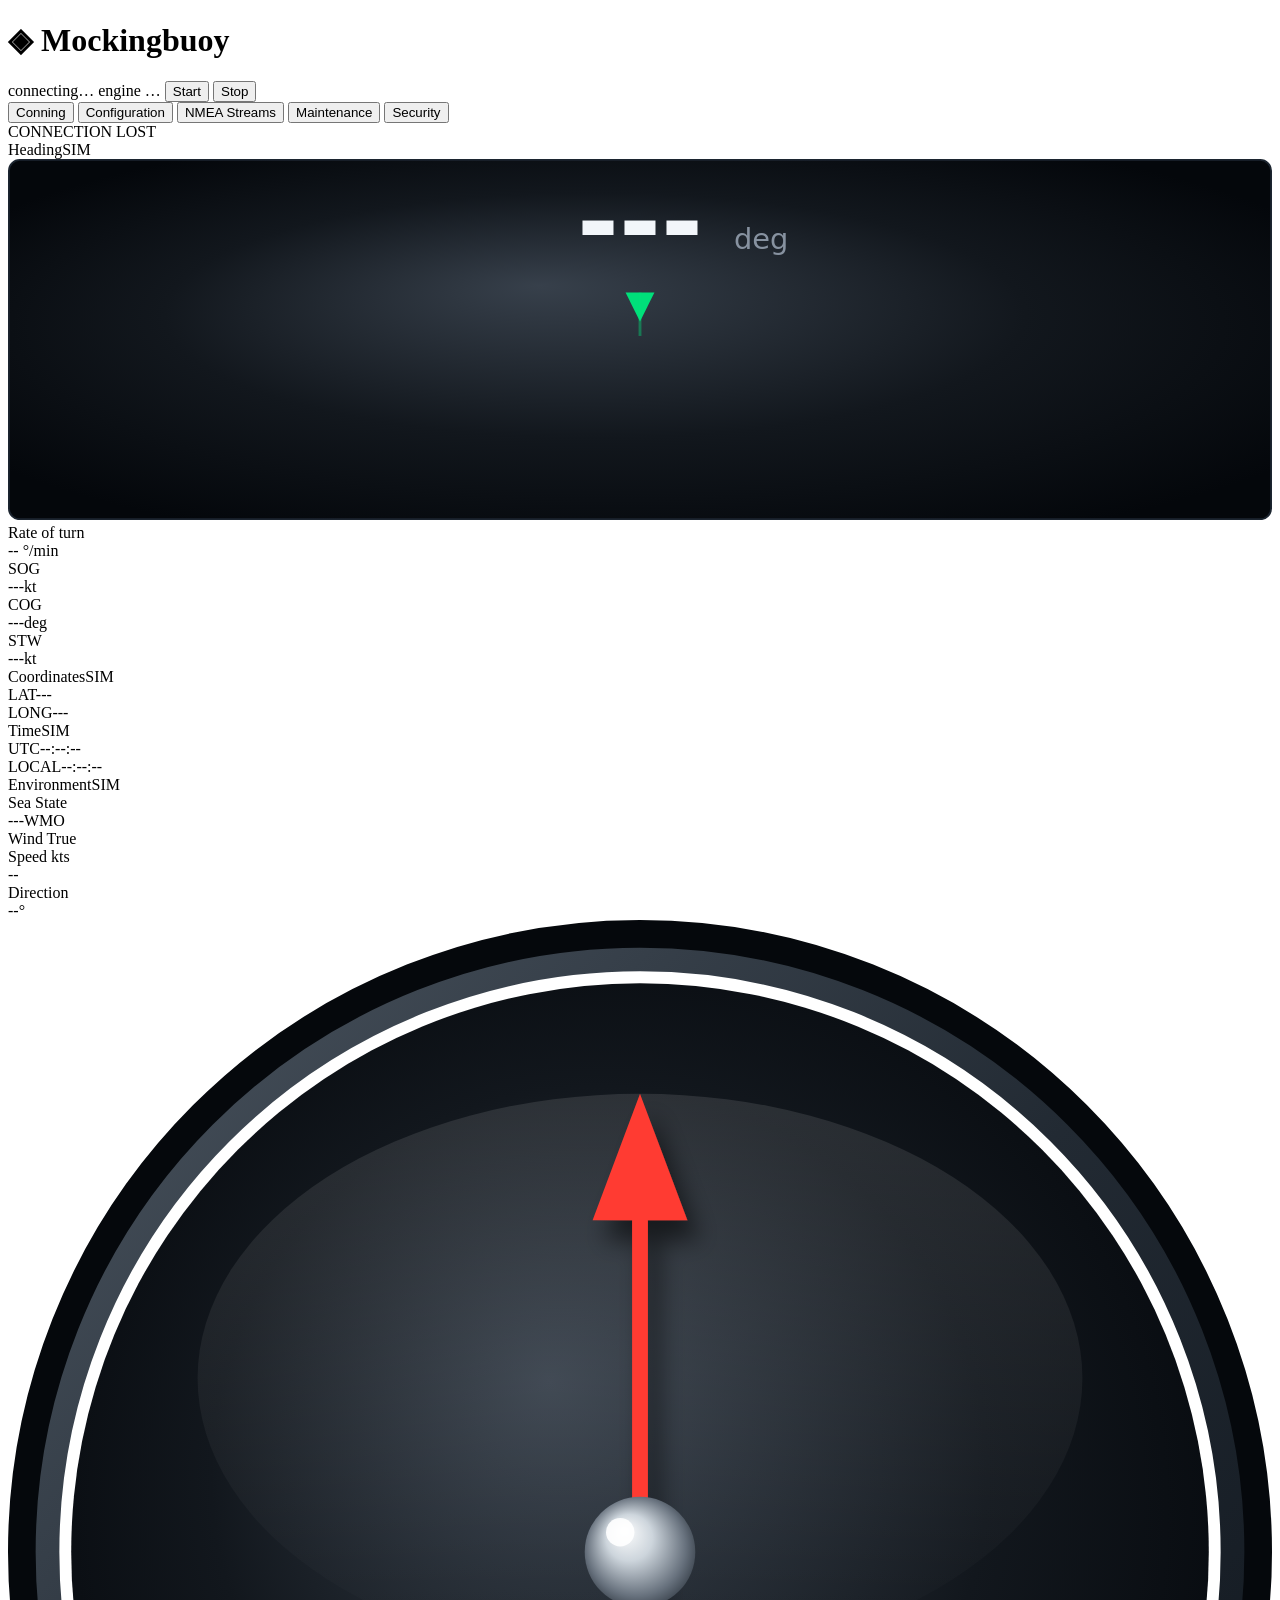
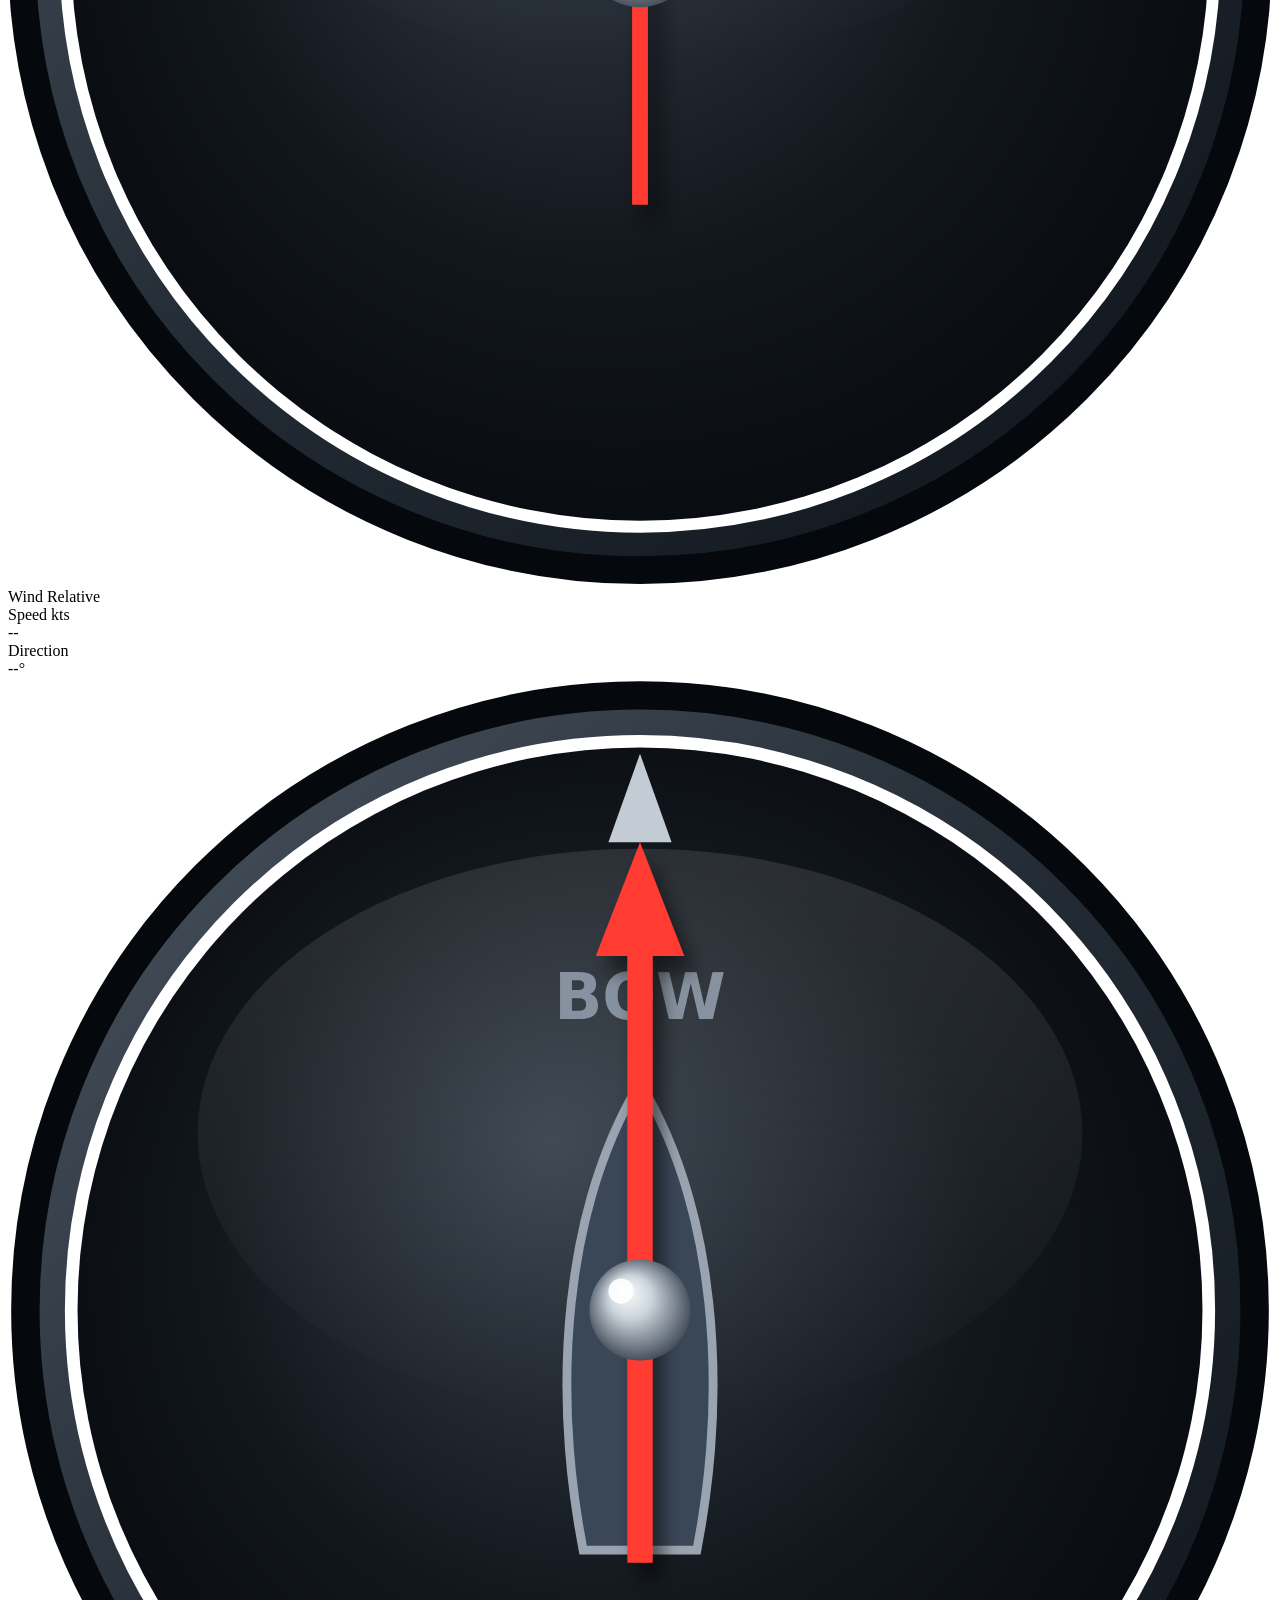
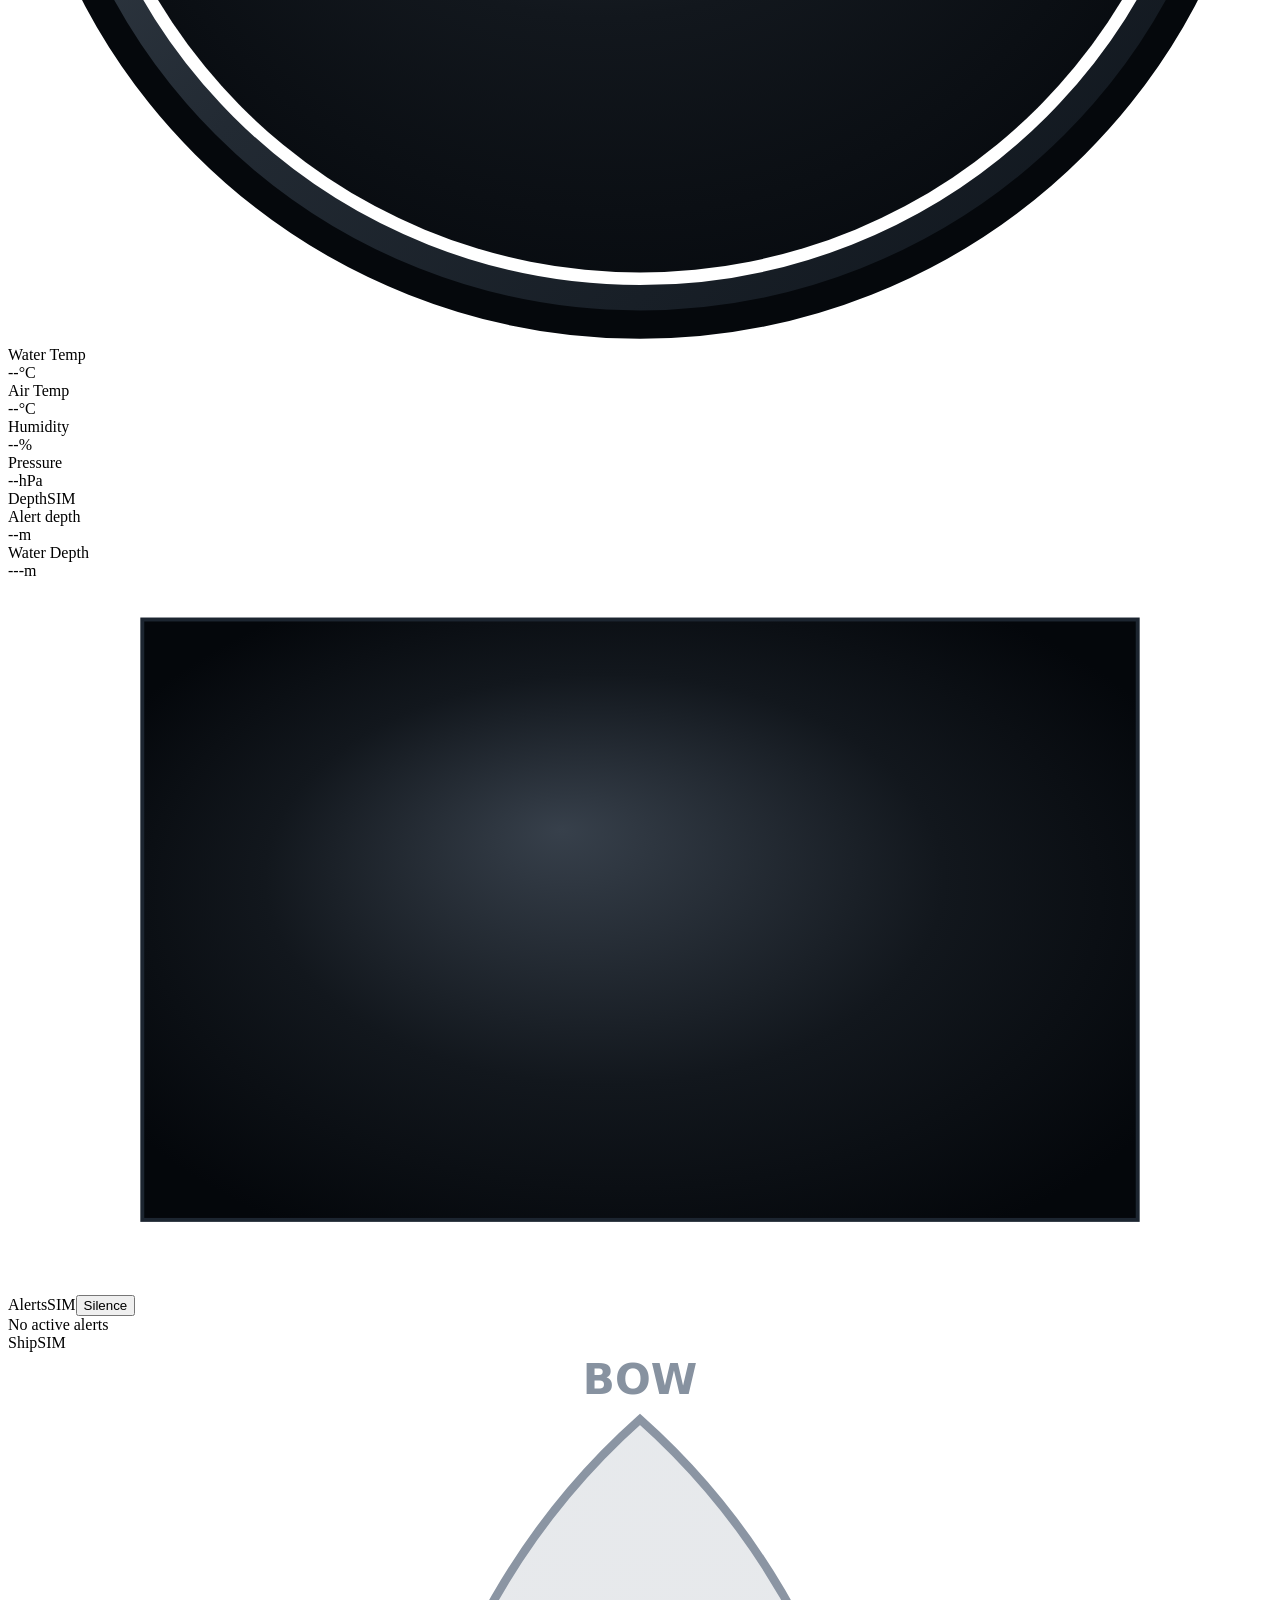
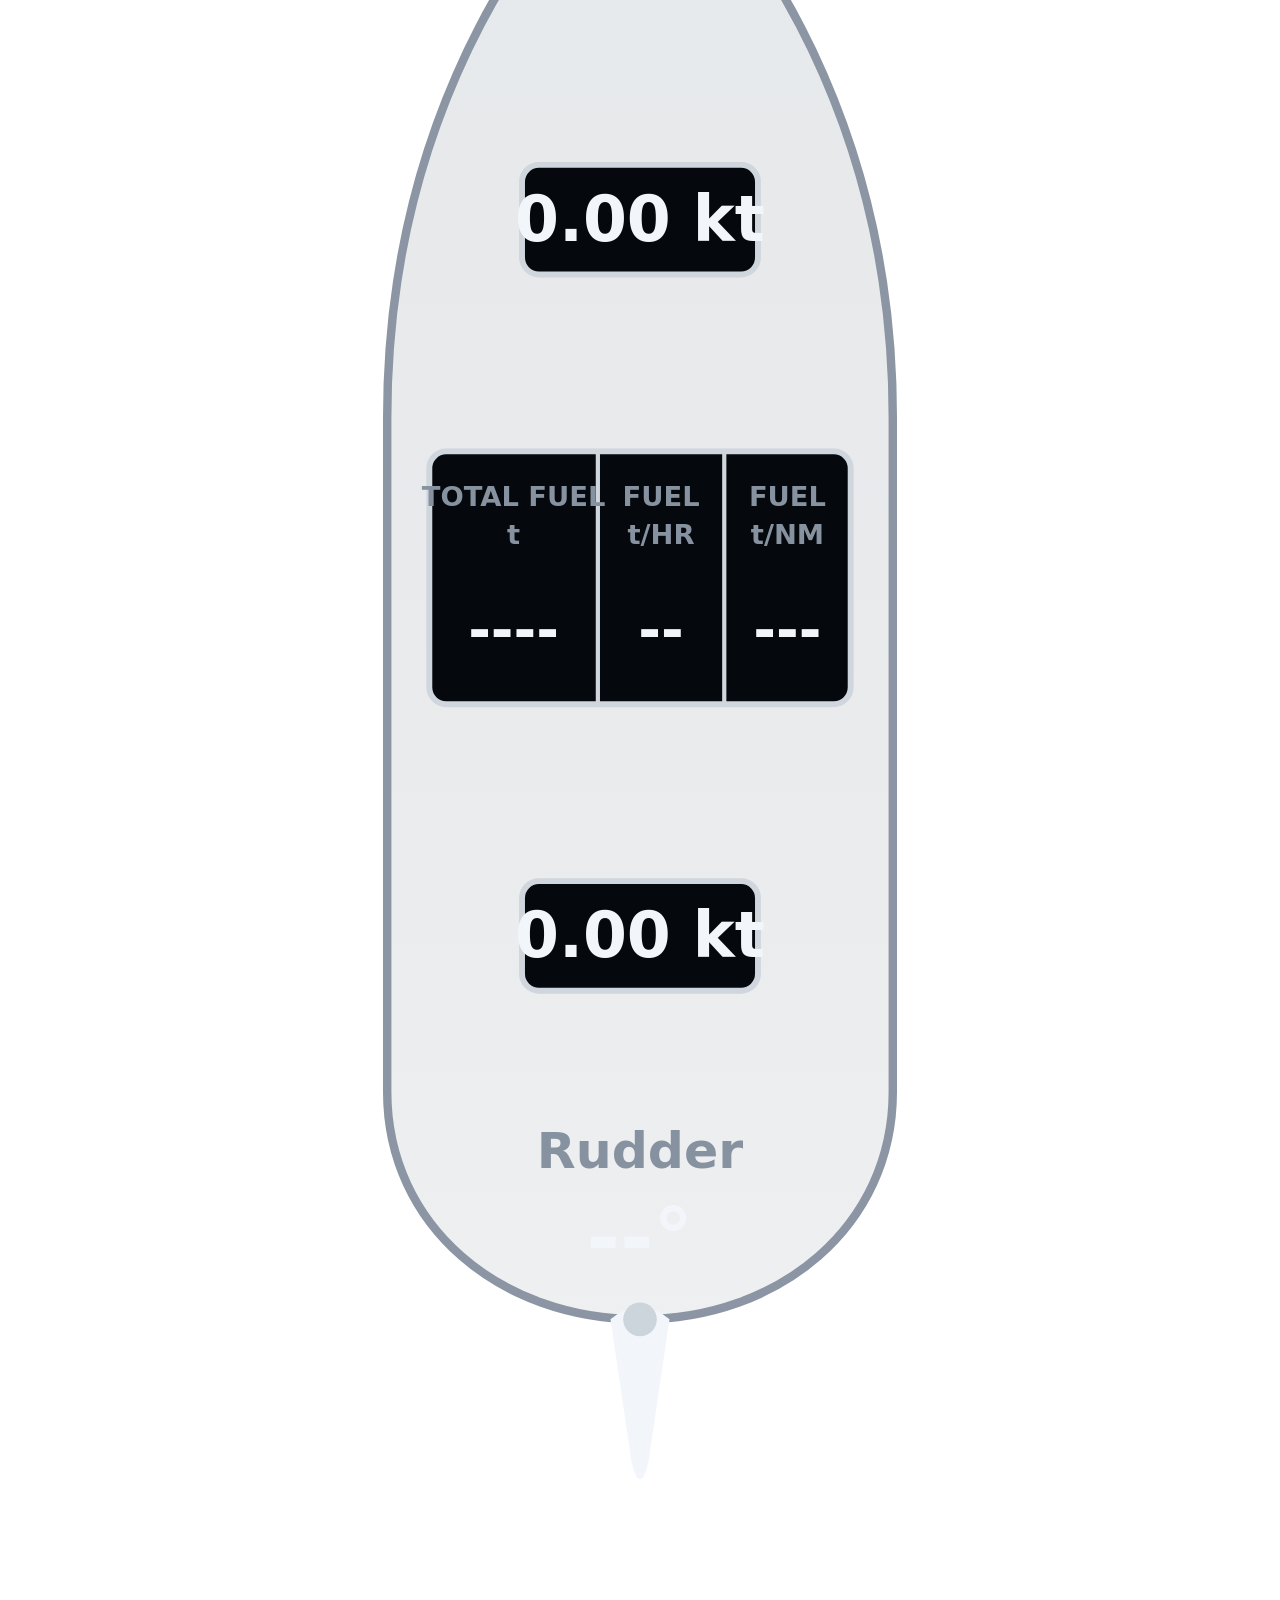
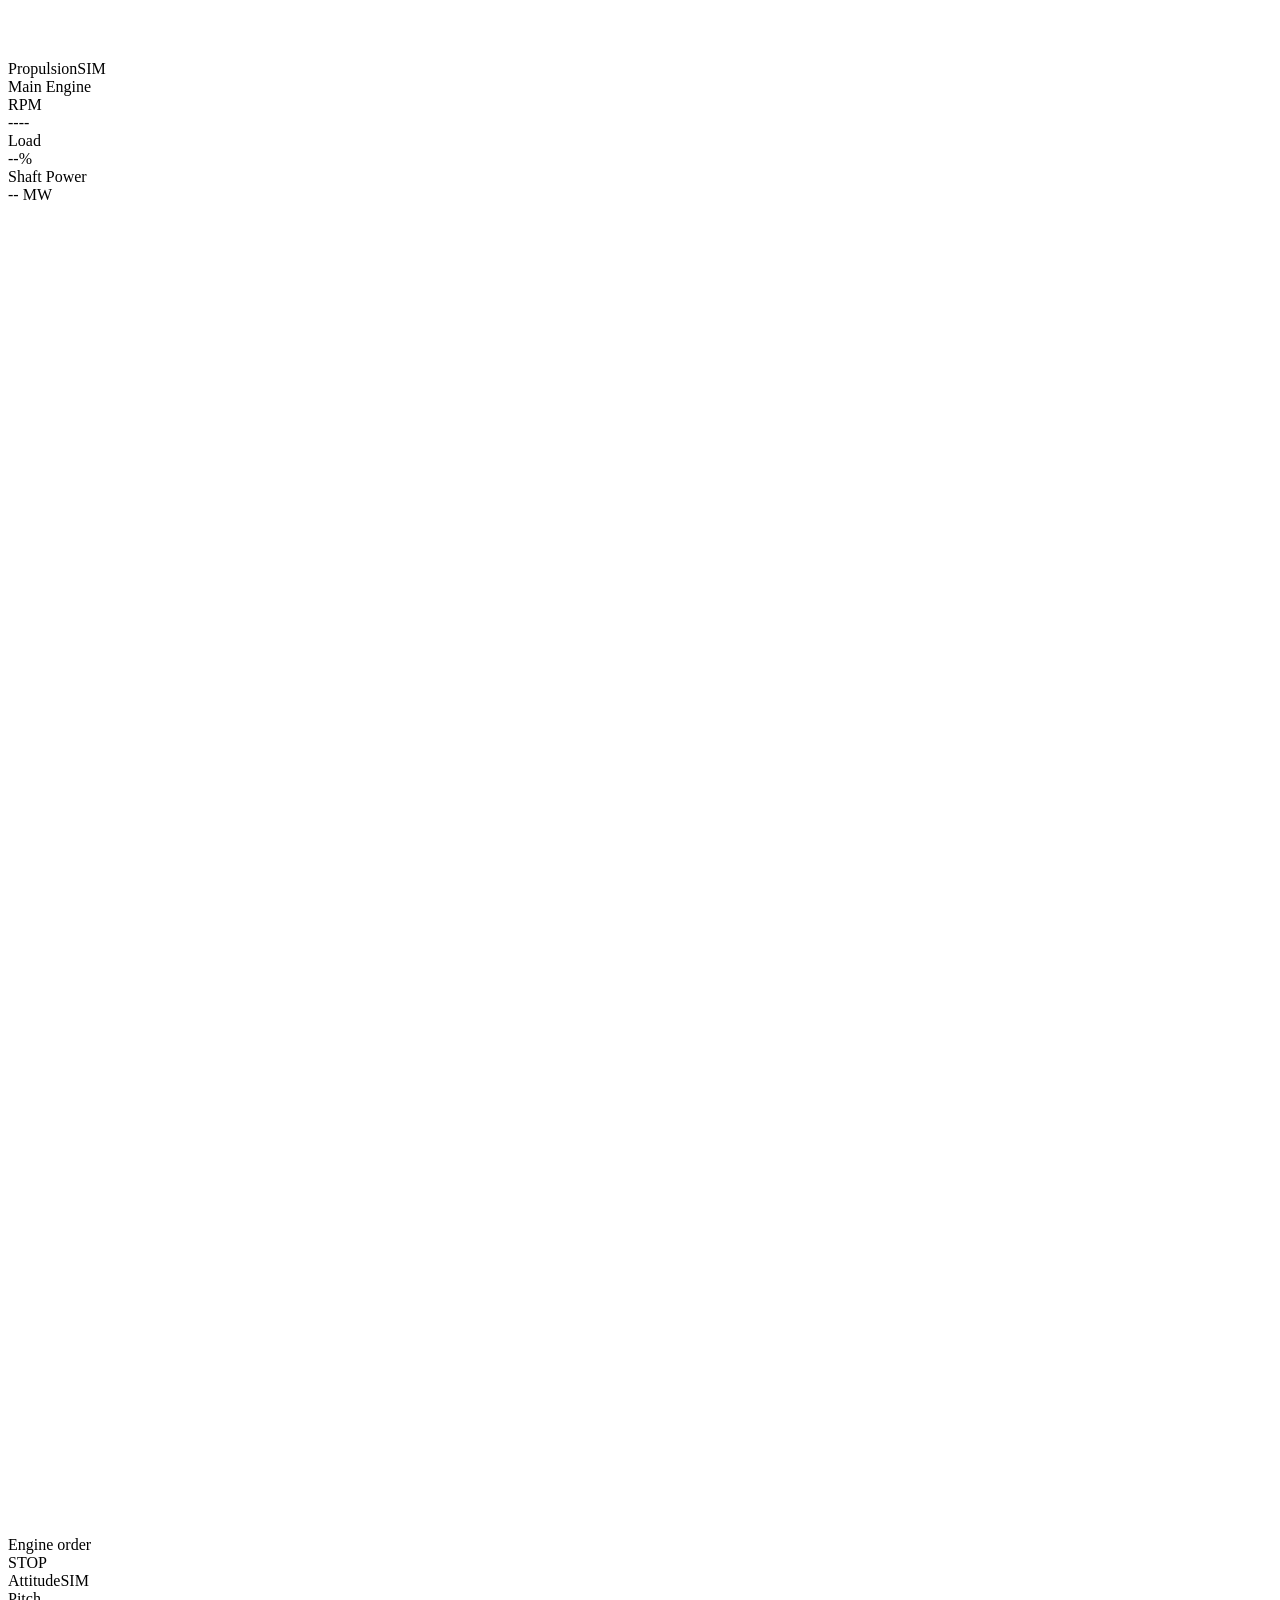
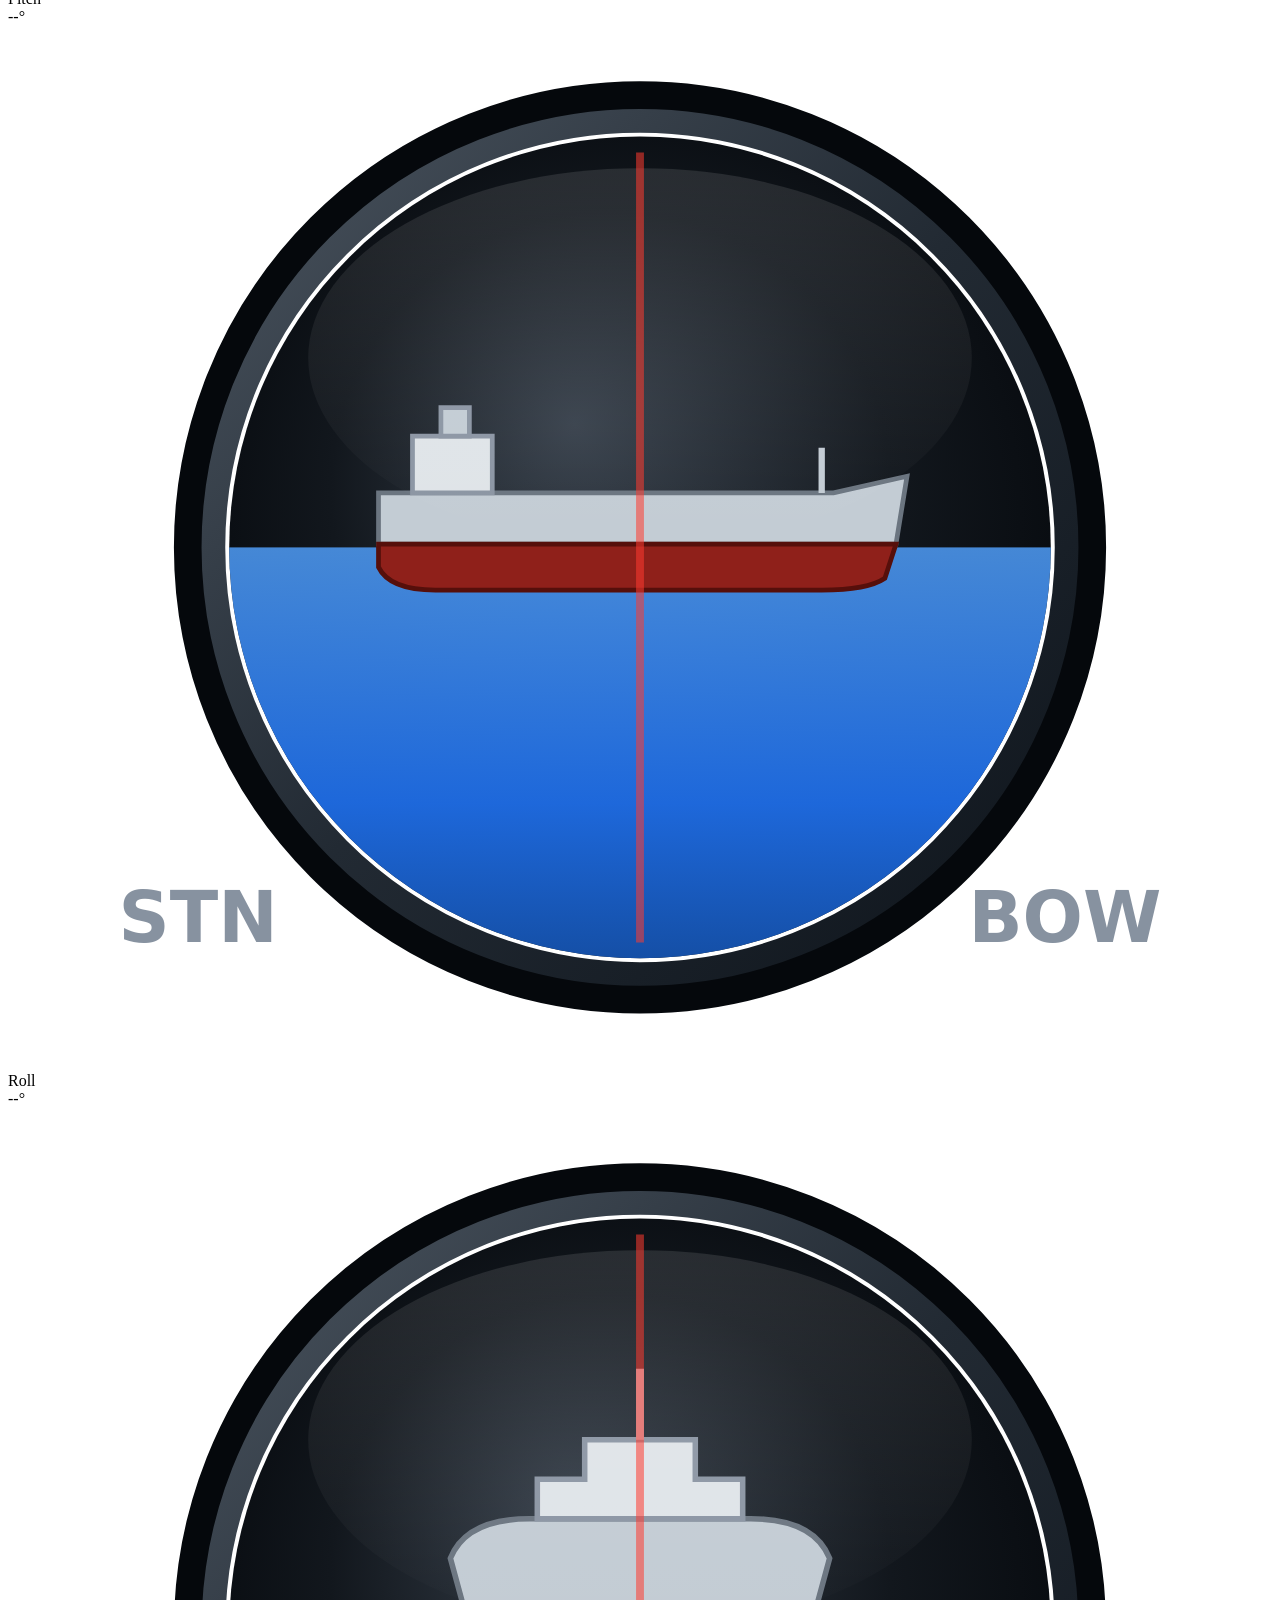
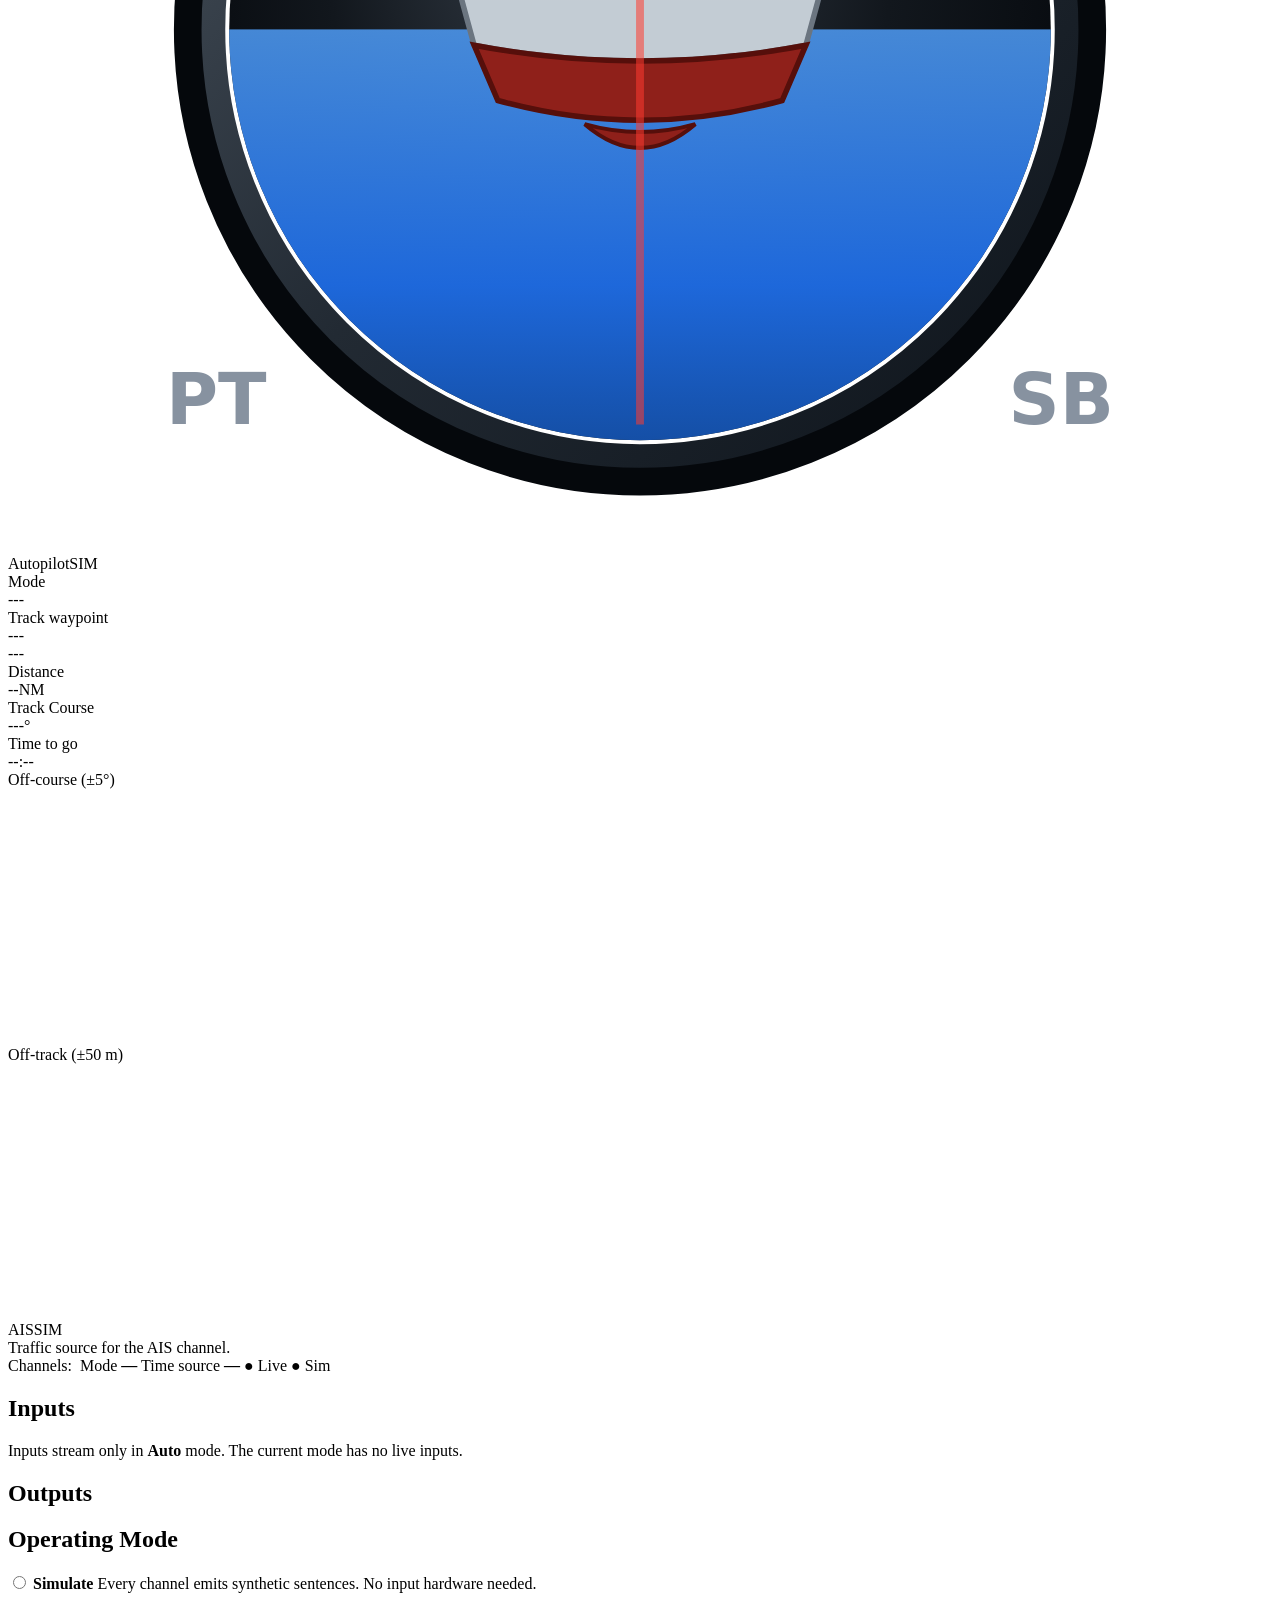
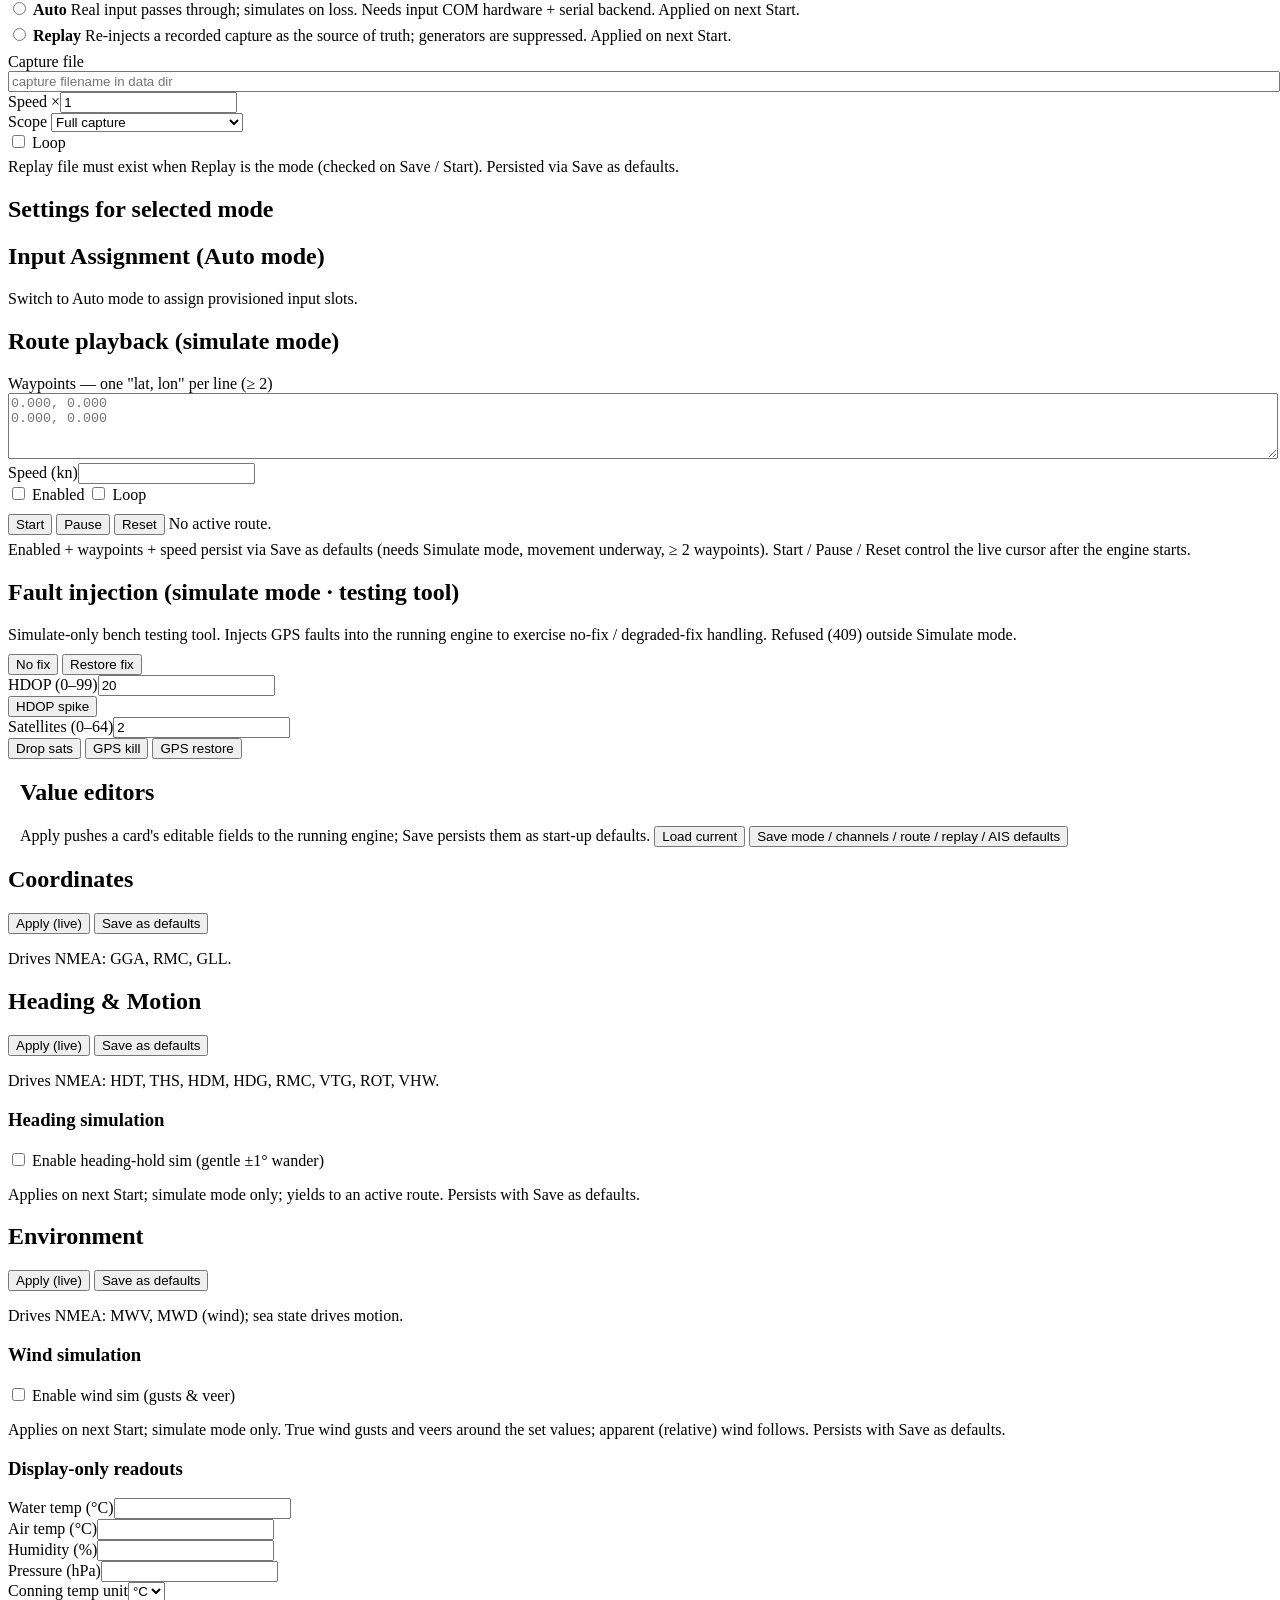
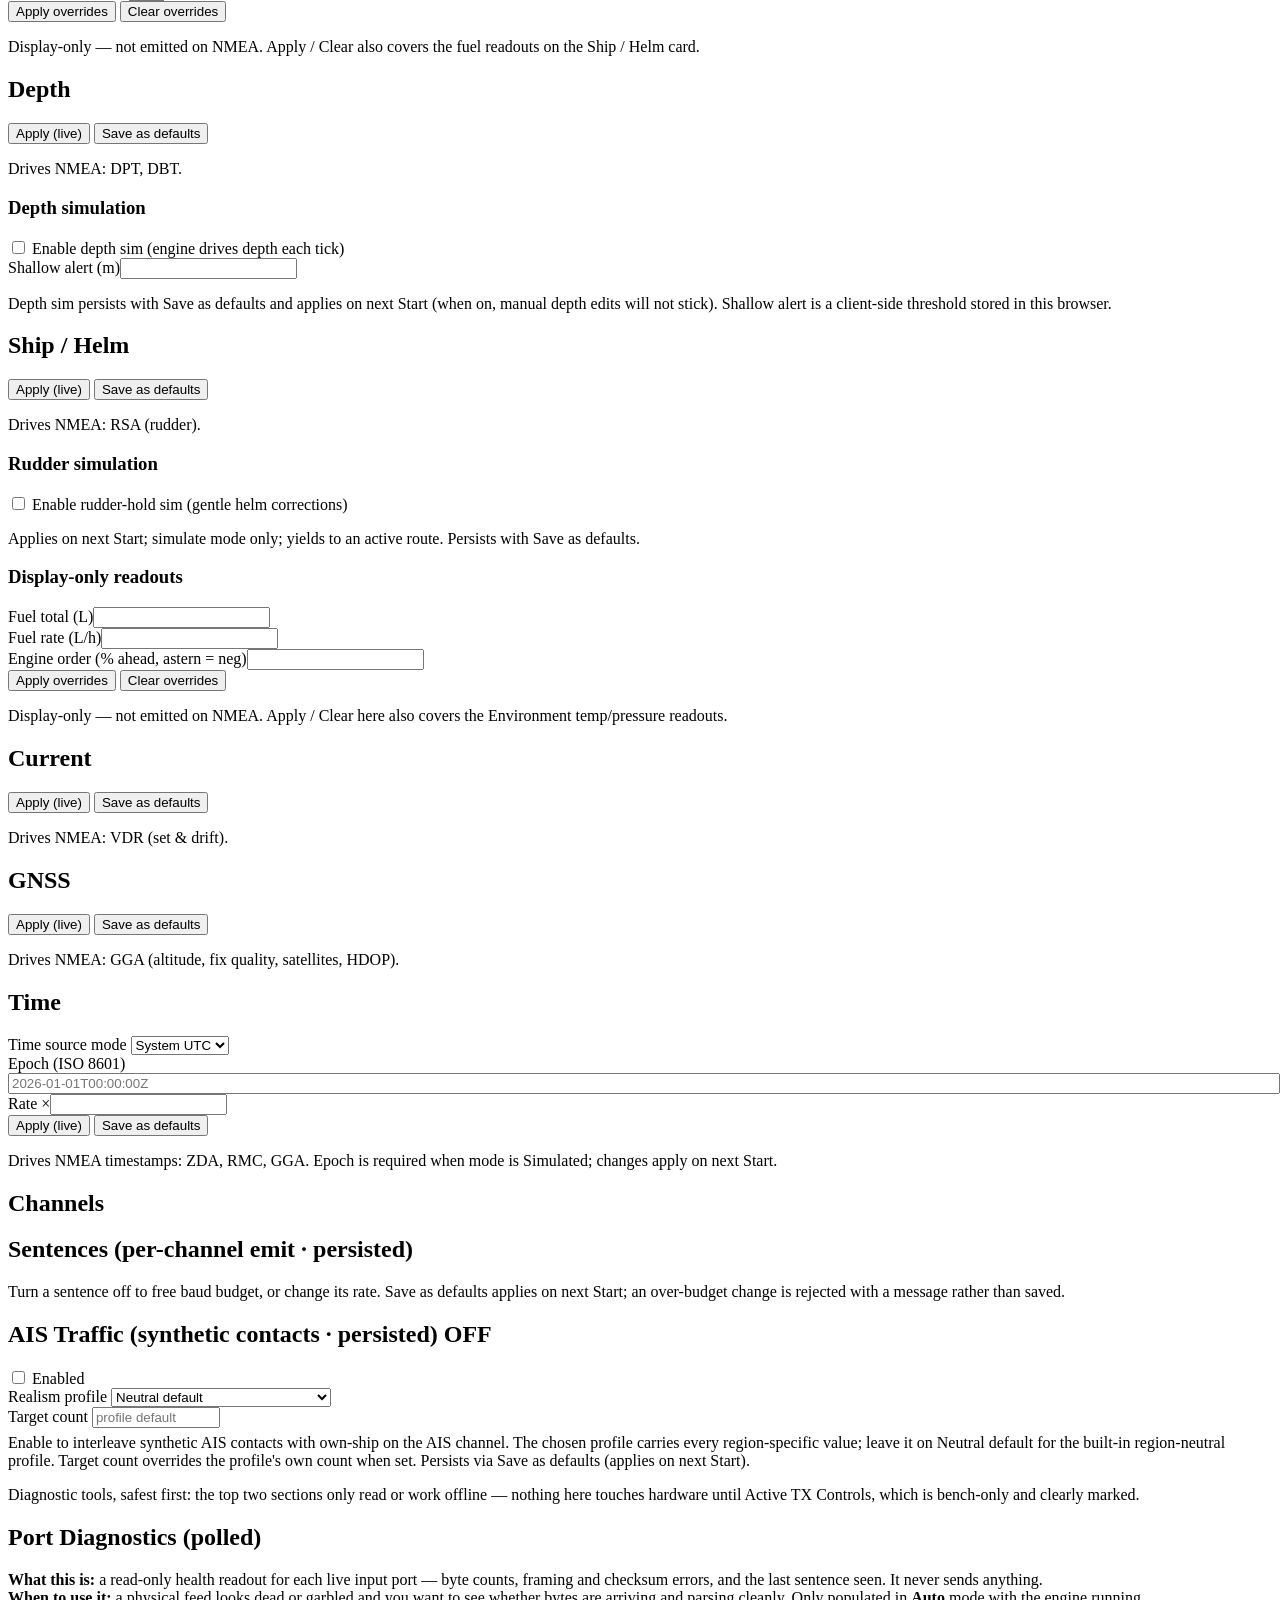
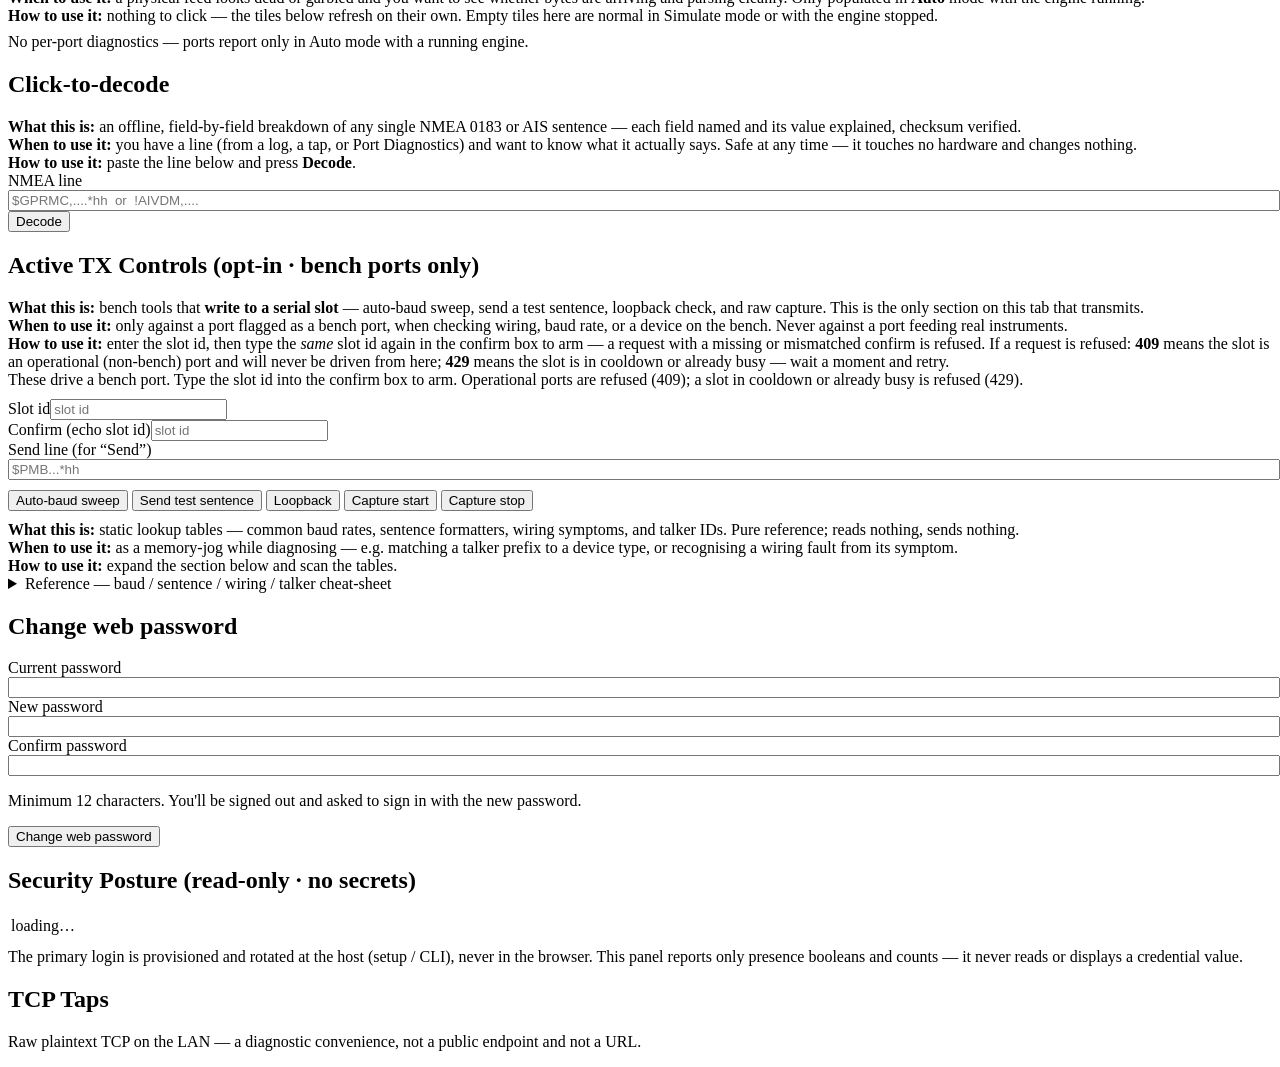
==== web/static/index.html @ baa23331 "feat(conning): realistic slow-speed merchant main engine (RPM + load) Reframes the propulsion model " ====
<!doctype html>
<html lang="en">
<head>
<meta charset="utf-8">
<meta name="viewport" content="width=device-width, initial-scale=1">
<title>Mockingbuoy Monitor</title>
<link rel="stylesheet" href="/static/app.css?v=50">
</head>
<body>

<header>
  <h1><span class="buoy">◈</span> Mockingbuoy</h1>
  <span class="conn"><span id="sse-dot" class="dot"></span><span id="sse-label">connecting…</span></span>
  <span class="spacer"></span>
  <span class="conn"><span id="eng-dot" class="dot"></span><span id="eng-label">engine …</span></span>
  <button id="btn-start" class="primary small">Start</button>
  <button id="btn-stop" class="danger small">Stop</button>
  <nav class="tabbar" id="tabbar">
    <button class="tab active" data-view="conning">Conning</button>
    <button class="tab" data-view="config">Configuration</button>
    <button class="tab" data-view="streams">NMEA Streams</button>
    <button class="tab" data-view="maintenance">Maintenance</button>
    <button class="tab" data-view="security">Security</button>
  </nav>
</header>

<!-- ==================== TAB 1: CONNING ==================== -->
<section id="view-conning" class="view active">
  <div class="stale-overlay">CONNECTION LOST</div>

  <!-- shared gradient/filter library — hidden; every gauge references these by url(#id)
       (document-wide ID resolution) so the glossy instrument recipes are defined once -->
  <svg width="0" height="0" style="position:absolute" aria-hidden="true"><defs>
    <radialGradient id="faceGrad" cx="50%" cy="50%" r="62%" fx="42%" fy="35%">
      <stop offset="0%" stop-color="#37404b"/><stop offset="55%" stop-color="#12171d"/><stop offset="100%" stop-color="#04070b"/>
    </radialGradient>
    <linearGradient id="bezelGrad" x1="0" y1="0" x2="1" y2="1">
      <stop offset="0%" stop-color="#4a545f"/><stop offset="50%" stop-color="#222a33"/><stop offset="100%" stop-color="#0e141b"/>
    </linearGradient>
    <linearGradient id="glassGrad" x1="0" y1="0" x2="0" y2="1">
      <stop offset="0%" stop-color="#ffffff" stop-opacity="0.11"/><stop offset="100%" stop-color="#ffffff" stop-opacity="0"/>
    </linearGradient>
    <radialGradient id="hubGrad" cx="50%" cy="50%" r="60%" fx="35%" fy="30%">
      <stop offset="0%" stop-color="#ffffff"/><stop offset="35%" stop-color="#cdd5dc"/><stop offset="75%" stop-color="#67717d"/><stop offset="100%" stop-color="#262e37"/>
    </radialGradient>
    <linearGradient id="hullGrad" x1="0" y1="0" x2="0" y2="1">
      <stop offset="0%" stop-color="#9aa4b0" stop-opacity="0.24"/><stop offset="100%" stop-color="#5a6470" stop-opacity="0.10"/>
    </linearGradient>
    <linearGradient id="engFill" x1="0" y1="0" x2="1" y2="0">
      <stop offset="0%" stop-color="#013d1f"/><stop offset="20%" stop-color="#08843f"/><stop offset="46%" stop-color="#16b45c"/><stop offset="64%" stop-color="#077038"/><stop offset="100%" stop-color="#012c15"/>
    </linearGradient>
    <linearGradient id="seaGrad" x1="0" y1="0" x2="0" y2="1">
      <stop offset="0%" stop-color="#4a92e6"/><stop offset="45%" stop-color="#1f6feb"/><stop offset="100%" stop-color="#0c3a7a"/>
    </linearGradient>
    <linearGradient id="diaGrad" x1="0" y1="0" x2="0" y2="1">
      <stop offset="0%" stop-color="#1fb767"/><stop offset="50%" stop-color="#0f8f48"/><stop offset="100%" stop-color="#045b2c"/>
    </linearGradient>
    <filter id="needleShadow" x="-40%" y="-40%" width="180%" height="180%">
      <feDropShadow dx="1.5" dy="2.5" stdDeviation="1.5" flood-color="#000" flood-opacity="0.55"/>
    </filter>
  </defs></svg>

  <!-- INS grid: coords | primary | propulsion / env | ship | autopilot / depth | helm | alerts -->
  <div class="conn-ins">

    <!-- PRIMARY: HDG tape + Rate of Turn on top, then SOG / COG / STW bignums -->
    <div class="ins-panel p-primary">
      <div class="ins-hdr"><span>Heading</span><span id="pill-heading" class="stat-pill sim">SIM</span></div>
      <!-- heading tape: POC-style linear scale, big centred heading, scrolls as she turns -->
      <svg id="heading-tape" viewBox="0 0 700 200" aria-label="heading">
        <rect x="0.5" y="0.5" width="699" height="199" rx="6" fill="url(#faceGrad)" stroke="#1c2530"/>
        <text id="heading-big" x="350" y="54" fill="#f2f6fa" font-size="56" font-weight="700" font-family="Segoe UI, system-ui, sans-serif" text-anchor="middle">---</text>
        <text x="402" y="50" fill="#8792a0" font-size="16" font-family="Segoe UI, system-ui, sans-serif" text-anchor="start">deg</text>
        <clipPath id="htClip"><rect x="6" y="74" width="688" height="124"/></clipPath>
        <g clip-path="url(#htClip)"><g id="hdg-arc"></g></g>
        <polygon points="350,90 342,74 358,74" fill="#00e07a"/>
        <line x1="350" y1="74" x2="350" y2="98" stroke="#00e07a" stroke-width="1.6" stroke-opacity="0.4"/>
      </svg>
      <div class="rot-block">
        <div class="rot-label">Rate of turn</div>
        <div class="rot-value"><span id="rot-val" class="v-live">--</span> <span class="rot-unit">°/min</span></div>
      </div>
      <div class="pri-row">
        <div class="ro-item">
          <div class="ins-label">SOG</div>
          <div class="ins-val-row"><span id="pri-sog" class="ins-bignum v-live">---</span><span class="ins-unit">kt</span></div>
        </div>
        <div class="ro-item">
          <div class="ins-label">COG</div>
          <div class="ins-val-row"><span id="pri-cog" class="ins-bignum v-live">---</span><span class="ins-unit">deg</span></div>
        </div>
        <div class="ro-item">
          <div class="ins-label">STW</div>
          <div class="ins-val-row"><span id="pri-stw" class="ins-bignum v-live">---</span><span class="ins-unit">kt</span></div>
        </div>
      </div>
    </div>

    <!-- LEFT COLUMN: coordinates, time, environment, depth stacked flush -->
    <div class="conn-col conn-col-left">
    <!-- COORDINATES -->
    <div class="ins-panel p-coords">
      <div class="ins-hdr"><span>Coordinates</span><span id="pill-coords" class="stat-pill sim">SIM</span></div>
      <div class="coord-row"><span class="coord-label">LAT</span><span class="coord-val v-live"><span id="ro-lat" class="coord-num">---</span><span id="ro-lat-h" class="coord-hemi"></span></span></div>
      <div class="coord-row"><span class="coord-label">LONG</span><span class="coord-val v-live"><span id="ro-lon" class="coord-num">---</span><span id="ro-lon-h" class="coord-hemi"></span></span></div>
    </div>
    <!-- TIME -->
    <div class="ins-panel p-time">
      <div class="ins-hdr"><span>Time</span><span id="pill-time" class="stat-pill sim">SIM</span></div>
      <div class="coord-row"><span class="coord-label">UTC</span><span id="ro-utc" class="coord-val">--:--:--</span></div>
      <div class="coord-row"><span class="coord-label">LOCAL</span><span id="ro-local" class="coord-val">--:--:--</span></div>
    </div>
    <!-- ENVIRONMENT: sea state + wind TRUE + wind RELATIVE dials + weather -->
    <div class="ins-panel p-env">
      <div class="ins-hdr"><span>Environment</span><span id="pill-env" class="stat-pill sim">SIM</span></div>
      <div class="env-sea">
        <div class="ins-label">Sea State</div>
        <div class="ins-val-row"><span id="ro-sea" class="ins-bignum v-live">---</span><span class="ins-unit">WMO</span></div>
      </div>
      <div class="env-dials">
        <!-- wind TRUE: north-up arrow dial -->
        <div class="env-dial">
          <div class="env-dial-label">Wind True</div>
          <div class="wind-stats">
            <div class="wind-stat"><div class="wind-stat-t">Speed kts</div><div class="wind-stat-v"><span id="wtd-spd" class="v-live">--</span></div></div>
            <div class="wind-stat"><div class="wind-stat-t">Direction</div><div class="wind-stat-v"><span id="wtd-dir" class="v-live">--</span>°</div></div>
          </div>
          <svg id="wind-true-dial" viewBox="0 0 160 160" aria-label="true wind">
            <circle cx="80" cy="80" r="78" fill="none" stroke="#05080c" stroke-width="4"/>
            <circle cx="80" cy="80" r="75" fill="none" stroke="url(#bezelGrad)" stroke-width="3"/>
            <circle cx="80" cy="80" r="72" fill="url(#faceGrad)"/>
            <ellipse cx="80" cy="58" rx="56" ry="36" fill="url(#glassGrad)"/>
            <g id="wtd-ticks"></g>
            <g id="wtd-needle" filter="url(#needleShadow)">
              <polygon points="80,22 74,38 79,38 79,112 81,112 81,38 86,38" fill="#ff3b30"/>
            </g>
            <circle cx="80" cy="80" r="7" fill="url(#hubGrad)"/>
            <circle cx="77.5" cy="77.5" r="1.8" fill="#ffffff" fill-opacity="0.9"/>
          </svg>
        </div>
        <!-- wind RELATIVE: apparent wind vs bow (danger sector + ship glyph) -->
        <div class="env-dial">
          <div class="env-dial-label">Wind Relative</div>
          <div class="wind-stats">
            <div class="wind-stat"><div class="wind-stat-t">Speed kts</div><div class="wind-stat-v"><span id="wrd-spd" class="v-live">--</span></div></div>
            <div class="wind-stat"><div class="wind-stat-t">Direction</div><div class="wind-stat-v"><span id="wrd-ang" class="v-live">--</span>°</div></div>
          </div>
          <svg id="wind-rel-dial" viewBox="0 0 200 200" aria-label="relative wind">
            <defs><clipPath id="wrdClip"><circle cx="100" cy="100" r="89"/></clipPath></defs>
            <circle cx="100" cy="100" r="97" fill="none" stroke="#05080c" stroke-width="5"/>
            <circle cx="100" cy="100" r="93" fill="none" stroke="url(#bezelGrad)" stroke-width="4"/>
            <circle cx="100" cy="100" r="89" fill="url(#faceGrad)"/>
            <g clip-path="url(#wrdClip)">
              <ellipse cx="100" cy="72" rx="70" ry="45" fill="url(#glassGrad)"/>
            </g>
            <g id="wind-ticks"></g>
            <!-- bow marker -->
            <polygon points="100,12 95,26 105,26" fill="#c3ccd4"/>
            <text x="100" y="54" fill="#8792a0" font-size="10" font-family="Segoe UI, system-ui, sans-serif" font-weight="700" text-anchor="middle">BOW</text>
            <!-- centred ship glyph (bow up), enlarged for legibility -->
            <path d="M100,64 C112,84 114,112 109,138 L91,138 C86,112 88,84 100,64 Z" fill="#3a4757" stroke="#9aa4b0" stroke-width="1.4"/>
            <!-- apparent wind (solid 3D needle) -->
            <g id="wind-app" filter="url(#needleShadow)">
              <polygon points="100,26 93,44 98,44 98,140 102,140 102,44 107,44" fill="#ff3b30"/>
            </g>
            <circle cx="100" cy="100" r="8" fill="url(#hubGrad)"/>
            <circle cx="97" cy="97" r="2" fill="#ffffff" fill-opacity="0.9"/>
          </svg>
        </div>
      </div>
      <div class="env-readings">
        <div class="env-cell">
          <div class="ins-label">Water Temp</div>
          <div class="ins-val-row"><span id="env-wtemp" class="env-num v-sim">--</span><span id="env-wtemp-unit" class="ins-unit">°C</span></div>
        </div>
        <div class="env-cell">
          <div class="ins-label">Air Temp</div>
          <div class="ins-val-row"><span id="env-atemp" class="env-num v-sim">--</span><span id="env-atemp-unit" class="ins-unit">°C</span></div>
        </div>
        <div class="env-cell">
          <div class="ins-label">Humidity</div>
          <div class="ins-val-row"><span id="env-hum" class="env-num v-sim">--</span><span class="ins-unit">%</span></div>
        </div>
        <div class="env-cell">
          <div class="ins-label">Pressure</div>
          <div class="ins-val-row"><span id="env-press" class="env-num v-sim">--</span><span class="ins-unit">hPa</span></div>
        </div>
      </div>
    </div>
    <!-- DEPTH: water depth value + alert constant + taller 1 Hz history graph -->
    <div class="ins-panel p-depth">
      <div class="ins-hdr"><span>Depth</span><span id="pill-depth" class="stat-pill sim">SIM</span></div>
      <div class="depth-vals">
        <div class="ro-item">
          <div class="ins-label">Alert depth</div>
          <div class="ins-val-row"><span id="depth-alert" class="ins-bignum v-sim">--</span><span class="ins-unit">m</span></div>
        </div>
        <div class="ro-item ro-right">
          <div class="ins-label">Water Depth</div>
          <div class="ins-val-row"><span id="ro-depth" class="ins-bignum v-live">---</span><span class="ins-unit">m</span></div>
        </div>
      </div>
      <svg id="depth-graph" viewBox="0 0 320 180" aria-label="depth history">
        <rect x="34" y="10" width="252" height="152" fill="url(#faceGrad)" stroke="#1c2530"/>
        <g id="depth-dyn"></g>
      </svg>
    </div>
    <!-- ALERTS: derived + rendered inside applyHealth; keyed Ack (re-arms) + cosmetic Silence -->
    <div class="ins-panel p-alerts">
      <div class="ins-hdr"><span>Alerts</span><span id="pill-alerts" class="stat-pill sim">SIM</span><button id="alerts-silence" class="small">Silence</button></div>
      <div id="alerts-list" class="alerts-list"><div class="hint">No active alerts</div></div>
    </div>
    </div><!-- /conn-col-left -->

    <!-- SHIP: schematic + derived vectors + fuel + heading compass repeater -->
    <div class="ins-panel p-ship">
      <div class="ins-hdr"><span>Ship</span><span id="pill-ship" class="stat-pill sim">SIM</span></div>
      <!-- schematic (bow-up, heading-up) with vectors derived from real emitted fields (green) -->
      <div class="ship-fill">
      <svg id="ship-schem" viewBox="0 0 300 452" aria-label="ship schematic with derived vectors, fuel, and rudder">
        <text x="150" y="10" fill="#8792a0" font-size="10" font-family="Segoe UI, system-ui, sans-serif" font-weight="700" text-anchor="middle">BOW</text>
        <!-- hull (bow up): raked bow, then straight sides back from the widest beam to the stern taper -->
        <path d="M150,16 C186,48 210,98 210,158 L210,318 C210,350 183,372 150,372 C117,372 90,350 90,318 L90,158 C90,98 114,48 150,16 Z" fill="url(#hullGrad)" stroke="#8b95a3" stroke-width="2"/>
        <!-- ground-track / set-drift vectors (green, derived) -->
        <g id="ship-vec-cur" opacity="0">
          <line x1="150" y1="195" x2="150" y2="195" stroke="#00e07a" stroke-width="2.5" stroke-dasharray="6 4"/>
          <polygon points="150,195 145,205 155,205" fill="#00e07a"/>
        </g>
        <g id="ship-vec-cog" opacity="0">
          <line x1="150" y1="195" x2="150" y2="195" stroke="#00e07a" stroke-width="3"/>
          <polygon points="150,195 144,205 156,205" fill="#00e07a"/>
        </g>
        <!-- athwartships (lateral) walk direction: a solid tip beside the box, port/stbd by sign -->
        <g id="ship-abow" opacity="0"><polygon fill="#f2f6fa"/></g>
        <g id="ship-astern" opacity="0"><polygon fill="#f2f6fa"/></g>
        <!-- bow-walk readout box (centred + narrowed so a port/stbd walk arrow has room on either side) -->
        <rect x="122" y="98" width="56" height="26" rx="4" fill="#05080c" stroke="#cfd6dd" stroke-width="1.4"/>
        <text id="ship-vbow" x="150" y="116" fill="#f2f6fa" font-size="15" font-weight="700" font-family="Segoe UI, system-ui, sans-serif" text-anchor="middle">0.00 kt</text>
        <!-- centre fuel table; two-row headers so each column reads cleanly (white outline to match the walk boxes) -->
        <rect x="100" y="166" width="100" height="60" rx="4" fill="#05080c" stroke="#cfd6dd" stroke-width="1.4"/>
        <line x1="140" y1="166" x2="140" y2="226" stroke="#cfd6dd" stroke-width="1"/>
        <line x1="170" y1="166" x2="170" y2="226" stroke="#cfd6dd" stroke-width="1"/>
        <text x="120" y="179" fill="#8792a0" font-size="6.5" font-family="Segoe UI, system-ui, sans-serif" font-weight="700" text-anchor="middle">TOTAL FUEL</text>
        <text x="120" y="188" fill="#8792a0" font-size="6.5" font-family="Segoe UI, system-ui, sans-serif" font-weight="700" text-anchor="middle">t</text>
        <text x="155" y="179" fill="#8792a0" font-size="6.5" font-family="Segoe UI, system-ui, sans-serif" font-weight="700" text-anchor="middle">FUEL</text>
        <text x="155" y="188" fill="#8792a0" font-size="6.5" font-family="Segoe UI, system-ui, sans-serif" font-weight="700" text-anchor="middle">t/HR</text>
        <text x="185" y="179" fill="#8792a0" font-size="6.5" font-family="Segoe UI, system-ui, sans-serif" font-weight="700" text-anchor="middle">FUEL</text>
        <text x="185" y="188" fill="#8792a0" font-size="6.5" font-family="Segoe UI, system-ui, sans-serif" font-weight="700" text-anchor="middle">t/NM</text>
        <text id="fuel-total" x="120" y="213" fill="#f2f6fa" font-size="13" font-weight="700" font-family="Segoe UI, system-ui, sans-serif" text-anchor="middle">----</text>
        <text id="fuel-rate" x="155" y="213" fill="#f2f6fa" font-size="13" font-weight="700" font-family="Segoe UI, system-ui, sans-serif" text-anchor="middle">--</text>
        <text id="fuel-pernm" x="185" y="213" fill="#f2f6fa" font-size="13" font-weight="700" font-family="Segoe UI, system-ui, sans-serif" text-anchor="middle">---</text>
        <!-- engine-order ASTERN telegraph: red arrow below the fuel box, shown only when engine order < -1% -->
        <g id="ship-astern-arrow" opacity="0">
          <line x1="150" y1="230" x2="150" y2="248" stroke="#e5484d" stroke-width="4"/>
          <polygon points="150,258 142,246 158,246" fill="#e5484d"/>
        </g>
        <!-- stern-walk readout box (centred + narrowed to match the bow box; dropped below the fuel box
             by the same gap the bow box has above it, leaving room for the astern arrow) -->
        <rect x="122" y="268" width="56" height="26" rx="4" fill="#05080c" stroke="#cfd6dd" stroke-width="1.4"/>
        <text id="ship-vstern" x="150" y="286" fill="#f2f6fa" font-size="15" font-weight="700" font-family="Segoe UI, system-ui, sans-serif" text-anchor="middle">0.00 kt</text>
        <!-- rudder readout inside the hull near the stern (JPG placement) -->
        <text x="150" y="336" fill="#8792a0" font-size="12" font-family="Segoe UI, system-ui, sans-serif" font-weight="700" text-anchor="middle">Rudder</text>
        <text x="150" y="359" fill="#f2f6fa" font-size="19" font-weight="700" font-family="Segoe UI, system-ui, sans-serif" text-anchor="middle"><tspan id="ship-rud-val">--</tspan>°</text>
        <!-- graduated rudder fan (protractor) + deflecting blade at the stern -->
        <g id="ship-rud-scale"></g>
        <g id="ship-rud-blade" transform="rotate(0 150 372)">
          <path d="M143,372 Q150,366 157,372 L152,406 Q150,414 148,406 Z" fill="#f2f6fa"/>
        </g>
        <circle cx="150" cy="372" r="4" fill="#cdd5dc"/>
      </svg>
      </div>
    </div>

    <!-- RIGHT COLUMN: propulsion, autopilot, alerts stacked -->
    <div class="conn-col conn-col-right">
    <!-- PROPULSION: single slow-speed main engine (RPM + LOAD bars + shaft power), amber = display-only (s.sim) -->
    <div class="ins-panel p-propulsion">
      <div class="ins-hdr"><span>Propulsion</span><span id="pill-prop" class="stat-pill sim">SIM</span></div>
      <div class="prop-gauges">
        <div class="prop-col">
          <div class="prop-title">Main Engine</div>
          <div class="prop-stats">
            <div class="prop-stat"><div class="prop-stat-t">RPM</div><div class="prop-stat-v"><span id="prop-rpm" class="v-sim">----</span></div></div>
            <div class="prop-stat"><div class="prop-stat-t">Load</div><div class="prop-stat-v"><span id="prop-load" class="v-sim">--</span>%</div></div>
            <div class="prop-stat"><div class="prop-stat-t">Shaft Power</div><div class="prop-stat-v"><span id="prop-power" class="v-sim">--</span> MW</div></div>
          </div>
          <svg id="prop-main" viewBox="0 0 200 210" aria-label="main engine"></svg>
        </div>
      </div>
      <div class="prop-order-row">
        <div class="ro-item">
          <div class="ins-label">Engine order</div>
          <div class="ins-val-row"><span id="prop-order" class="stat-pill sim">STOP</span></div>
        </div>
      </div>
    </div>

    <!-- ATTITUDE: twin marine inclinometers (pitch/trim + roll/heel) — sits under propulsion -->
    <div class="ins-panel p-helm">
      <div class="ins-hdr"><span>Attitude</span><span id="pill-attitude" class="stat-pill sim">SIM</span></div>
      <div class="incl-dials">
        <div class="incl-dial">
          <div class="env-dial-label">Pitch</div>
          <div class="incl-val"><span id="incl-pitch" class="v-live">--</span>°</div>
          <svg id="incl-pitch-dial" viewBox="0 0 160 132" aria-label="pitch inclinometer">
            <clipPath id="ipClip"><circle cx="80" cy="66" r="52"/></clipPath>
            <circle cx="80" cy="66" r="57" fill="none" stroke="#05080c" stroke-width="4"/>
            <circle cx="80" cy="66" r="54" fill="none" stroke="url(#bezelGrad)" stroke-width="3"/>
            <circle cx="80" cy="66" r="52" fill="url(#faceGrad)"/>
            <g clip-path="url(#ipClip)">
              <g id="incl-pitch-scale"></g>
              <rect x="8" y="66" width="144" height="72" fill="url(#seaGrad)" fill-opacity="0.92"/>
              <g id="incl-pitch-glyph">
                <!-- container-ship side profile: grey topsides + raked bow (right) — scaled ~0.72 -->
                <path d="M46.9,59.1 L104.5,59.1 L113.8,57.0 L112.4,65.6 L46.9,65.6 Z" fill="#c3ccd4" stroke="#6b7580" stroke-width="0.6"/>
                <!-- dark-red antifouling band low on the hull (below waterline) -->
                <path d="M46.9,65.6 L112.4,65.6 L111.0,69.9 Q108.8,71.4 103.0,71.4 L54.1,71.4 Q48.3,71.4 46.9,68.5 Z" fill="#8f201a" stroke="#560f0b" stroke-width="0.6"/>
                <!-- aft accommodation block + funnel -->
                <path d="M51.2,59.1 L51.2,51.9 L61.3,51.9 L61.3,59.1 Z" fill="#dfe4e8" stroke="#8b95a3" stroke-width="0.6"/>
                <path d="M54.8,51.9 L54.8,48.3 L58.4,48.3 L58.4,51.9 Z" fill="#c3ccd4" stroke="#8b95a3" stroke-width="0.6"/>
                <line x1="103.0" y1="59.1" x2="103.0" y2="53.4" stroke="#c3ccd4" stroke-width="0.8"/>
              </g>
              <ellipse cx="80" cy="42" rx="42" ry="24" fill="url(#glassGrad)"/>
              <line x1="80" y1="16" x2="80" y2="116" stroke="#ff3b30" stroke-width="1" stroke-opacity="0.55"/>
            </g>
            <text x="14" y="116" fill="#8792a0" font-size="9" font-family="Segoe UI, system-ui, sans-serif" font-weight="700">STN</text>
            <text x="146" y="116" fill="#8792a0" font-size="9" font-family="Segoe UI, system-ui, sans-serif" font-weight="700" text-anchor="end">BOW</text>
          </svg>
        </div>
        <div class="incl-dial">
          <div class="env-dial-label">Roll</div>
          <div class="incl-val"><span id="incl-roll" class="v-live">--</span>°</div>
          <svg id="incl-roll-dial" viewBox="0 0 160 132" aria-label="roll inclinometer">
            <clipPath id="irClip"><circle cx="80" cy="66" r="52"/></clipPath>
            <circle cx="80" cy="66" r="57" fill="none" stroke="#05080c" stroke-width="4"/>
            <circle cx="80" cy="66" r="54" fill="none" stroke="url(#bezelGrad)" stroke-width="3"/>
            <circle cx="80" cy="66" r="52" fill="url(#faceGrad)"/>
            <g clip-path="url(#irClip)">
              <g id="incl-roll-scale"></g>
              <rect x="8" y="66" width="144" height="72" fill="url(#seaGrad)" fill-opacity="0.92"/>
              <g id="incl-roll-glyph">
                <!-- bulk-carrier bow-on: grey flared topsides above the waterline (y68) -->
                <path d="M56,57 Q58,52 66,52 L94,52 Q102,52 104,57 L101,68 Q80,72 59,68 Z" fill="#c3ccd4" stroke="#6b7580" stroke-width="0.7"/>
                <!-- dark-red antifouling hull + bulbous bow (below waterline, low) -->
                <path d="M59,68 Q80,72 101,68 L98,75 Q80,80 62,75 Z" fill="#8f201a" stroke="#560f0b" stroke-width="0.7"/>
                <path d="M73,78 Q80,84 87,78 Q80,80 73,78 Z" fill="#8f201a" stroke="#560f0b" stroke-width="0.5"/>
                <!-- tiered white accommodation block + mast -->
                <path d="M67,52 L67,47 L73,47 L73,42 L87,42 L87,47 L93,47 L93,52 Z" fill="#dfe4e8" stroke="#8b95a3" stroke-width="0.7"/>
                <line x1="80" y1="42" x2="80" y2="33" stroke="#c3ccd4" stroke-width="1"/>
              </g>
              <ellipse cx="80" cy="42" rx="42" ry="24" fill="url(#glassGrad)"/>
              <line x1="80" y1="16" x2="80" y2="116" stroke="#ff3b30" stroke-width="1" stroke-opacity="0.55"/>
            </g>
            <text x="20" y="116" fill="#8792a0" font-size="9" font-family="Segoe UI, system-ui, sans-serif" font-weight="700">PT</text>
            <text x="140" y="116" fill="#8792a0" font-size="9" font-family="Segoe UI, system-ui, sans-serif" font-weight="700" text-anchor="end">SB</text>
          </svg>
        </div>
      </div>
    </div>

    <!-- AUTOPILOT: mode pill + synthetic track point + metrics + linear off-course/off-track (amber = display-only, s.sim) -->
    <div class="ins-panel p-autopilot">
      <div class="ins-hdr"><span>Autopilot</span><span id="pill-autopilot" class="stat-pill sim">SIM</span></div>
      <div class="ap-top">
        <div class="ap-mode-cell">
          <div class="ins-label">Mode</div>
          <span id="ap-mode" class="ap-pill v-sim">---</span>
        </div>
        <div class="ap-track">
          <div class="ins-label">Track waypoint</div>
          <div class="ins-val-row"><span id="ap-track-lat" class="ap-coord v-sim">---</span></div>
          <div class="ins-val-row"><span id="ap-track-lon" class="ap-coord v-sim">---</span></div>
        </div>
      </div>
      <div class="ap-metrics">
        <div class="ap-cell"><div class="ins-label">Distance</div><div class="ins-val-row"><span id="ap-dist" class="ap-num v-sim">--</span><span class="ins-unit">NM</span></div></div>
        <div class="ap-cell"><div class="ins-label">Track Course</div><div class="ins-val-row"><span id="ap-course" class="ap-num v-sim">---</span><span class="ins-unit">°</span></div></div>
        <div class="ap-cell"><div class="ins-label">Time to go</div><div class="ins-val-row"><span id="ap-ttg" class="ap-num v-sim">--:--</span></div></div>
      </div>
      <div class="ap-ind">
        <div class="ins-label">Off-course (±5°)</div>
        <svg id="ap-offcourse" viewBox="0 0 220 44" aria-label="off course"></svg>
      </div>
      <div class="ap-ind">
        <div class="ins-label">Off-track (±50 m)</div>
        <svg id="ap-xtd" viewBox="0 0 220 44" aria-label="cross-track error"></svg>
      </div>
    </div>
    <!-- AIS: traffic-source status for the AIS channel (moved into the alerts' vacated slot) -->
    <div class="ins-panel p-ais">
      <div class="ins-hdr"><span>AIS</span><span id="pill-ais" class="stat-pill sim">SIM</span></div>
      <div class="hint">Traffic source for the AIS channel.</div>
    </div>
    </div><!-- /conn-col-right -->

  </div>

  <!-- data-source strip (neutral, no source colour coding) -->
  <div class="src-strip" id="src-strip">
    <span class="kv">Channels:</span>
    <span id="src-chips" style="display:inline-flex;gap:8px;flex-wrap:wrap;"></span>
    <span class="spacer" style="flex:1"></span>
    <span class="kv">Mode <b id="strip-mode">—</b></span>
    <span class="kv">Time source <b id="strip-time">—</b></span>
    <span class="ins-legend">
      <span class="lg lg-live" title="Value backed by a live NMEA sentence"><span class="dotc">●</span> Live</span>
      <span class="lg lg-sim" title="Display-only simulated value (not emitted as NMEA)"><span class="dotc">●</span> Sim</span>
    </span>
  </div>
</section>

<!-- ==================== TAB 2: NMEA STREAMS ==================== -->
<section id="view-streams" class="view">
  <div class="streams-wrap">
    <section class="streams-section" id="streams-in-section">
      <h2 class="streams-h">Inputs</h2>
      <div class="panes-grid" id="panes-in"></div>
      <div class="empty-state" id="streams-in-empty">
        Inputs stream only in <b>Auto</b> mode. The current mode has no live inputs.
      </div>
    </section>
    <section class="streams-section" id="streams-out-section">
      <h2 class="streams-h">Outputs</h2>
      <div class="panes-grid" id="panes-out"></div>
    </section>
  </div>
</section>

<!-- ==================== TAB 3: CONFIG ==================== -->
<section id="view-config" class="view">
  <div class="card">
    <h2>Operating Mode</h2>
    <div class="ctl-row" style="align-items:flex-start;">
      <label class="switch"><input type="radio" name="cfg-mode" value="simulate"> <b>Simulate</b></label>
      <span class="hint">Every channel emits synthetic sentences. No input hardware needed.</span>
    </div>
    <div class="ctl-row" style="align-items:flex-start;margin-top:6px;">
      <label class="switch"><input type="radio" name="cfg-mode" value="auto"> <b>Auto</b></label>
      <span class="hint">Real input passes through; simulates on loss. Needs input COM hardware + serial backend. Applied on next Start.</span>
    </div>
    <div class="ctl-row" style="align-items:flex-start;margin-top:6px;">
      <label class="switch"><input type="radio" name="cfg-mode" value="replay"> <b>Replay</b></label>
      <span class="hint">Re-injects a recorded capture as the source of truth; generators are suppressed. Applied on next Start.</span>
    </div>
    <div class="ctl-row" id="cfg-replay-fields" style="margin-top:8px;">
      <div class="field" style="flex:1;min-width:220px;">
        <label for="cfg-replay-file">Capture file</label>
        <input id="cfg-replay-file" type="text" style="width:100%;" placeholder="capture filename in data dir">
      </div>
      <div class="field"><label for="cfg-replay-speed">Speed ×</label><input id="cfg-replay-speed" type="number" step="any" value="1"></div>
      <div class="field"><label for="cfg-replay-scope">Scope</label>
        <select id="cfg-replay-scope">
          <option value="full">Full capture</option>
          <option value="ais-only">AIS-only (simulate own-ship)</option>
        </select>
      </div>
      <label class="switch"><input type="checkbox" id="cfg-replay-loop"> Loop</label>
    </div>
    <p class="hint" style="margin:6px 0 0;">Replay file must exist when Replay is the mode (checked on Save / Start). Persisted via Save as defaults.</p>
  </div>

  <!-- A1: mode-context cards moved directly under Operating Mode. setMode() still toggles
       these by id (cfg-inputs-card / cfg-route-card / cfg-fault-card) — ids kept intact. -->
  <div id="cfg-mode-settings">
    <h2 class="mode-settings-head">Settings for selected mode</h2>

    <div class="card" id="cfg-inputs-card">
      <h2>Input Assignment <span class="hint">(Auto mode)</span></h2>
      <div id="cfg-inputs" class="ctl-row" style="gap:16px;"></div>
      <p class="hint" id="cfg-inputs-note" style="margin-top:8px;">Switch to Auto mode to assign provisioned input slots.</p>
    </div>

    <div class="card" id="cfg-route-card">
      <h2>Route playback <span class="hint">(simulate mode)</span></h2>
      <div class="ctl-row" style="align-items:flex-start;">
        <div class="field" style="flex:1;min-width:240px;">
          <label for="cfg-route-wpts">Waypoints — one "lat, lon" per line (≥ 2)</label>
          <textarea id="cfg-route-wpts" rows="4" style="width:100%;" placeholder="0.000, 0.000&#10;0.000, 0.000"></textarea>
        </div>
        <div class="field"><label for="cfg-route-speed">Speed (kn)</label><input id="cfg-route-speed" type="number" step="any"></div>
        <label class="switch"><input type="checkbox" id="cfg-route-enabled"> Enabled</label>
        <label class="switch"><input type="checkbox" id="cfg-route-loop"> Loop</label>
      </div>
      <div class="ctl-row" style="margin-top:10px;">
        <button id="route-start" class="primary small">Start</button>
        <button id="route-pause" class="small">Pause</button>
        <button id="route-reset" class="small">Reset</button>
        <span id="route-progress" class="hint">No active route.</span>
      </div>
      <p class="hint mode-note" style="margin:6px 0 0;display:none;">Switch to Simulate mode to drive own-ship along a route.</p>
      <p class="hint" style="margin:6px 0 0;">
        Enabled + waypoints + speed persist via Save as defaults (needs Simulate mode, movement
        underway, ≥ 2 waypoints). Start / Pause / Reset control the live cursor after the engine starts.
      </p>
    </div>

    <div class="card" id="cfg-fault-card">
      <h2>Fault injection <span class="hint">(simulate mode · testing tool)</span></h2>
      <div class="warnbox" style="margin-bottom:10px;">
        Simulate-only bench testing tool. Injects GPS faults into the running engine to exercise
        no-fix / degraded-fix handling. Refused (409) outside Simulate mode.
      </div>
      <div class="ctl-row" style="align-items:flex-end;">
        <button id="fault-no_fix" class="small">No fix</button>
        <button id="fault-restore_fix" class="small">Restore fix</button>
        <div class="field"><label for="fault-hdop-val">HDOP (0–99)</label><input id="fault-hdop-val" type="number" step="any" value="20"></div>
        <button id="fault-hdop_spike" class="small">HDOP spike</button>
        <div class="field"><label for="fault-sats-val">Satellites (0–64)</label><input id="fault-sats-val" type="number" step="any" value="2"></div>
        <button id="fault-drop_sats" class="small">Drop sats</button>
        <button id="fault-gps_kill" class="danger small">GPS kill</button>
        <button id="fault-gps_restore" class="small">GPS restore</button>
        <span id="fault-msg" class="msg"></span>
      </div>
      <p class="hint mode-note" style="margin:8px 0 0;display:none;">Switch to Simulate mode to inject GPS faults.</p>
    </div>
  </div>

  <!-- A2: per-section value editors, one card per Conning section. app.js builds the
       wire-backed data-field inputs into each grp-* container; index.html owns the card
       scaffolding, per-card Apply/Save/msg, the display-only override inputs, the time
       controls and the depth-sim toggle. -->
  <div class="cfg-editors">
    <div class="ctl-row" style="margin:4px 12px 8px;align-items:center;">
      <h2 class="editors-head">Value editors</h2>
      <span class="hint">Apply pushes a card's editable fields to the running engine; Save persists them as start-up defaults.</span>
      <span class="spacer" style="flex:1"></span>
      <span id="cfg-msg" class="msg"></span>
      <button id="cfg-load" class="small">Load current</button>
      <button id="cfg-save" class="small">Save mode / channels / route / replay / AIS defaults</button>
    </div>

    <!-- Coordinates -->
    <div class="card">
      <h2>Coordinates</h2>
      <div class="ctl-row" id="grp-coordinates"></div>
      <div class="ctl-row cfg-card-actions">
        <button id="cfg-apply-coordinates" class="primary small">Apply (live)</button>
        <button id="cfg-save-coordinates" class="small">Save as defaults</button>
        <span id="cfg-msg-coordinates" class="msg"></span>
      </div>
      <p class="hint drives-note">Drives NMEA: GGA, RMC, GLL.</p>
    </div>

    <!-- Heading & Motion -->
    <div class="card">
      <h2>Heading &amp; Motion</h2>
      <div class="ctl-row" id="grp-heading-motion"></div>
      <div class="ctl-row cfg-card-actions">
        <button id="cfg-apply-heading-motion" class="primary small">Apply (live)</button>
        <button id="cfg-save-heading-motion" class="small">Save as defaults</button>
        <span id="cfg-msg-heading-motion" class="msg"></span>
      </div>
      <p class="hint drives-note">Drives NMEA: HDT, THS, HDM, HDG, RMC, VTG, ROT, VHW.</p>

      <h3>Heading simulation</h3>
      <div class="ctl-row" style="align-items:center;">
        <label class="switch"><input type="checkbox" id="cfg-heading_sim-enabled"> Enable heading-hold sim (gentle ±1° wander)</label>
      </div>
      <p class="hint">Applies on next Start; simulate mode only; yields to an active route. Persists with Save as defaults.</p>
    </div>

    <!-- Environment (+ display-only readouts) -->
    <div class="card">
      <h2>Environment</h2>
      <div class="ctl-row" id="grp-environment"></div>
      <div class="ctl-row cfg-card-actions">
        <button id="cfg-apply-environment" class="primary small">Apply (live)</button>
        <button id="cfg-save-environment" class="small">Save as defaults</button>
        <span id="cfg-msg-environment" class="msg"></span>
      </div>
      <p class="hint drives-note">Drives NMEA: MWV, MWD (wind); sea state drives motion.</p>

      <h3>Wind simulation</h3>
      <div class="ctl-row" style="align-items:center;">
        <label class="switch"><input type="checkbox" id="cfg-wind_sim-enabled"> Enable wind sim (gusts &amp; veer)</label>
      </div>
      <p class="hint">Applies on next Start; simulate mode only. True wind gusts and veers around the set values; apparent (relative) wind follows. Persists with Save as defaults.</p>

      <h3>Display-only readouts</h3>
      <div class="ctl-row">
        <div class="field"><label for="cfg-water_temp_c">Water temp (°C)</label><input id="cfg-water_temp_c" data-override="water_temp_c" type="number" step="any"></div>
        <div class="field"><label for="cfg-air_temp_c">Air temp (°C)</label><input id="cfg-air_temp_c" data-override="air_temp_c" type="number" step="any"></div>
        <div class="field"><label for="cfg-humidity_pct">Humidity (%)</label><input id="cfg-humidity_pct" data-override="humidity_pct" type="number" step="any"></div>
        <div class="field"><label for="cfg-pressure_hpa">Pressure (hPa)</label><input id="cfg-pressure_hpa" data-override="pressure_hpa" type="number" step="any"></div>
        <div class="field"><label for="cfg-temp-unit">Conning temp unit</label><select id="cfg-temp-unit"><option value="C">°C</option><option value="F">°F</option></select></div>
      </div>
      <div class="ctl-row cfg-card-actions">
        <button id="cfg-override-apply" class="small">Apply overrides</button>
        <button id="cfg-override-clear" class="small">Clear overrides</button>
      </div>
      <p class="hint display-only-note">Display-only — not emitted on NMEA. Apply / Clear also covers the fuel readouts on the Ship / Helm card.</p>
    </div>

    <!-- Depth (+ depth-sim toggle) -->
    <div class="card">
      <h2>Depth</h2>
      <div class="ctl-row" id="grp-depth"></div>
      <div class="ctl-row cfg-card-actions">
        <button id="cfg-apply-depth" class="primary small">Apply (live)</button>
        <button id="cfg-save-depth" class="small">Save as defaults</button>
        <span id="cfg-msg-depth" class="msg"></span>
      </div>
      <p class="hint drives-note">Drives NMEA: DPT, DBT.</p>

      <h3>Depth simulation</h3>
      <div class="ctl-row" style="align-items:center;">
        <label class="switch"><input type="checkbox" id="cfg-depth_sim-enabled"> Enable depth sim (engine drives depth each tick)</label>
        <div class="field"><label for="cfg-depth-alert">Shallow alert (m)</label><input id="cfg-depth-alert" type="number" step="any"></div>
      </div>
      <p class="hint">Depth sim persists with Save as defaults and applies on next Start (when on, manual depth edits will not stick). Shallow alert is a client-side threshold stored in this browser.</p>
    </div>

    <!-- Ship / Helm (+ fuel display-only readouts) -->
    <div class="card">
      <h2>Ship / Helm</h2>
      <div class="ctl-row" id="grp-ship-helm"></div>
      <div class="ctl-row cfg-card-actions">
        <button id="cfg-apply-ship-helm" class="primary small">Apply (live)</button>
        <button id="cfg-save-ship-helm" class="small">Save as defaults</button>
        <span id="cfg-msg-ship-helm" class="msg"></span>
      </div>
      <p class="hint drives-note">Drives NMEA: RSA (rudder).</p>

      <h3>Rudder simulation</h3>
      <div class="ctl-row" style="align-items:center;">
        <label class="switch"><input type="checkbox" id="cfg-rudder_sim-enabled"> Enable rudder-hold sim (gentle helm corrections)</label>
      </div>
      <p class="hint">Applies on next Start; simulate mode only; yields to an active route. Persists with Save as defaults.</p>

      <h3>Display-only readouts</h3>
      <div class="ctl-row">
        <div class="field"><label for="cfg-fuel_total_l">Fuel total (L)</label><input id="cfg-fuel_total_l" data-override="fuel_total_l" type="number" step="any"></div>
        <div class="field"><label for="cfg-fuel_rate_lph">Fuel rate (L/h)</label><input id="cfg-fuel_rate_lph" data-override="fuel_rate_lph" type="number" step="any"></div>
        <div class="field"><label for="cfg-engine_order_pct">Engine order (% ahead, astern = neg)</label><input id="cfg-engine_order_pct" data-override="engine_order_pct" type="number" step="any" min="-100" max="100"></div>
      </div>
      <div class="ctl-row cfg-card-actions">
        <button id="cfg-override-apply-ship" class="small">Apply overrides</button>
        <button id="cfg-override-clear-ship" class="small">Clear overrides</button>
      </div>
      <p class="hint display-only-note">Display-only — not emitted on NMEA. Apply / Clear here also covers the Environment temp/pressure readouts.</p>
    </div>

    <!-- Current -->
    <div class="card">
      <h2>Current</h2>
      <div class="ctl-row" id="grp-current"></div>
      <div class="ctl-row cfg-card-actions">
        <button id="cfg-apply-current" class="primary small">Apply (live)</button>
        <button id="cfg-save-current" class="small">Save as defaults</button>
        <span id="cfg-msg-current" class="msg"></span>
      </div>
      <p class="hint drives-note">Drives NMEA: VDR (set &amp; drift).</p>
    </div>

    <!-- GNSS -->
    <div class="card">
      <h2>GNSS</h2>
      <div class="ctl-row" id="grp-gnss"></div>
      <div class="ctl-row cfg-card-actions">
        <button id="cfg-apply-gnss" class="primary small">Apply (live)</button>
        <button id="cfg-save-gnss" class="small">Save as defaults</button>
        <span id="cfg-msg-gnss" class="msg"></span>
      </div>
      <p class="hint drives-note">Drives NMEA: GGA (altitude, fix quality, satellites, HDOP).</p>
    </div>

    <!-- Time (A5) -->
    <div class="card">
      <h2>Time</h2>
      <div class="ctl-row" id="grp-time"></div>
      <div class="ctl-row">
        <div class="field">
          <label for="cfg-time_source_mode">Time source mode</label>
          <select id="cfg-time_source_mode">
            <option value="system_utc">System UTC</option>
            <option value="simulated">Simulated</option>
            <option value="hold">Hold</option>
          </select>
        </div>
        <div class="field" style="flex:1;min-width:220px;"><label for="cfg-time_source_epoch">Epoch (ISO 8601)</label><input id="cfg-time_source_epoch" type="text" style="width:100%;" placeholder="2026-01-01T00:00:00Z"></div>
        <div class="field"><label for="cfg-time_source_rate">Rate ×</label><input id="cfg-time_source_rate" type="number" step="any"></div>
      </div>
      <div class="ctl-row cfg-card-actions">
        <button id="cfg-apply-time" class="primary small">Apply (live)</button>
        <button id="cfg-save-time" class="small">Save as defaults</button>
        <span id="cfg-msg-time" class="msg"></span>
      </div>
      <p class="hint drives-note">Drives NMEA timestamps: ZDA, RMC, GGA. Epoch is required when mode is Simulated; changes apply on next Start.</p>
    </div>
  </div>

  <div class="card">
    <h2>Channels</h2>
    <div id="cfg-channels" class="ctl-row" style="gap:16px;"></div>
  </div>

  <div class="card" id="cfg-sentences-card">
    <h2>Sentences <span class="hint">(per-channel emit · persisted)</span></h2>
    <div id="cfg-sentences"></div>
    <p class="hint" style="margin-top:8px;">
      Turn a sentence off to free baud budget, or change its rate. Save as defaults applies on next
      Start; an over-budget change is rejected with a message rather than saved.
    </p>
  </div>

  <div class="card" id="cfg-ais-traffic-card">
    <h2>AIS Traffic <span class="hint">(synthetic contacts · persisted)</span>
      <span id="cfg-ais-traffic-src" class="src src-off">OFF</span></h2>
    <div class="ctl-row" style="align-items:flex-start;">
      <label class="switch"><input type="checkbox" id="cfg-ais-enabled"> Enabled</label>
      <div class="field">
        <label for="cfg-ais-profile">Realism profile</label>
        <select id="cfg-ais-profile" style="min-width:220px;">
          <option value="">Neutral default</option>
        </select>
      </div>
      <div class="field">
        <label for="cfg-ais-count">Target count</label>
        <input id="cfg-ais-count" type="number" step="1" min="0" style="width:120px;" placeholder="profile default">
      </div>
    </div>
    <p class="hint" style="margin:6px 0 0;">
      Enable to interleave synthetic AIS contacts with own-ship on the AIS channel. The chosen
      profile carries every region-specific value; leave it on Neutral default for the built-in
      region-neutral profile. Target count overrides the profile's own count when set. Persists via
      Save as defaults (applies on next Start).
    </p>
  </div>
</section>

<!-- ==================== TAB 4: MAINTENANCE ==================== -->
<section id="view-maintenance" class="view">
  <p class="tab-intro">Diagnostic tools, safest first: the top two sections only read or work offline — nothing here touches hardware until Active TX Controls, which is bench-only and clearly marked.</p>

  <div class="card">
    <h2>Port Diagnostics <span class="hint">(polled)</span></h2>
    <div class="infobox">
      <b>What this is:</b> a read-only health readout for each live input port — byte counts, framing and
      checksum errors, and the last sentence seen. It never sends anything.<br>
      <b>When to use it:</b> a physical feed looks dead or garbled and you want to see whether bytes are
      arriving and parsing cleanly. Only populated in <b>Auto</b> mode with the engine running.<br>
      <b>How to use it:</b> nothing to click — the tiles below refresh on their own. Empty tiles here are
      normal in Simulate mode or with the engine stopped.
    </div>
    <div class="diag-grid" id="diag-grid"></div>
    <p class="hint" id="diag-empty" style="margin-top:8px;">No per-port diagnostics — ports report only in Auto mode with a running engine.</p>
  </div>

  <div class="card">
    <h2>Click-to-decode</h2>
    <div class="infobox">
      <b>What this is:</b> an offline, field-by-field breakdown of any single NMEA 0183 or AIS sentence —
      each field named and its value explained, checksum verified.<br>
      <b>When to use it:</b> you have a line (from a log, a tap, or Port Diagnostics) and want to know what
      it actually says. Safe at any time — it touches no hardware and changes nothing.<br>
      <b>How to use it:</b> paste the line below and press <b>Decode</b>.
    </div>
    <div class="ctl-row">
      <div class="field" style="flex:1;min-width:260px;">
        <label for="dec-line">NMEA line</label>
        <input id="dec-line" type="text" style="width:100%;" placeholder="$GPRMC,....*hh  or  !AIVDM,....">
      </div>
      <button id="dec-btn" class="primary">Decode</button>
    </div>
    <div id="dec-out" style="margin-top:10px;"></div>
  </div>

  <div class="card">
    <h2>Active TX Controls <span class="hint">(opt-in · bench ports only)</span></h2>
    <div class="infobox">
      <b>What this is:</b> bench tools that <b>write to a serial slot</b> — auto-baud sweep, send a test
      sentence, loopback check, and raw capture. This is the only section on this tab that transmits.<br>
      <b>When to use it:</b> only against a port flagged as a bench port, when checking wiring, baud rate,
      or a device on the bench. Never against a port feeding real instruments.<br>
      <b>How to use it:</b> enter the slot id, then type the <em>same</em> slot id again in the confirm box
      to arm — a request with a missing or mismatched confirm is refused. If a request is refused:
      <b>409</b> means the slot is an operational (non-bench) port and will never be driven from here;
      <b>429</b> means the slot is in cooldown or already busy — wait a moment and retry.
    </div>
    <div class="warnbox" style="margin-bottom:10px;">
      These drive a bench port. Type the slot id into the confirm box to arm. Operational ports are refused
      (409); a slot in cooldown or already busy is refused (429).
    </div>
    <div class="ctl-row">
      <div class="field"><label for="act-slot">Slot id</label><input id="act-slot" type="text" placeholder="slot id"></div>
      <div class="field"><label for="act-confirm">Confirm (echo slot id)</label><input id="act-confirm" type="text" placeholder="slot id"></div>
      <div class="field" style="flex:1;min-width:220px;"><label for="act-line">Send line (for “Send”)</label><input id="act-line" type="text" style="width:100%;" placeholder="$PMB...*hh"></div>
    </div>
    <div class="ctl-row" style="margin-top:10px;">
      <button id="act-sweep">Auto-baud sweep</button>
      <button id="act-send">Send test sentence</button>
      <button id="act-loop">Loopback</button>
      <button id="act-cap-start">Capture start</button>
      <button id="act-cap-stop">Capture stop</button>
      <span id="act-msg" class="msg"></span>
    </div>
    <div id="act-out" style="margin-top:10px;"></div>
  </div>

  <div class="card">
    <div class="infobox">
      <b>What this is:</b> static lookup tables — common baud rates, sentence formatters, wiring symptoms,
      and talker IDs. Pure reference; reads nothing, sends nothing.<br>
      <b>When to use it:</b> as a memory-jog while diagnosing — e.g. matching a talker prefix to a device
      type, or recognising a wiring fault from its symptom.<br>
      <b>How to use it:</b> expand the section below and scan the tables.
    </div>
    <details class="ref">
      <summary>Reference — baud / sentence / wiring / talker cheat-sheet</summary>
      <h3>Baud rates</h3>
      <table class="kvtable">
        <tr><td>4800</td><td>Standard NMEA 0183 talker rate (GNSS, heading, depth, wind)</td></tr>
        <tr><td>38400</td><td>High-speed NMEA 0183-HS (AIS receivers / transponders)</td></tr>
        <tr><td>9600</td><td>Common for some GNSS and instrument bridges</td></tr>
      </table>
      <h3>Common sentence formatters</h3>
      <table class="kvtable">
        <tr><td>RMC</td><td>Recommended minimum: position, SOG, COG, date, time</td></tr>
        <tr><td>GGA</td><td>Fix data: position, fix quality, satellites, HDOP, altitude</td></tr>
        <tr><td>GLL / VTG</td><td>Geographic position / course + speed over ground</td></tr>
        <tr><td>HDT / HDG</td><td>True heading / magnetic heading + deviation + variation</td></tr>
        <tr><td>ROT</td><td>Rate of turn (degrees per minute, +stbd / -port)</td></tr>
        <tr><td>DBT / DPT</td><td>Depth below transducer / depth of water</td></tr>
        <tr><td>MWV / VHW</td><td>Wind speed + angle / water speed + heading</td></tr>
        <tr><td>VDM / VDO</td><td>AIS received report / own-vessel report</td></tr>
        <tr><td>ZDA</td><td>UTC date &amp; time + local zone offset</td></tr>
        <tr><td>MWD</td><td>Wind direction (true &amp; magnetic) + wind speed</td></tr>
        <tr><td>XDR</td><td>Transducer measurements (temperature, pressure, attitude, generic)</td></tr>
        <tr><td>RSA</td><td>Rudder sensor angle (port / starboard, degrees)</td></tr>
        <tr><td>VDR</td><td>Set &amp; drift — water current direction + speed</td></tr>
        <tr><td>PASHR</td><td>Attitude: heading, roll, pitch, heave (proprietary)</td></tr>
        <tr><td>THS</td><td>True heading + mode / status indicator</td></tr>
        <tr><td>HDM</td><td>Magnetic heading (degrees)</td></tr>
      </table>
      <h3>Wiring / pinout notes</h3>
      <table class="kvtable">
        <tr><td>Differential pair</td><td>NMEA 0183 uses a balanced A (+) / B (−) signal pair; keep it twisted</td></tr>
        <tr><td>Reversed A/B</td><td>Bytes arrive but nothing is printable/framed — swap the A and B leads</td></tr>
        <tr><td>Silent port</td><td>No bytes at all — TX/RX swapped, open line, or a dead talker</td></tr>
        <tr><td>Multi-talker</td><td>More than one talker on one listener collides — use a multiplexer</td></tr>
      </table>
      <h3>Talker IDs</h3>
      <table class="kvtable">
        <tr><td>GP / GN / GL / GA</td><td>GNSS: GPS / multi-constellation / GLONASS / Galileo</td></tr>
        <tr><td>HE / HC</td><td>Gyro (true) heading / magnetic compass</td></tr>
        <tr><td>AI</td><td>AIS station</td></tr>
        <tr><td>II / IN</td><td>Integrated instrumentation / integrated navigation</td></tr>
        <tr><td>SD / VW / WI</td><td>Depth sounder / water speed / weather instrument</td></tr>
      </table>
    </details>
  </div>
</section>

<!-- ==================== TAB 5: SECURITY ==================== -->
<section id="view-security" class="view">
  <div id="sec-default-banner" class="infobox" style="display:none;">
    <b>You're still using the auto-generated setup password.</b>
    Set your own web password so only you can reach this device.
    <div style="margin-top:8px;">
      <button id="sec-banner-change" class="primary small">Change now</button>
      <button id="sec-banner-dismiss" class="small">I've already changed it</button>
    </div>
  </div>
  <div class="card" id="sec-pw-card">
    <h2>Change web password</h2>
    <div class="field"><label for="sec-pw-current">Current password</label><input id="sec-pw-current" type="password" autocomplete="current-password" style="width:100%;"></div>
    <div class="field"><label for="sec-pw-new">New password</label><input id="sec-pw-new" type="password" autocomplete="new-password" style="width:100%;"></div>
    <div class="field"><label for="sec-pw-confirm">Confirm password</label><input id="sec-pw-confirm" type="password" autocomplete="new-password" style="width:100%;"></div>
    <p class="hint" id="sec-pw-hint">Minimum 12 characters. You'll be signed out and asked to sign in with the new password.</p>
    <button id="sec-pw-submit" class="primary small">Change web password</button>
    <p class="msg" id="sec-pw-status"></p>
  </div>
  <div class="card">
    <h2>Security Posture <span class="hint">(read-only · no secrets)</span></h2>
    <table class="kvtable" id="sec-table" style="max-width:640px;">
      <tr><td>loading…</td><td></td></tr>
    </table>
    <p class="hint" style="margin-top:10px;">
      The primary login is provisioned and rotated at the host (setup / CLI), never in the browser.
      This panel reports only presence booleans and counts — it never reads or displays a credential value.
    </p>
  </div>
  <div class="card">
    <h2>TCP Taps</h2>
    <div id="sec-taps"></div>
    <p class="hint" style="margin-top:8px;">Raw plaintext TCP on the LAN — a diagnostic convenience, not a public endpoint and not a URL.</p>
  </div>
</section>

<div id="toast" class="toast"></div>

<script src="/static/app.js?v=50"></script>
</body>
</html>
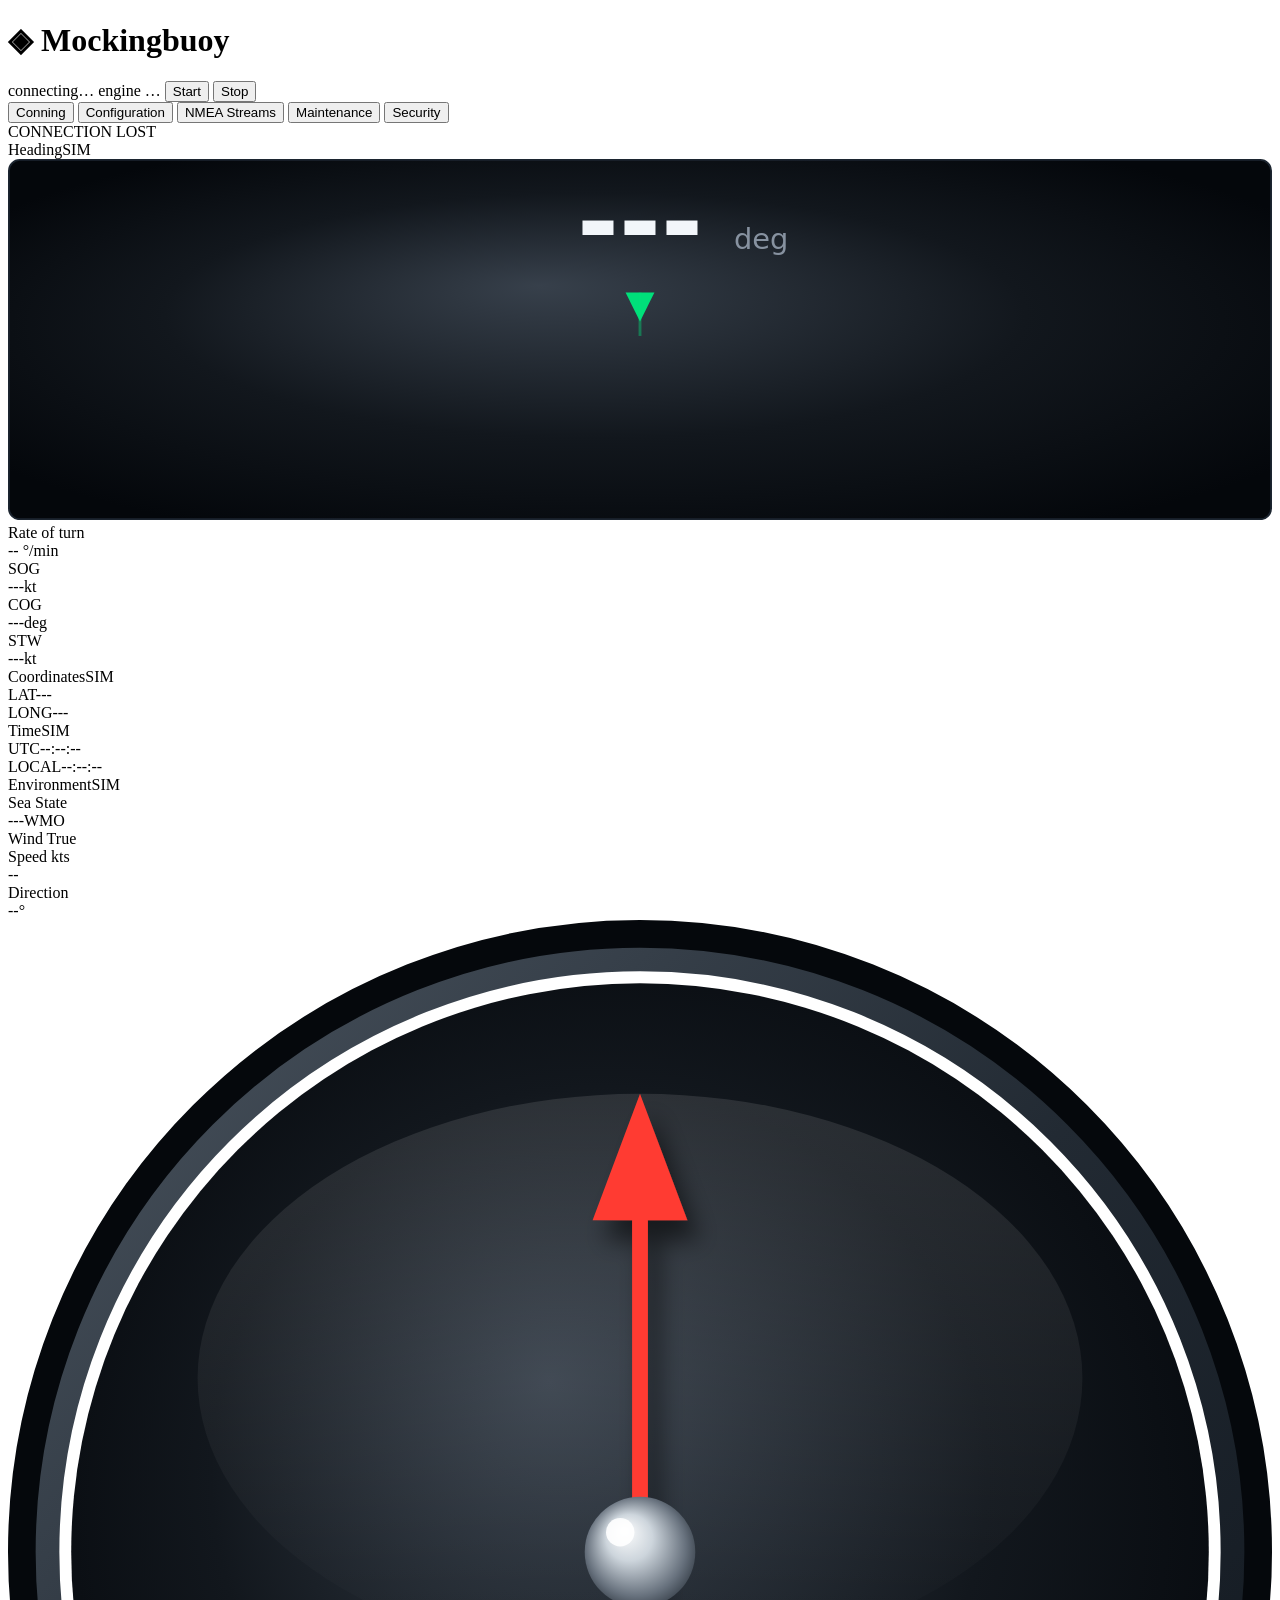
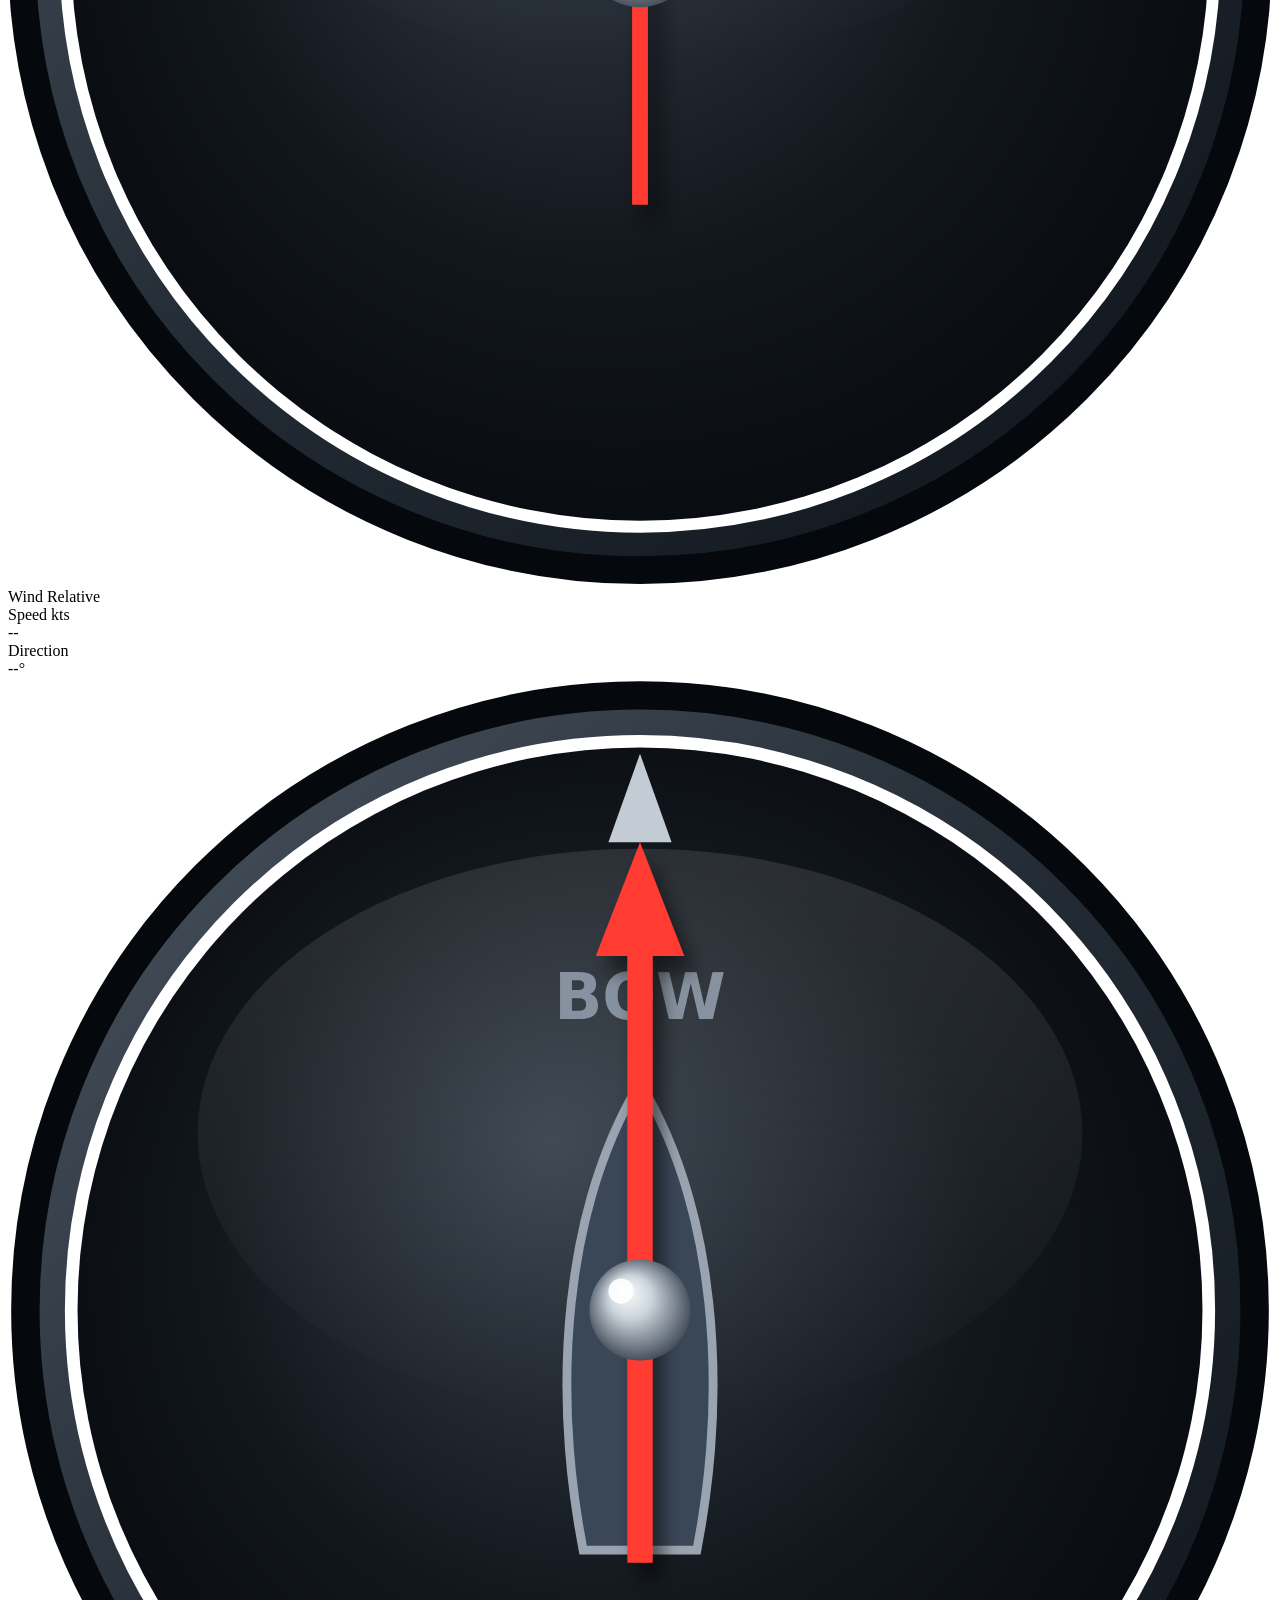
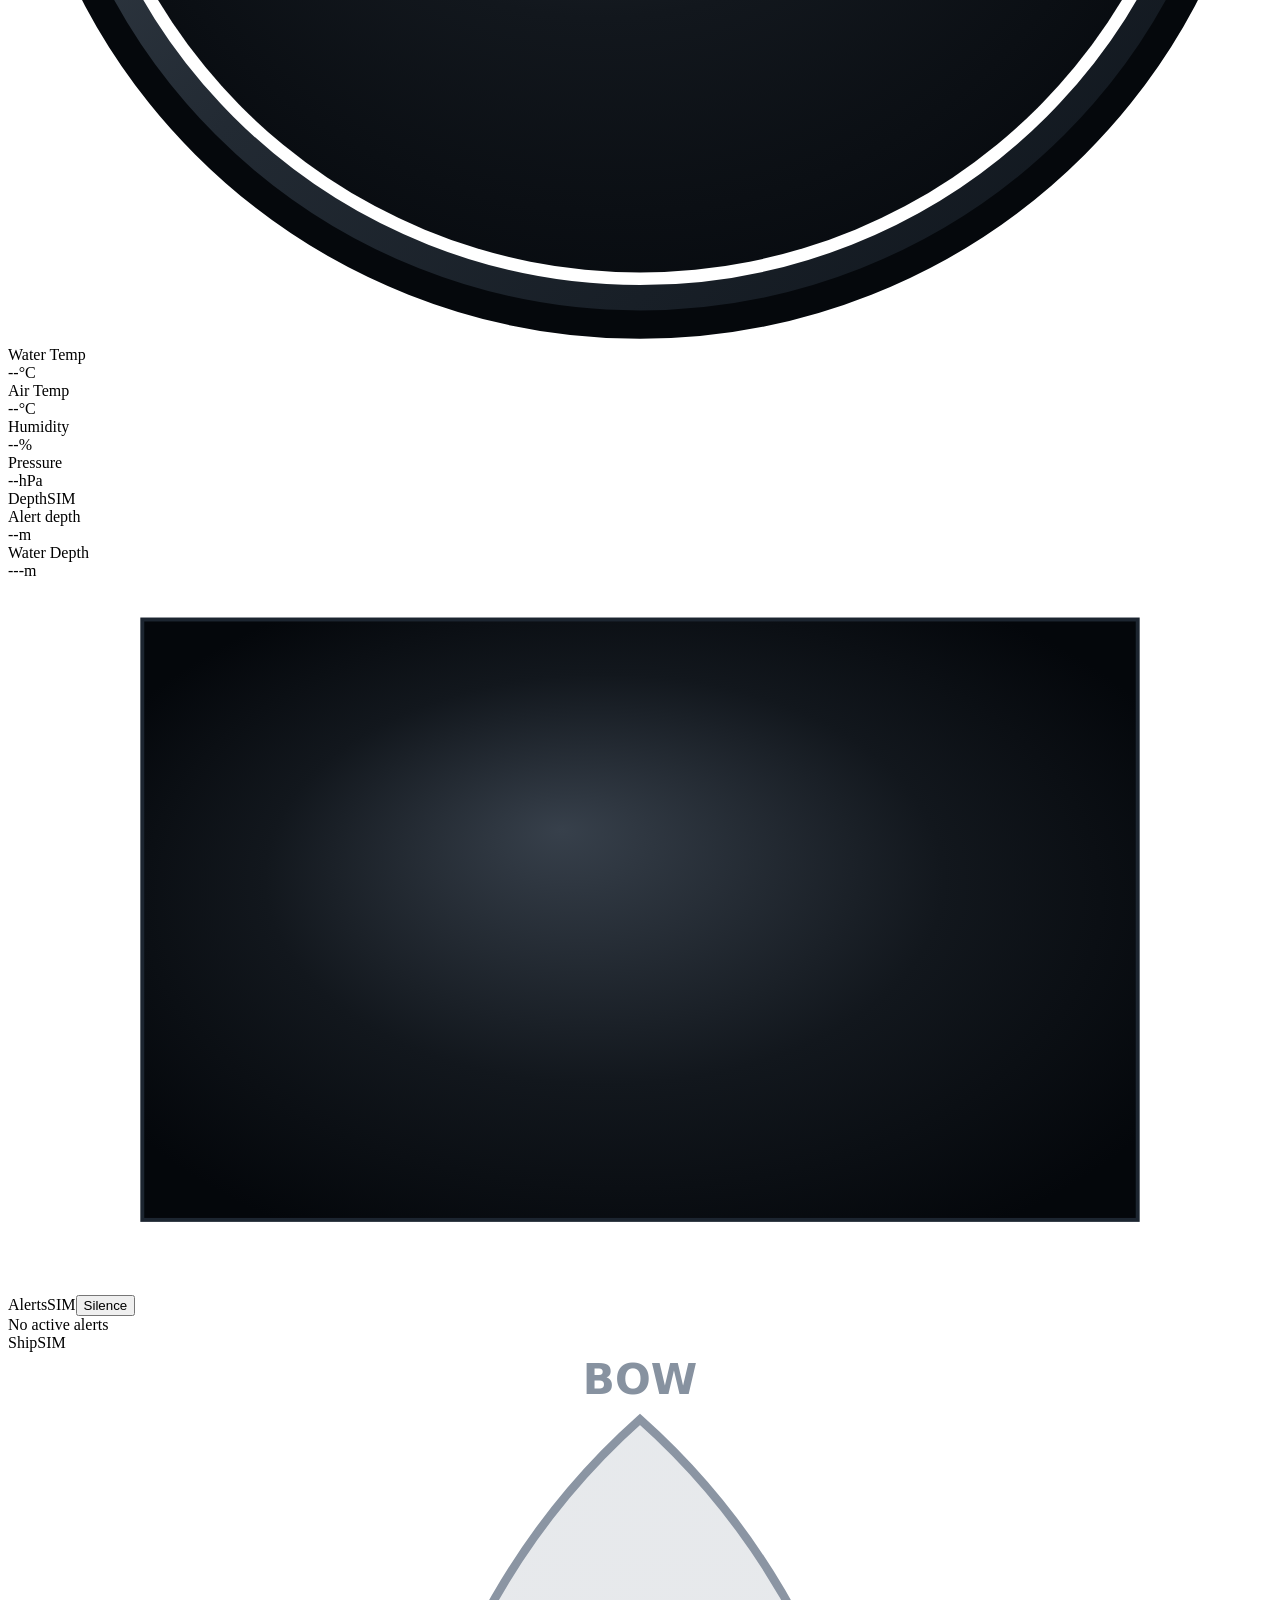
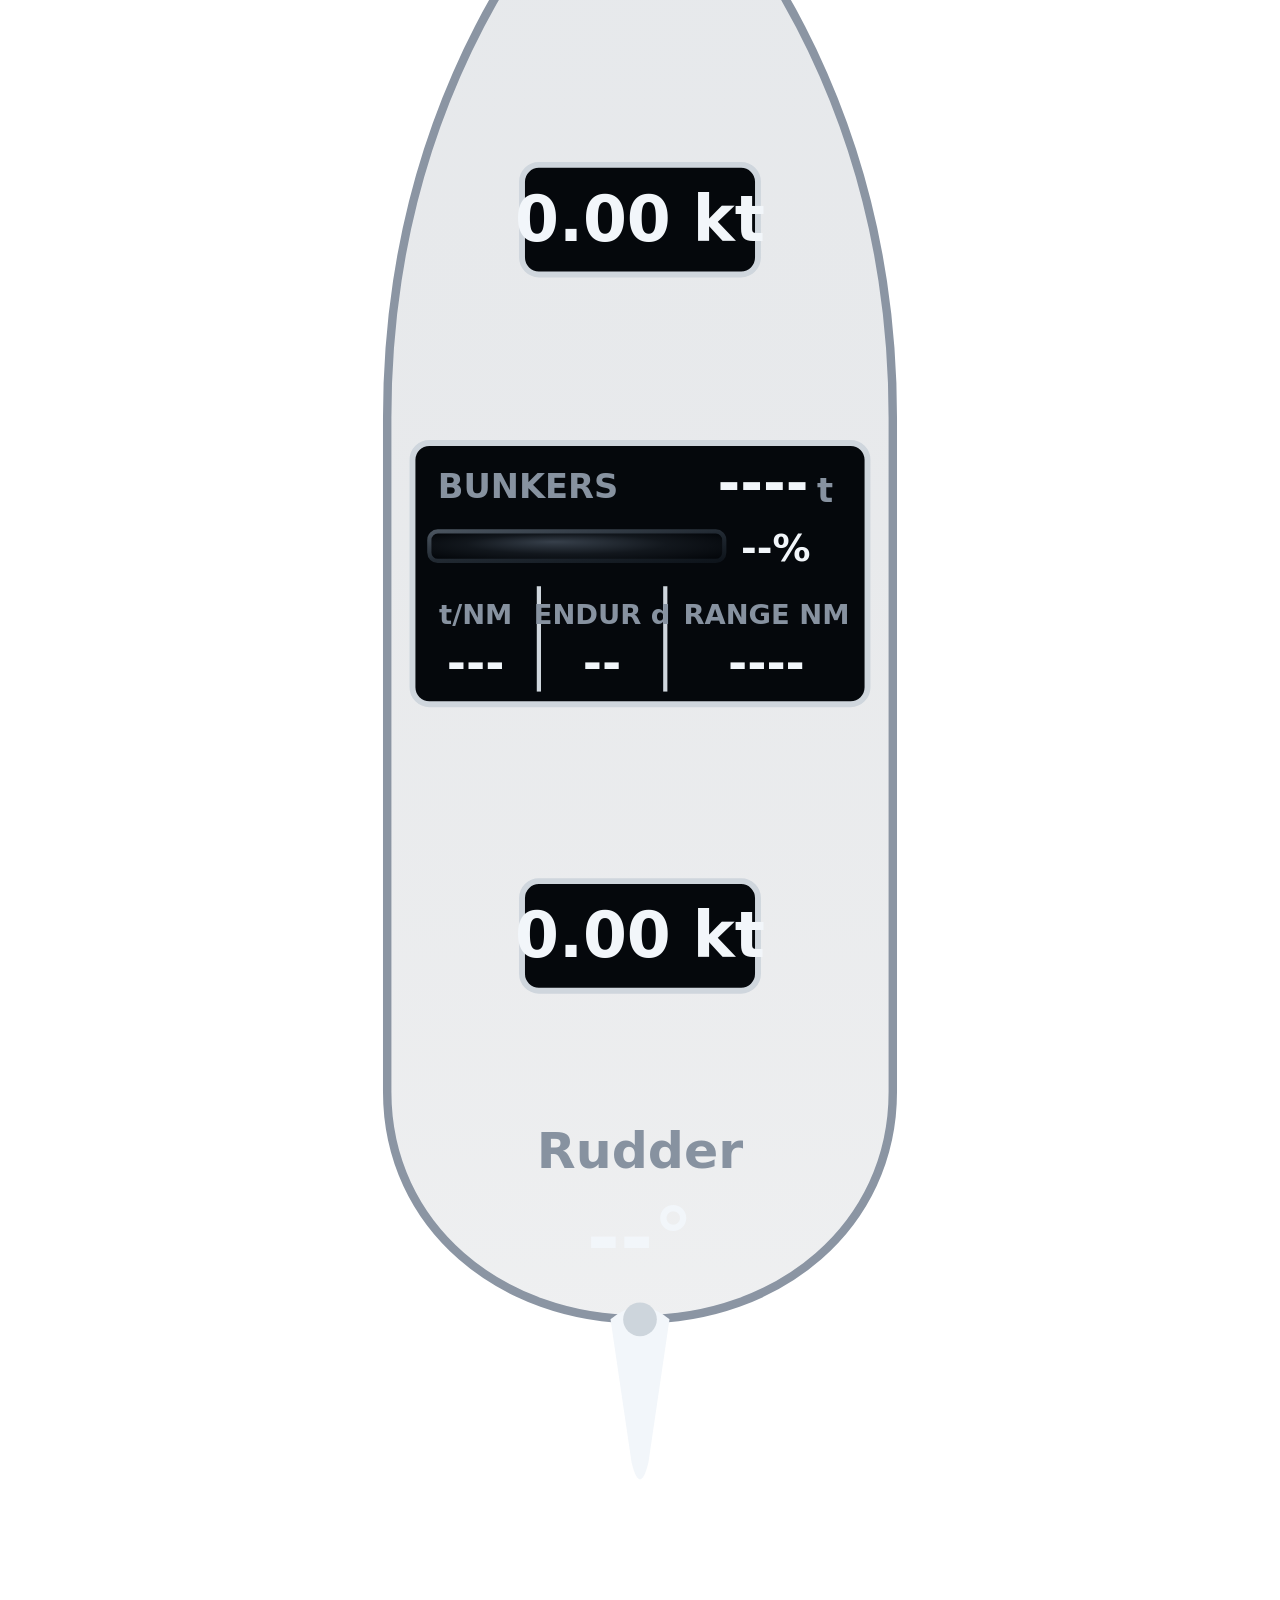
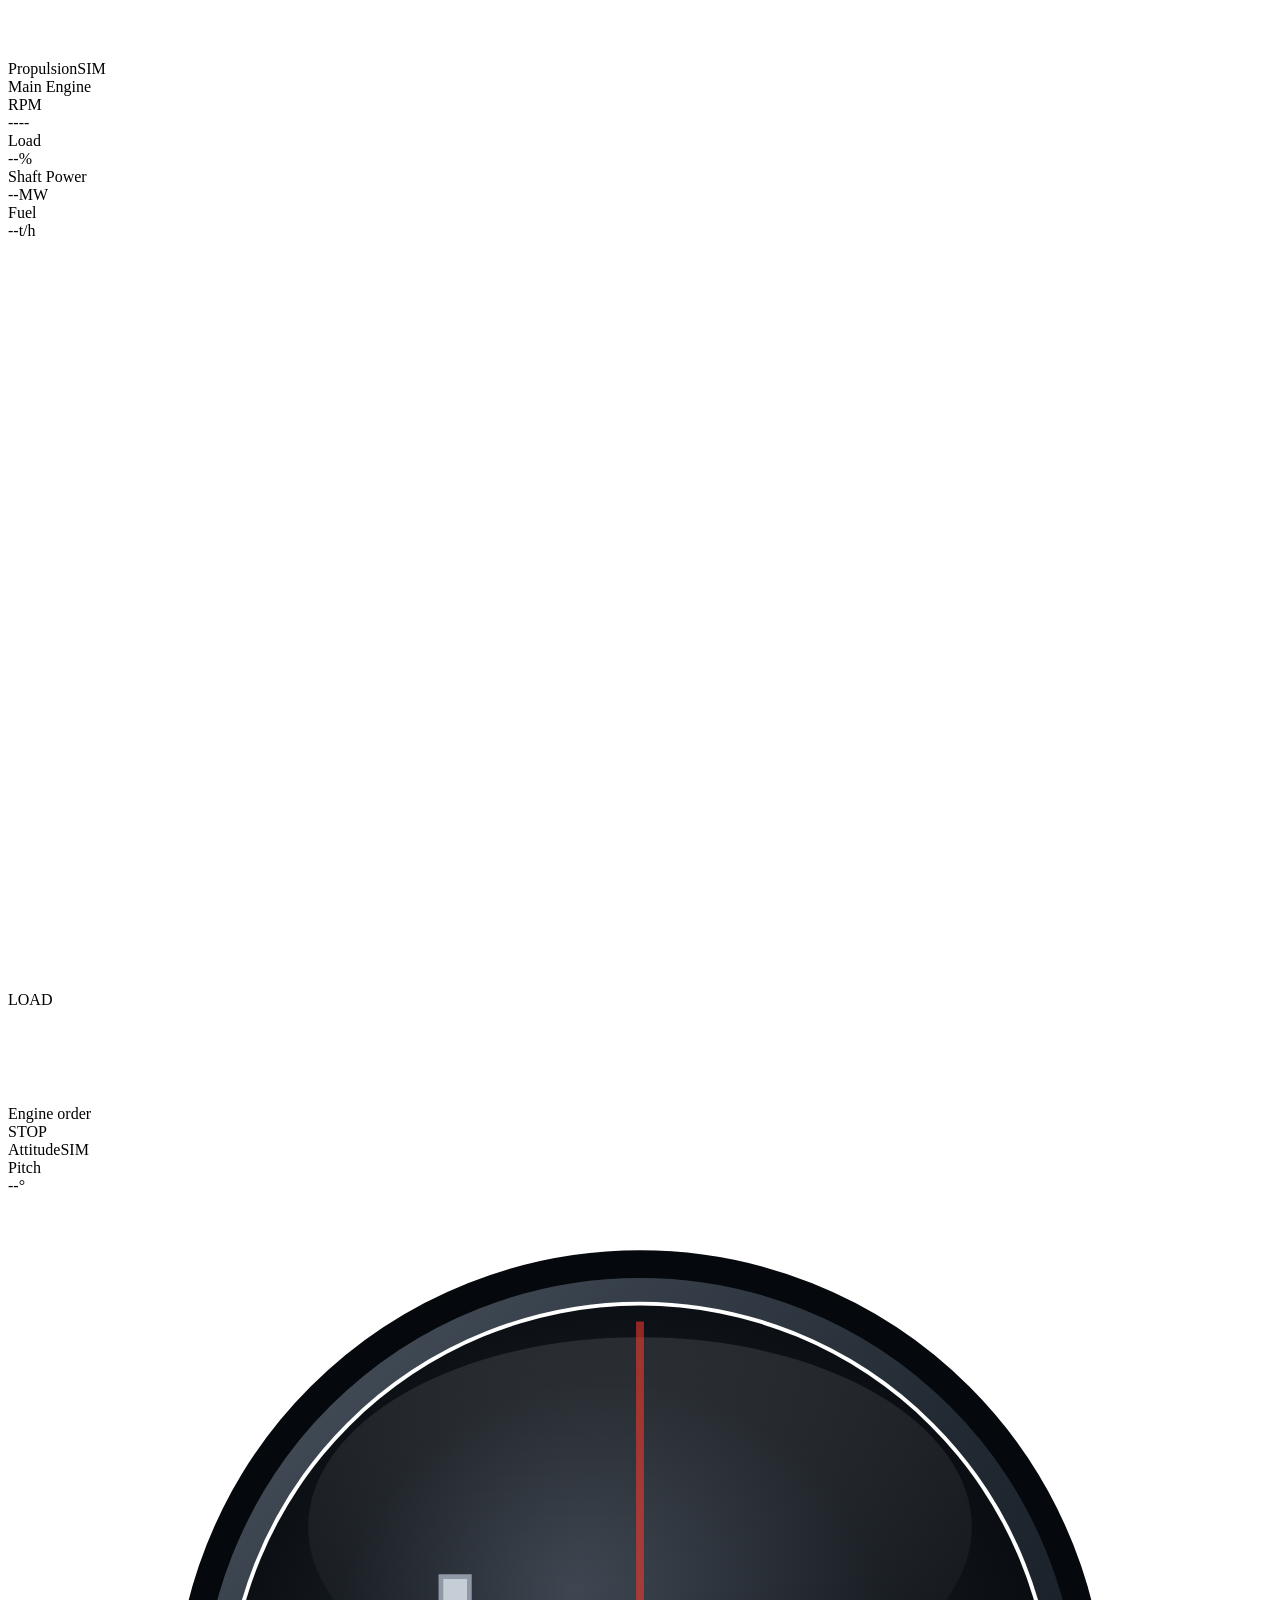
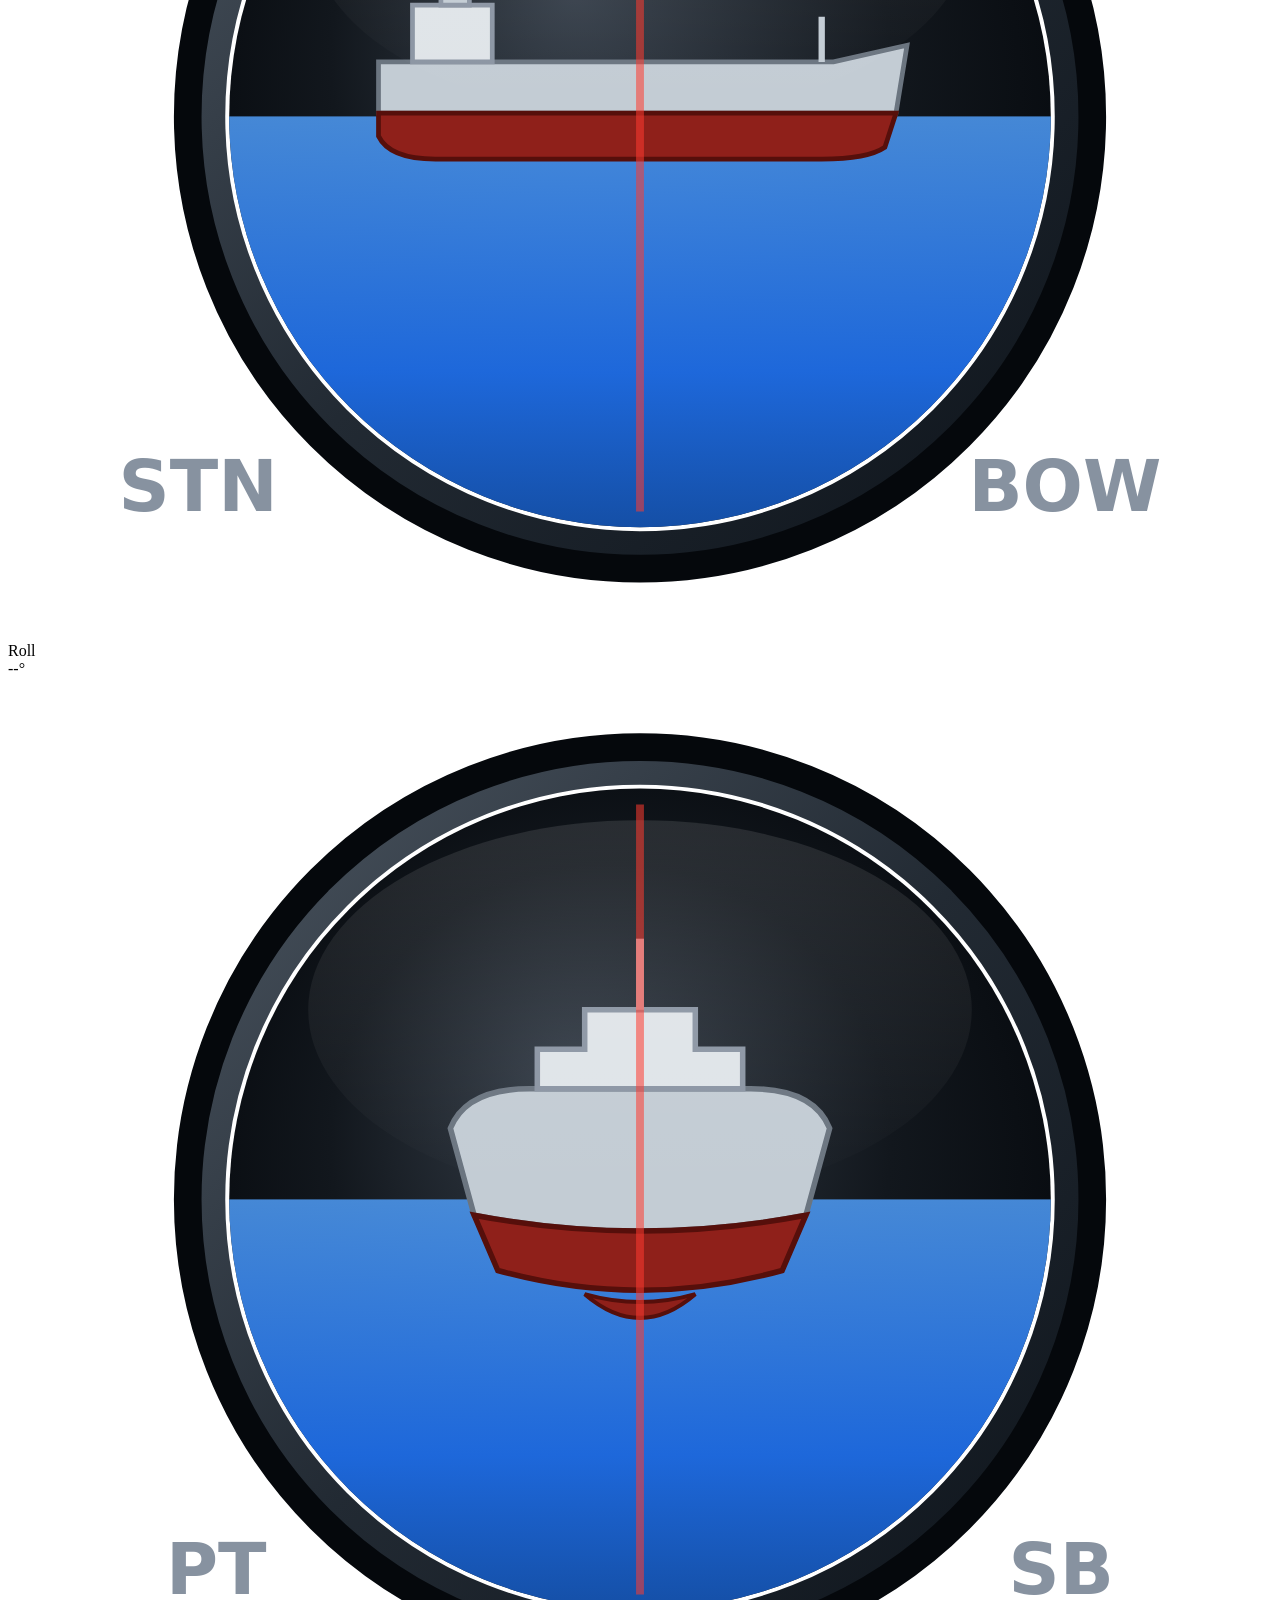
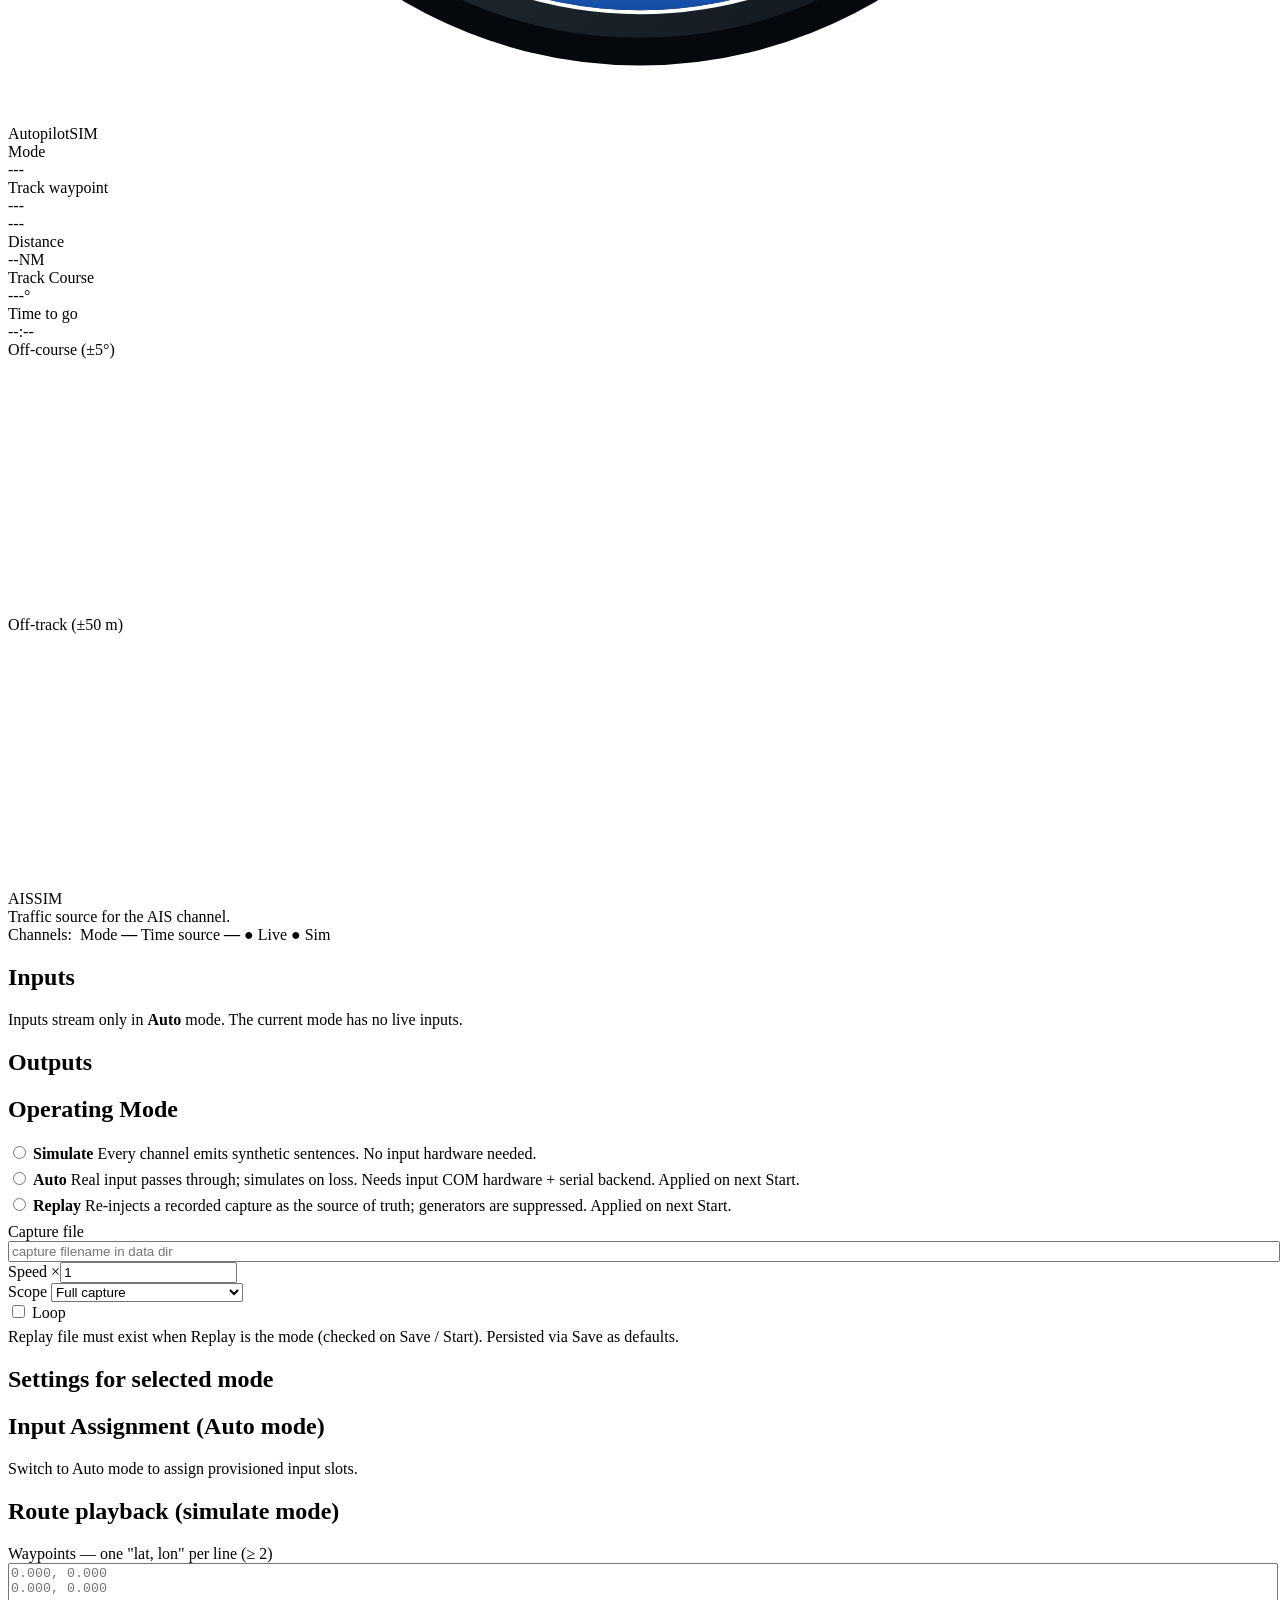
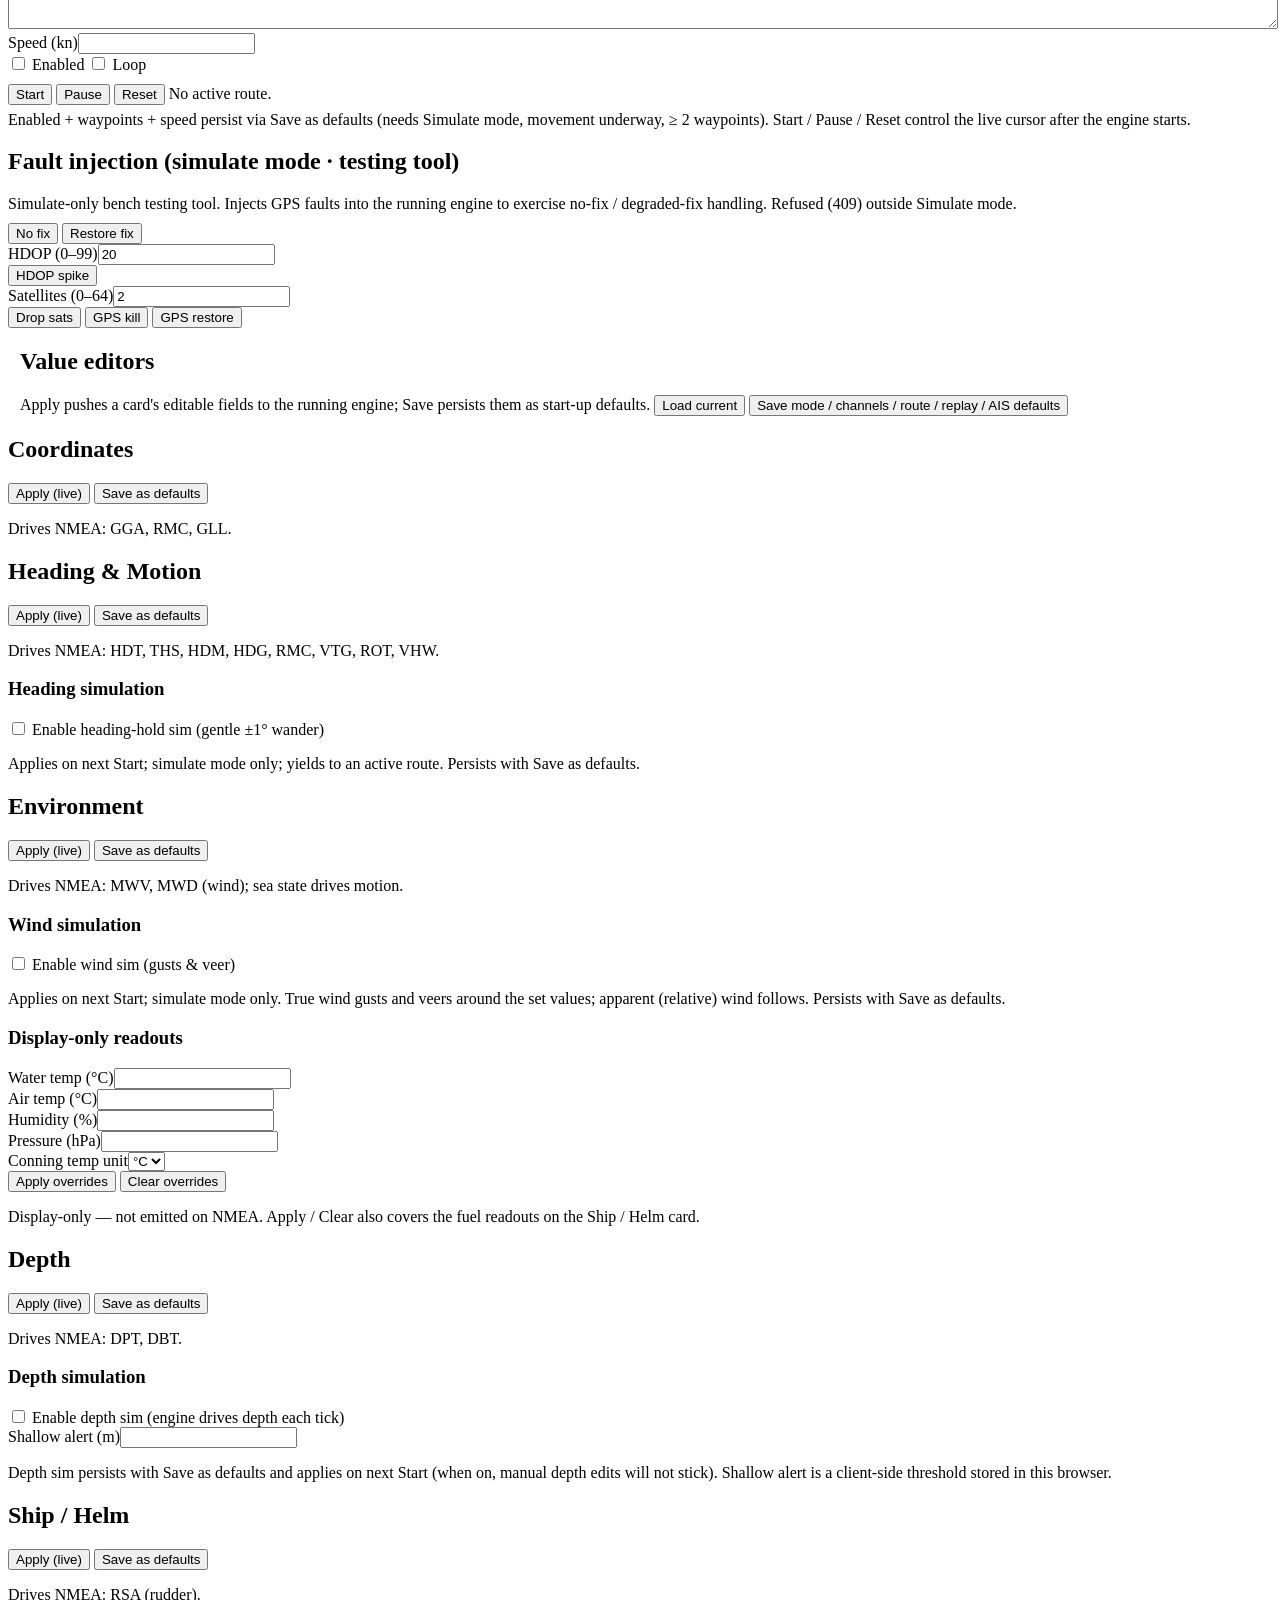
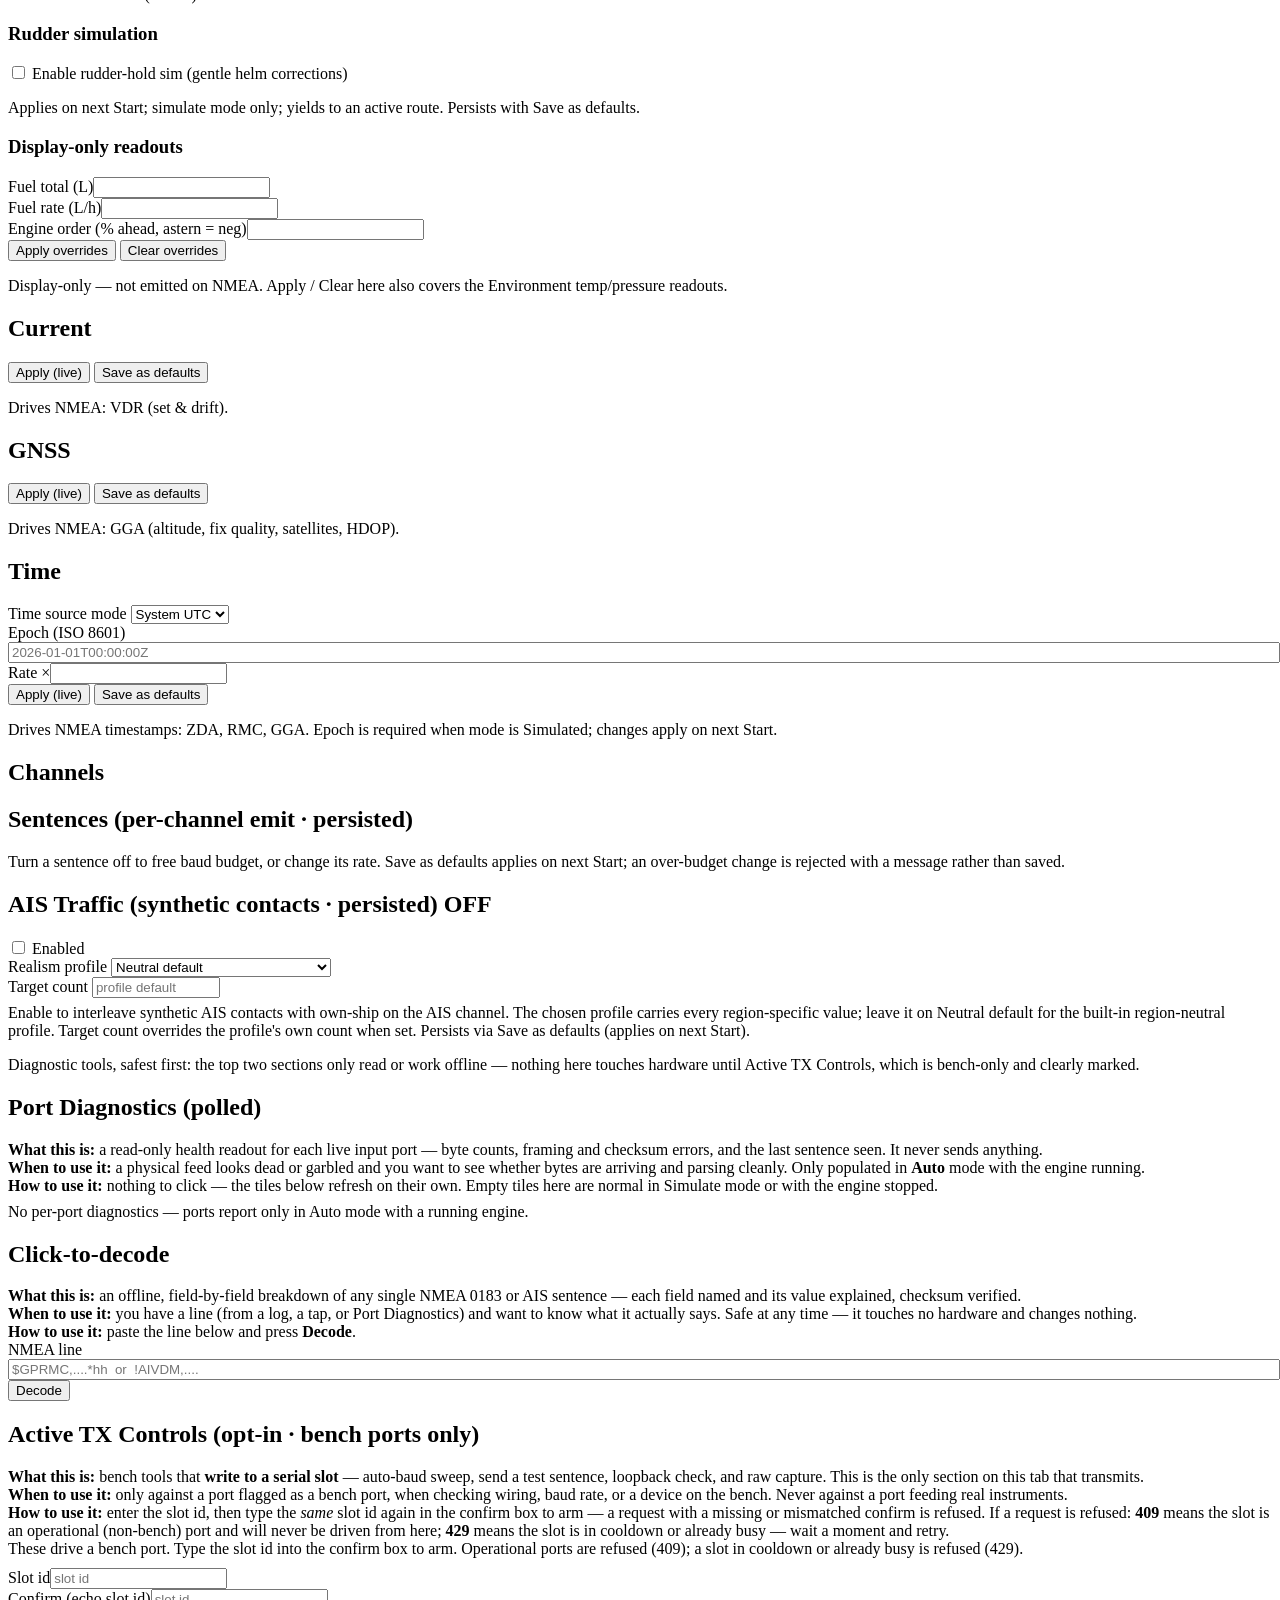
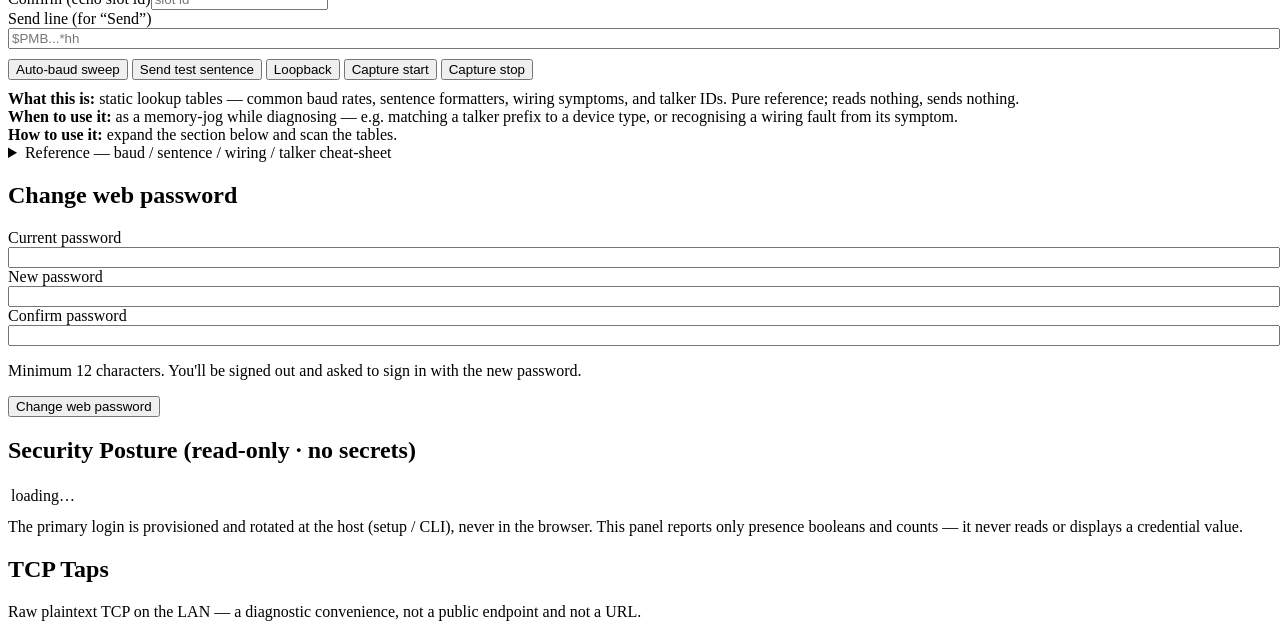
==== commit bd5e37df: "feat(conning): ahead/astern engine tach + ship bunker gauge Propulsion panel: replace the twin verti" ====
--- a/web/static/index.html
+++ b/web/static/index.html
@@ -236,19 +236,25 @@
         <!-- bow-walk readout box (centred + narrowed so a port/stbd walk arrow has room on either side) -->
         <rect x="122" y="98" width="56" height="26" rx="4" fill="#05080c" stroke="#cfd6dd" stroke-width="1.4"/>
         <text id="ship-vbow" x="150" y="116" fill="#f2f6fa" font-size="15" font-weight="700" font-family="Segoe UI, system-ui, sans-serif" text-anchor="middle">0.00 kt</text>
-        <!-- centre fuel table; two-row headers so each column reads cleanly (white outline to match the walk boxes) -->
-        <rect x="100" y="166" width="100" height="60" rx="4" fill="#05080c" stroke="#cfd6dd" stroke-width="1.4"/>
-        <line x1="140" y1="166" x2="140" y2="226" stroke="#cfd6dd" stroke-width="1"/>
-        <line x1="170" y1="166" x2="170" y2="226" stroke="#cfd6dd" stroke-width="1"/>
-        <text x="120" y="179" fill="#8792a0" font-size="6.5" font-family="Segoe UI, system-ui, sans-serif" font-weight="700" text-anchor="middle">TOTAL FUEL</text>
-        <text x="120" y="188" fill="#8792a0" font-size="6.5" font-family="Segoe UI, system-ui, sans-serif" font-weight="700" text-anchor="middle">t</text>
-        <text x="155" y="179" fill="#8792a0" font-size="6.5" font-family="Segoe UI, system-ui, sans-serif" font-weight="700" text-anchor="middle">FUEL</text>
-        <text x="155" y="188" fill="#8792a0" font-size="6.5" font-family="Segoe UI, system-ui, sans-serif" font-weight="700" text-anchor="middle">t/HR</text>
-        <text x="185" y="179" fill="#8792a0" font-size="6.5" font-family="Segoe UI, system-ui, sans-serif" font-weight="700" text-anchor="middle">FUEL</text>
-        <text x="185" y="188" fill="#8792a0" font-size="6.5" font-family="Segoe UI, system-ui, sans-serif" font-weight="700" text-anchor="middle">t/NM</text>
-        <text id="fuel-total" x="120" y="213" fill="#f2f6fa" font-size="13" font-weight="700" font-family="Segoe UI, system-ui, sans-serif" text-anchor="middle">----</text>
-        <text id="fuel-rate" x="155" y="213" fill="#f2f6fa" font-size="13" font-weight="700" font-family="Segoe UI, system-ui, sans-serif" text-anchor="middle">--</text>
-        <text id="fuel-pernm" x="185" y="213" fill="#f2f6fa" font-size="13" font-weight="700" font-family="Segoe UI, system-ui, sans-serif" text-anchor="middle">---</text>
+        <!-- centre BUNKER gauge: capacity fill bar + total tonnes, over a 3-col voyage row
+             (economy / endurance / range); white outline matches the walk boxes -->
+        <rect x="96" y="164" width="108" height="62" rx="4" fill="#05080c" stroke="#cfd6dd" stroke-width="1.4"/>
+        <text x="102" y="177" fill="#8792a0" font-size="8" font-family="Segoe UI, system-ui, sans-serif" font-weight="700" text-anchor="start">BUNKERS</text>
+        <text id="fuel-total" x="190" y="178" fill="#f2f6fa" font-size="13" font-weight="700" font-family="Segoe UI, system-ui, sans-serif" text-anchor="end">----</text>
+        <text x="192" y="178" fill="#8792a0" font-size="8" font-family="Segoe UI, system-ui, sans-serif" font-weight="700" text-anchor="start">t</text>
+        <!-- capacity fill bar (% of bunkers remaining) — bar + % shifted left so 100% clears the box edge -->
+        <rect x="100" y="185" width="70" height="7" rx="2" fill="url(#faceGrad)" stroke="url(#bezelGrad)" stroke-width="1"/>
+        <rect id="fuel-bar" x="101" y="186" width="0" height="5" rx="1" fill="url(#engFill)"/>
+        <text id="fuel-pct" x="174" y="192" fill="#f2f6fa" font-size="9" font-weight="700" font-family="Segoe UI, system-ui, sans-serif" text-anchor="start">--%</text>
+        <!-- voyage row: economy / endurance / range — narrower t/NM + ENDUR, wider RANGE (shifted left) -->
+        <line x1="126" y1="198" x2="126" y2="223" stroke="#cfd6dd" stroke-width="1"/>
+        <line x1="156" y1="198" x2="156" y2="223" stroke="#cfd6dd" stroke-width="1"/>
+        <text x="111" y="207" fill="#8792a0" font-size="6.5" font-family="Segoe UI, system-ui, sans-serif" font-weight="700" text-anchor="middle">t/NM</text>
+        <text x="141" y="207" fill="#8792a0" font-size="6.5" font-family="Segoe UI, system-ui, sans-serif" font-weight="700" text-anchor="middle">ENDUR d</text>
+        <text x="180" y="207" fill="#8792a0" font-size="6.5" font-family="Segoe UI, system-ui, sans-serif" font-weight="700" text-anchor="middle">RANGE NM</text>
+        <text id="fuel-pernm" x="111" y="220" fill="#f2f6fa" font-size="11" font-weight="700" font-family="Segoe UI, system-ui, sans-serif" text-anchor="middle">---</text>
+        <text id="fuel-endur" x="141" y="220" fill="#f2f6fa" font-size="11" font-weight="700" font-family="Segoe UI, system-ui, sans-serif" text-anchor="middle">--</text>
+        <text id="fuel-range" x="180" y="220" fill="#f2f6fa" font-size="11" font-weight="700" font-family="Segoe UI, system-ui, sans-serif" text-anchor="middle">----</text>
         <!-- engine-order ASTERN telegraph: red arrow below the fuel box, shown only when engine order < -1% -->
         <g id="ship-astern-arrow" opacity="0">
           <line x1="150" y1="230" x2="150" y2="248" stroke="#e5484d" stroke-width="4"/>
@@ -273,25 +279,25 @@
 
     <!-- RIGHT COLUMN: propulsion, autopilot, alerts stacked -->
     <div class="conn-col conn-col-right">
-    <!-- PROPULSION: single slow-speed main engine (RPM + LOAD bars + shaft power), amber = display-only (s.sim) -->
+    <!-- PROPULSION: single slow-speed main engine on one ahead/astern tachometer (order vs actual rpm)
+         + hero readouts + slim load bar; amber values = display-only (s.sim) -->
     <div class="ins-panel p-propulsion">
       <div class="ins-hdr"><span>Propulsion</span><span id="pill-prop" class="stat-pill sim">SIM</span></div>
-      <div class="prop-gauges">
-        <div class="prop-col">
-          <div class="prop-title">Main Engine</div>
-          <div class="prop-stats">
-            <div class="prop-stat"><div class="prop-stat-t">RPM</div><div class="prop-stat-v"><span id="prop-rpm" class="v-sim">----</span></div></div>
-            <div class="prop-stat"><div class="prop-stat-t">Load</div><div class="prop-stat-v"><span id="prop-load" class="v-sim">--</span>%</div></div>
-            <div class="prop-stat"><div class="prop-stat-t">Shaft Power</div><div class="prop-stat-v"><span id="prop-power" class="v-sim">--</span> MW</div></div>
-          </div>
-          <svg id="prop-main" viewBox="0 0 200 210" aria-label="main engine"></svg>
-        </div>
+      <div class="prop-title">Main Engine</div>
+      <div class="prop-stats">
+        <div class="prop-stat prop-stat-hero"><div class="prop-stat-t">RPM</div><div class="prop-stat-v"><span id="prop-rpm" class="v-sim">----</span></div></div>
+        <div class="prop-stat"><div class="prop-stat-t">Load</div><div class="prop-stat-v"><span id="prop-load" class="v-sim">--</span><span class="prop-unit">%</span></div></div>
+        <div class="prop-stat"><div class="prop-stat-t">Shaft Power</div><div class="prop-stat-v"><span id="prop-power" class="v-sim">--</span><span class="prop-unit">MW</span></div></div>
+        <div class="prop-stat"><div class="prop-stat-t">Fuel</div><div class="prop-stat-v"><span id="prop-fuel" class="v-sim">--</span><span class="prop-unit">t/h</span></div></div>
+      </div>
+      <svg id="prop-main" class="prop-tach" viewBox="0 0 220 130" aria-label="main engine ahead/astern tachometer"></svg>
+      <div class="prop-loadbar">
+        <span class="prop-loadbar-t">LOAD</span>
+        <svg id="prop-load-bar" viewBox="0 0 220 16" preserveAspectRatio="none" aria-label="engine load"></svg>
       </div>
       <div class="prop-order-row">
-        <div class="ro-item">
-          <div class="ins-label">Engine order</div>
-          <div class="ins-val-row"><span id="prop-order" class="stat-pill sim">STOP</span></div>
-        </div>
+        <div class="ins-label">Engine order</div>
+        <span id="prop-order" class="stat-pill sim">STOP</span>
       </div>
     </div>
 
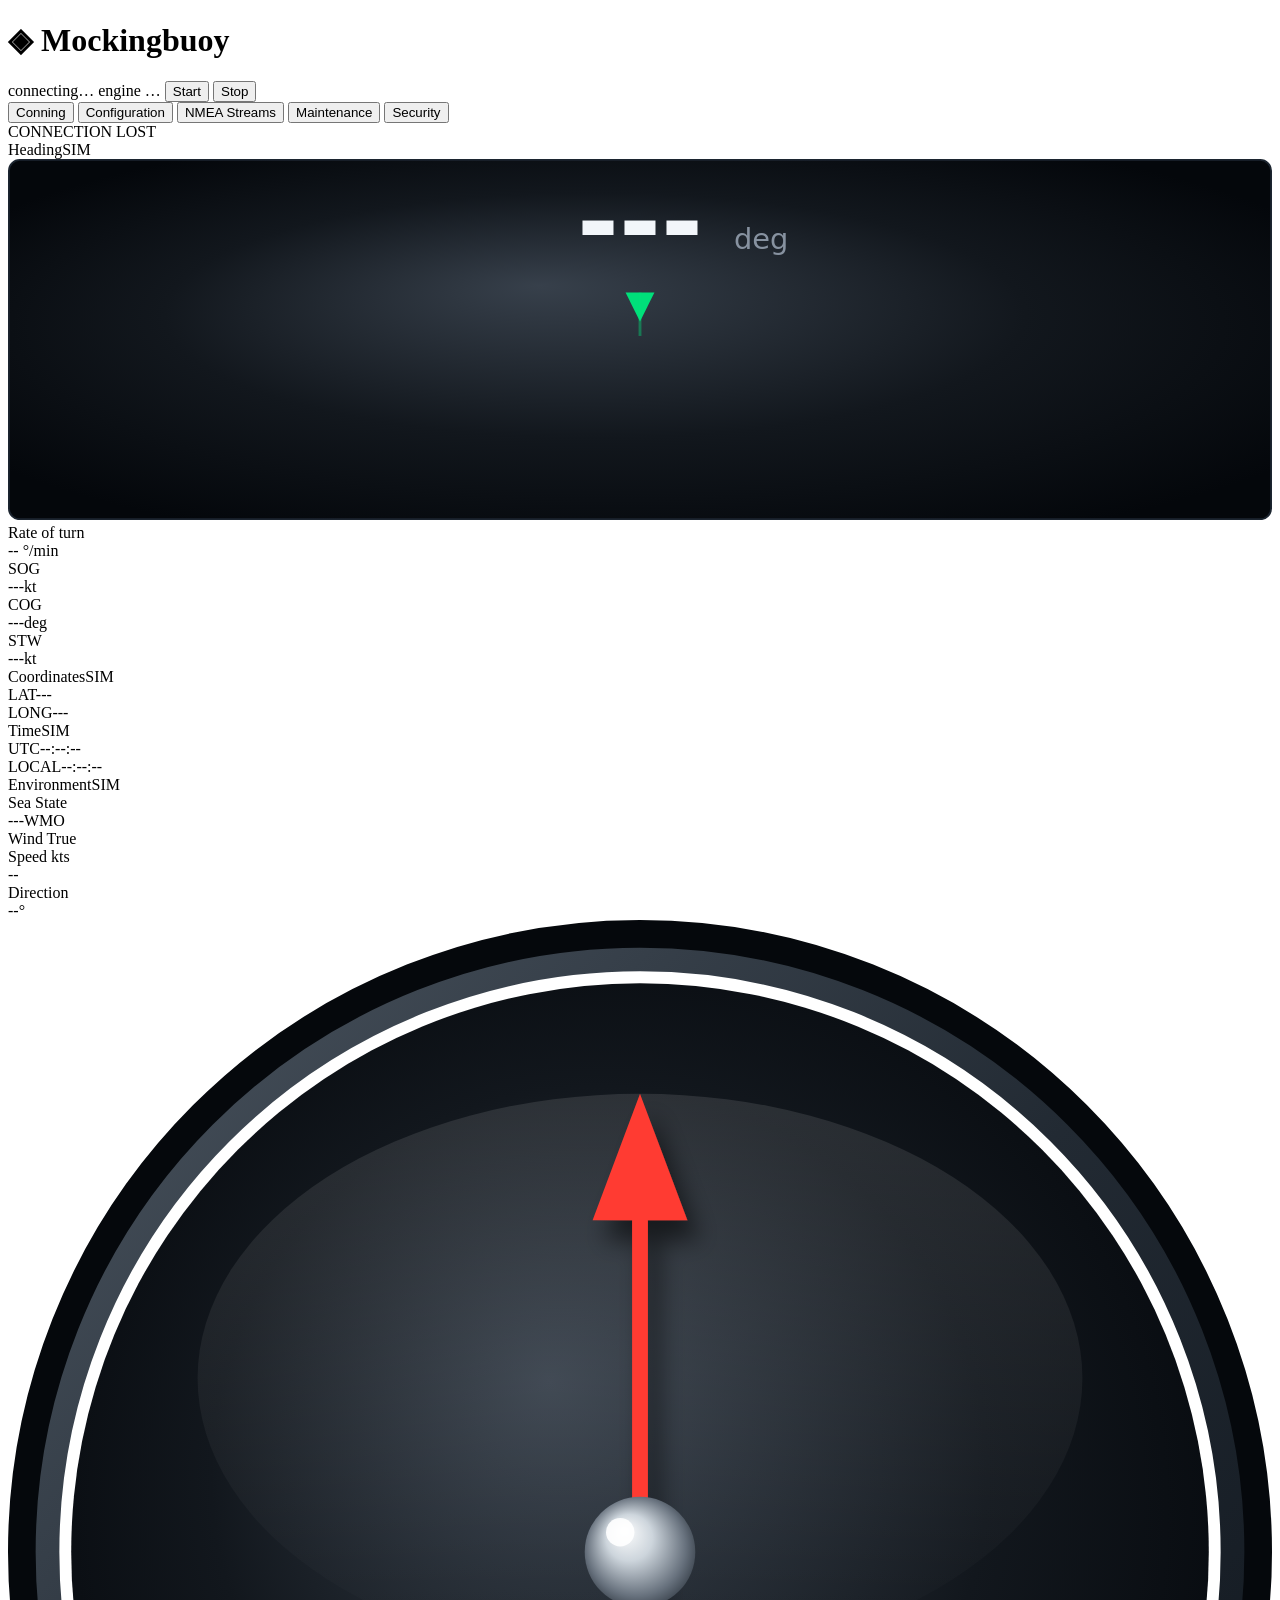
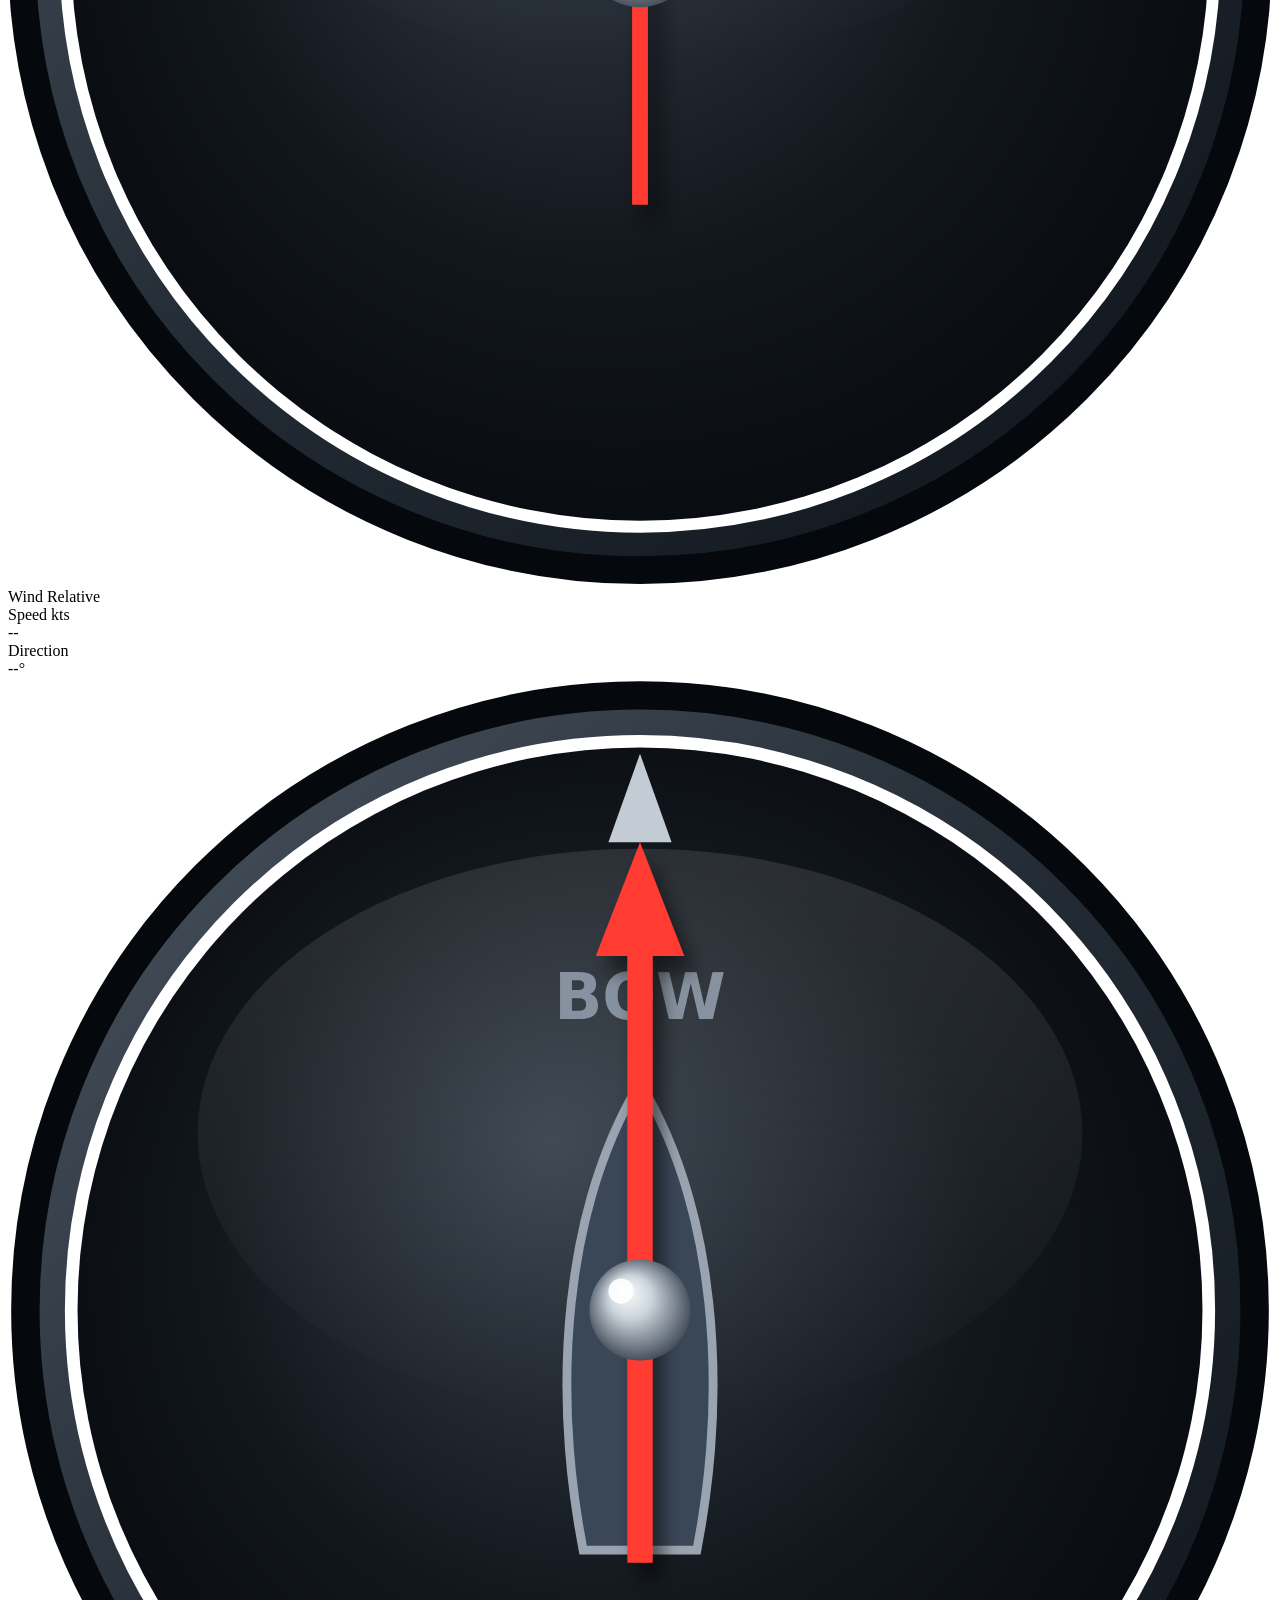
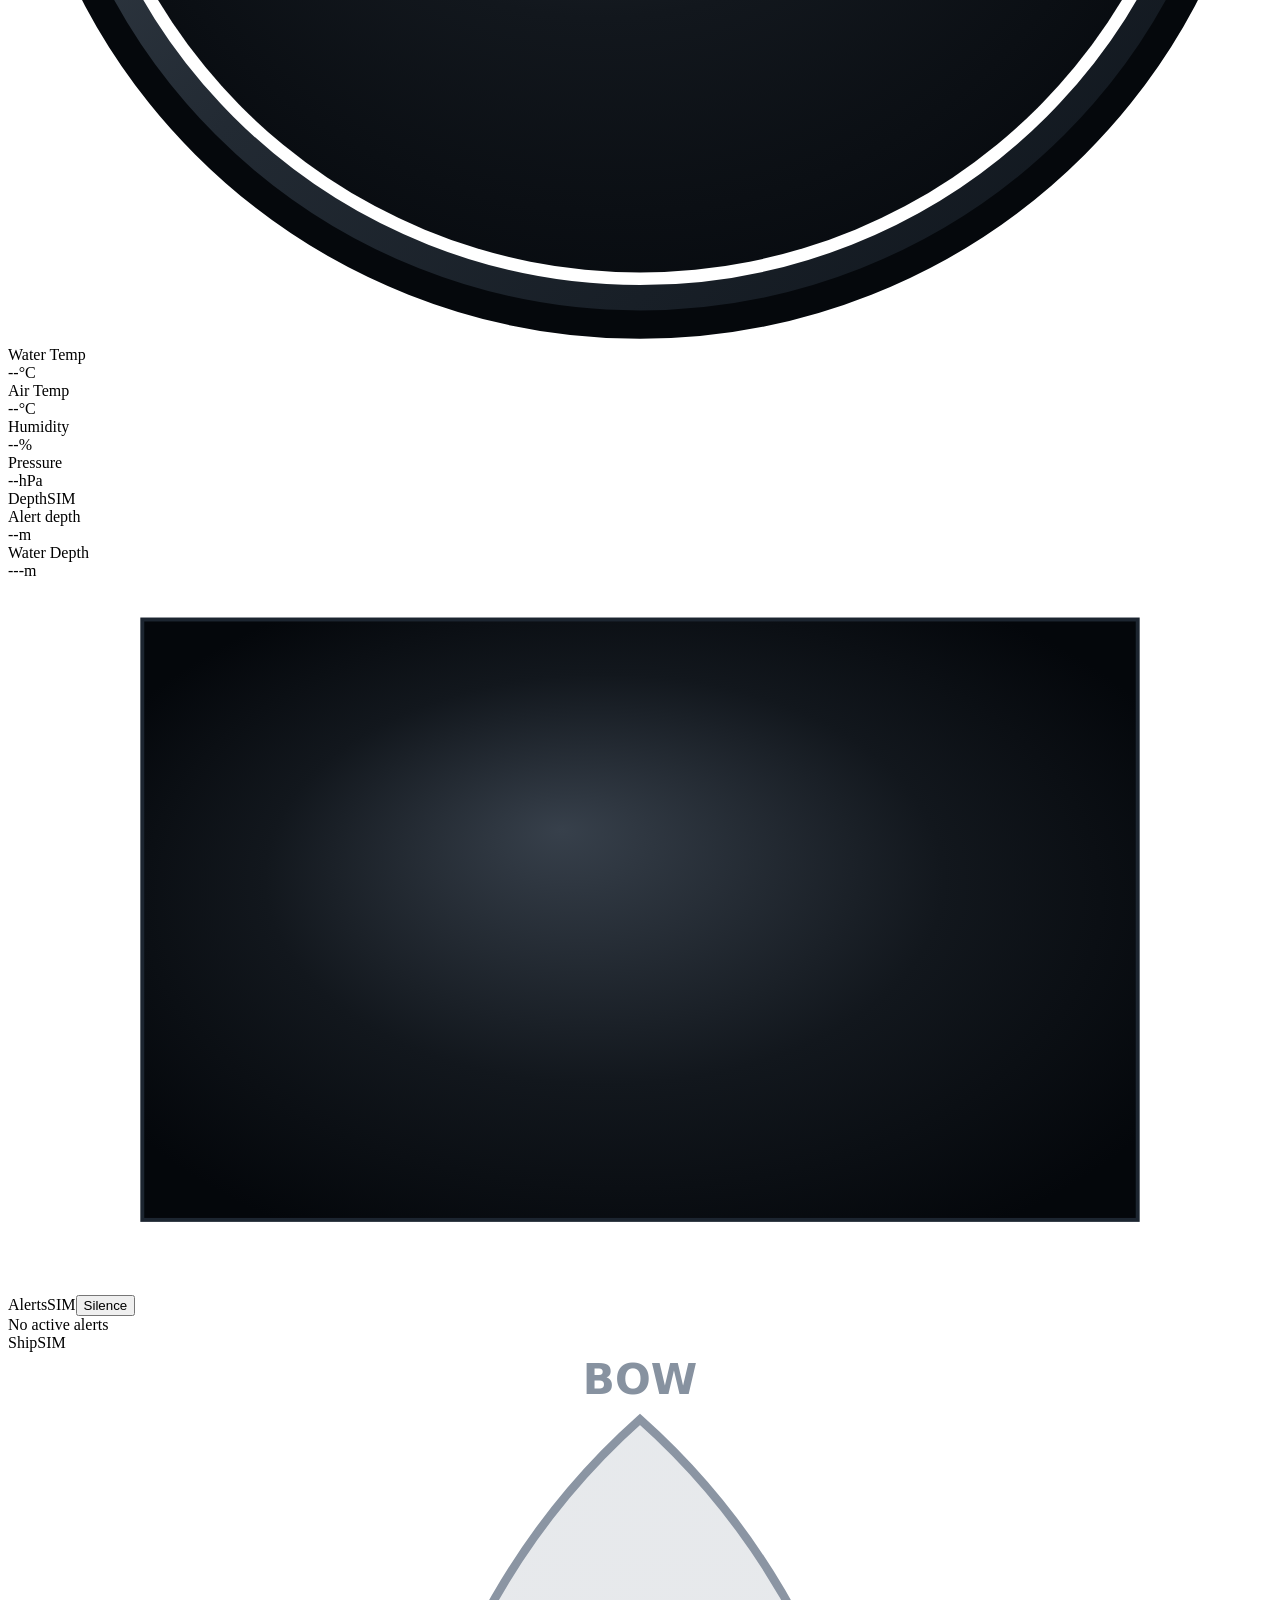
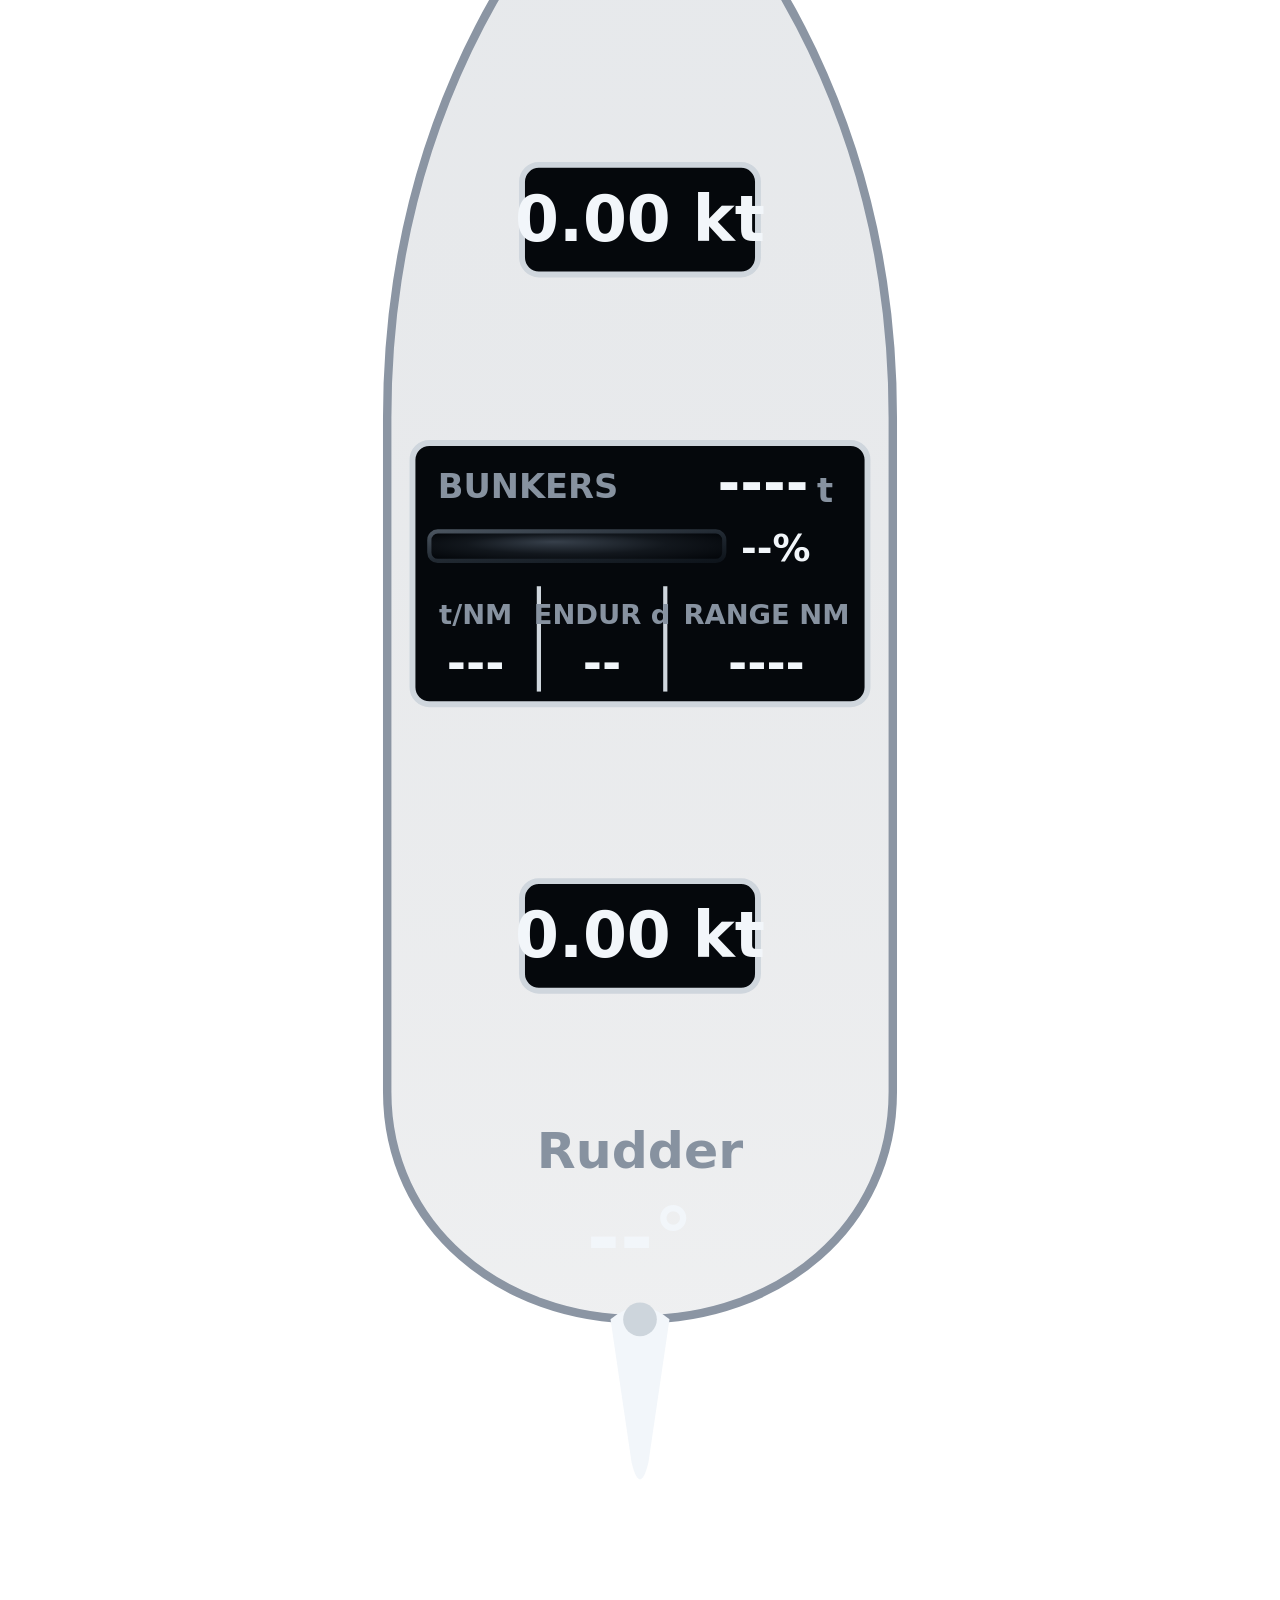
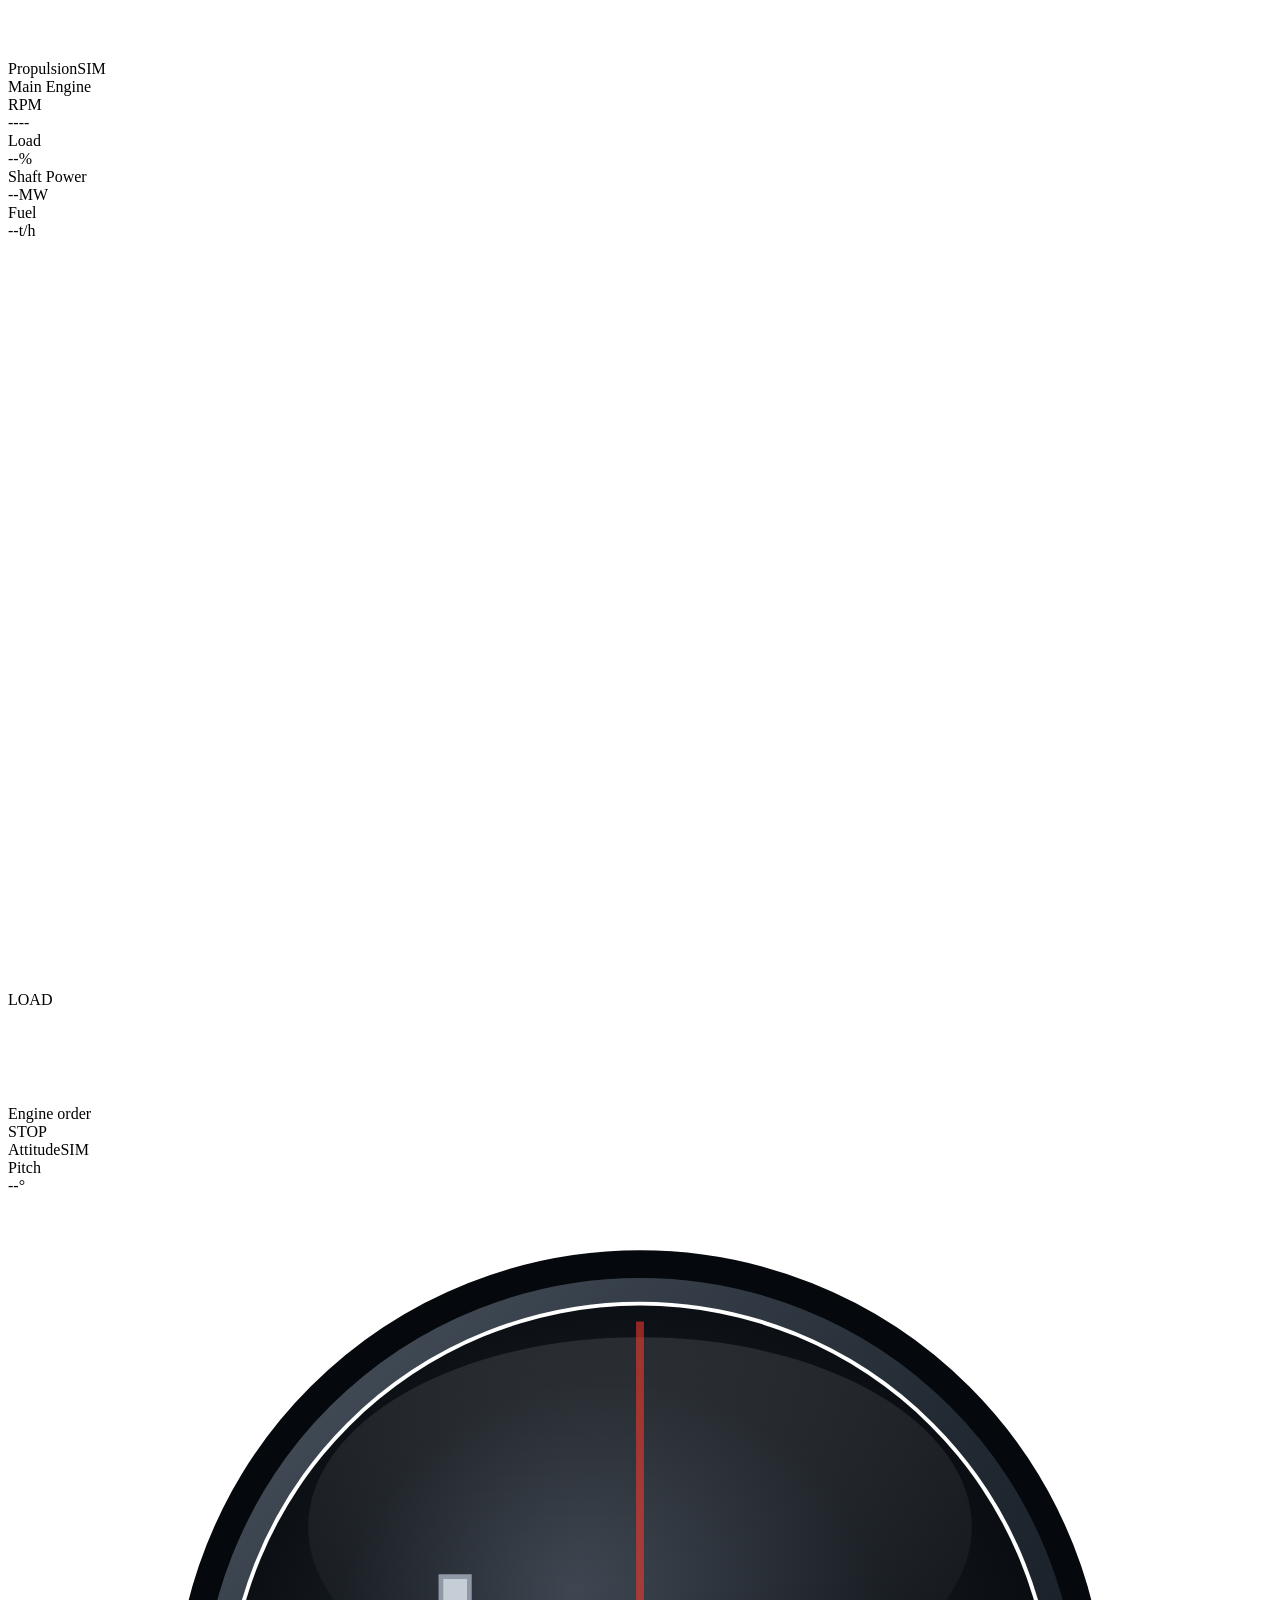
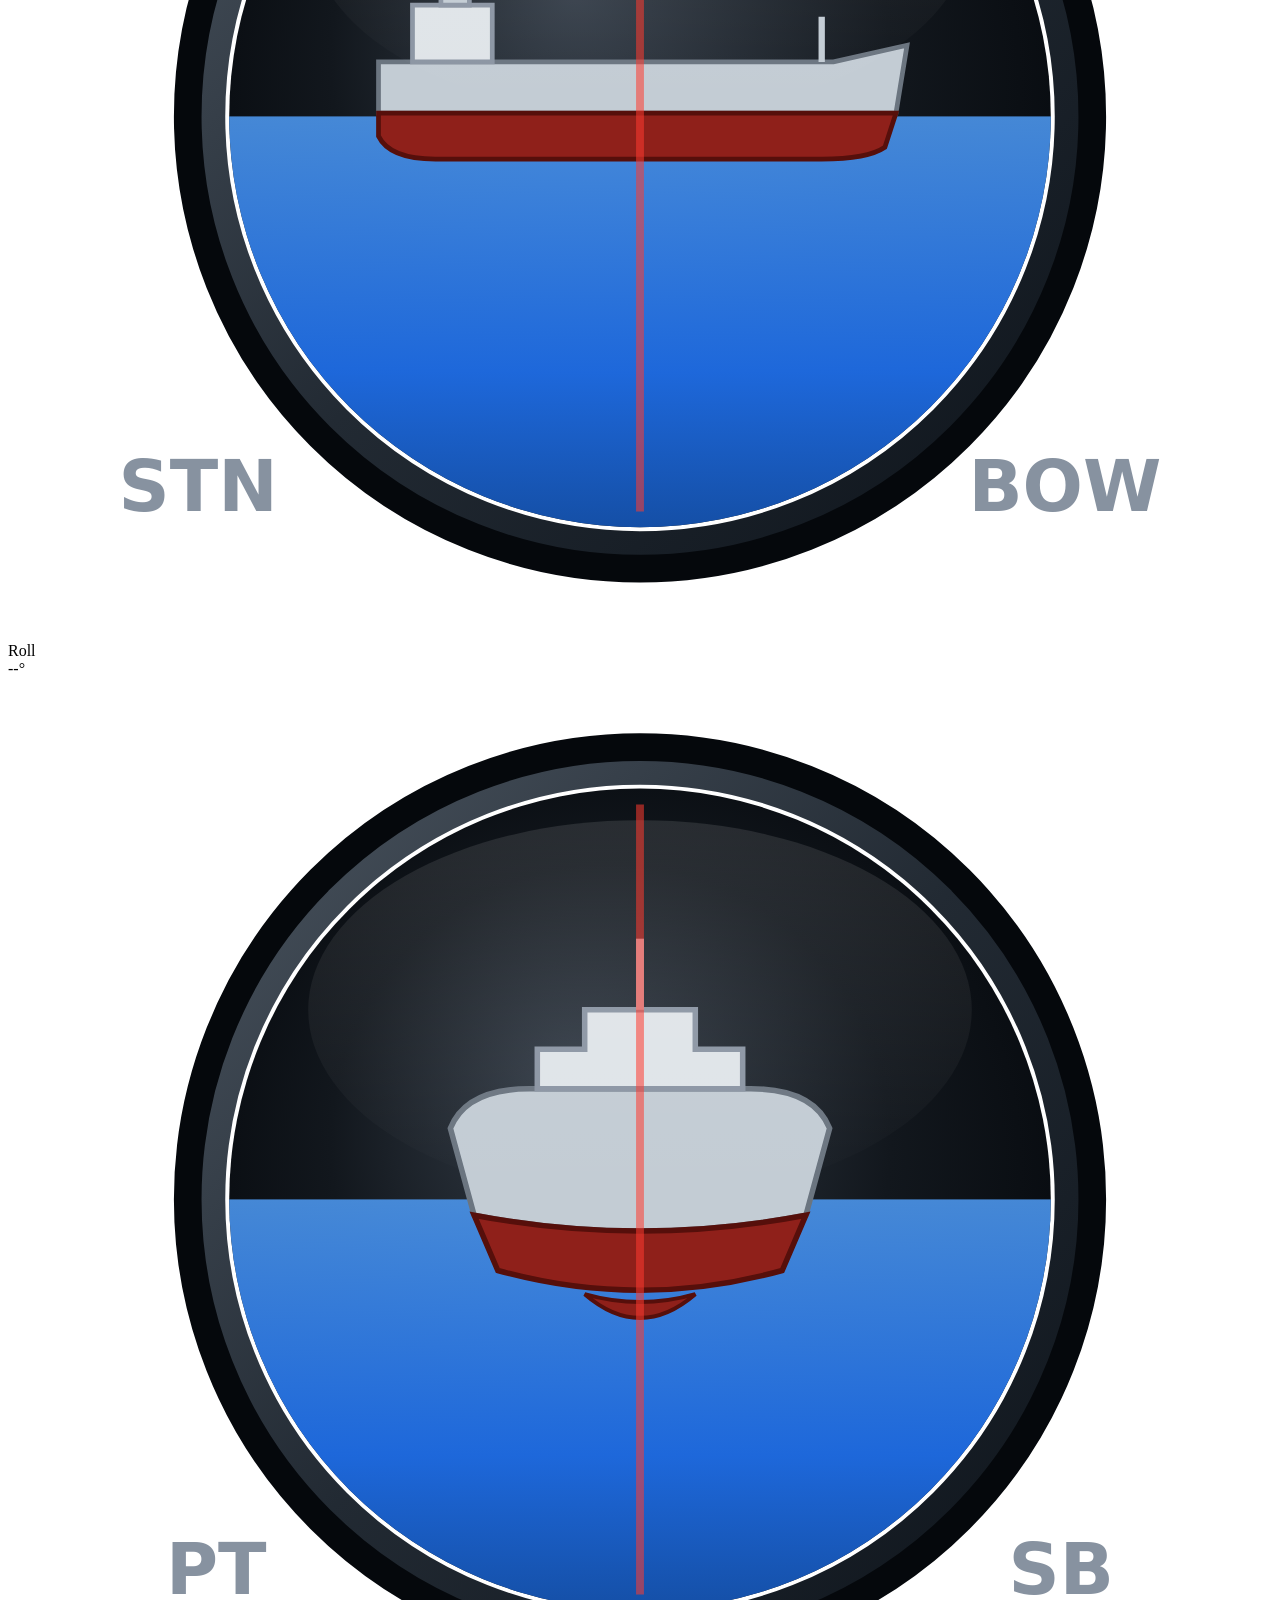
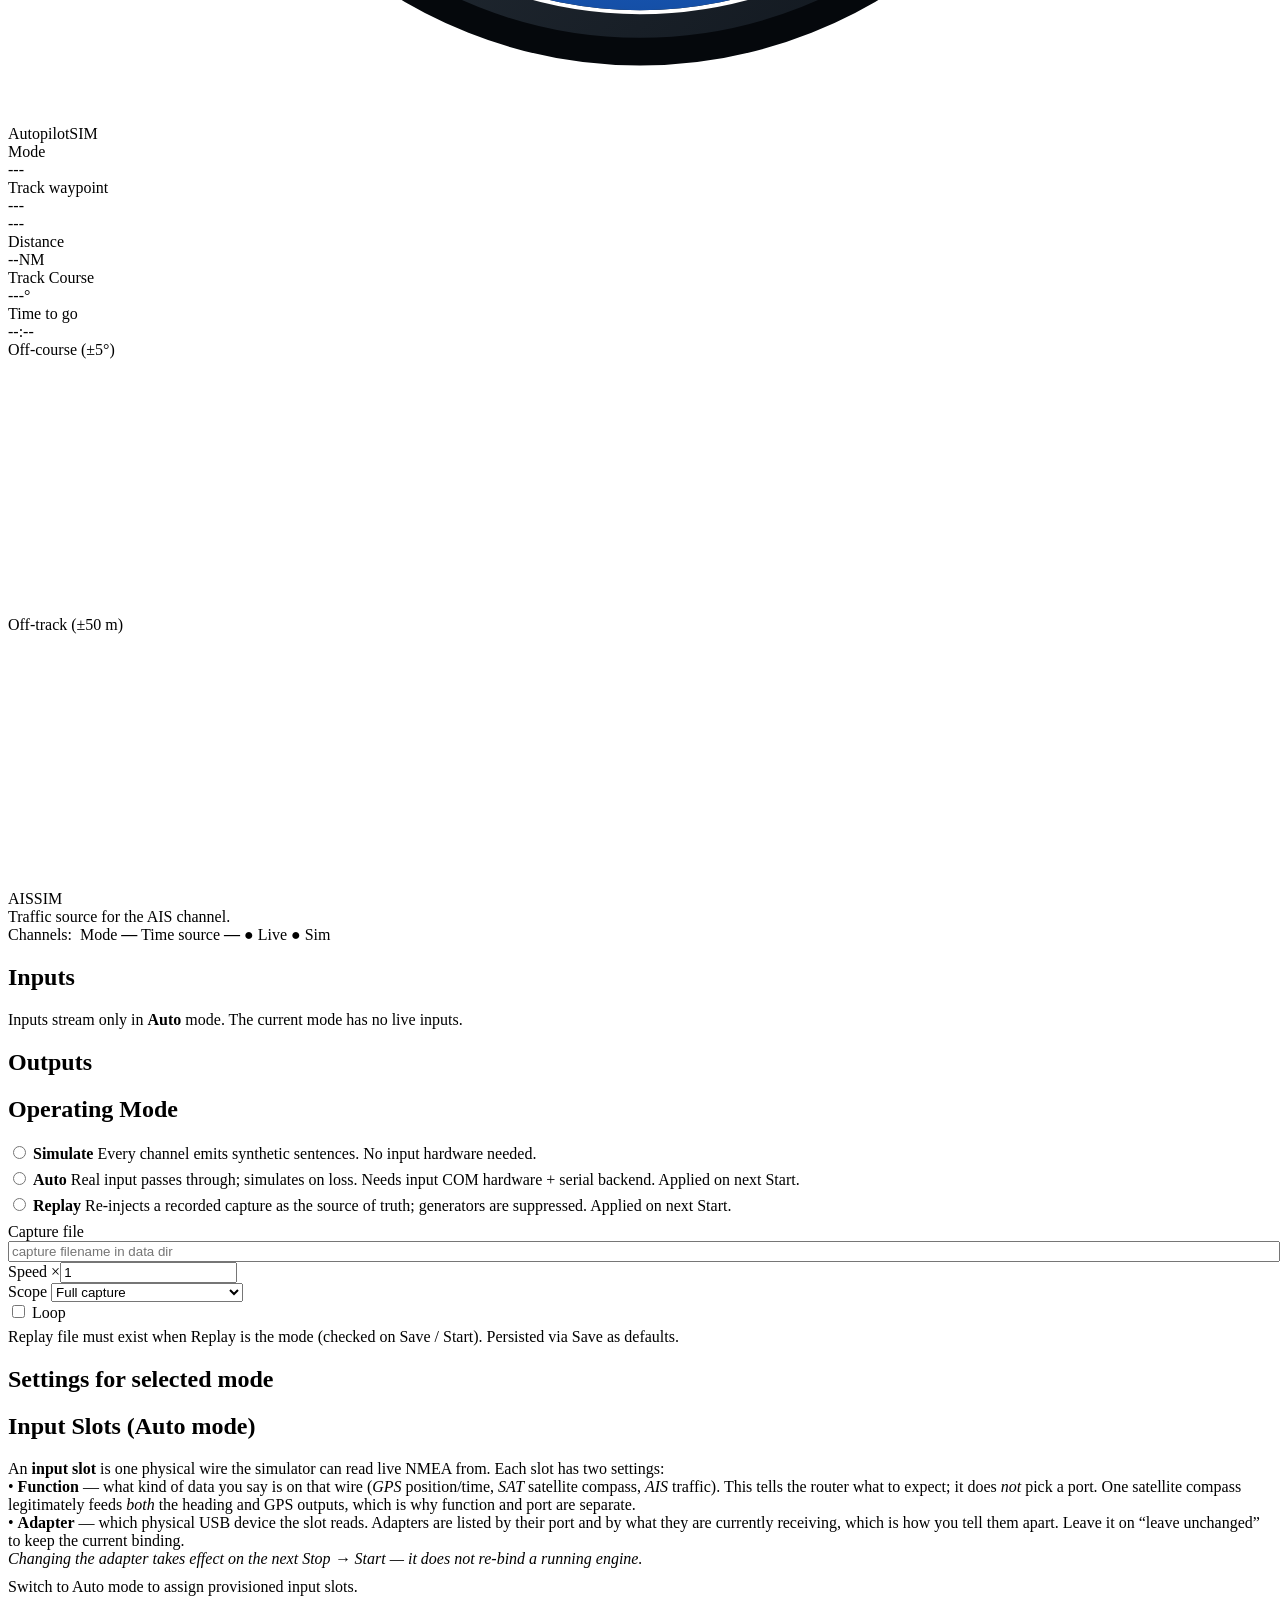
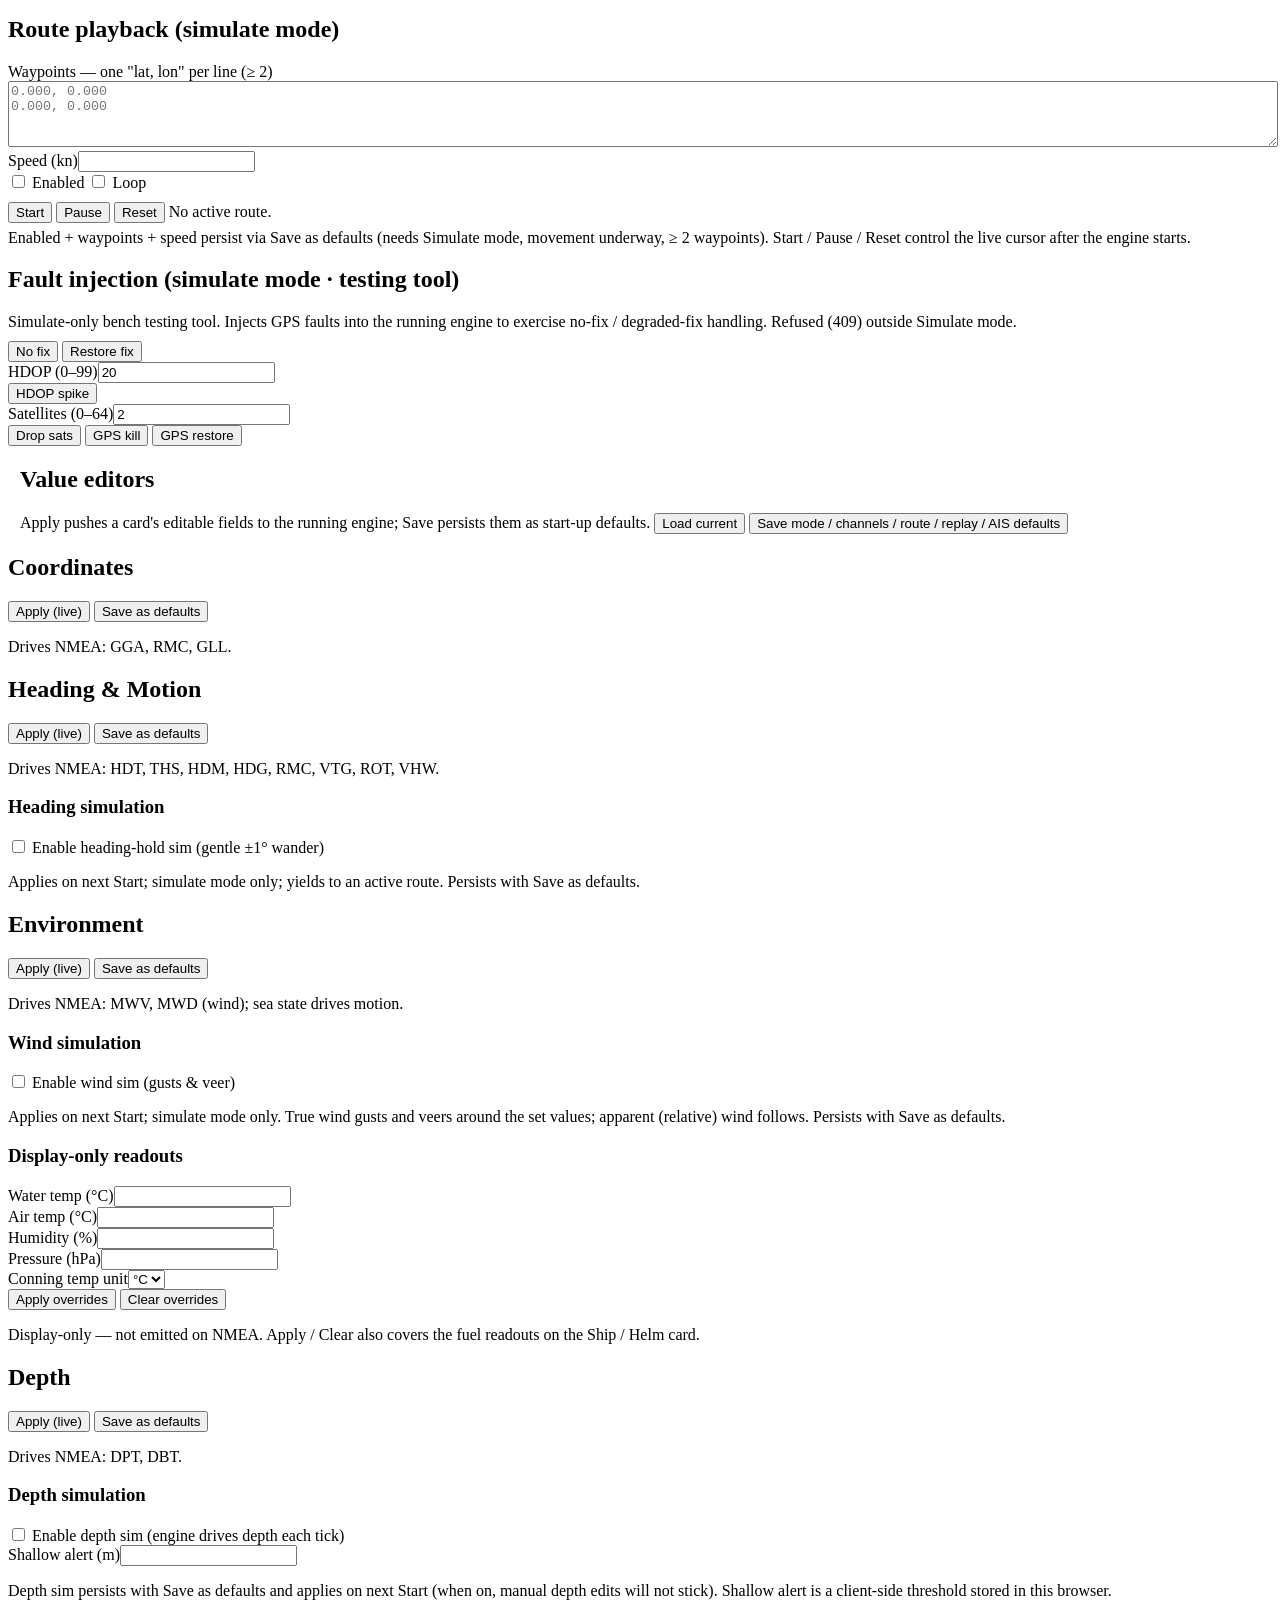
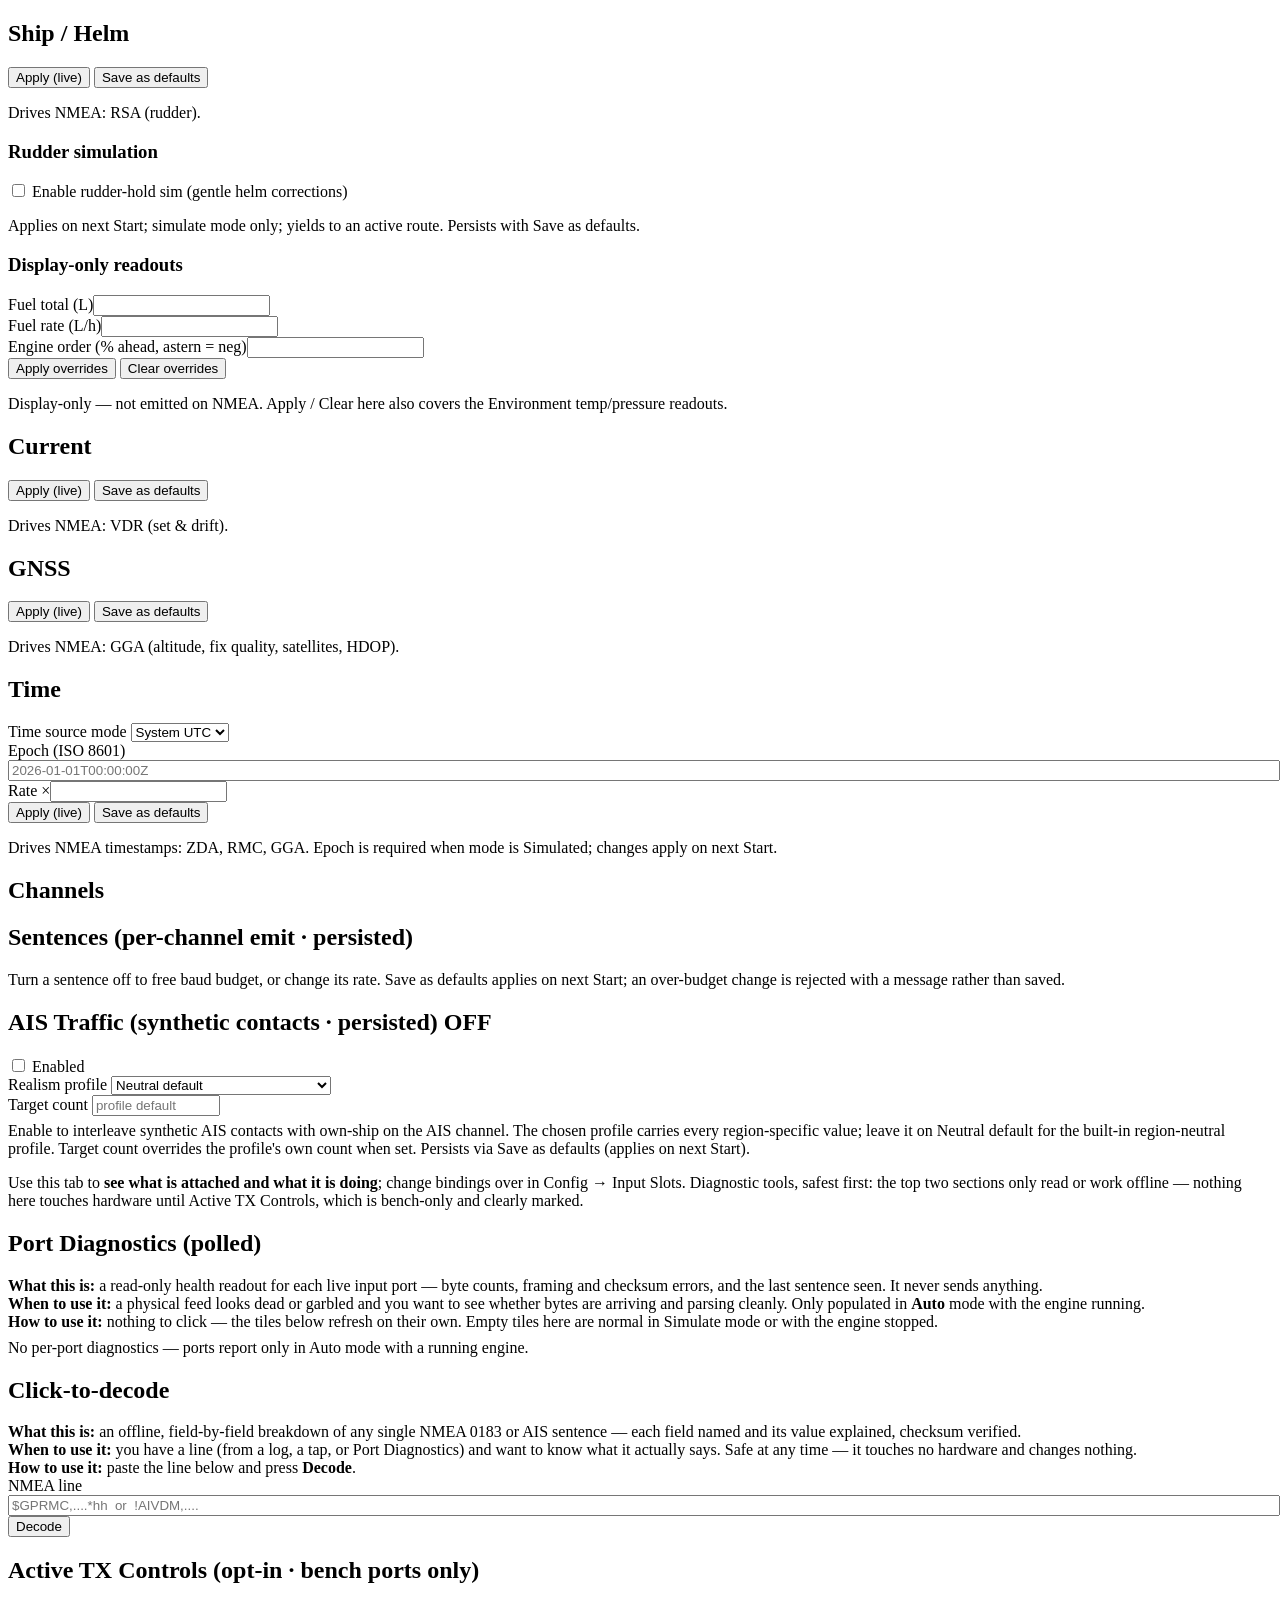
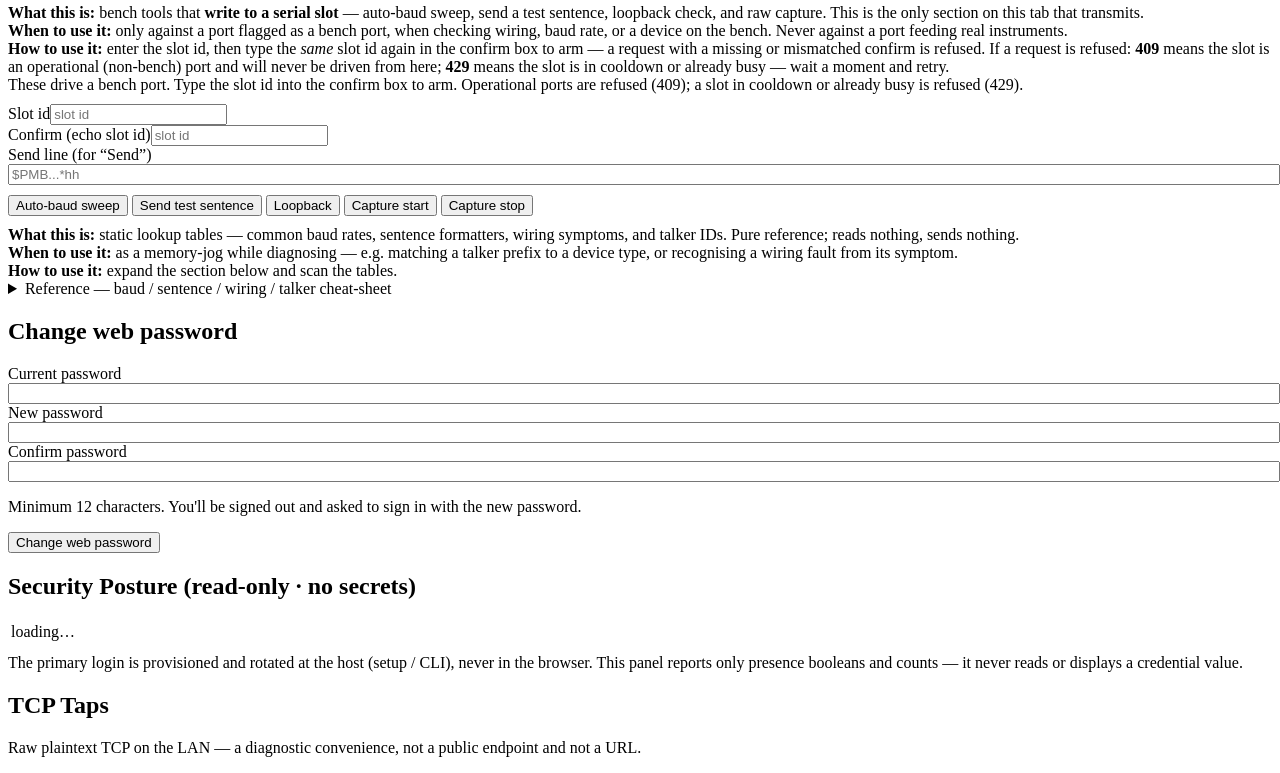
==== commit f3ff9cde: "feat(config): bind input slots to a physical adapter; explain what a slot is Answers "you select GPS" ====
--- a/web/static/index.html
+++ b/web/static/index.html
@@ -471,7 +471,20 @@
     <h2 class="mode-settings-head">Settings for selected mode</h2>
 
     <div class="card" id="cfg-inputs-card">
-      <h2>Input Assignment <span class="hint">(Auto mode)</span></h2>
+      <h2>Input Slots <span class="hint">(Auto mode)</span></h2>
+      <p class="hint" style="margin:0 0 10px;">
+        An <strong>input slot</strong> is one physical wire the simulator can read live NMEA from.
+        Each slot has two settings:
+        <br>&bull; <strong>Function</strong> &mdash; what kind of data you say is on that wire
+        (<em>GPS</em> position/time, <em>SAT</em> satellite compass, <em>AIS</em> traffic). This tells the
+        router what to expect; it does <em>not</em> pick a port. One satellite compass legitimately feeds
+        <em>both</em> the heading and GPS outputs, which is why function and port are separate.
+        <br>&bull; <strong>Adapter</strong> &mdash; which physical USB device the slot reads. Adapters are
+        listed by their port and by what they are currently receiving, which is how you tell them apart.
+        Leave it on &ldquo;leave unchanged&rdquo; to keep the current binding.
+        <br><em>Changing the adapter takes effect on the next Stop &rarr; Start &mdash; it does not re-bind a
+        running engine.</em>
+      </p>
       <div id="cfg-inputs" class="ctl-row" style="gap:16px;"></div>
       <p class="hint" id="cfg-inputs-note" style="margin-top:8px;">Switch to Auto mode to assign provisioned input slots.</p>
     </div>
@@ -736,7 +749,7 @@
 
 <!-- ==================== TAB 4: MAINTENANCE ==================== -->
 <section id="view-maintenance" class="view">
-  <p class="tab-intro">Diagnostic tools, safest first: the top two sections only read or work offline — nothing here touches hardware until Active TX Controls, which is bench-only and clearly marked.</p>
+  <p class="tab-intro">Use this tab to <strong>see what is attached and what it is doing</strong>; change bindings over in Config &rarr; Input Slots. Diagnostic tools, safest first: the top two sections only read or work offline — nothing here touches hardware until Active TX Controls, which is bench-only and clearly marked.</p>
 
   <div class="card">
     <h2>Port Diagnostics <span class="hint">(polled)</span></h2>
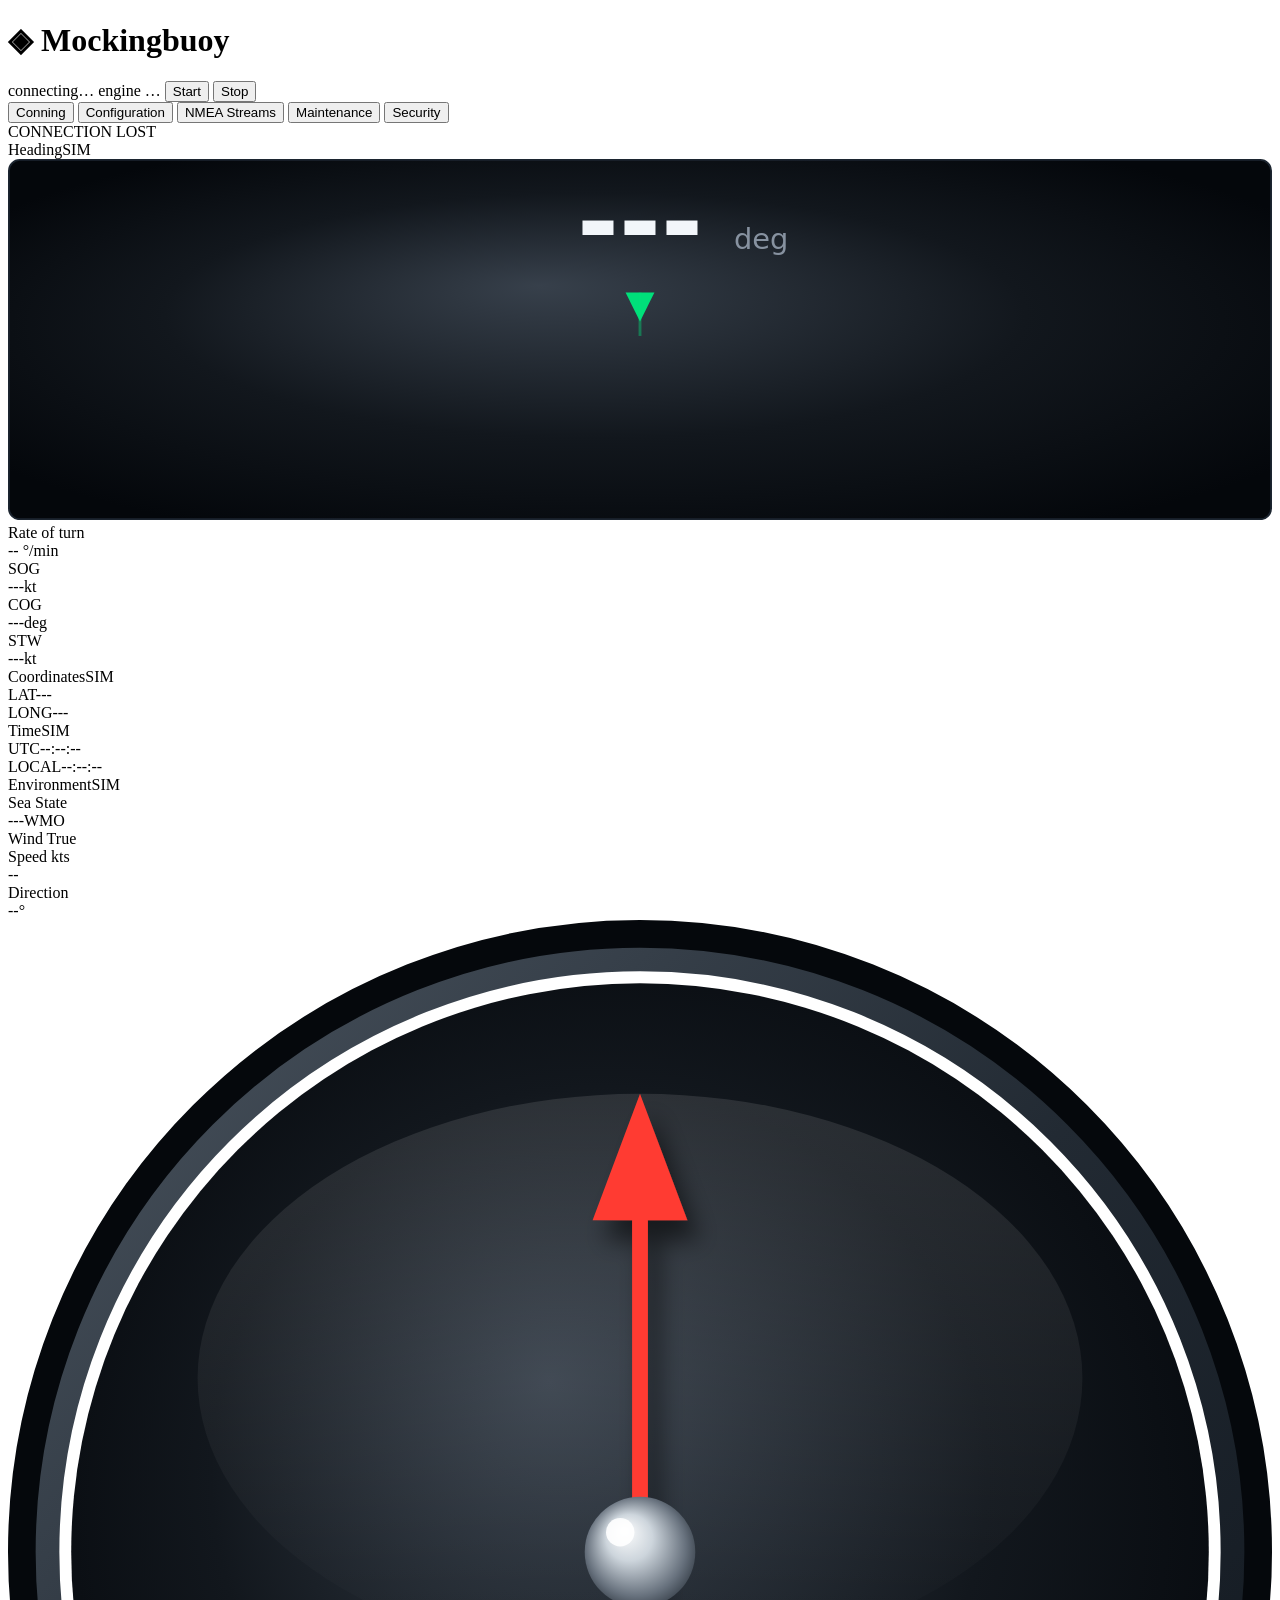
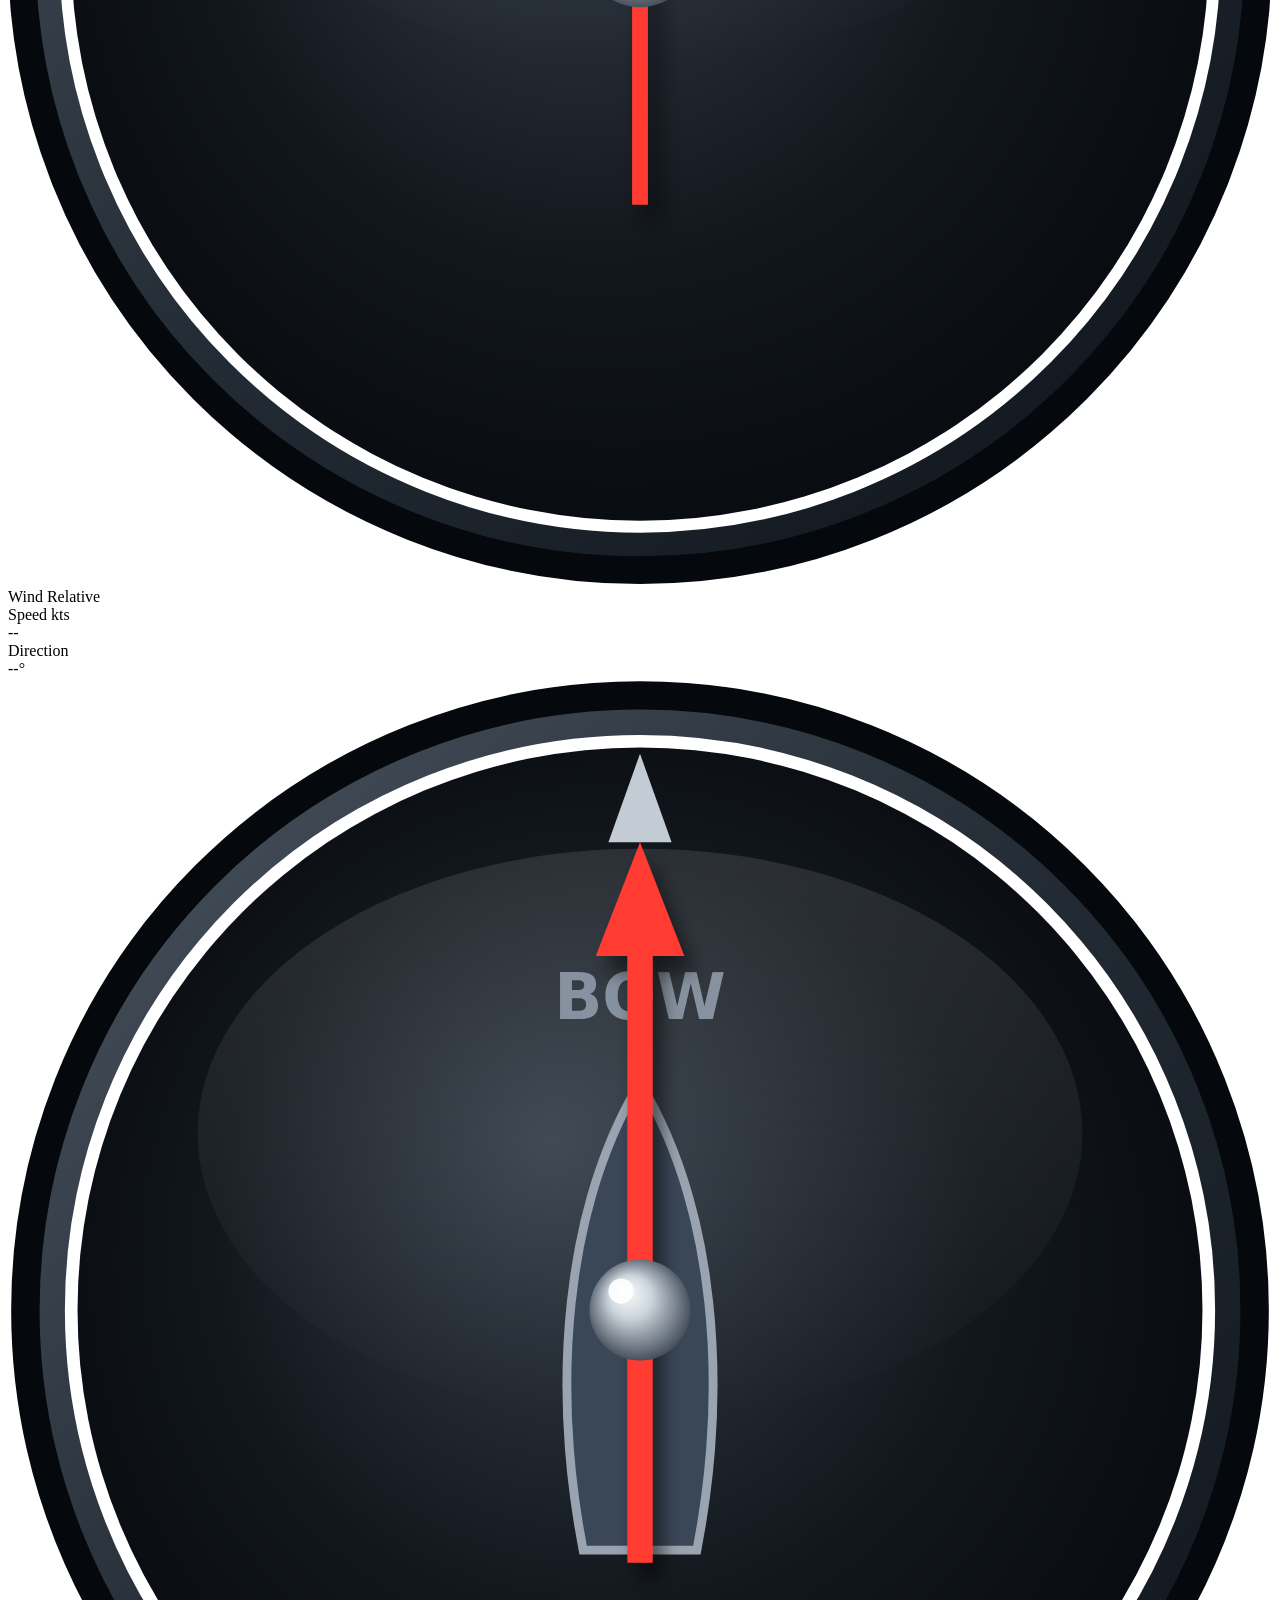
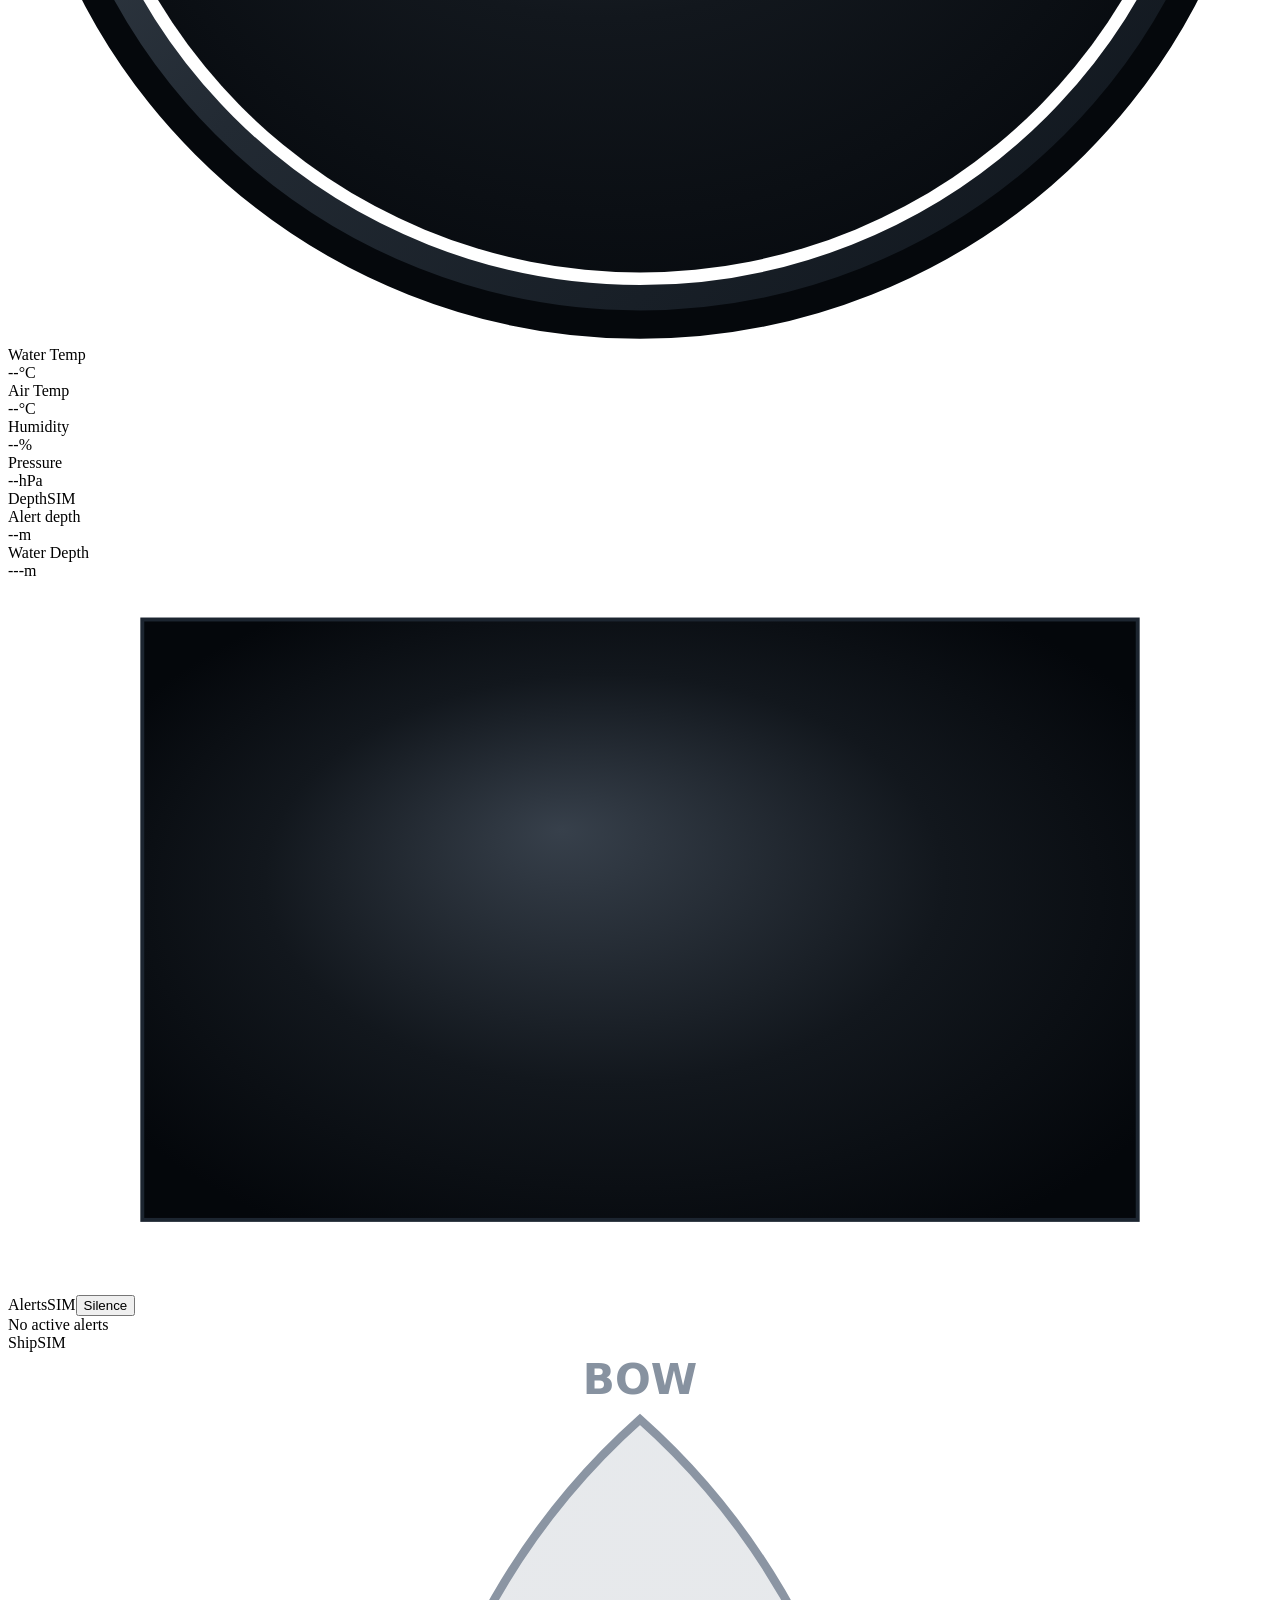
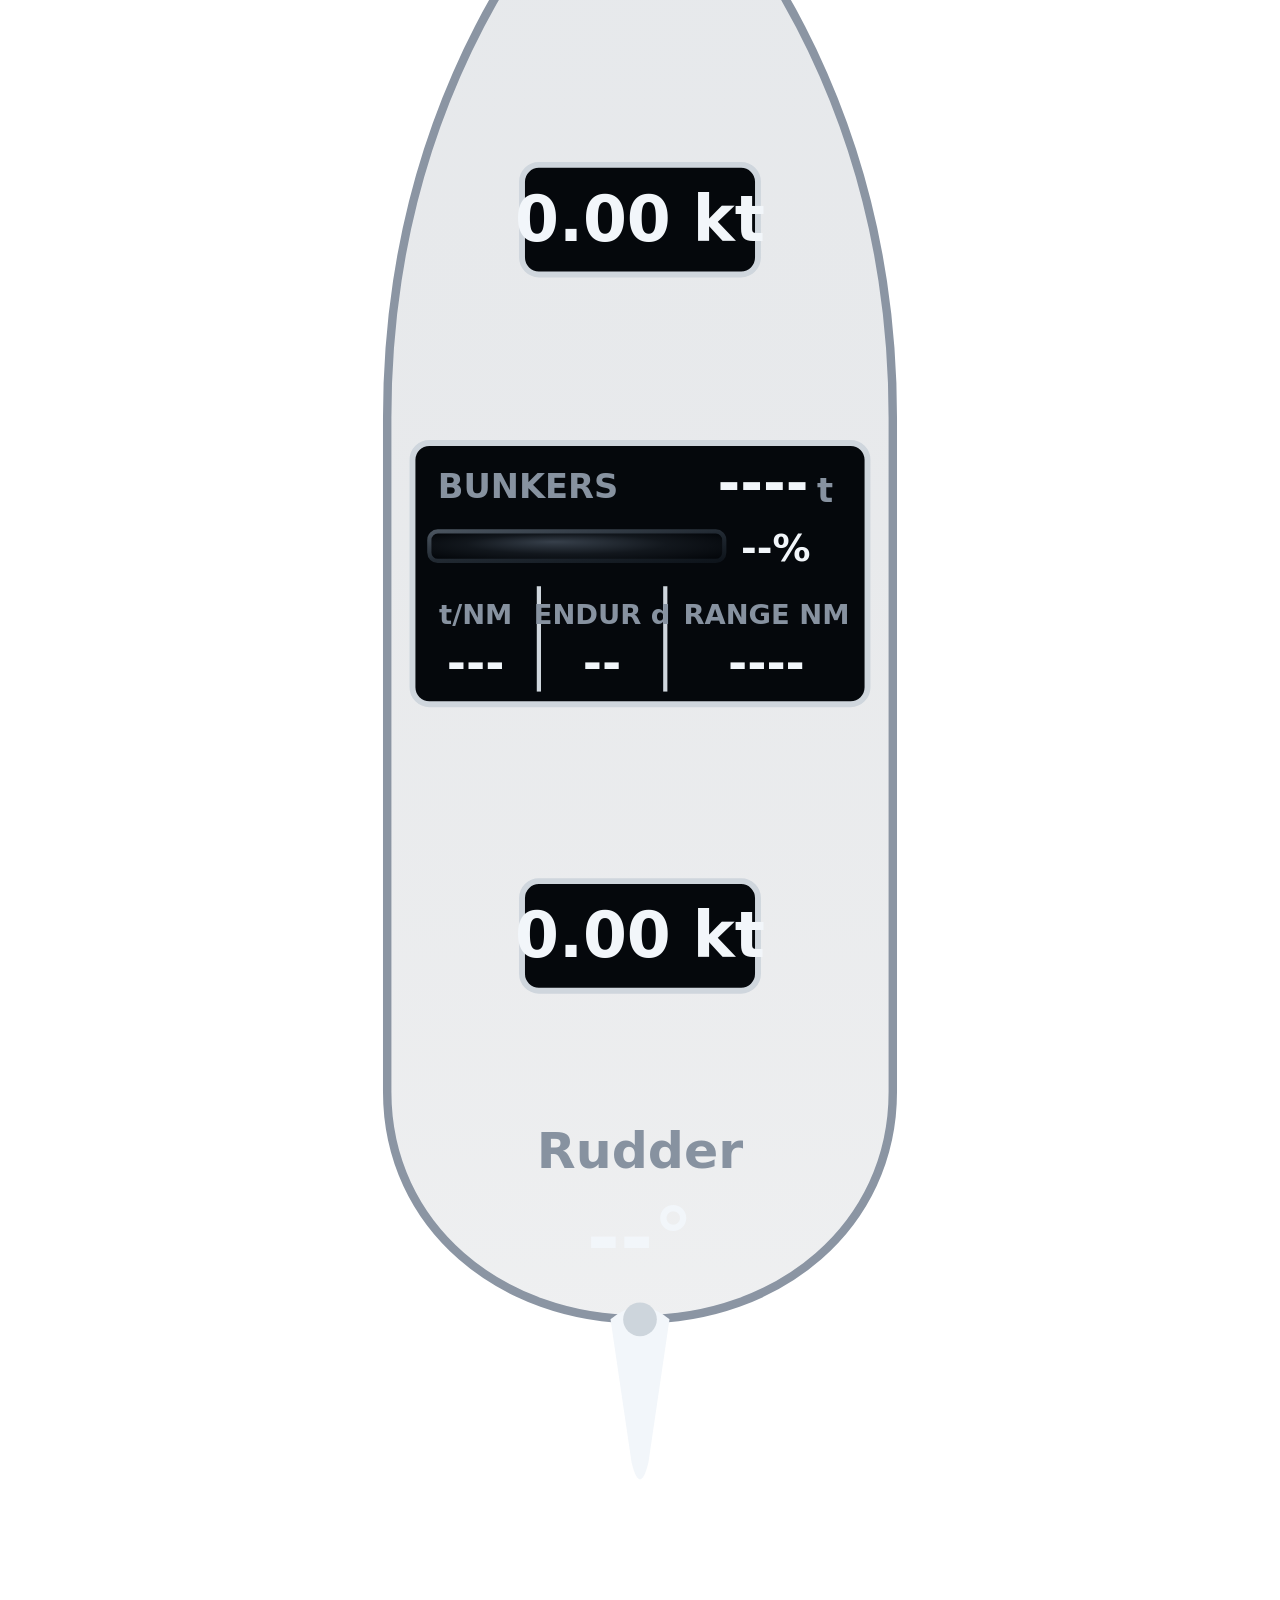
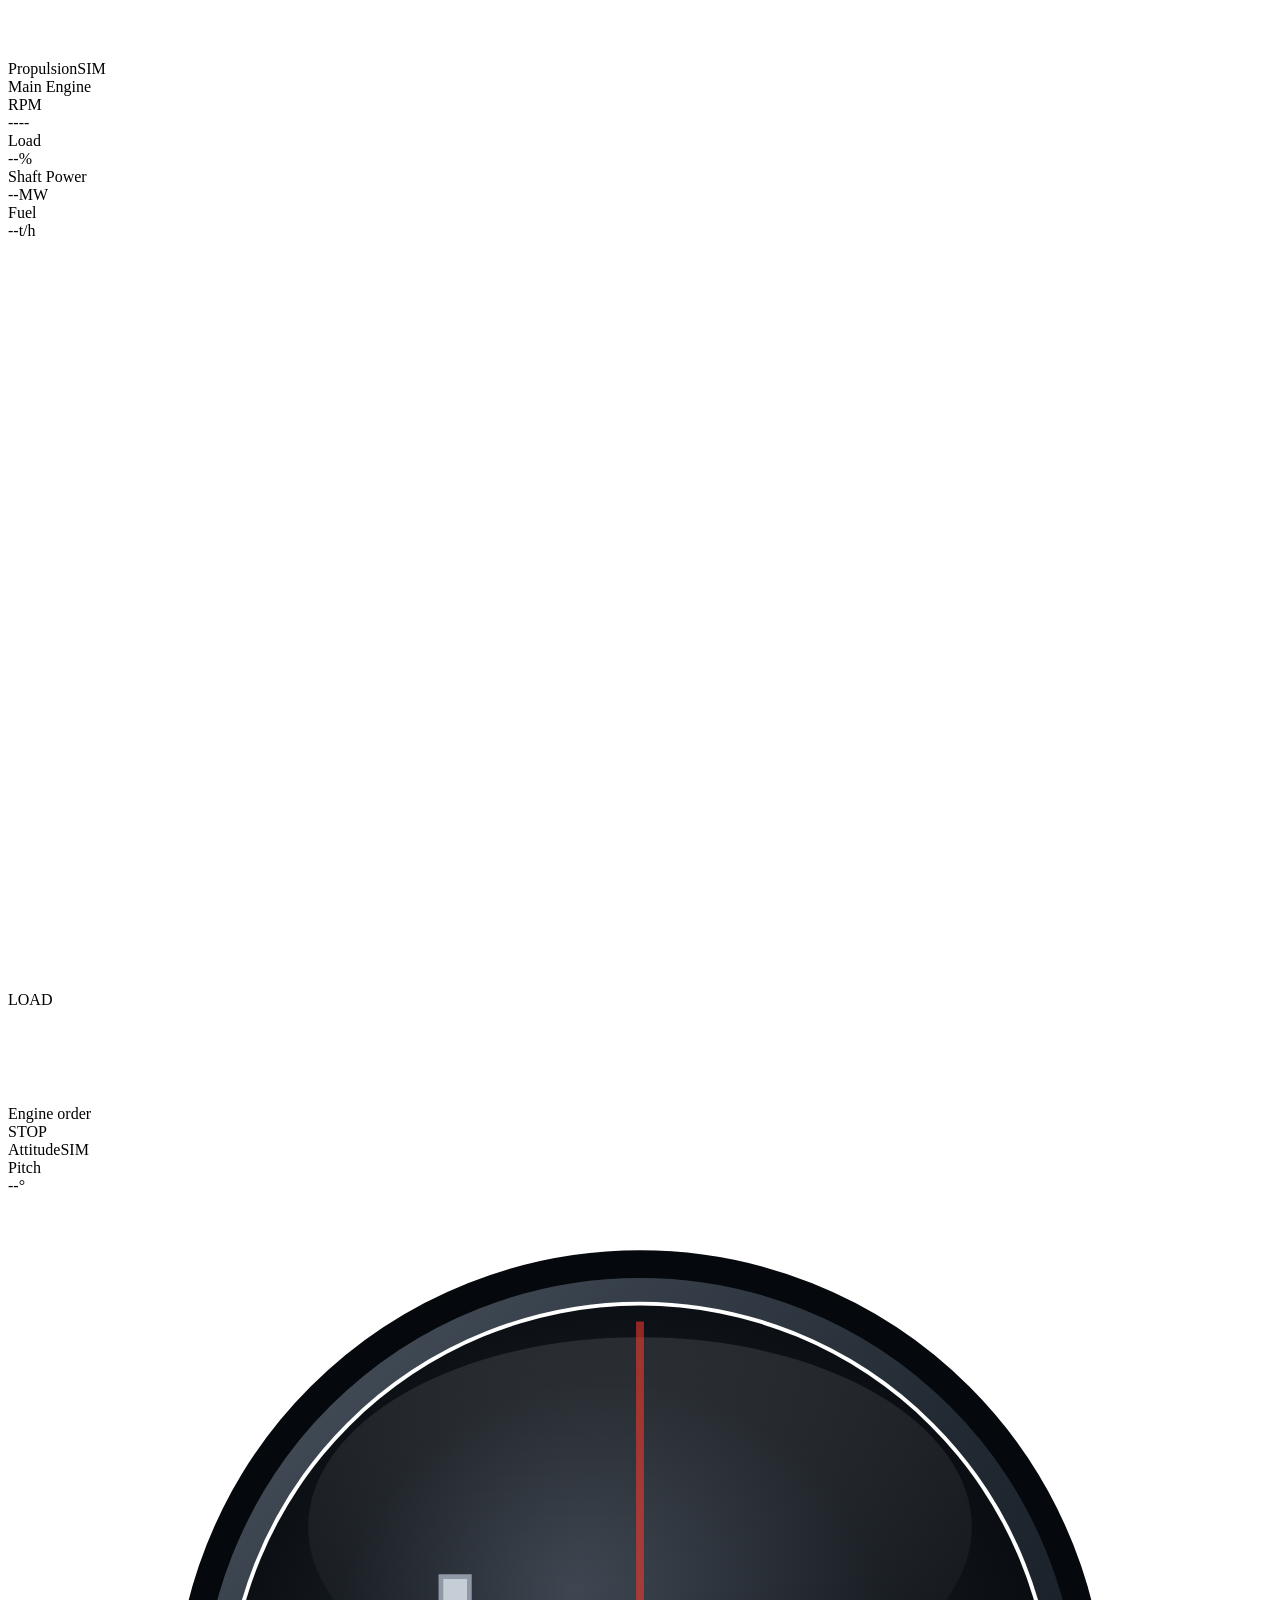
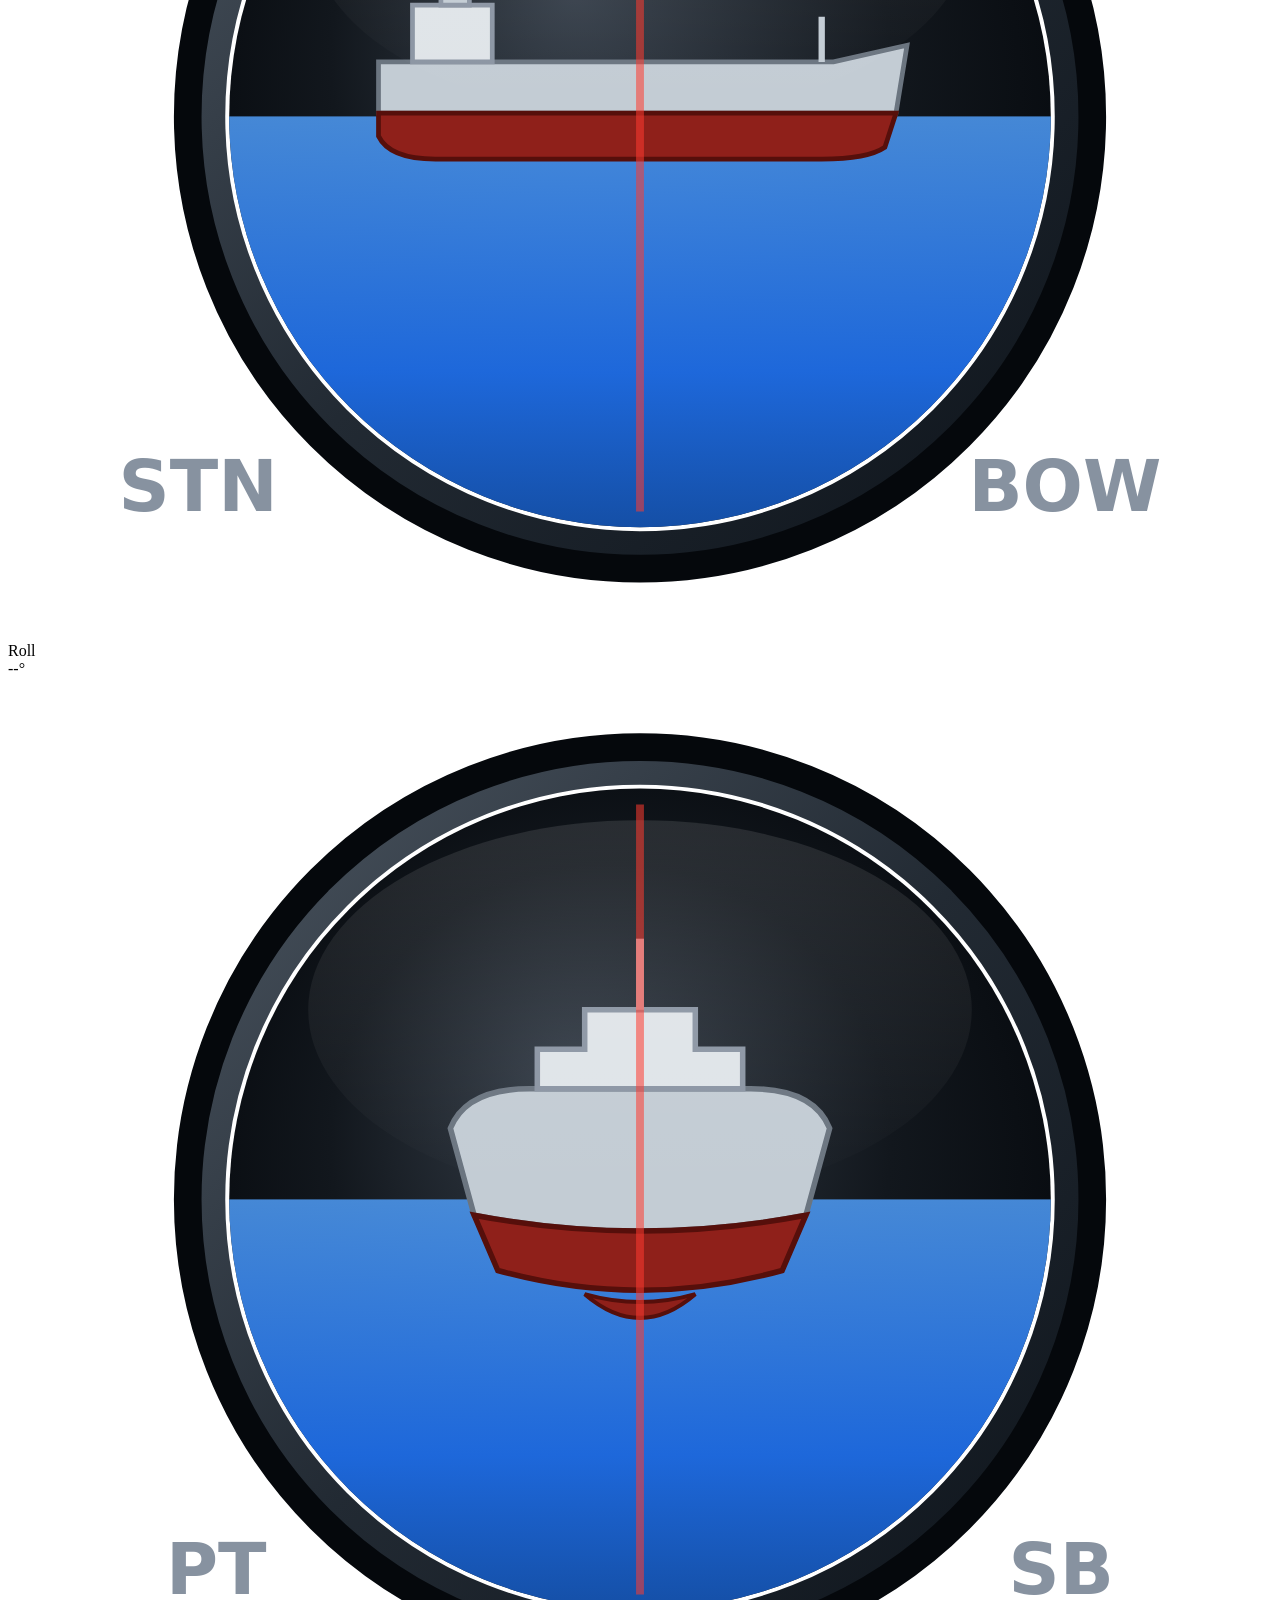
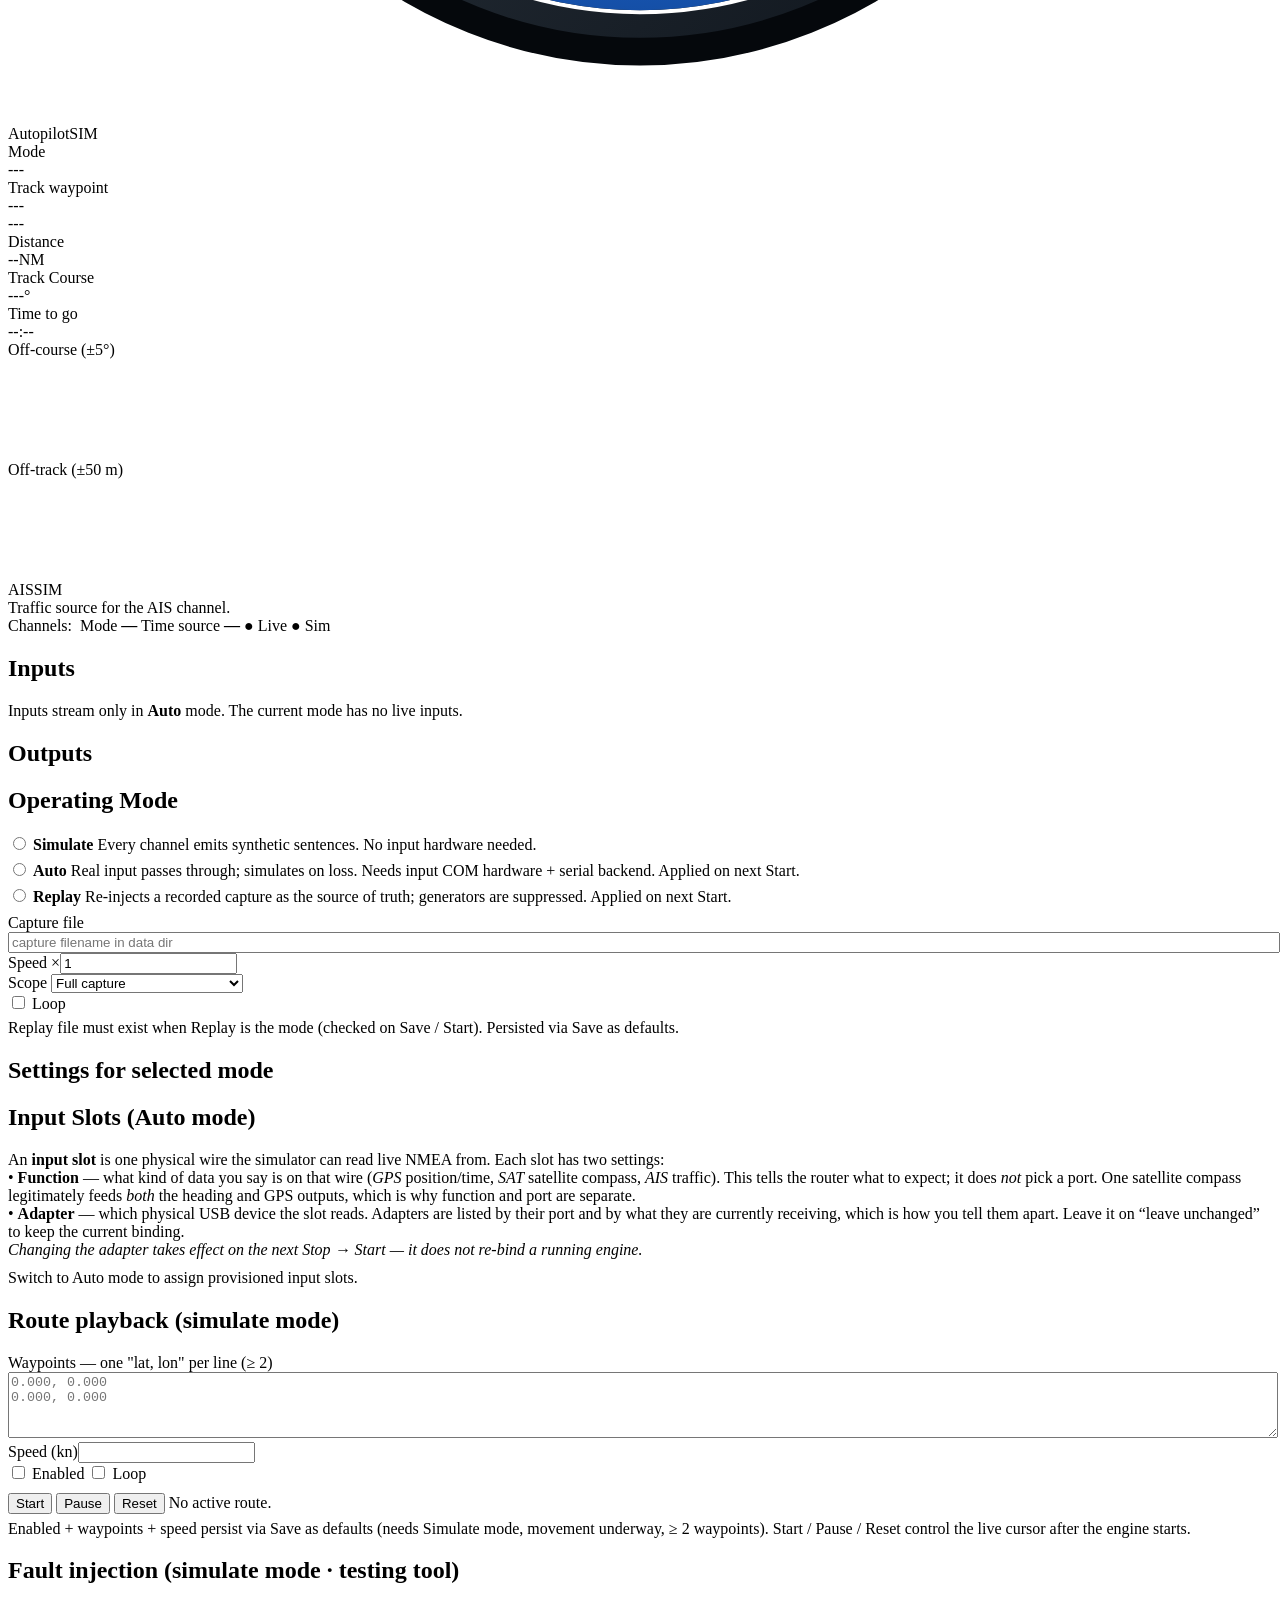
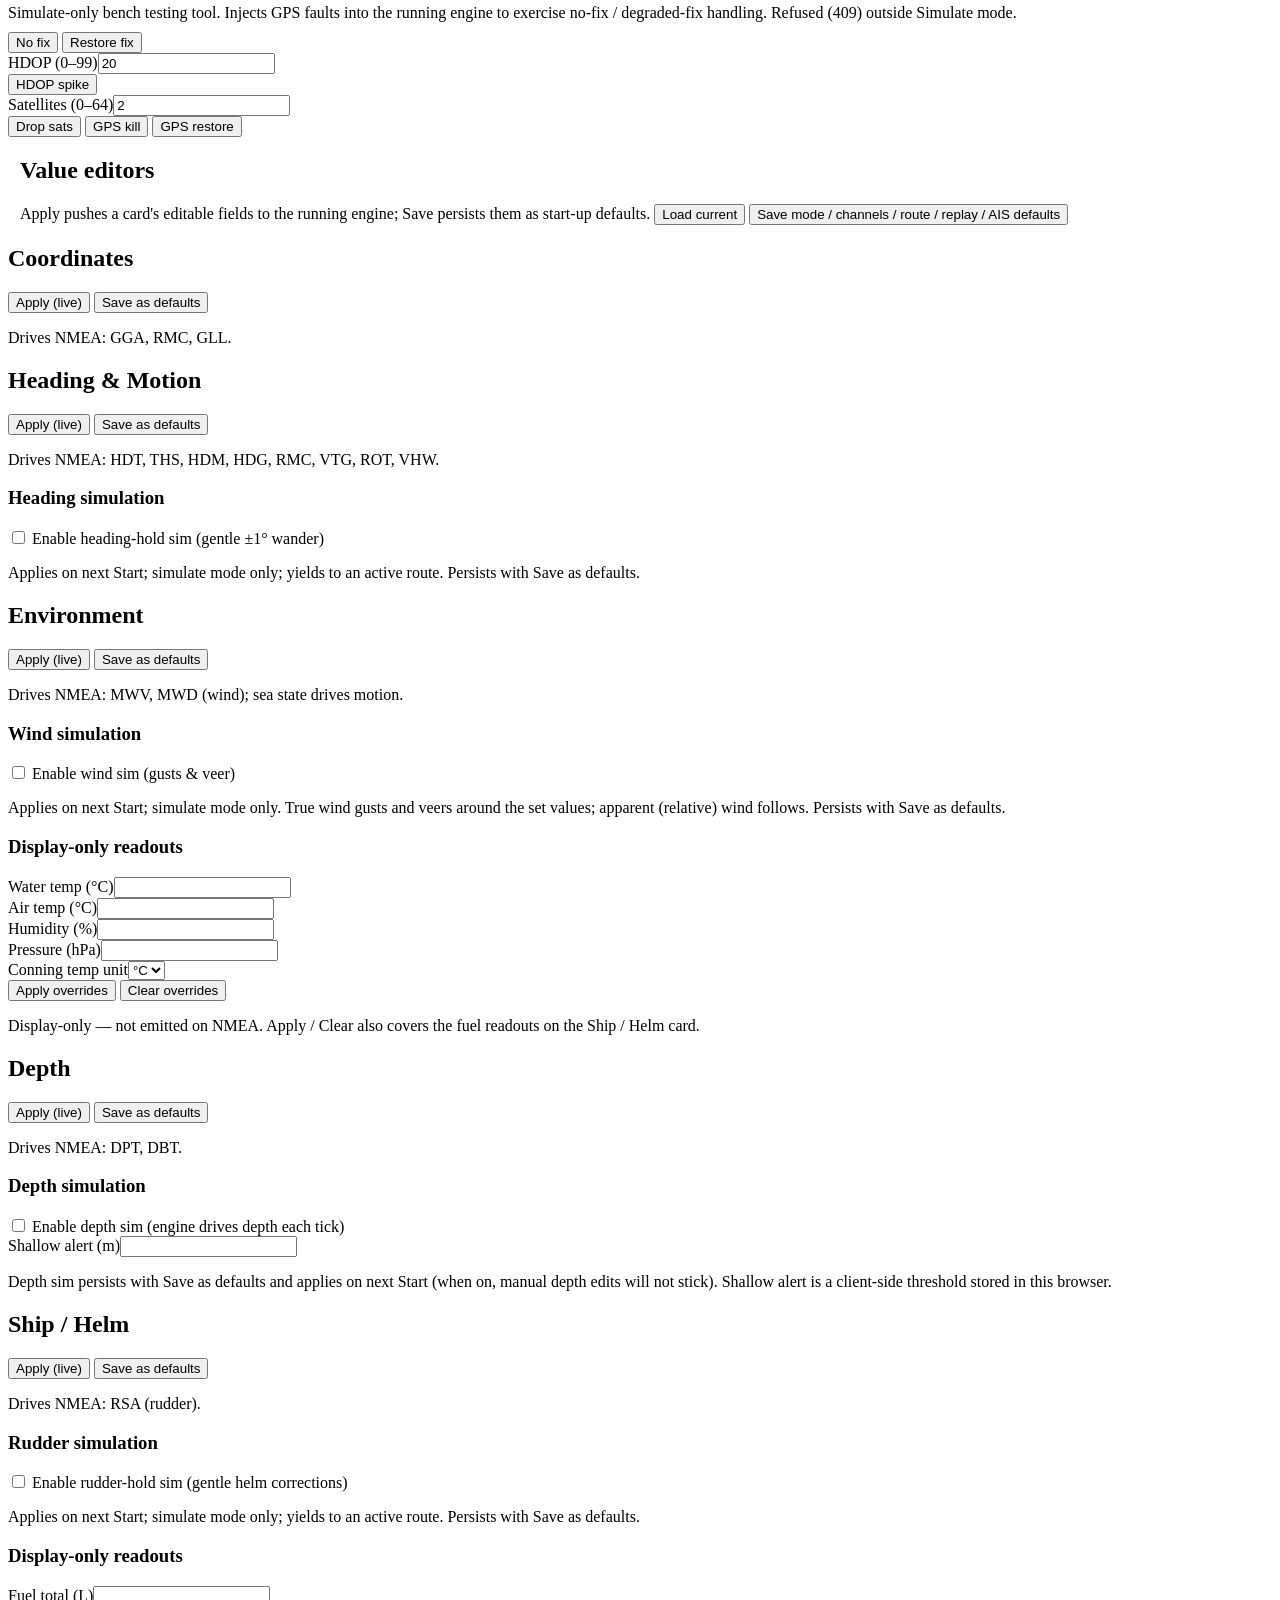
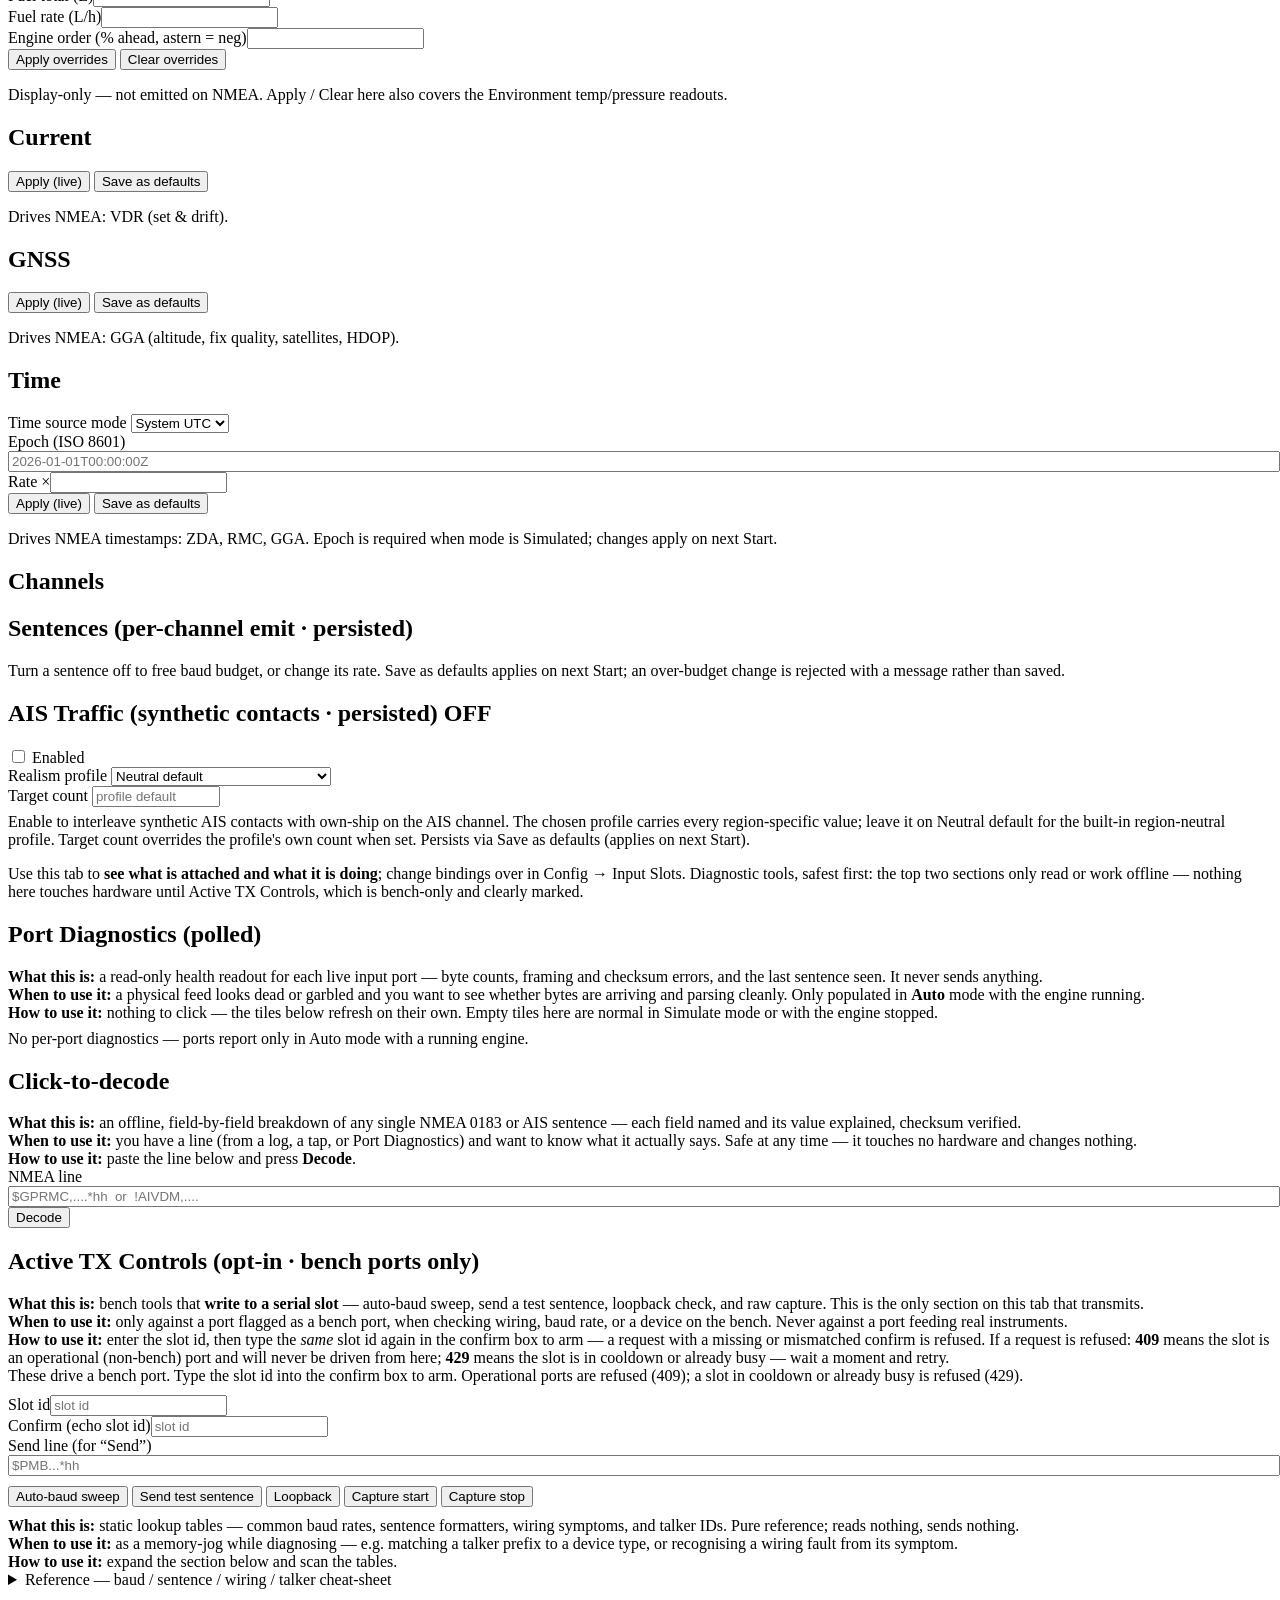
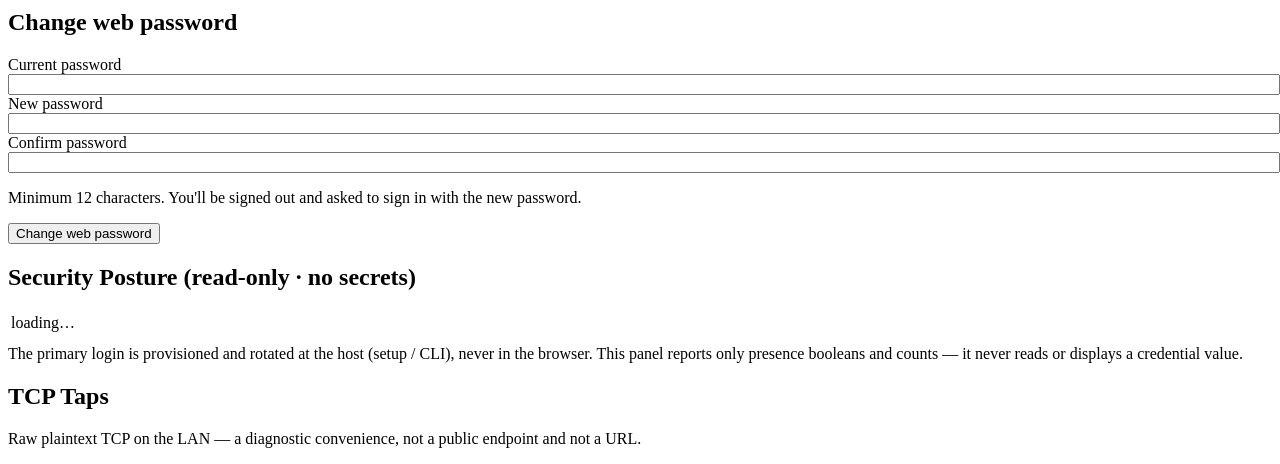
==== commit b2da61ba: "feat(inputs): per-input On/Off toggle to rehearse signal loss without unplugging Input slots had no " ====
--- a/web/static/index.html
+++ b/web/static/index.html
@@ -385,11 +385,11 @@
       </div>
       <div class="ap-ind">
         <div class="ins-label">Off-course (±5°)</div>
-        <svg id="ap-offcourse" viewBox="0 0 220 44" aria-label="off course"></svg>
+        <svg id="ap-offcourse" viewBox="0 0 360 28" aria-label="off course"></svg>
       </div>
       <div class="ap-ind">
         <div class="ins-label">Off-track (±50 m)</div>
-        <svg id="ap-xtd" viewBox="0 0 220 44" aria-label="cross-track error"></svg>
+        <svg id="ap-xtd" viewBox="0 0 360 28" aria-label="cross-track error"></svg>
       </div>
     </div>
     <!-- AIS: traffic-source status for the AIS channel (moved into the alerts' vacated slot) -->
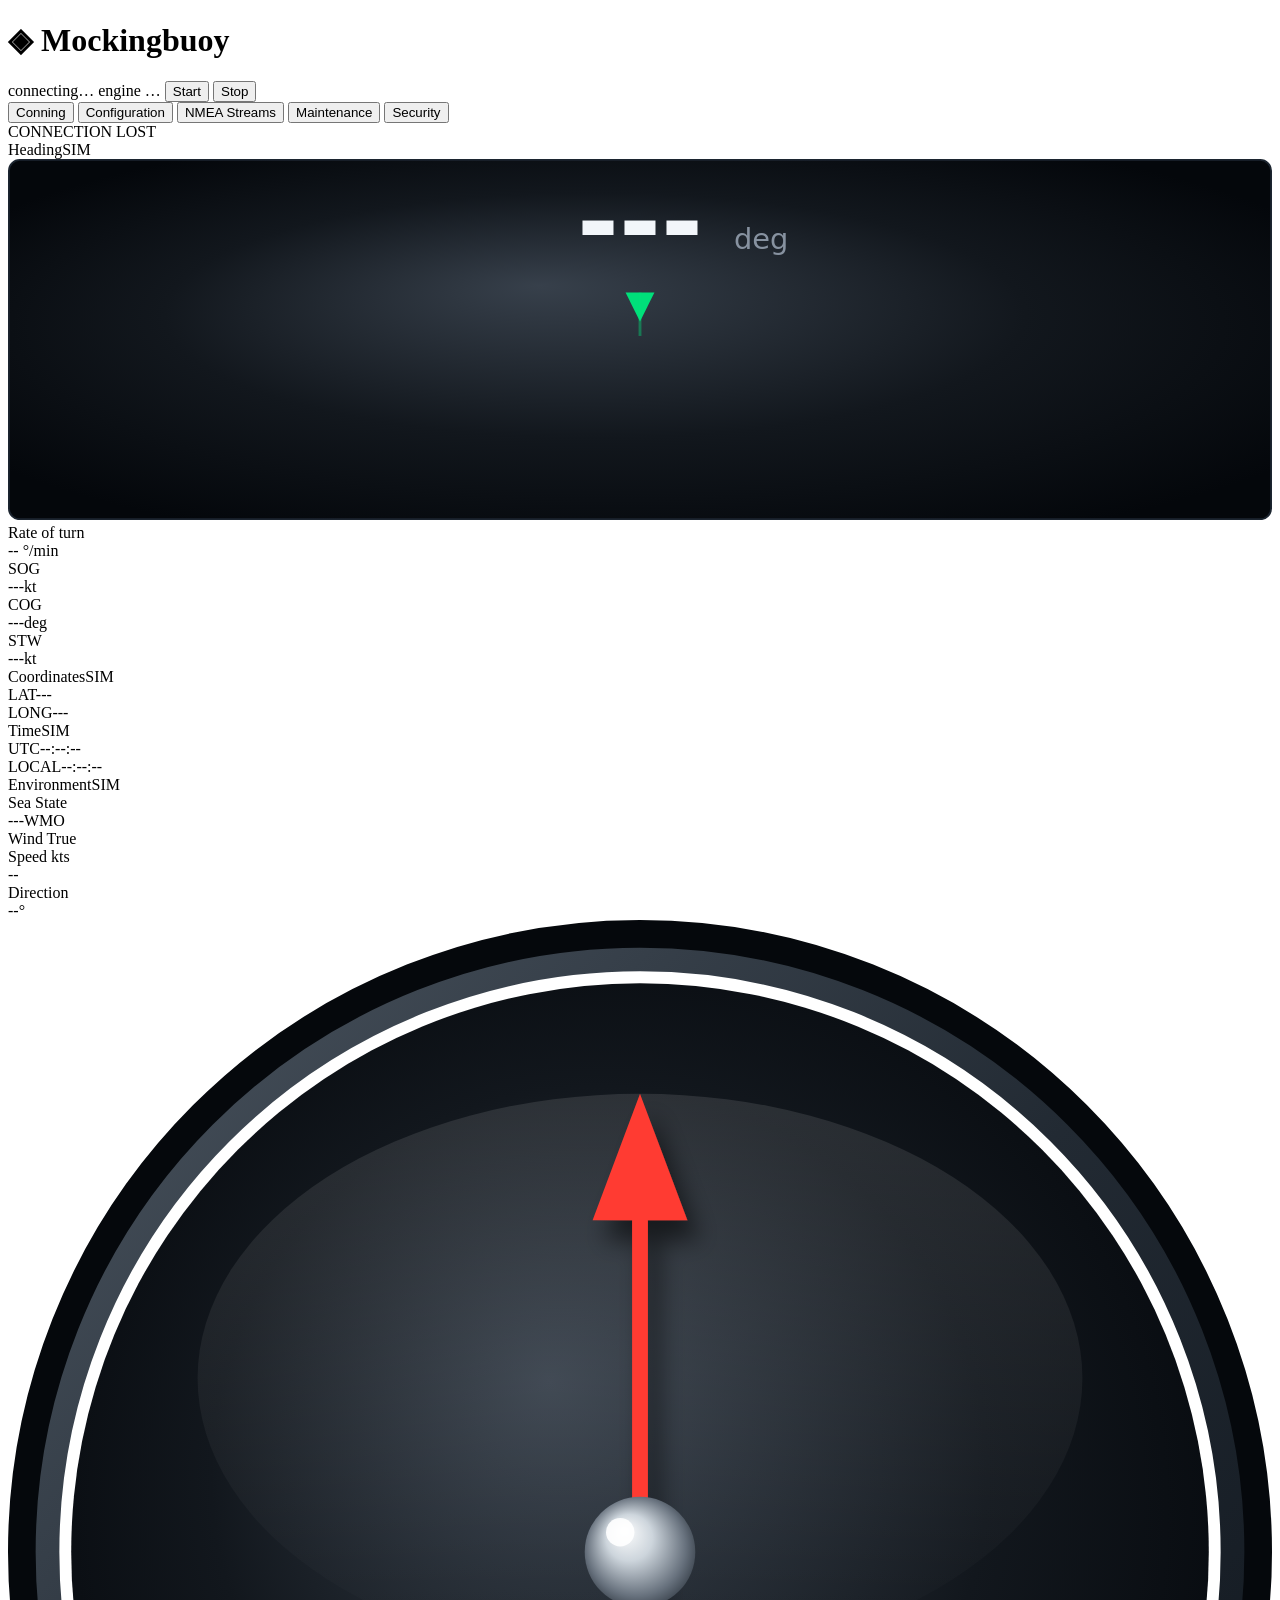
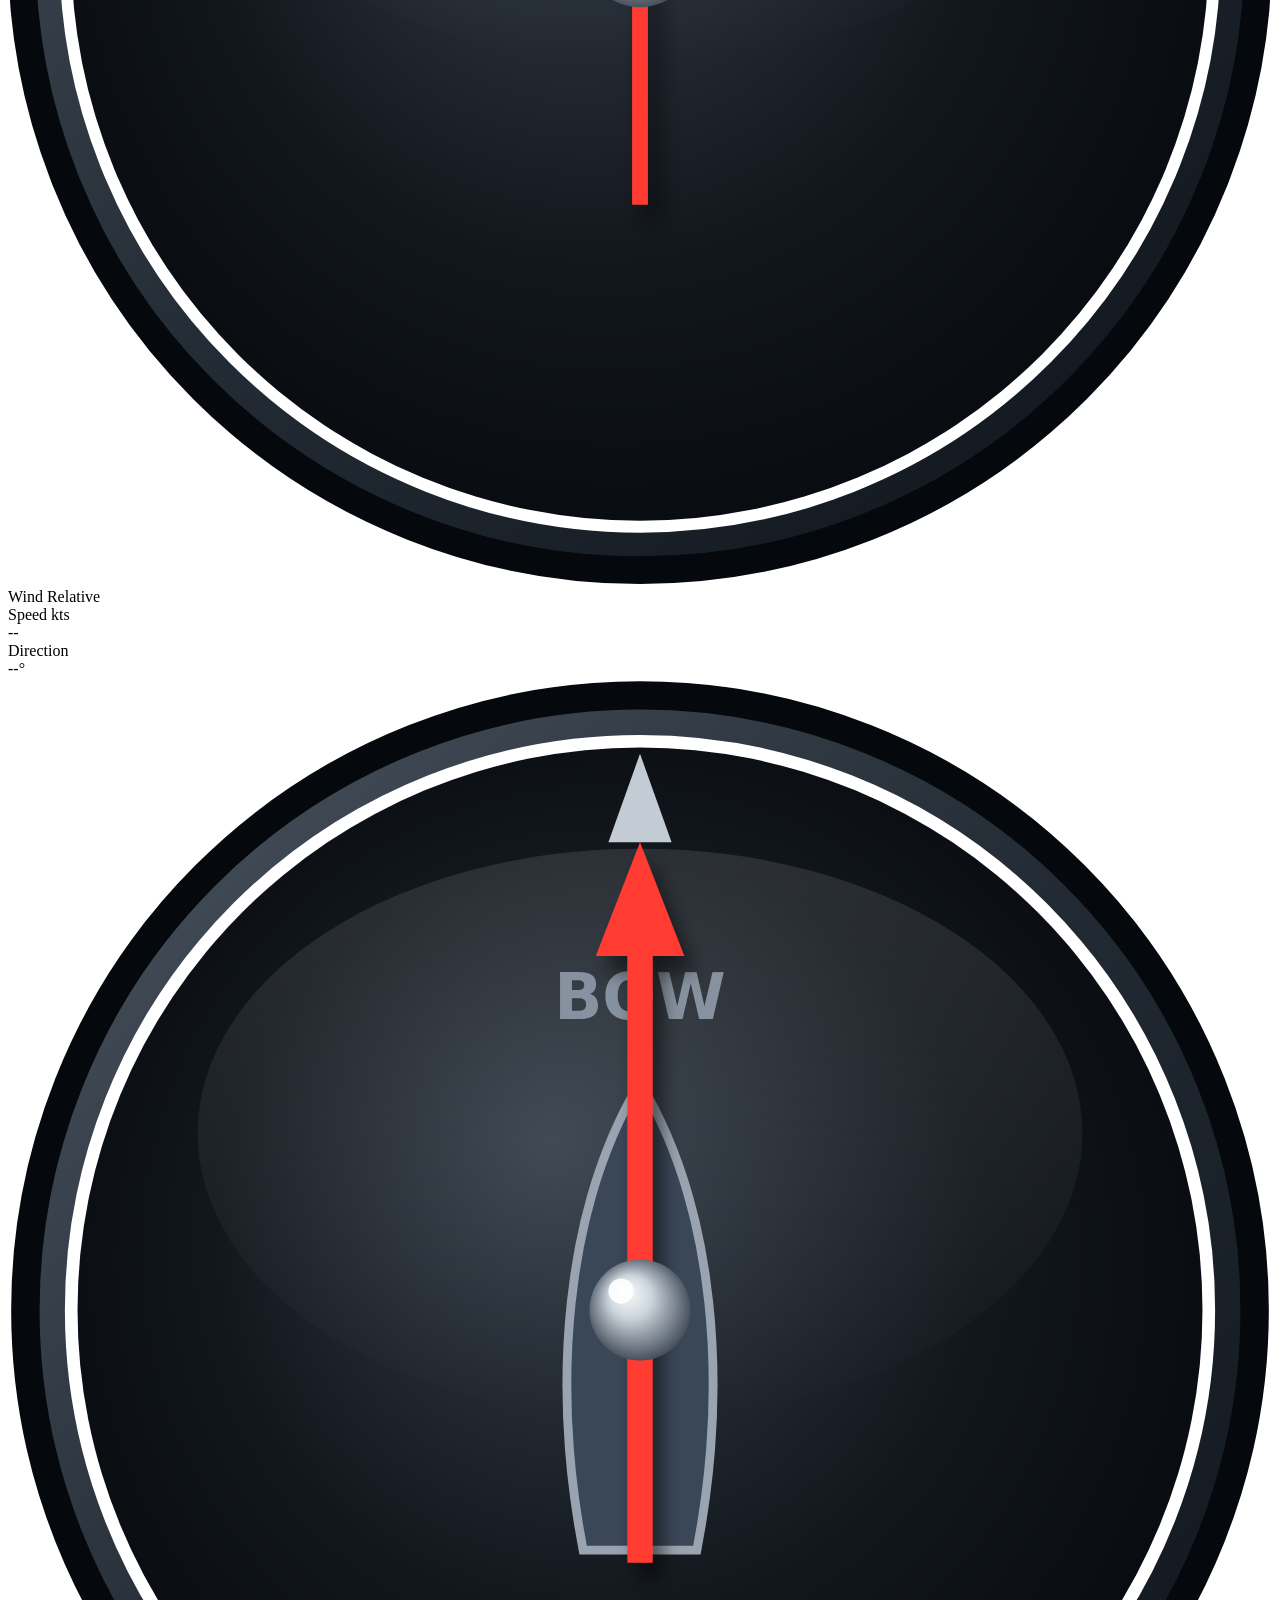
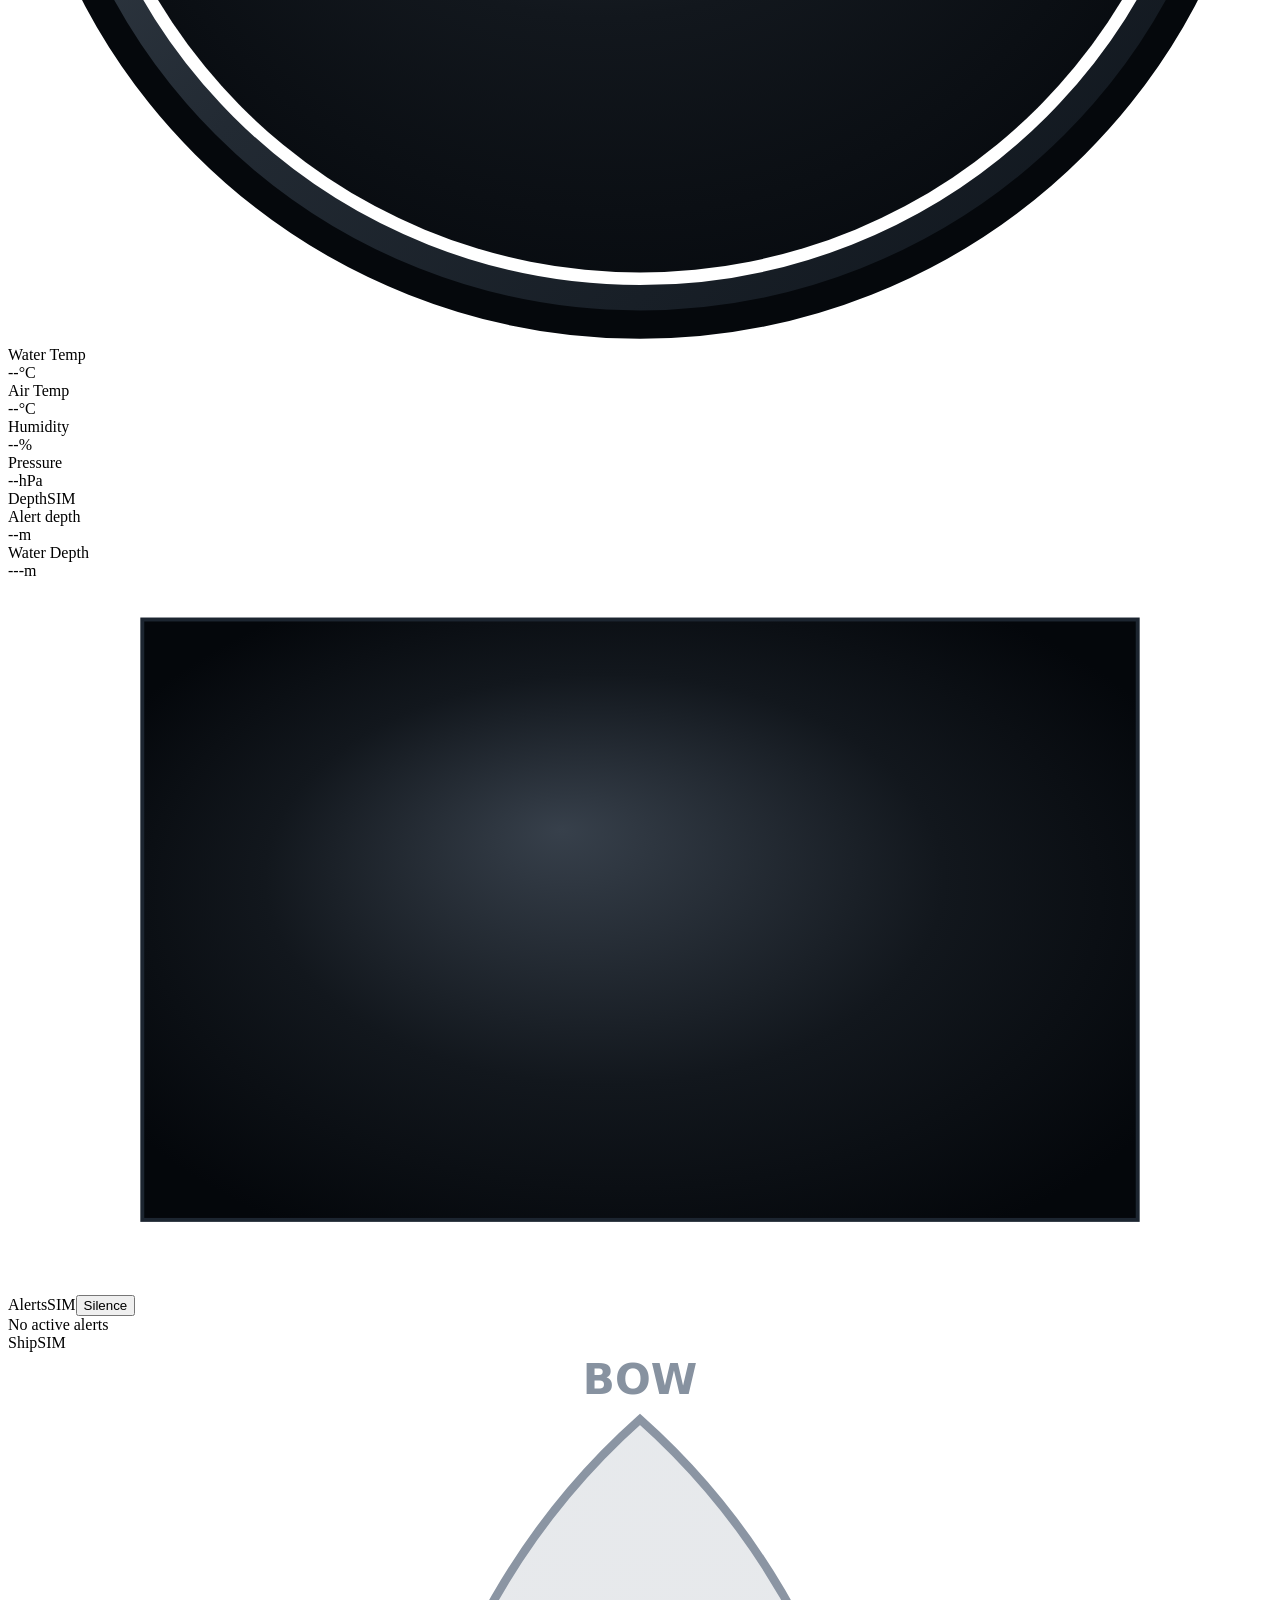
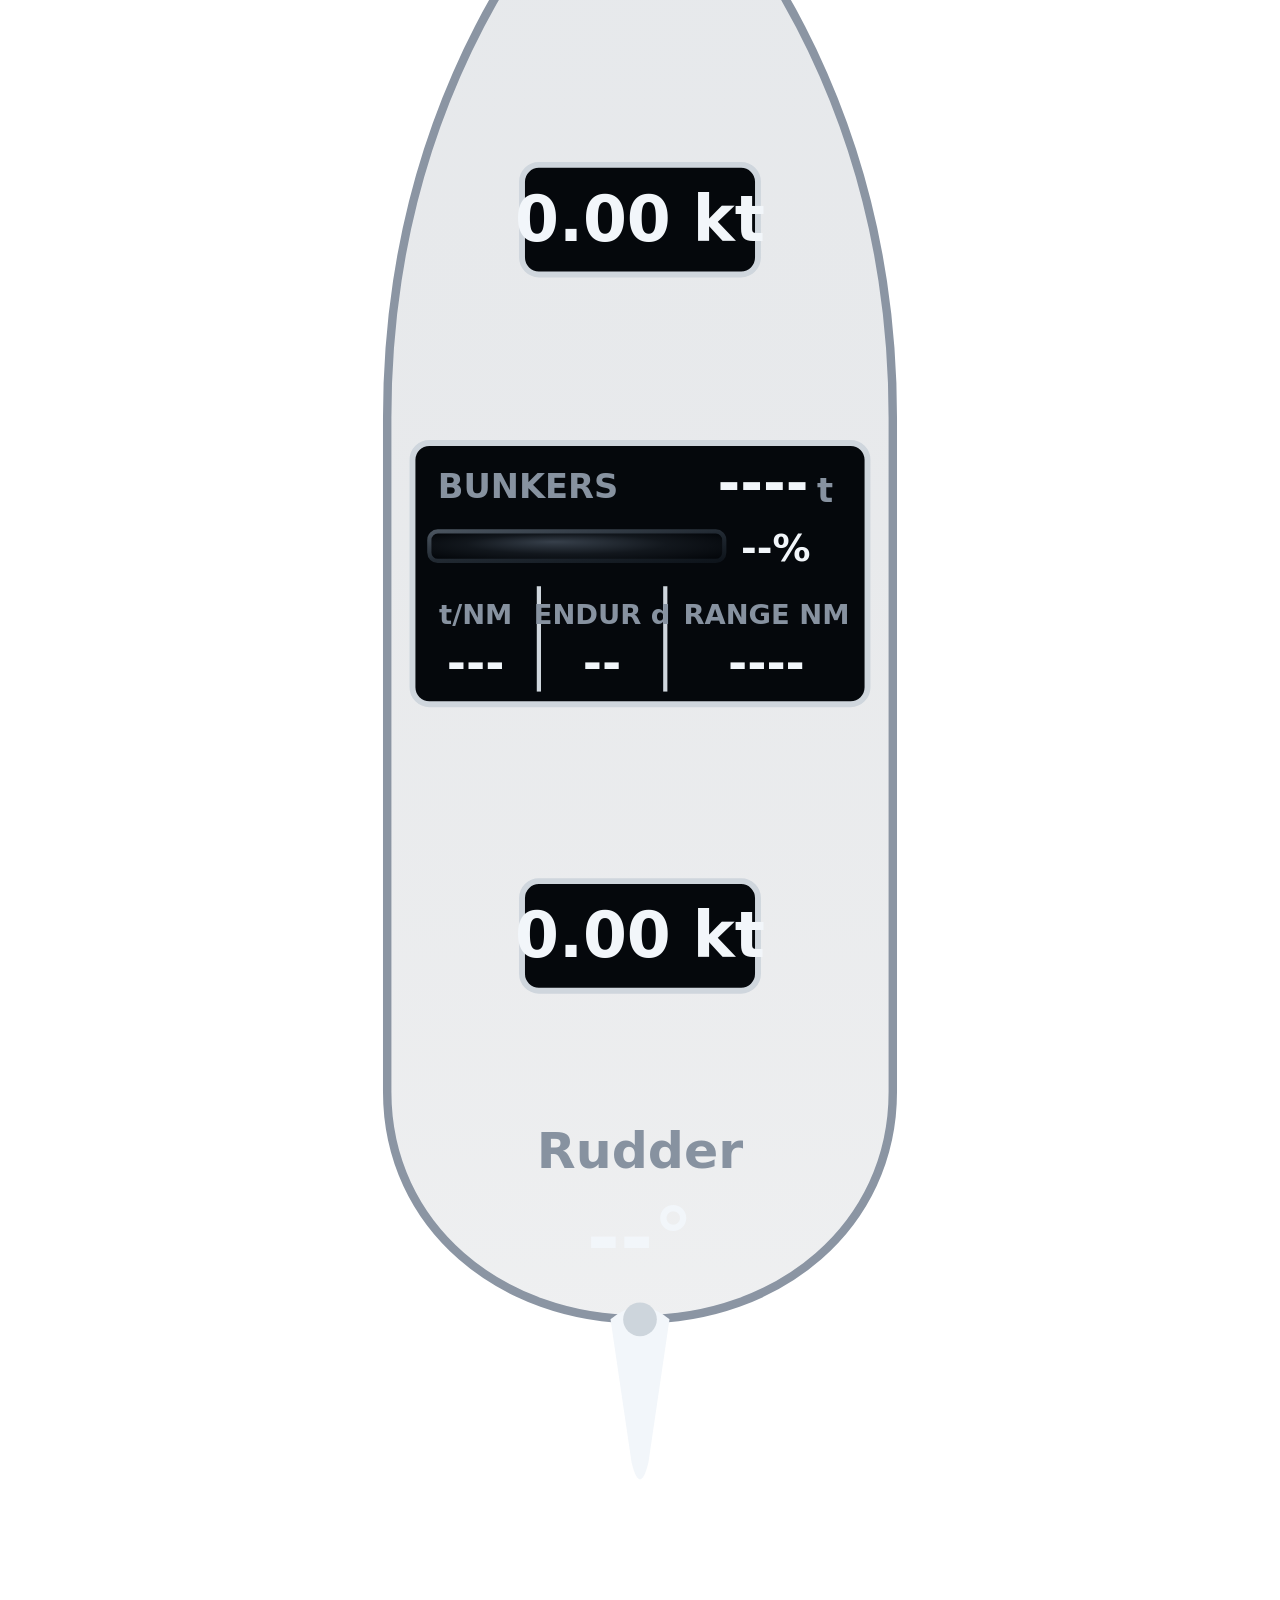
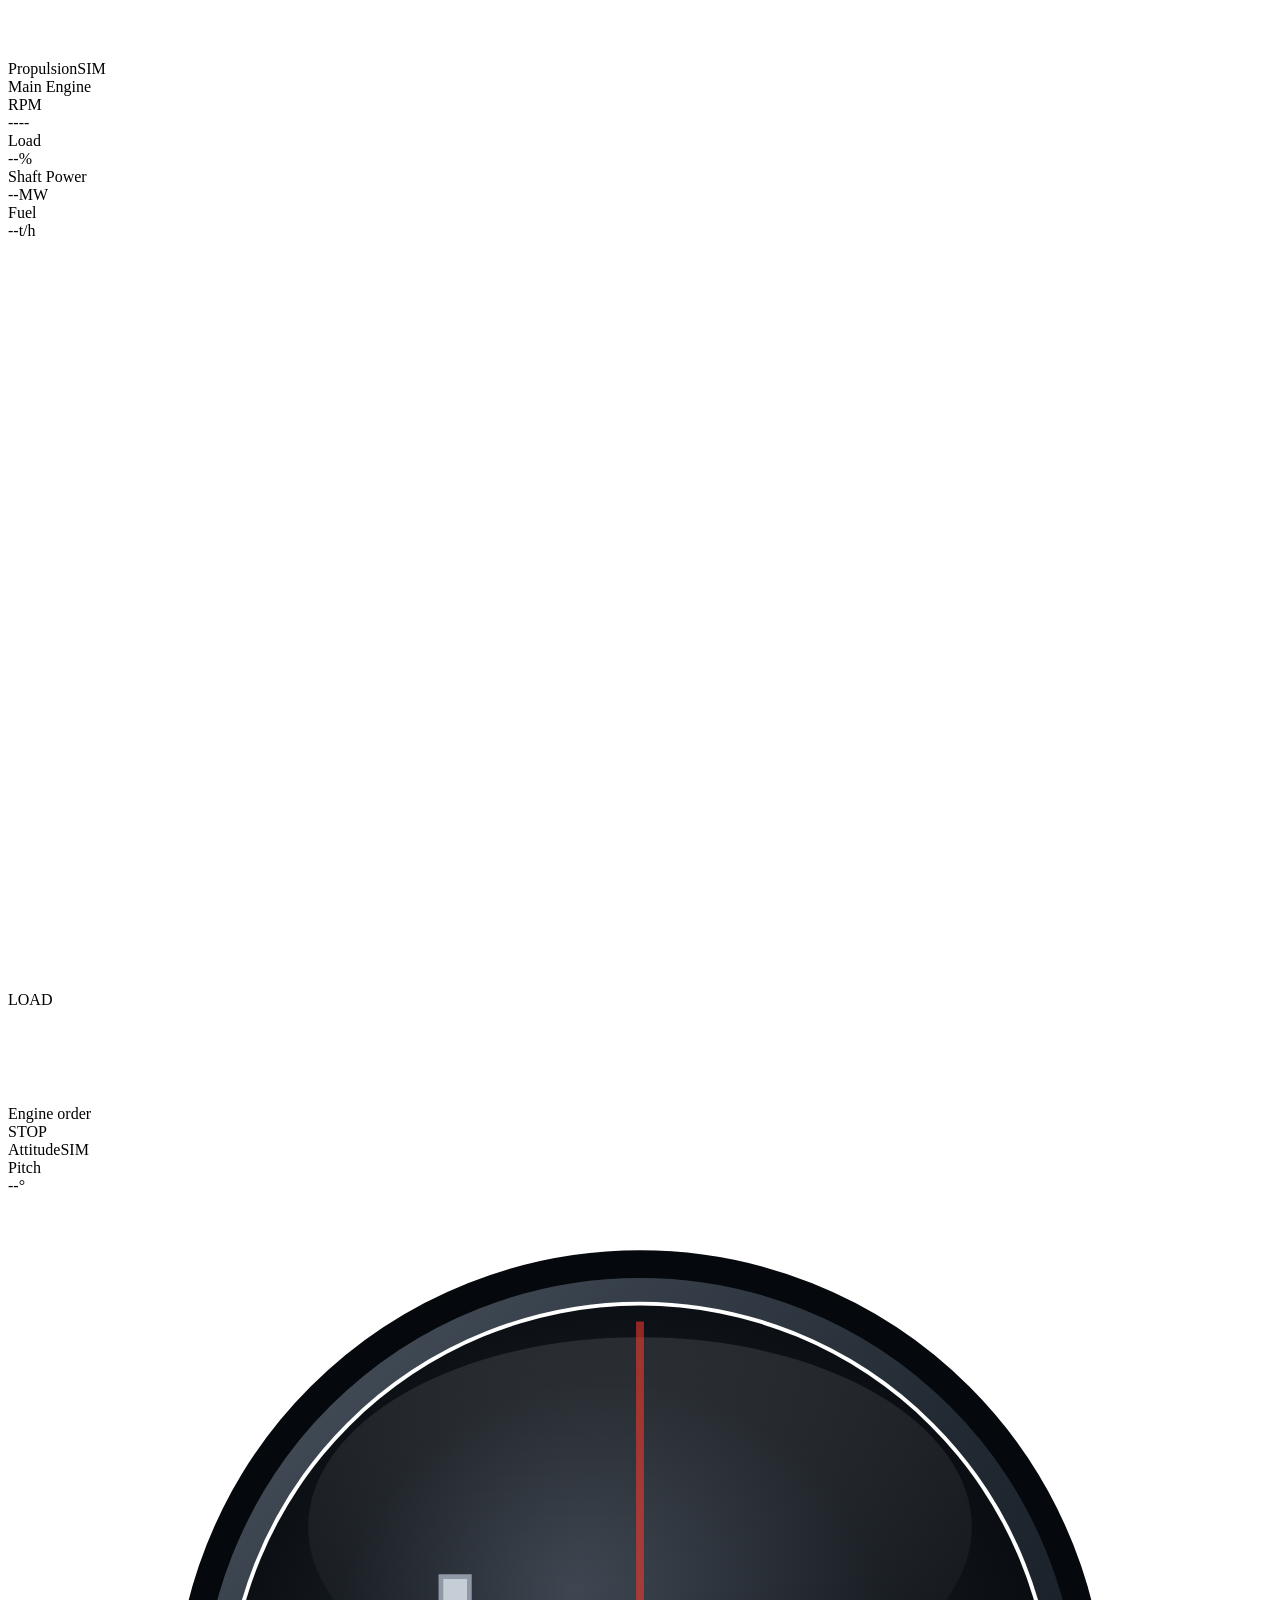
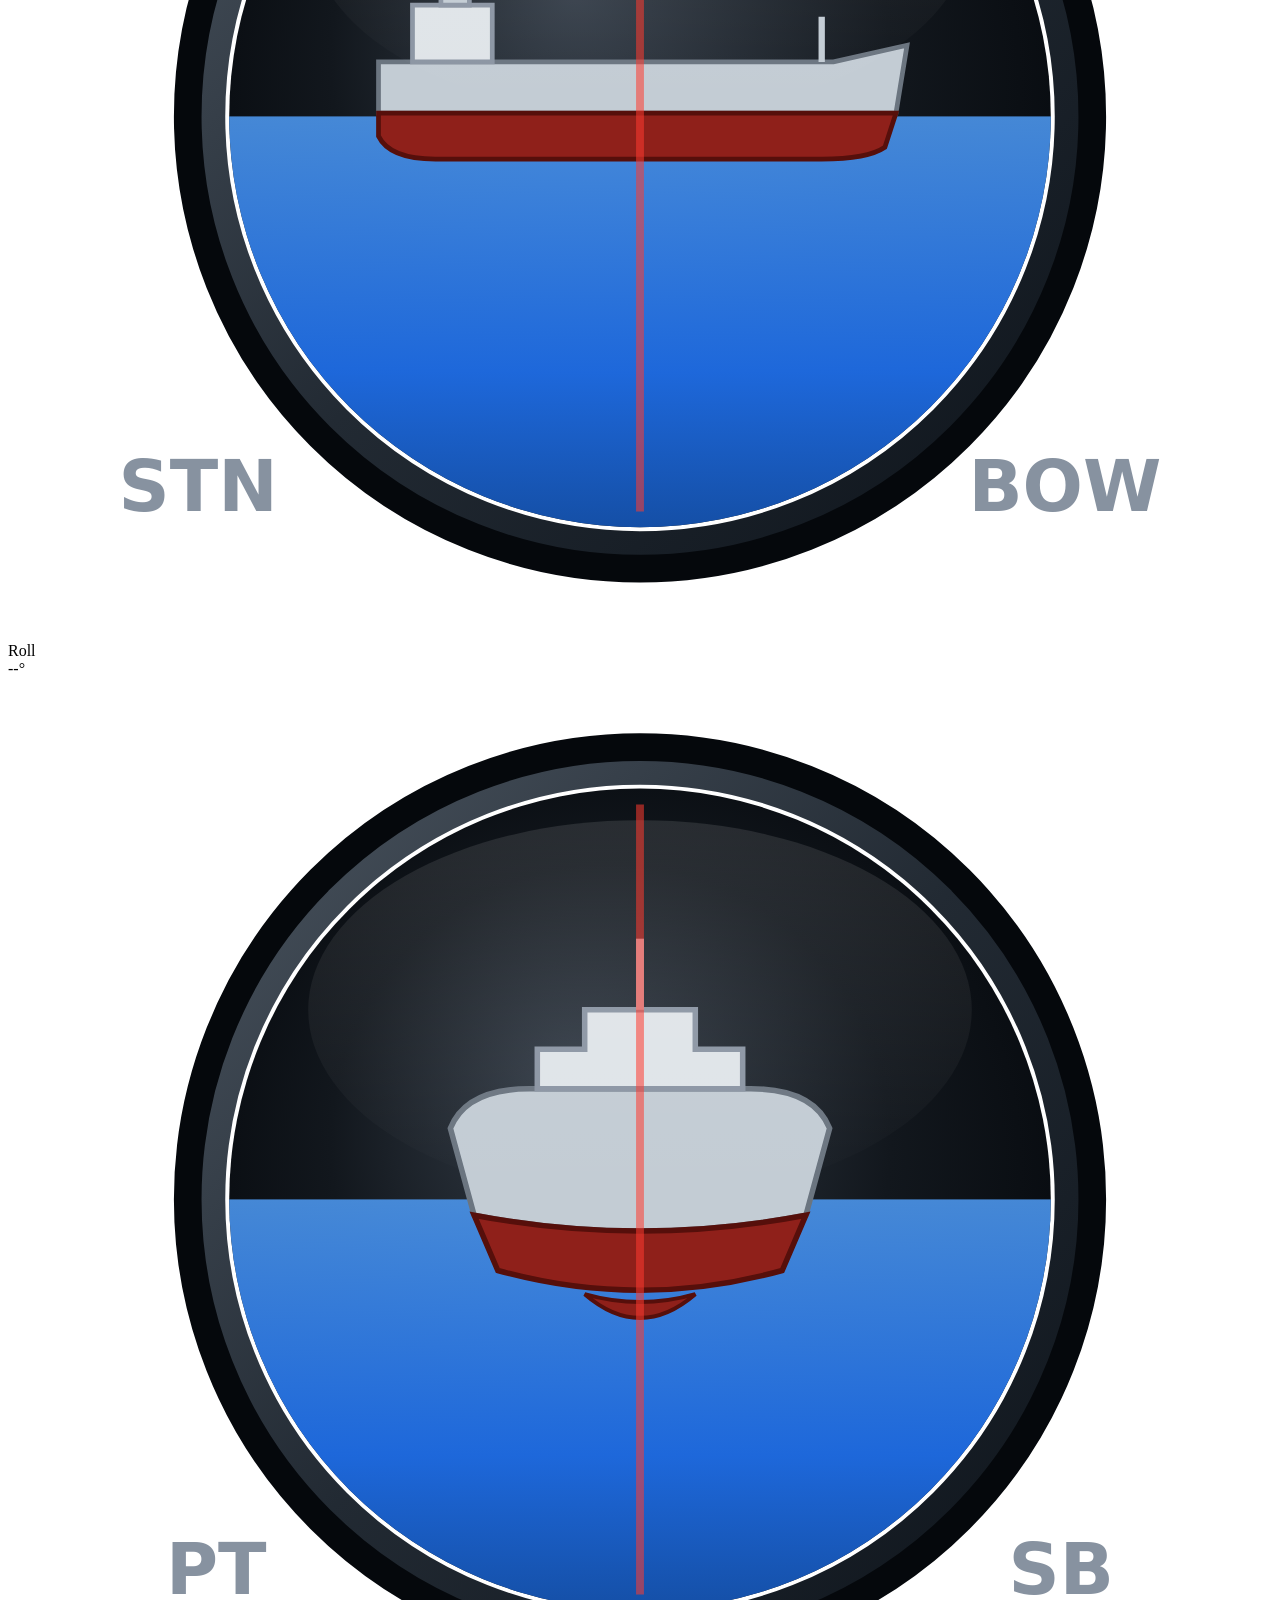
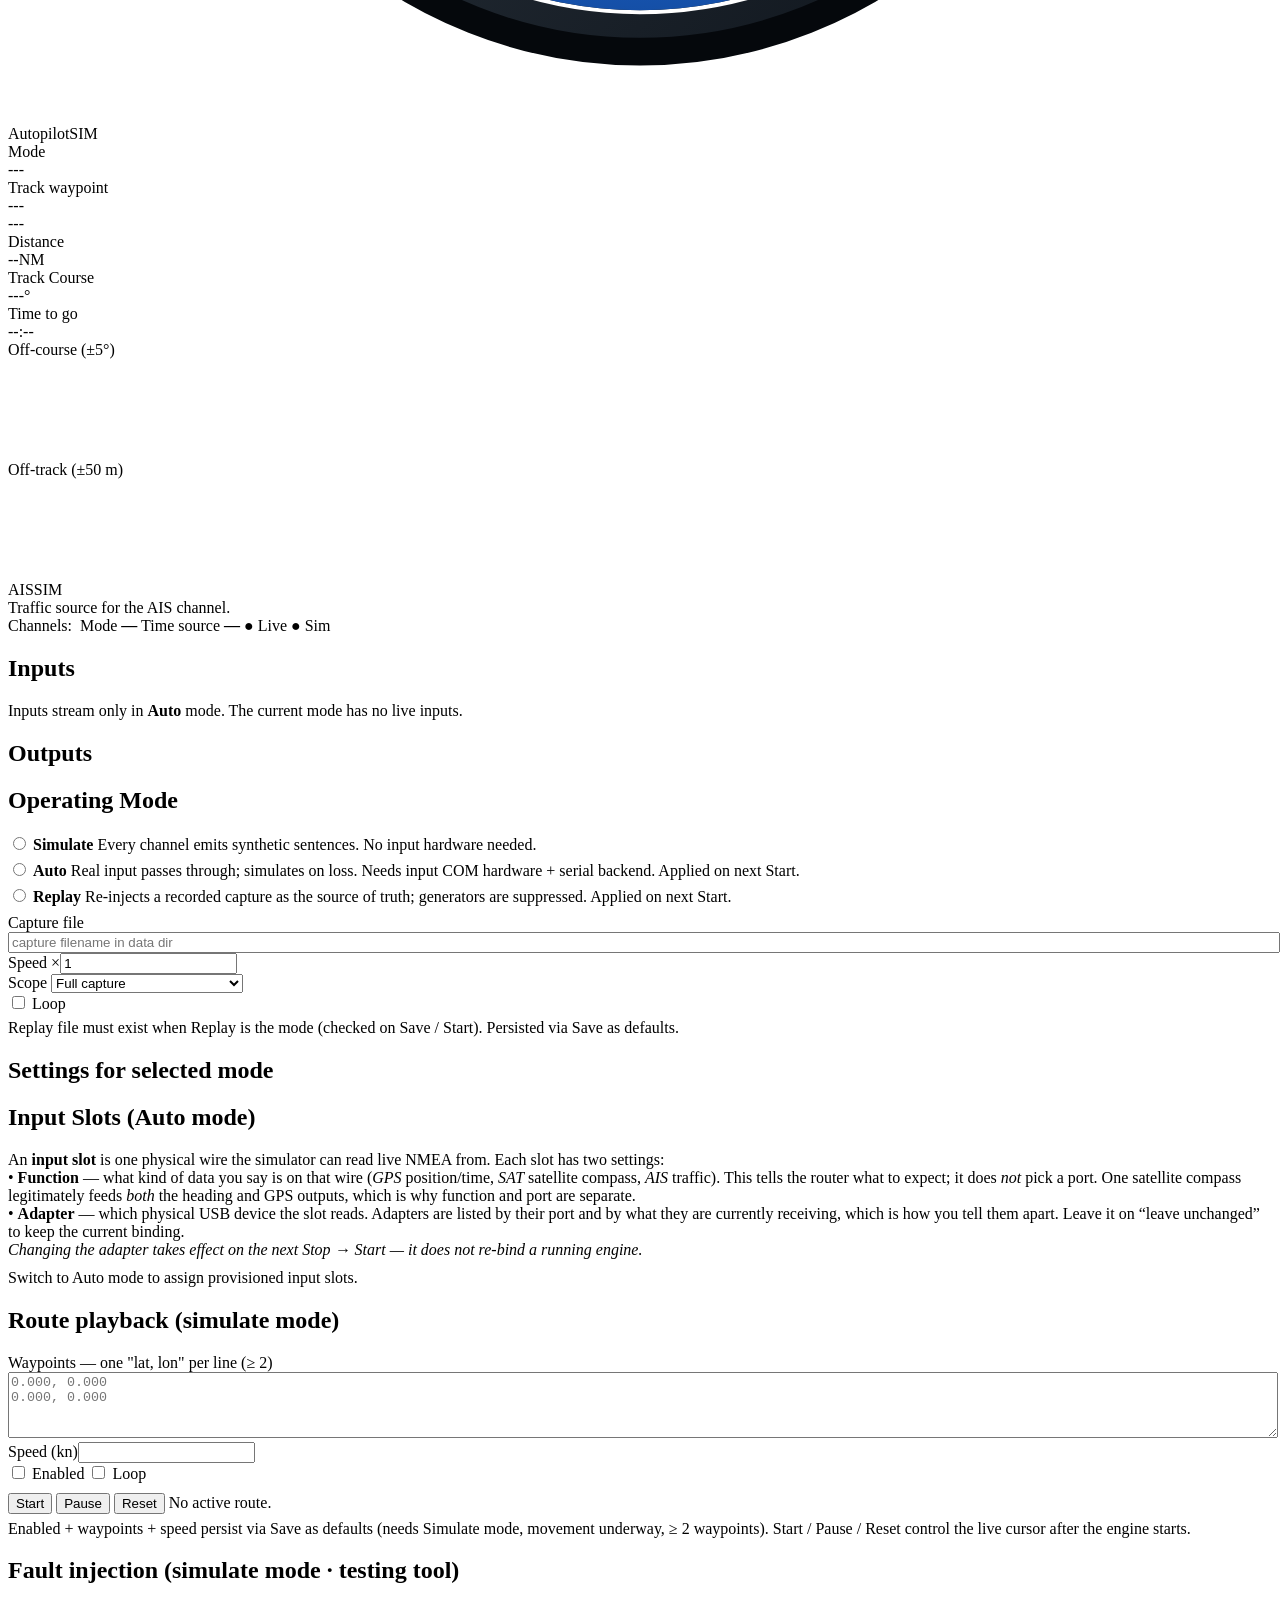
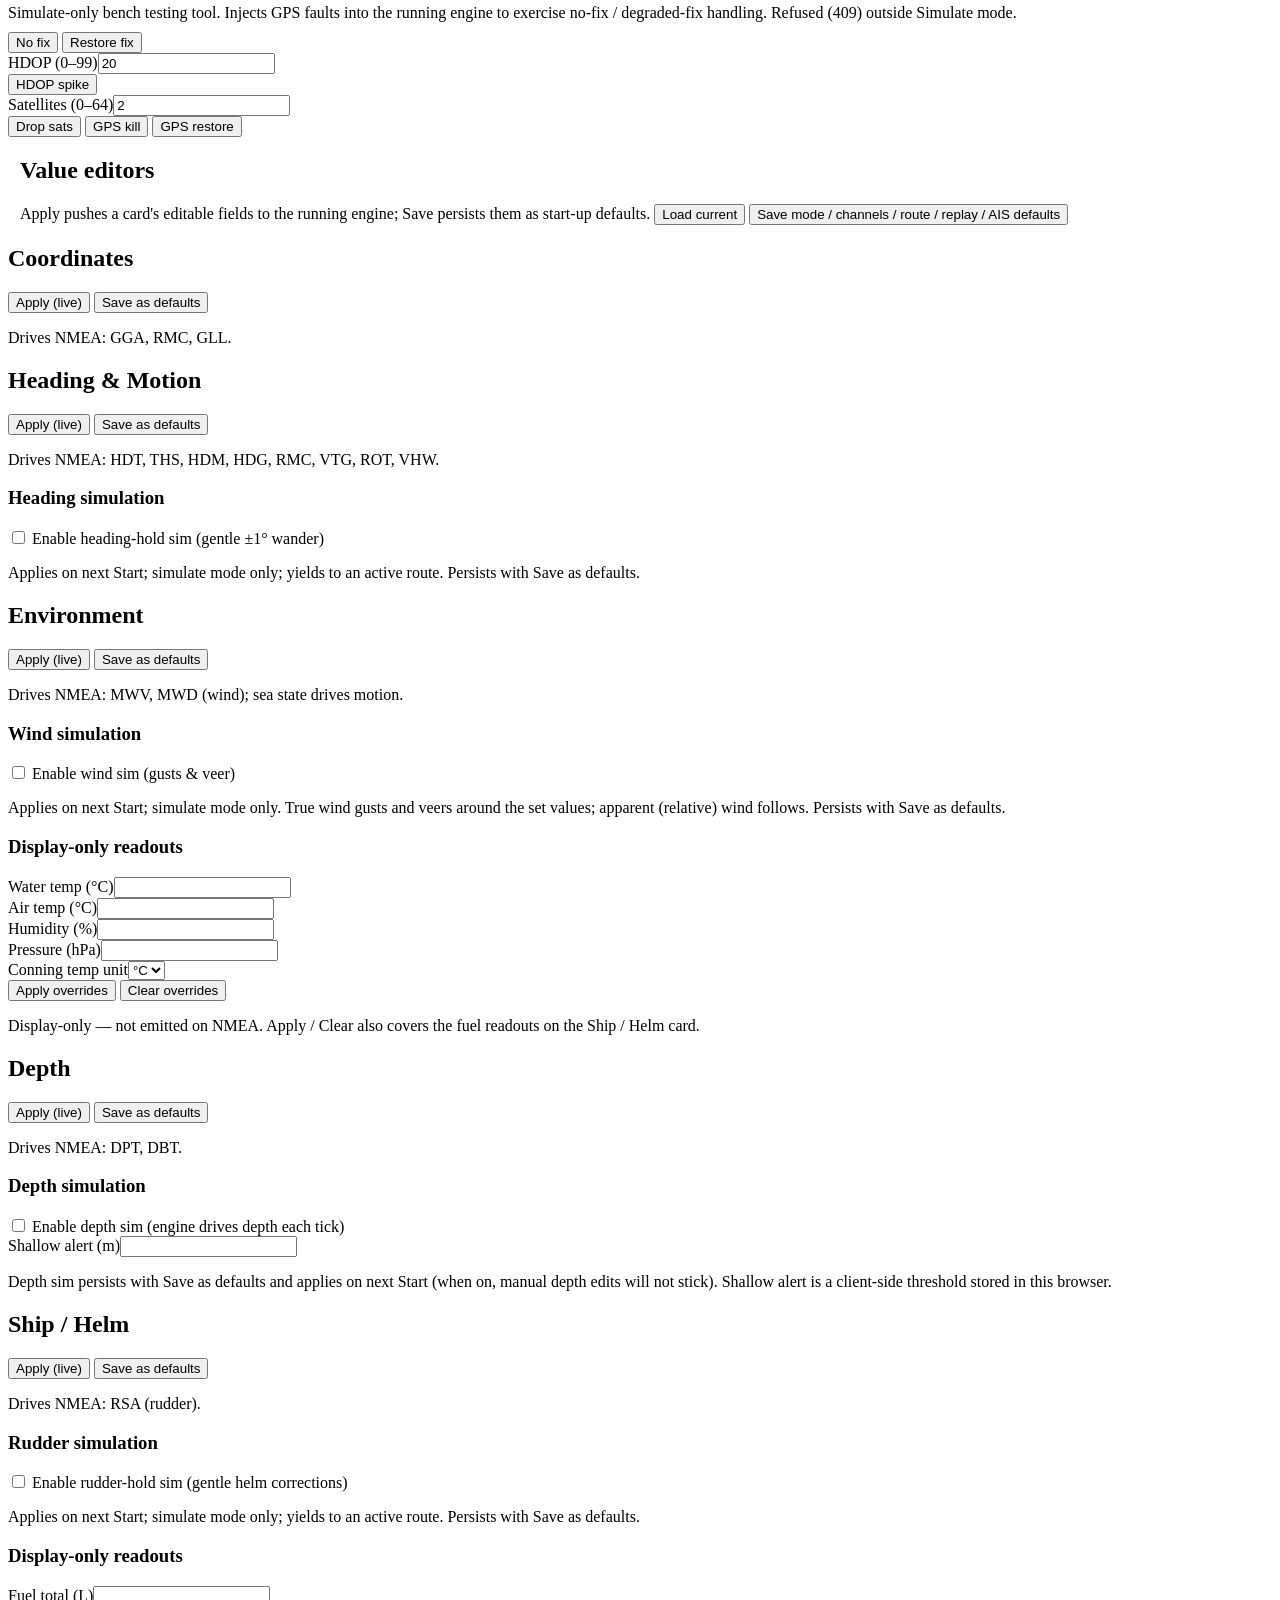
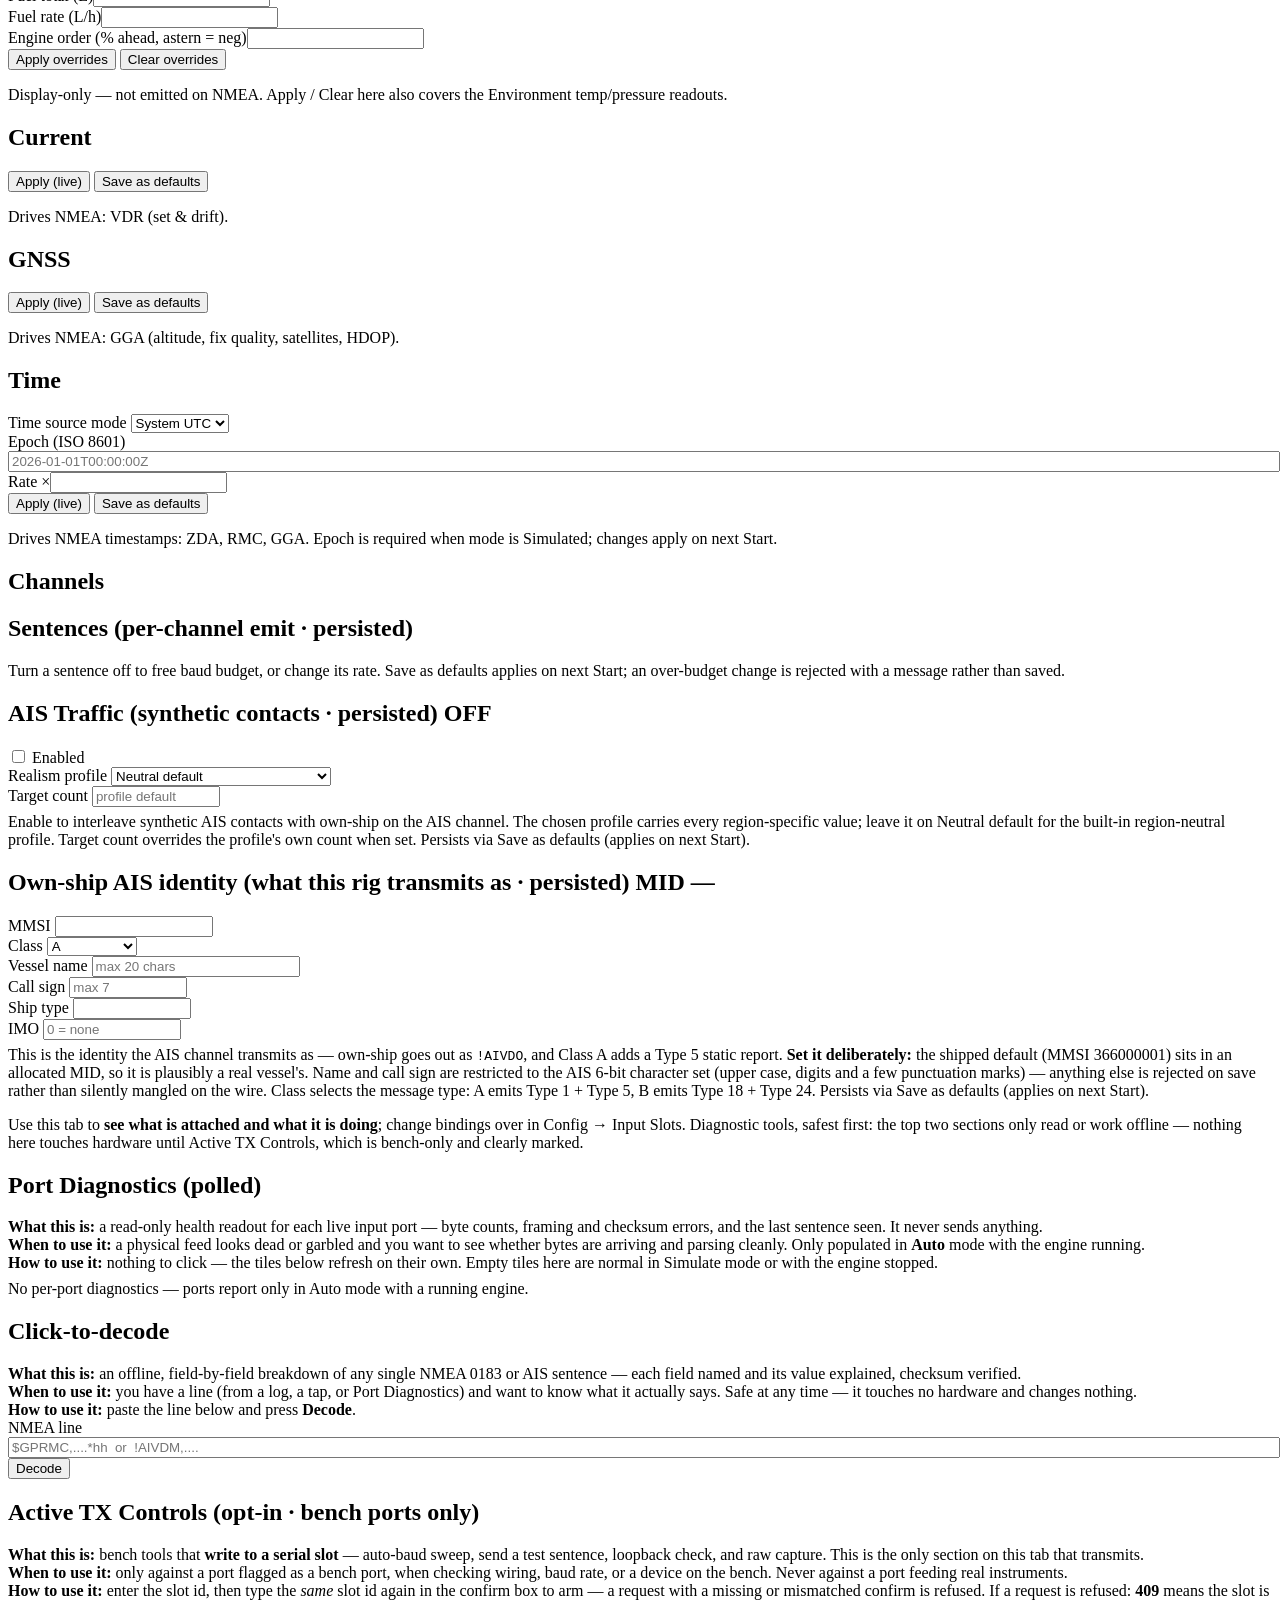
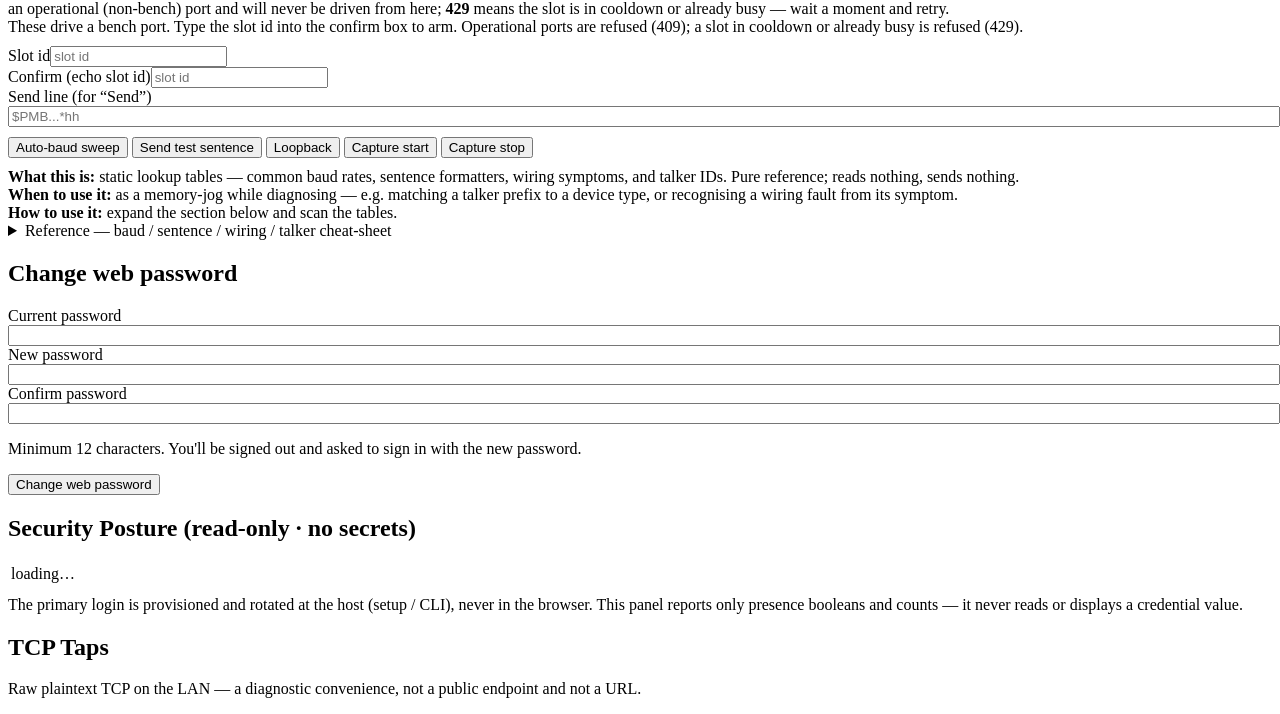
==== commit 7aeb7015: "feat(ais): transparent relay, per-field sim gating, settable own-ship identity Prep for landing an A" ====
--- a/web/static/index.html
+++ b/web/static/index.html
@@ -745,6 +745,50 @@
       Save as defaults (applies on next Start).
     </p>
   </div>
+
+  <div class="card">
+    <h2>Own-ship AIS identity <span class="hint">(what this rig transmits as · persisted)</span>
+      <span id="cfg-ais-mid" class="src src-off">MID —</span></h2>
+    <div class="ctl-row" style="align-items:flex-start;flex-wrap:wrap;">
+      <div class="field">
+        <label for="cfg-ais-mmsi">MMSI</label>
+        <input id="cfg-ais-mmsi" type="number" step="1" min="1" max="999999999" style="width:150px;">
+      </div>
+      <div class="field">
+        <label for="cfg-ais-class">Class</label>
+        <select id="cfg-ais-class" style="width:90px;">
+          <option value="A">A</option>
+          <option value="B">B</option>
+        </select>
+      </div>
+      <div class="field">
+        <label for="cfg-ais-name">Vessel name</label>
+        <input id="cfg-ais-name" type="text" maxlength="20" style="width:200px;" placeholder="max 20 chars">
+      </div>
+      <div class="field">
+        <label for="cfg-ais-callsign">Call sign</label>
+        <input id="cfg-ais-callsign" type="text" maxlength="7" style="width:110px;" placeholder="max 7">
+      </div>
+      <div class="field">
+        <label for="cfg-ais-shiptype">Ship type</label>
+        <input id="cfg-ais-shiptype" type="number" step="1" min="0" max="99" style="width:110px;">
+      </div>
+      <div class="field">
+        <label for="cfg-ais-imo">IMO</label>
+        <input id="cfg-ais-imo" type="number" step="1" min="0" style="width:130px;" placeholder="0 = none">
+      </div>
+    </div>
+    <p id="cfg-ais-ident-warn" class="hint" style="margin:6px 0 0;display:none;"></p>
+    <p class="hint" style="margin:6px 0 0;">
+      This is the identity the AIS channel transmits as — own-ship goes out as <code>!AIVDO</code>,
+      and Class A adds a Type 5 static report. <strong>Set it deliberately:</strong> the shipped
+      default (MMSI 366000001) sits in an allocated MID, so it is plausibly a real vessel's. Name and
+      call sign are restricted to the AIS 6-bit character set (upper case, digits and a few
+      punctuation marks) — anything else is rejected on save rather than silently mangled on the
+      wire. Class selects the message type: A emits Type 1 + Type 5, B emits Type 18 + Type 24.
+      Persists via Save as defaults (applies on next Start).
+    </p>
+  </div>
 </section>
 
 <!-- ==================== TAB 4: MAINTENANCE ==================== -->
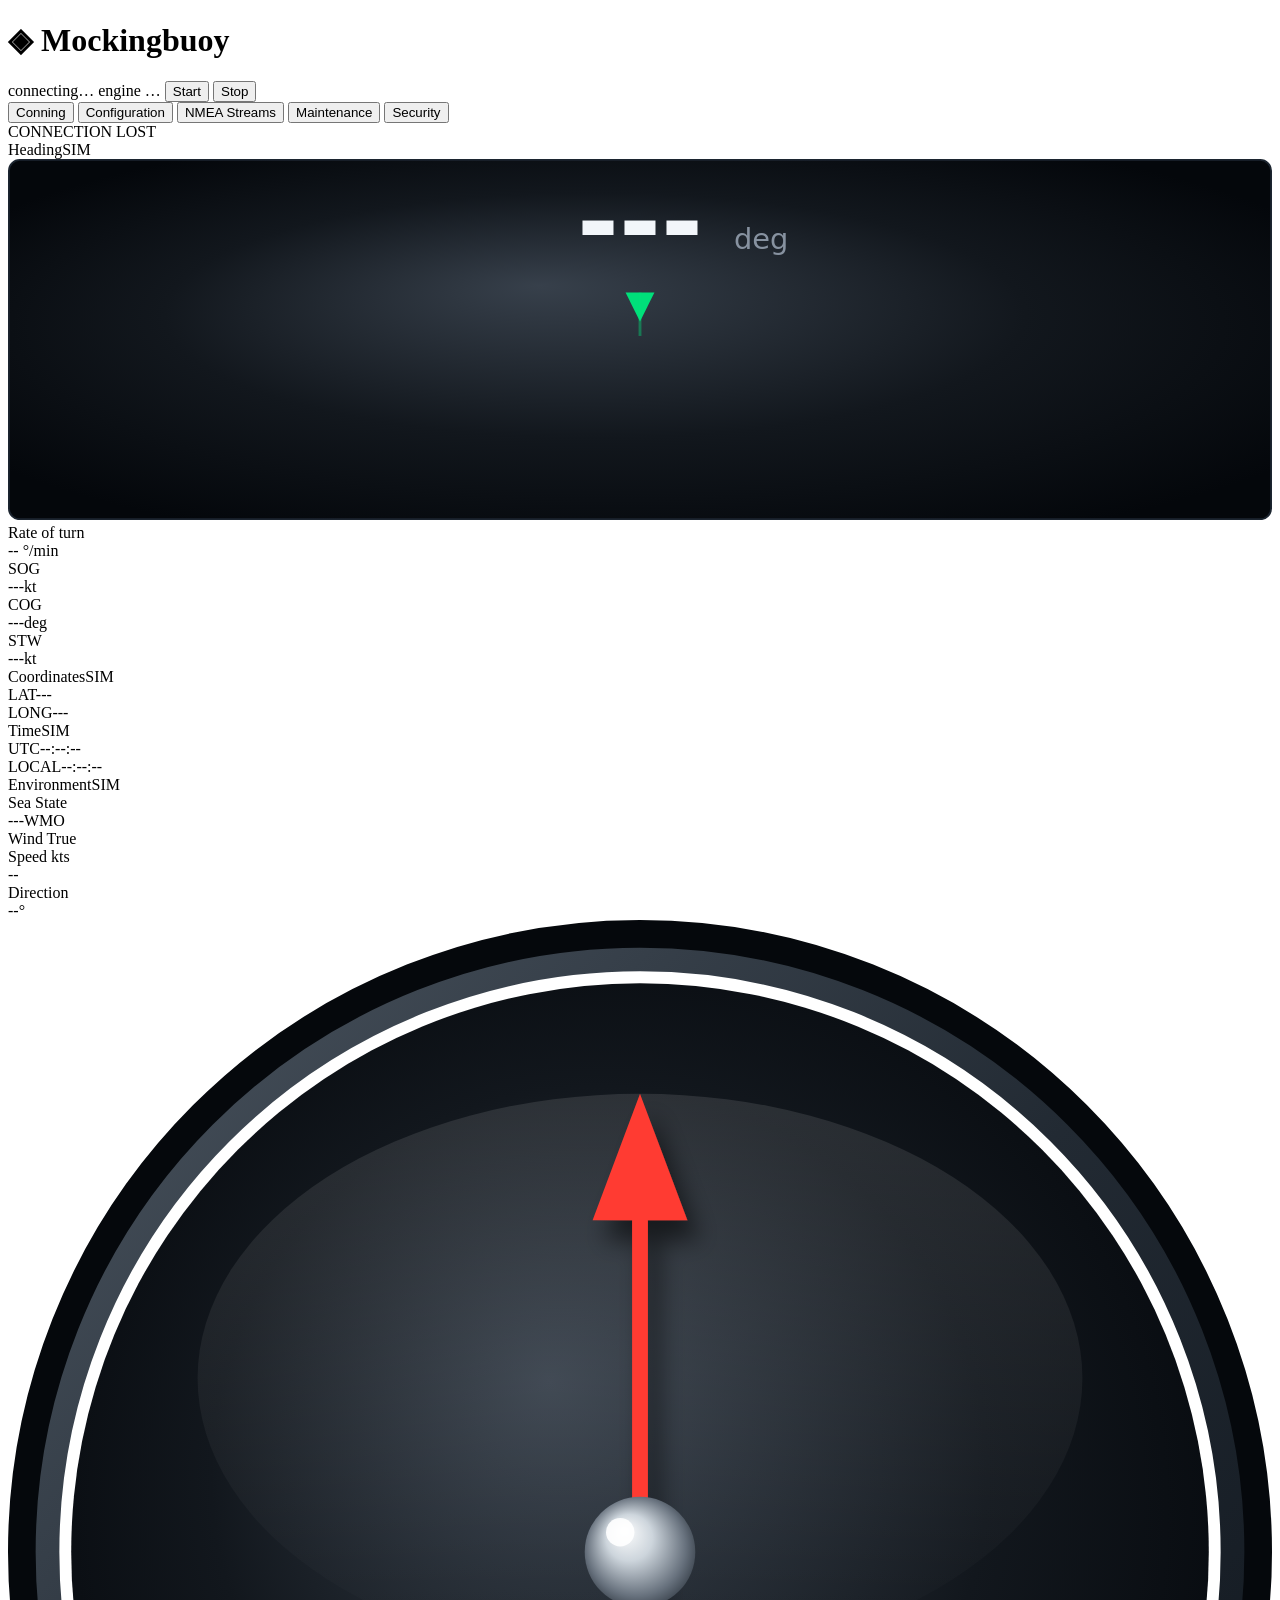
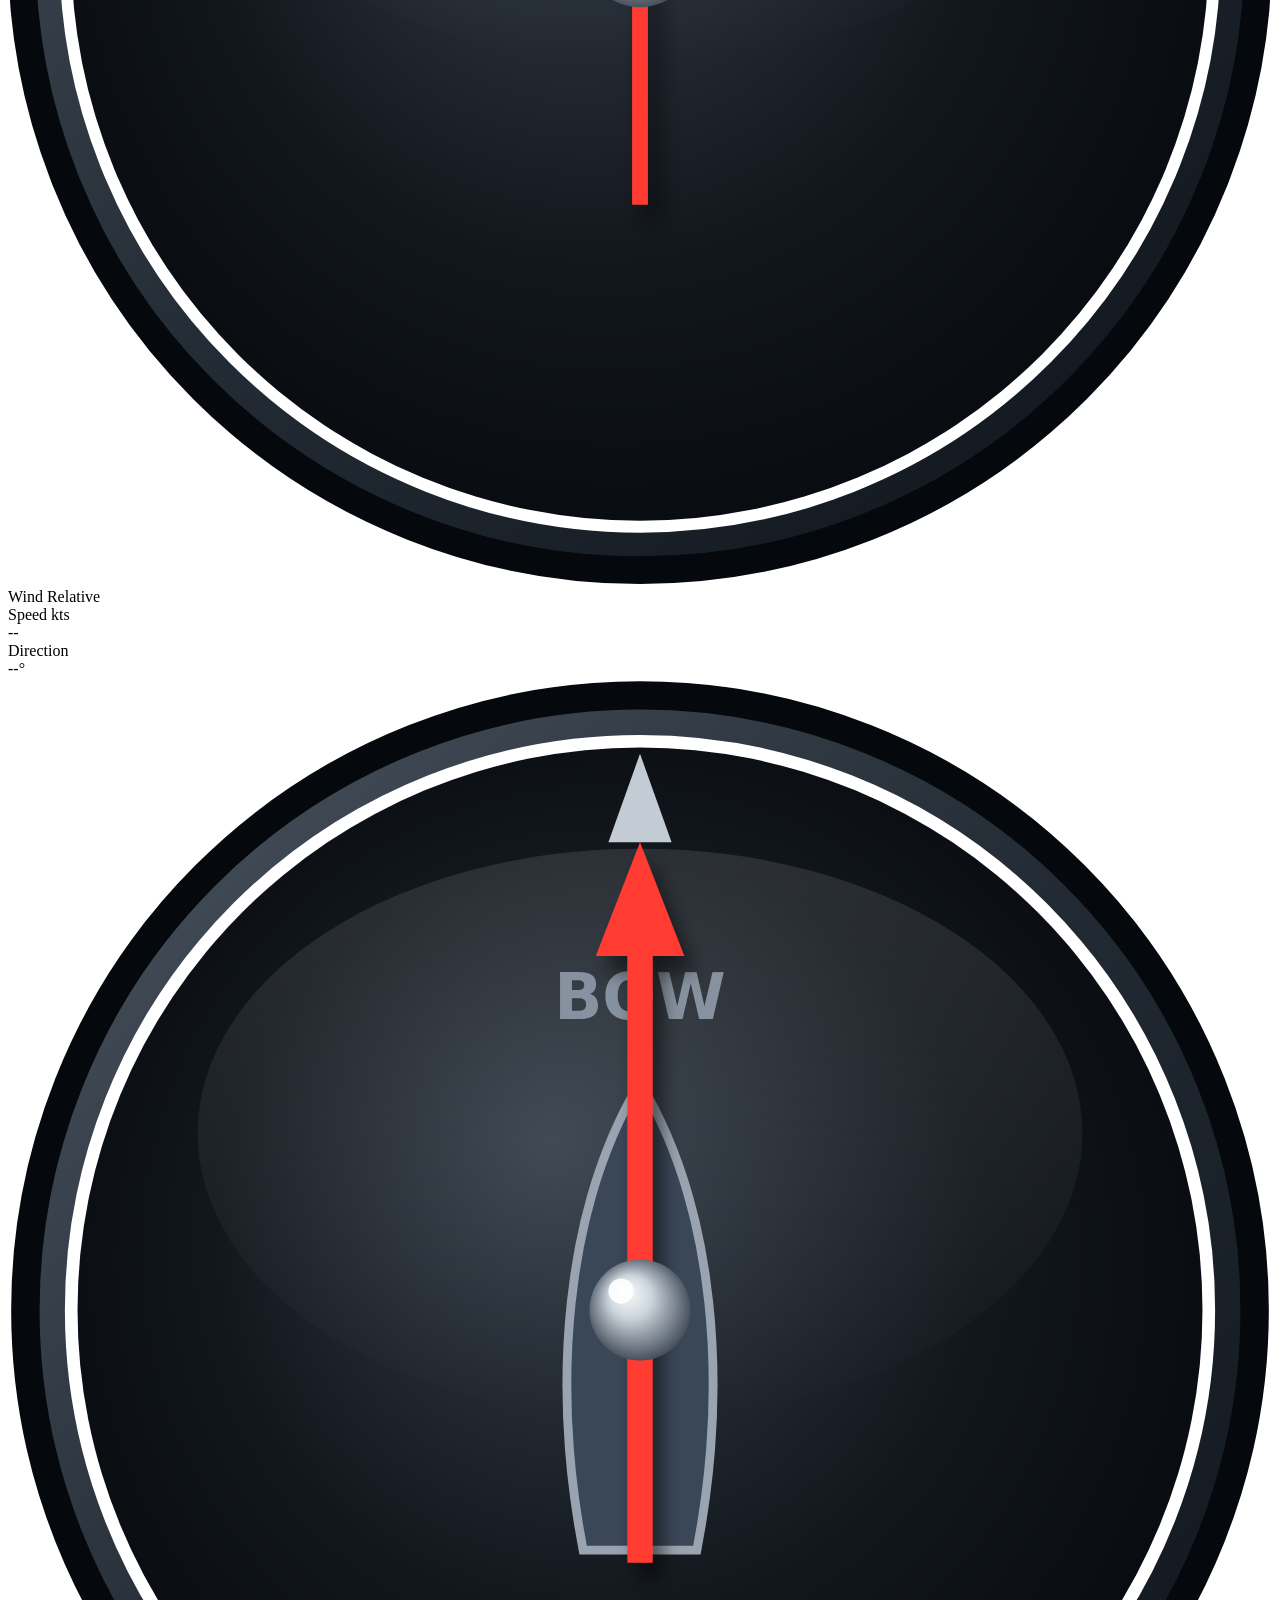
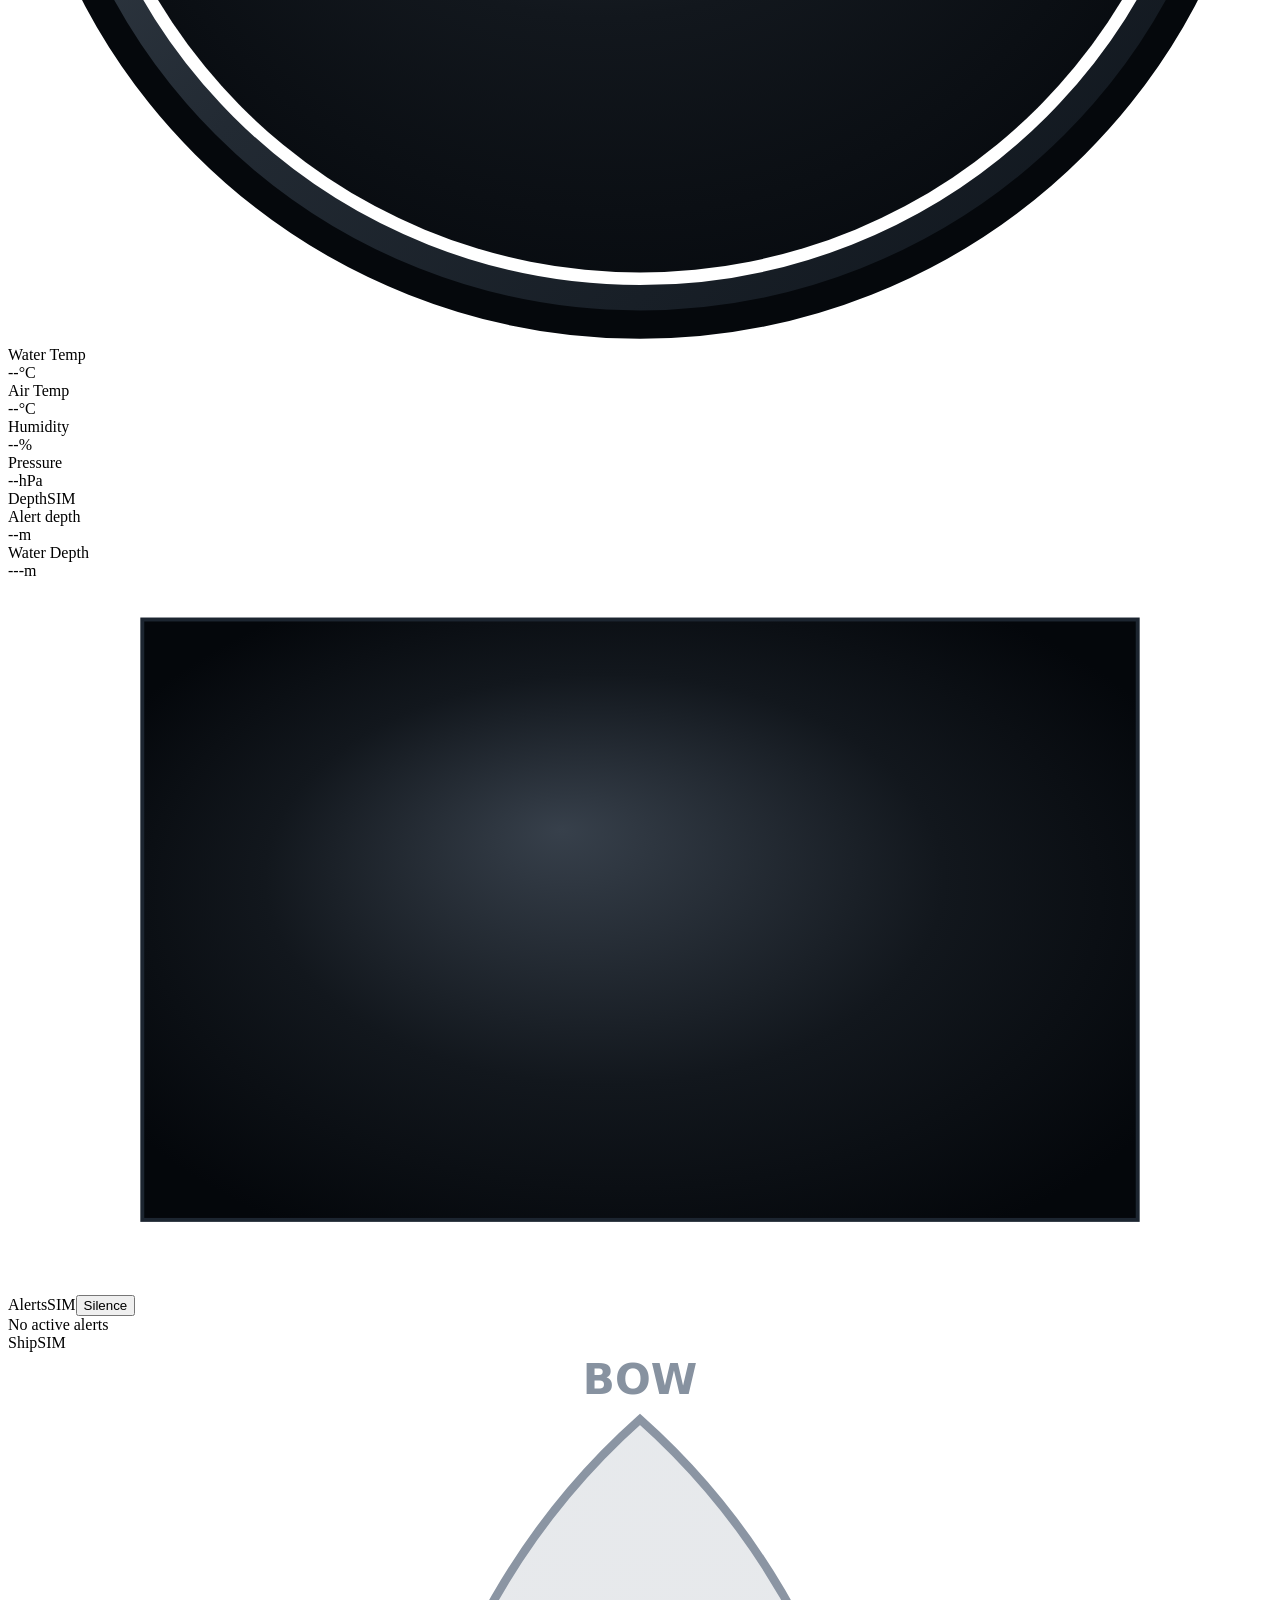
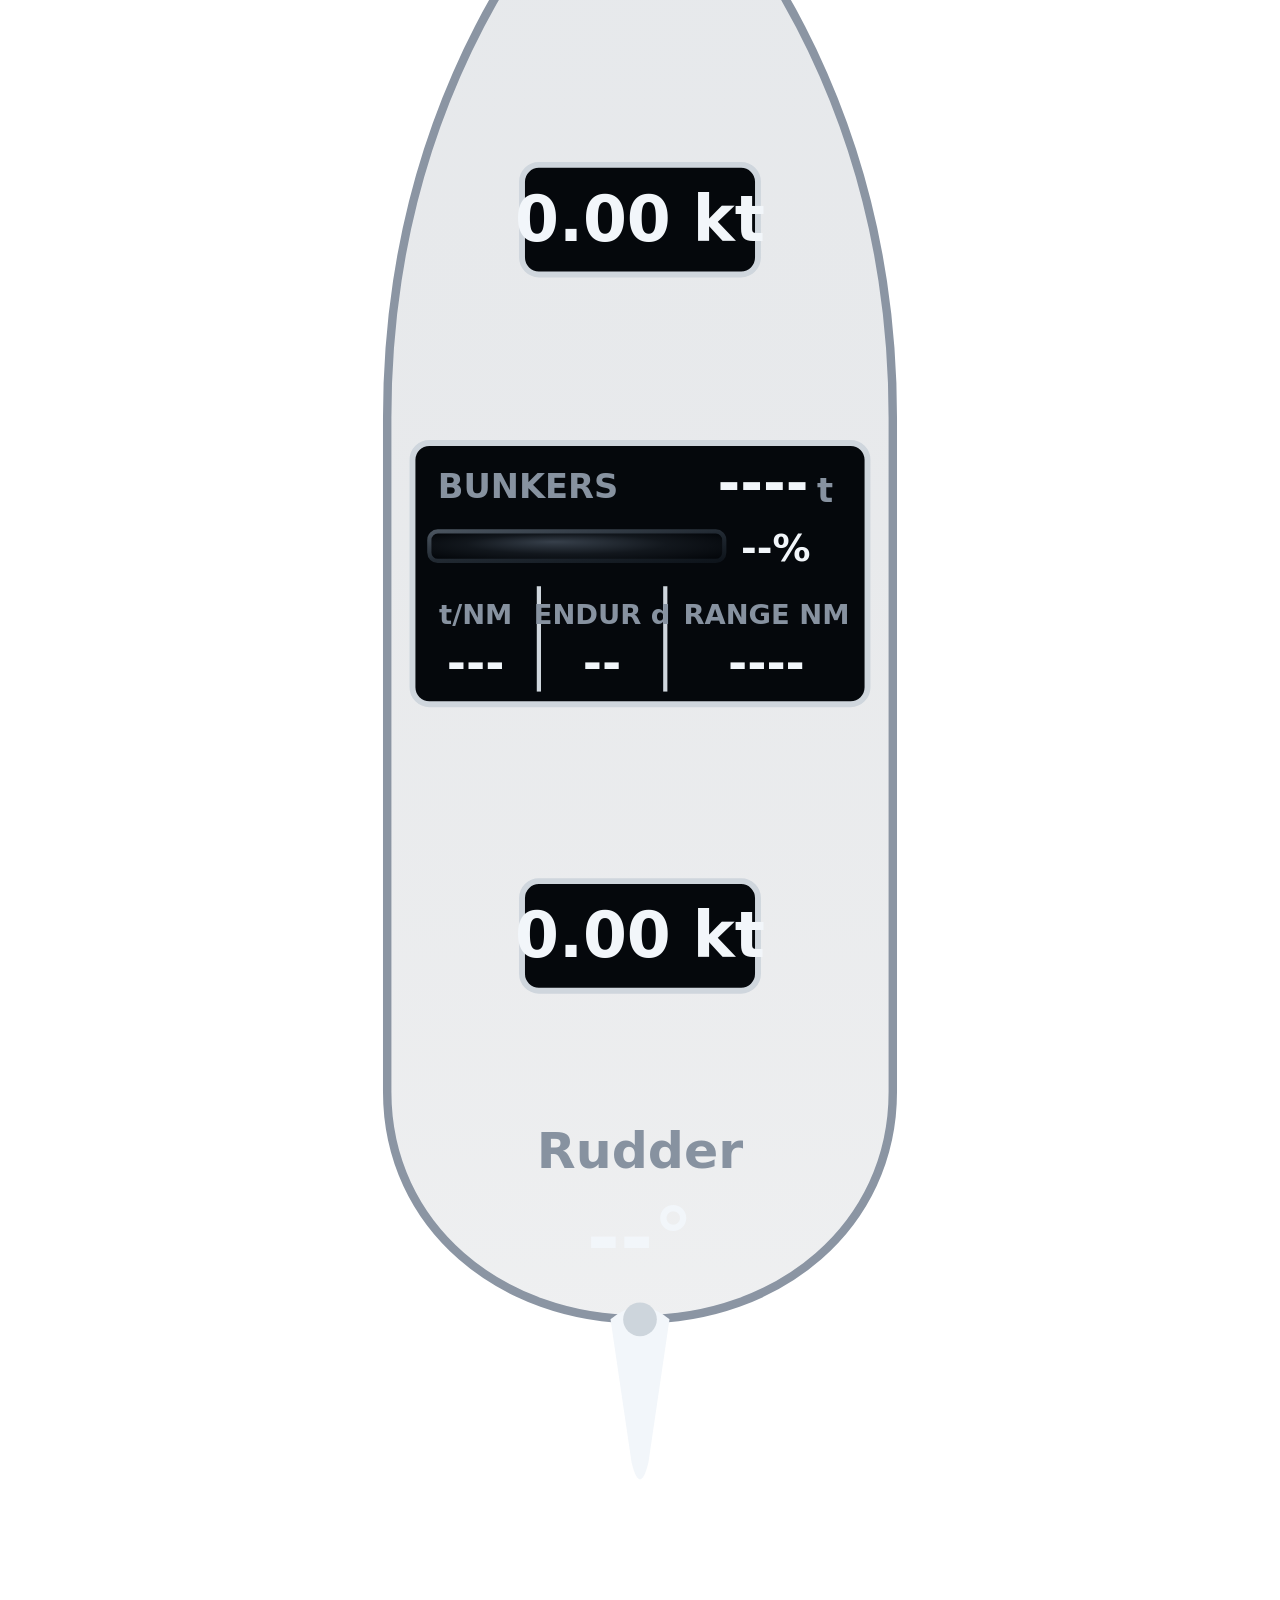
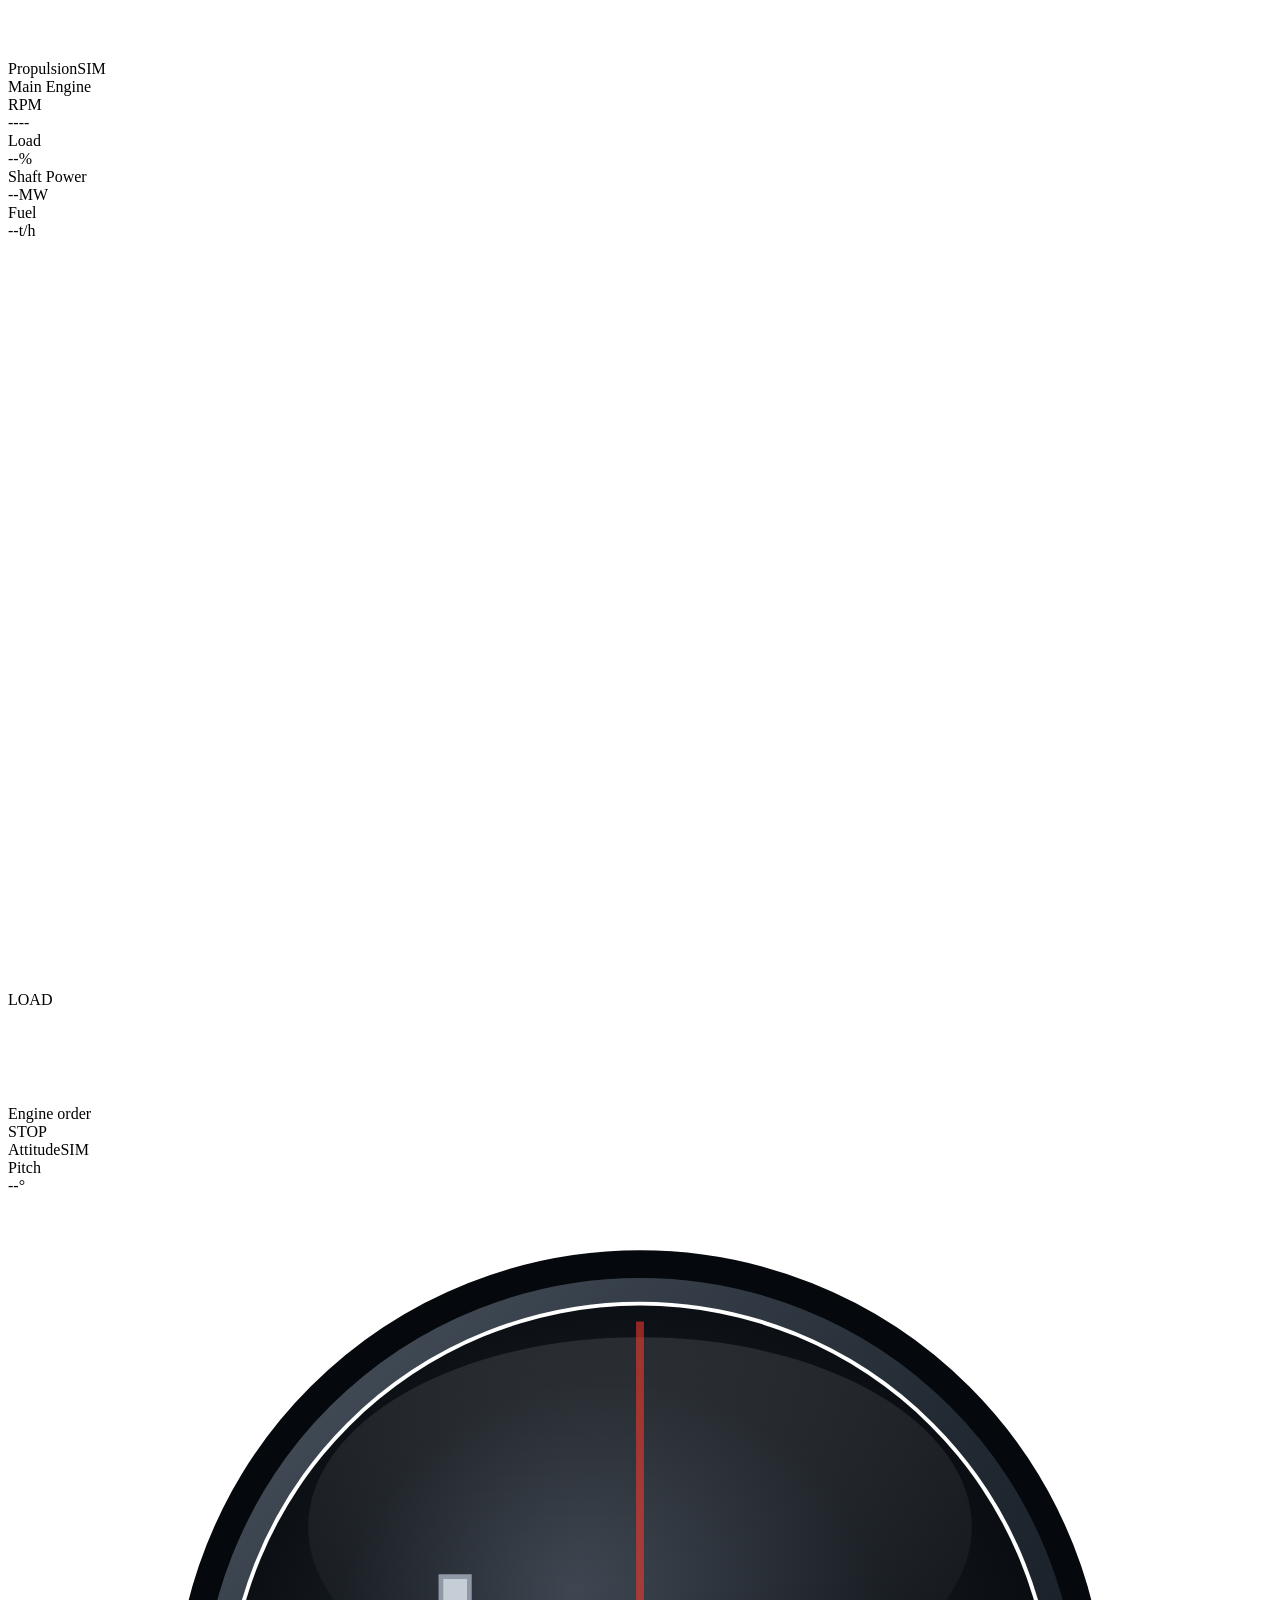
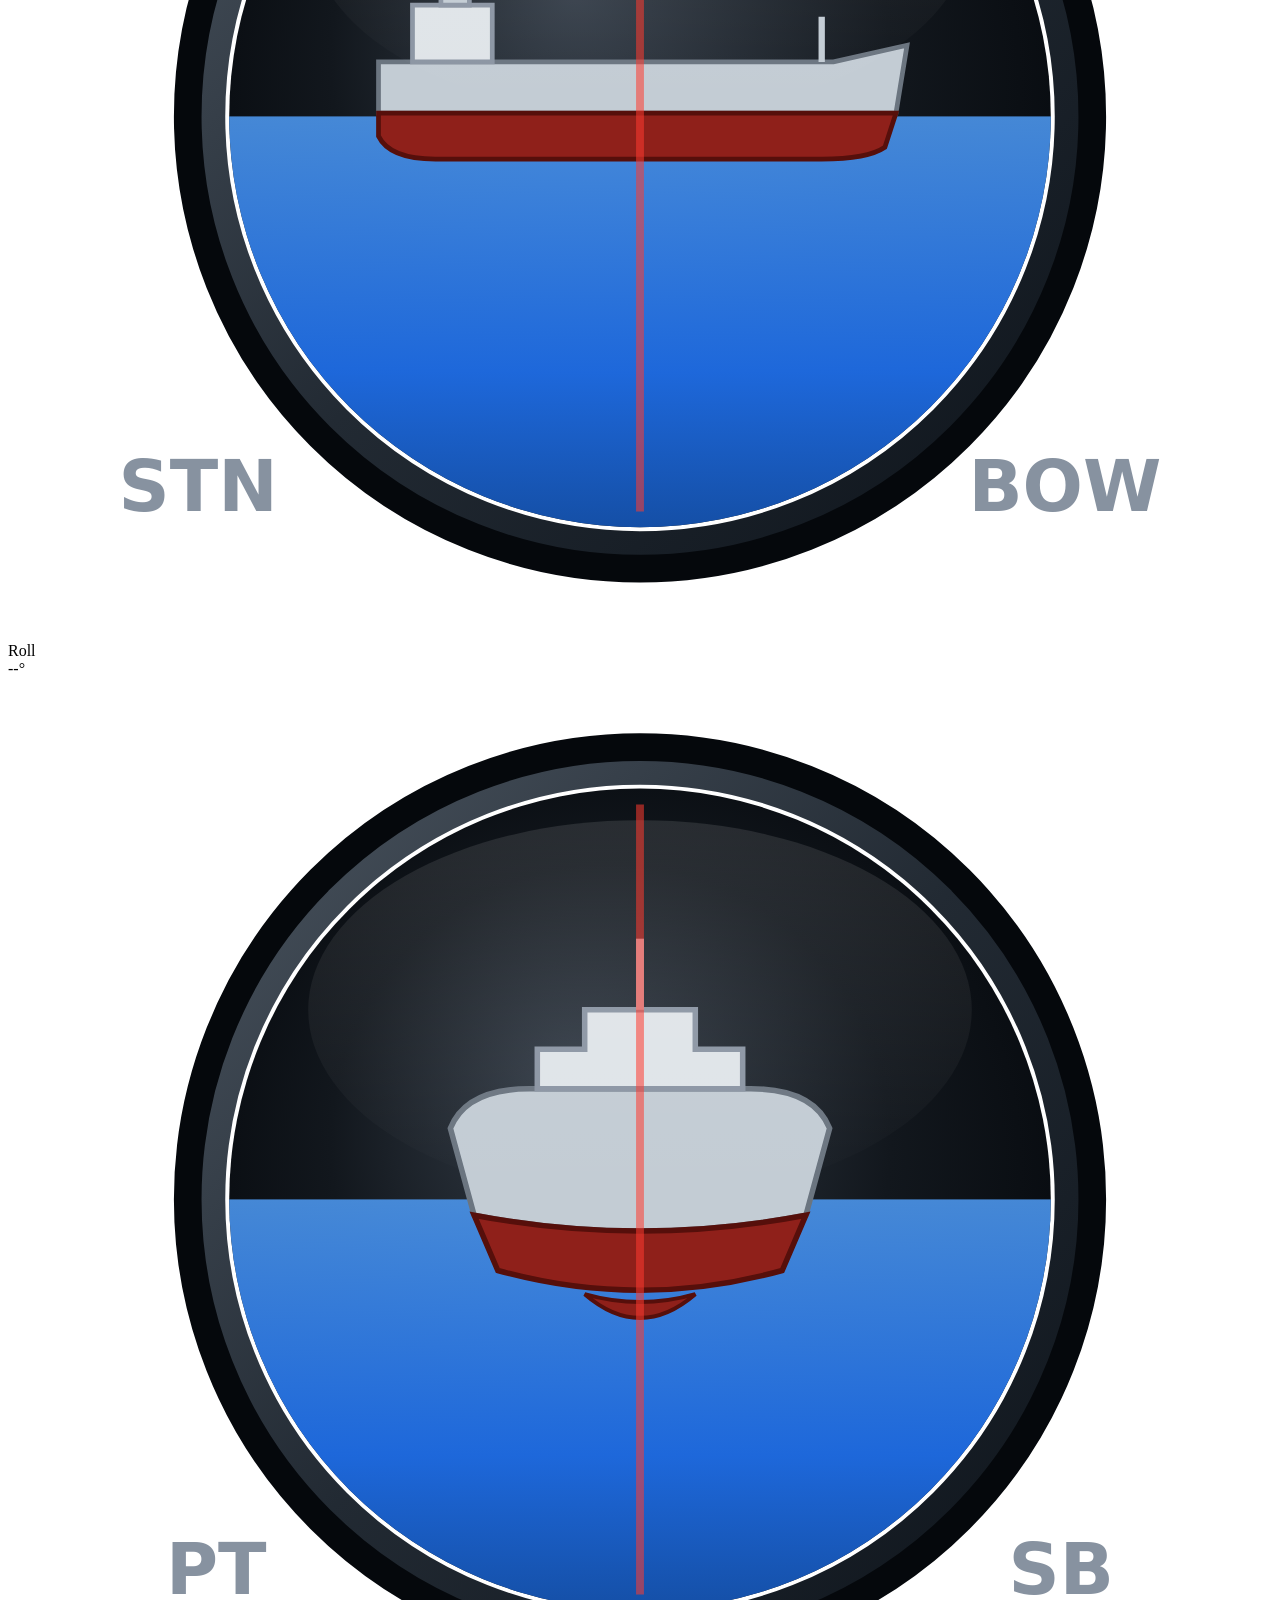
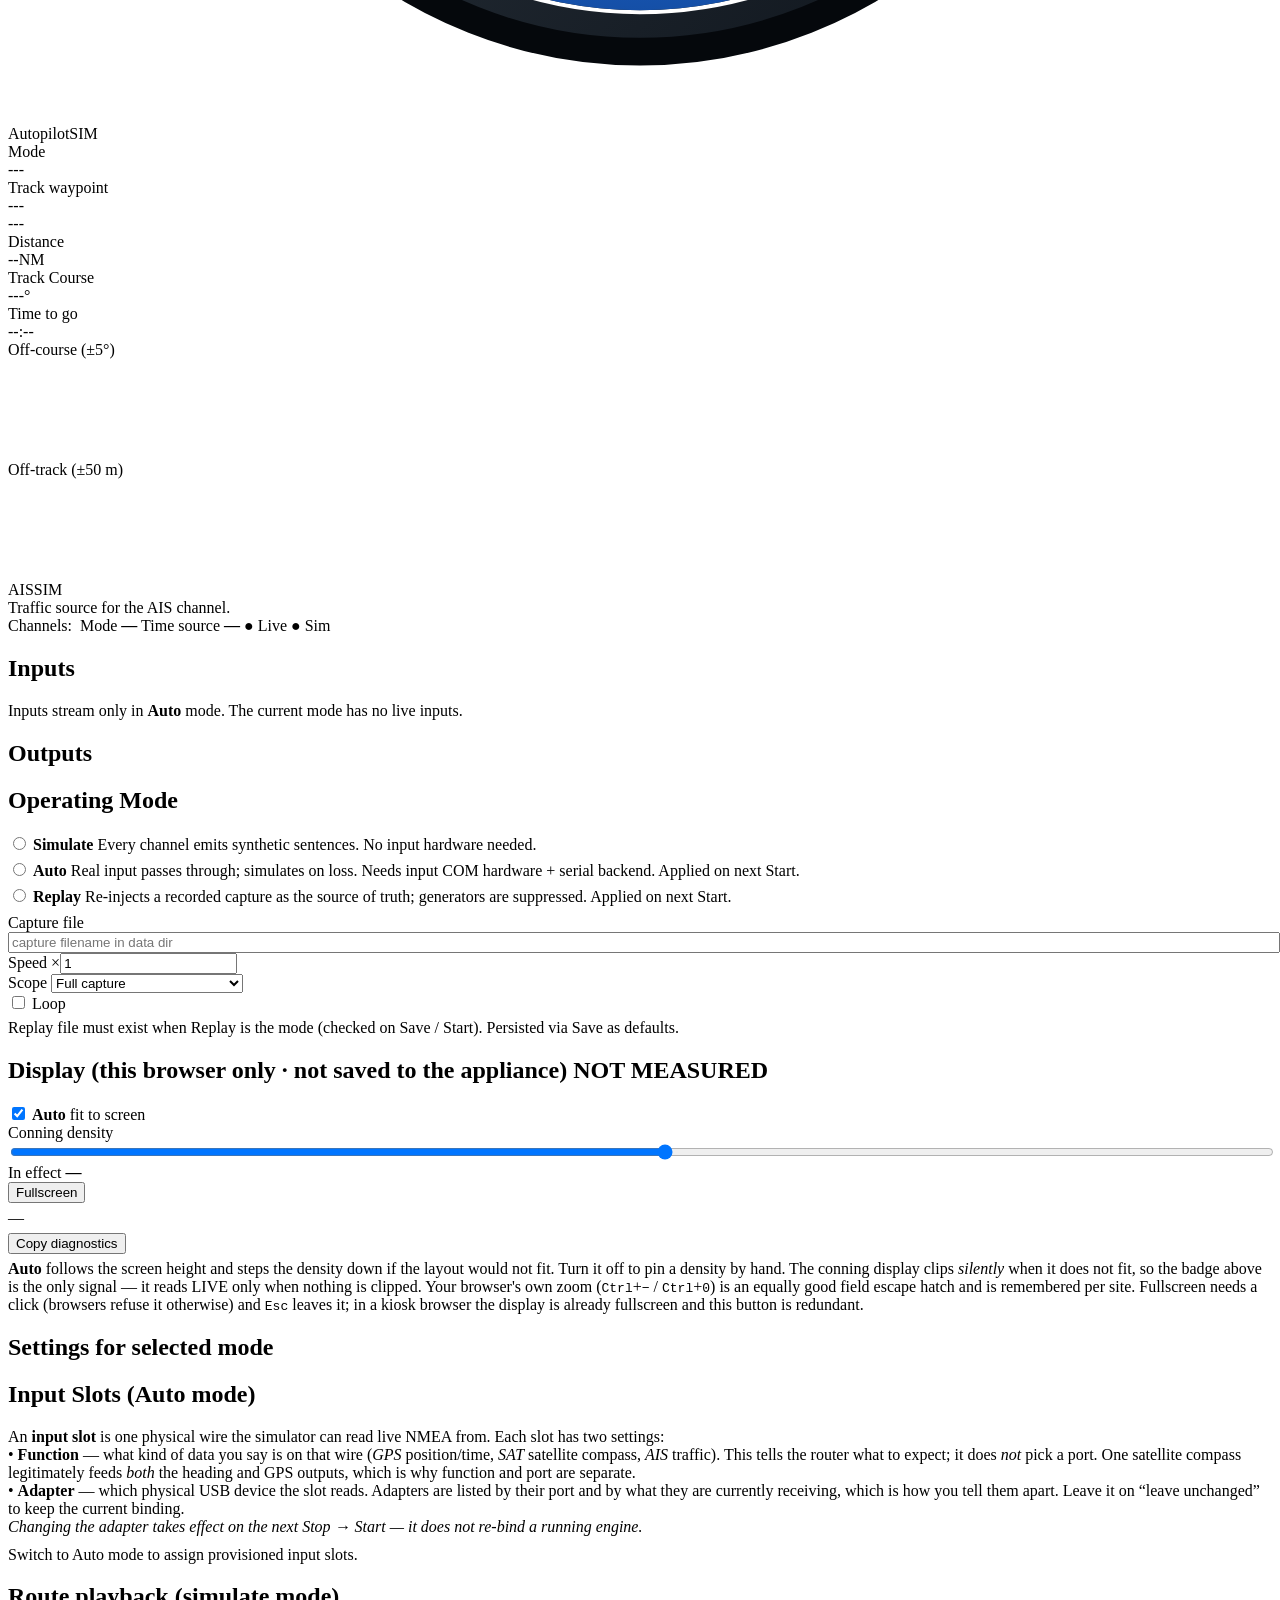
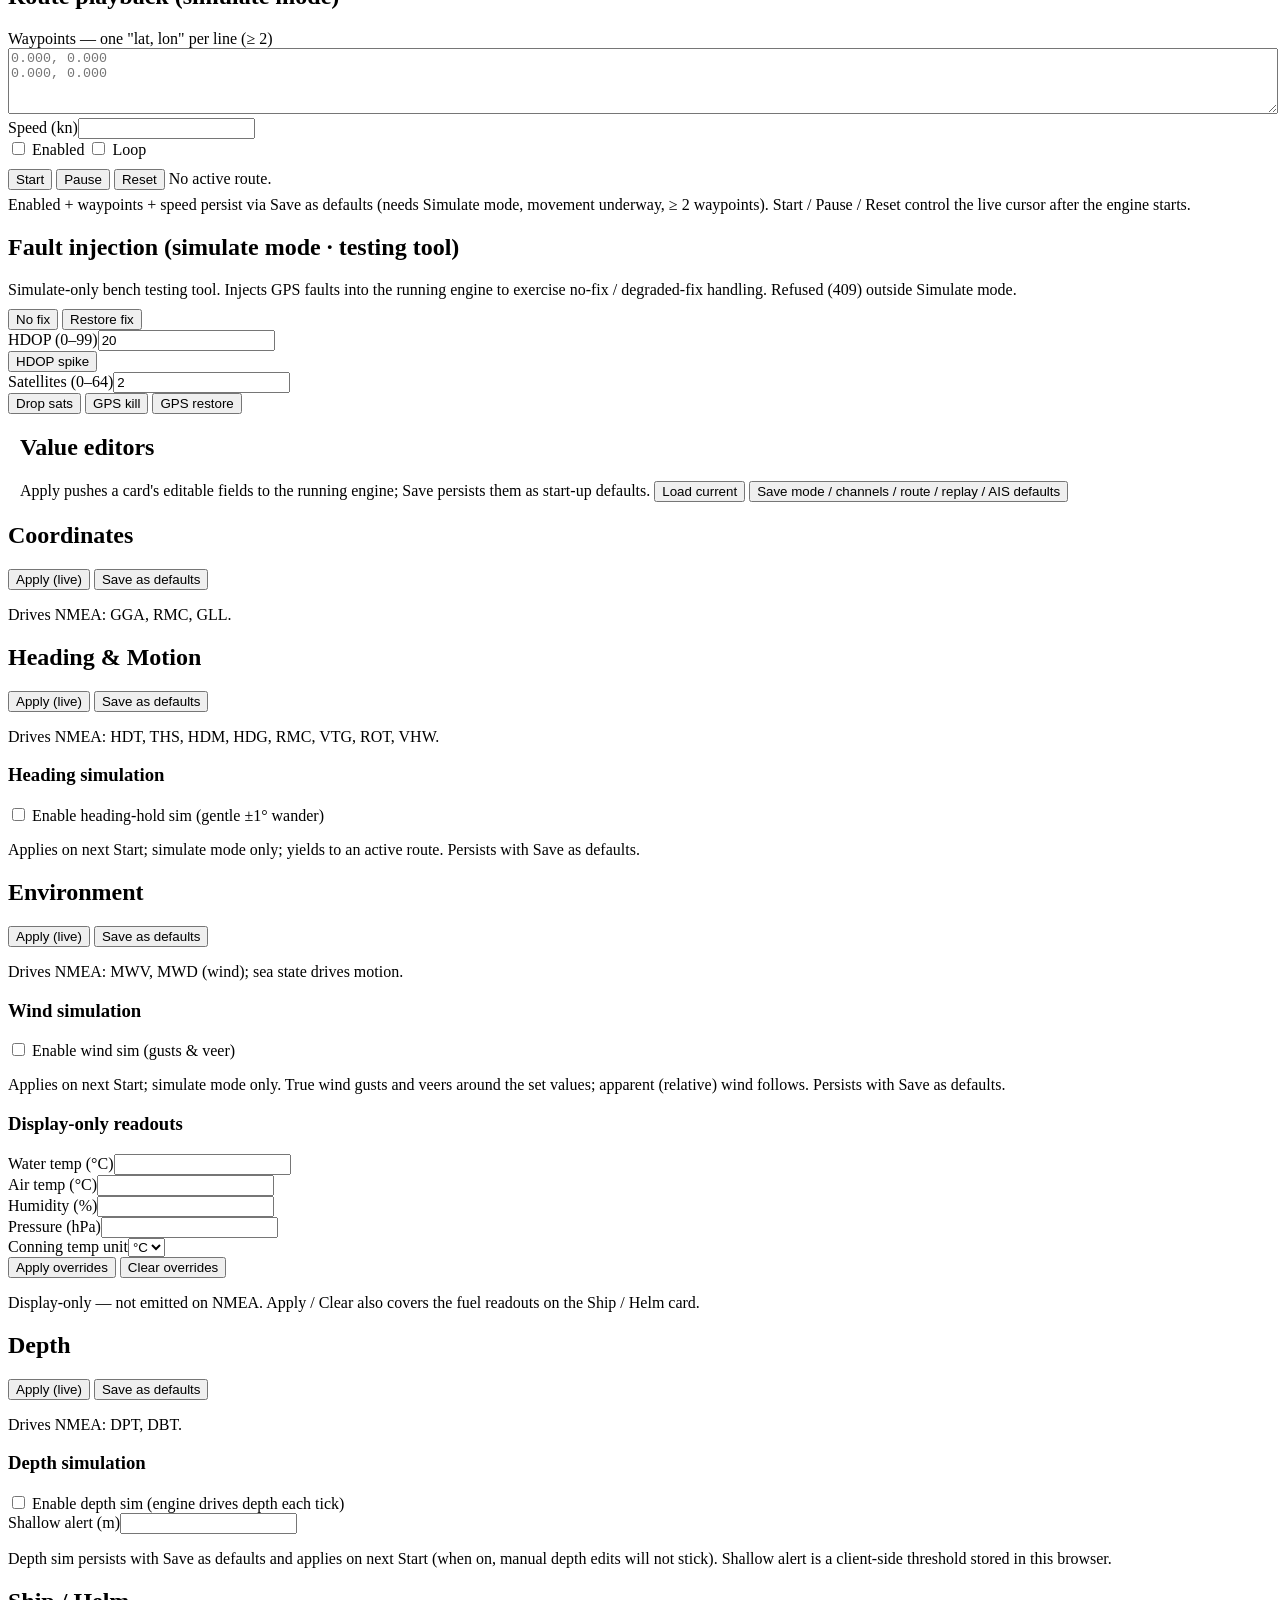
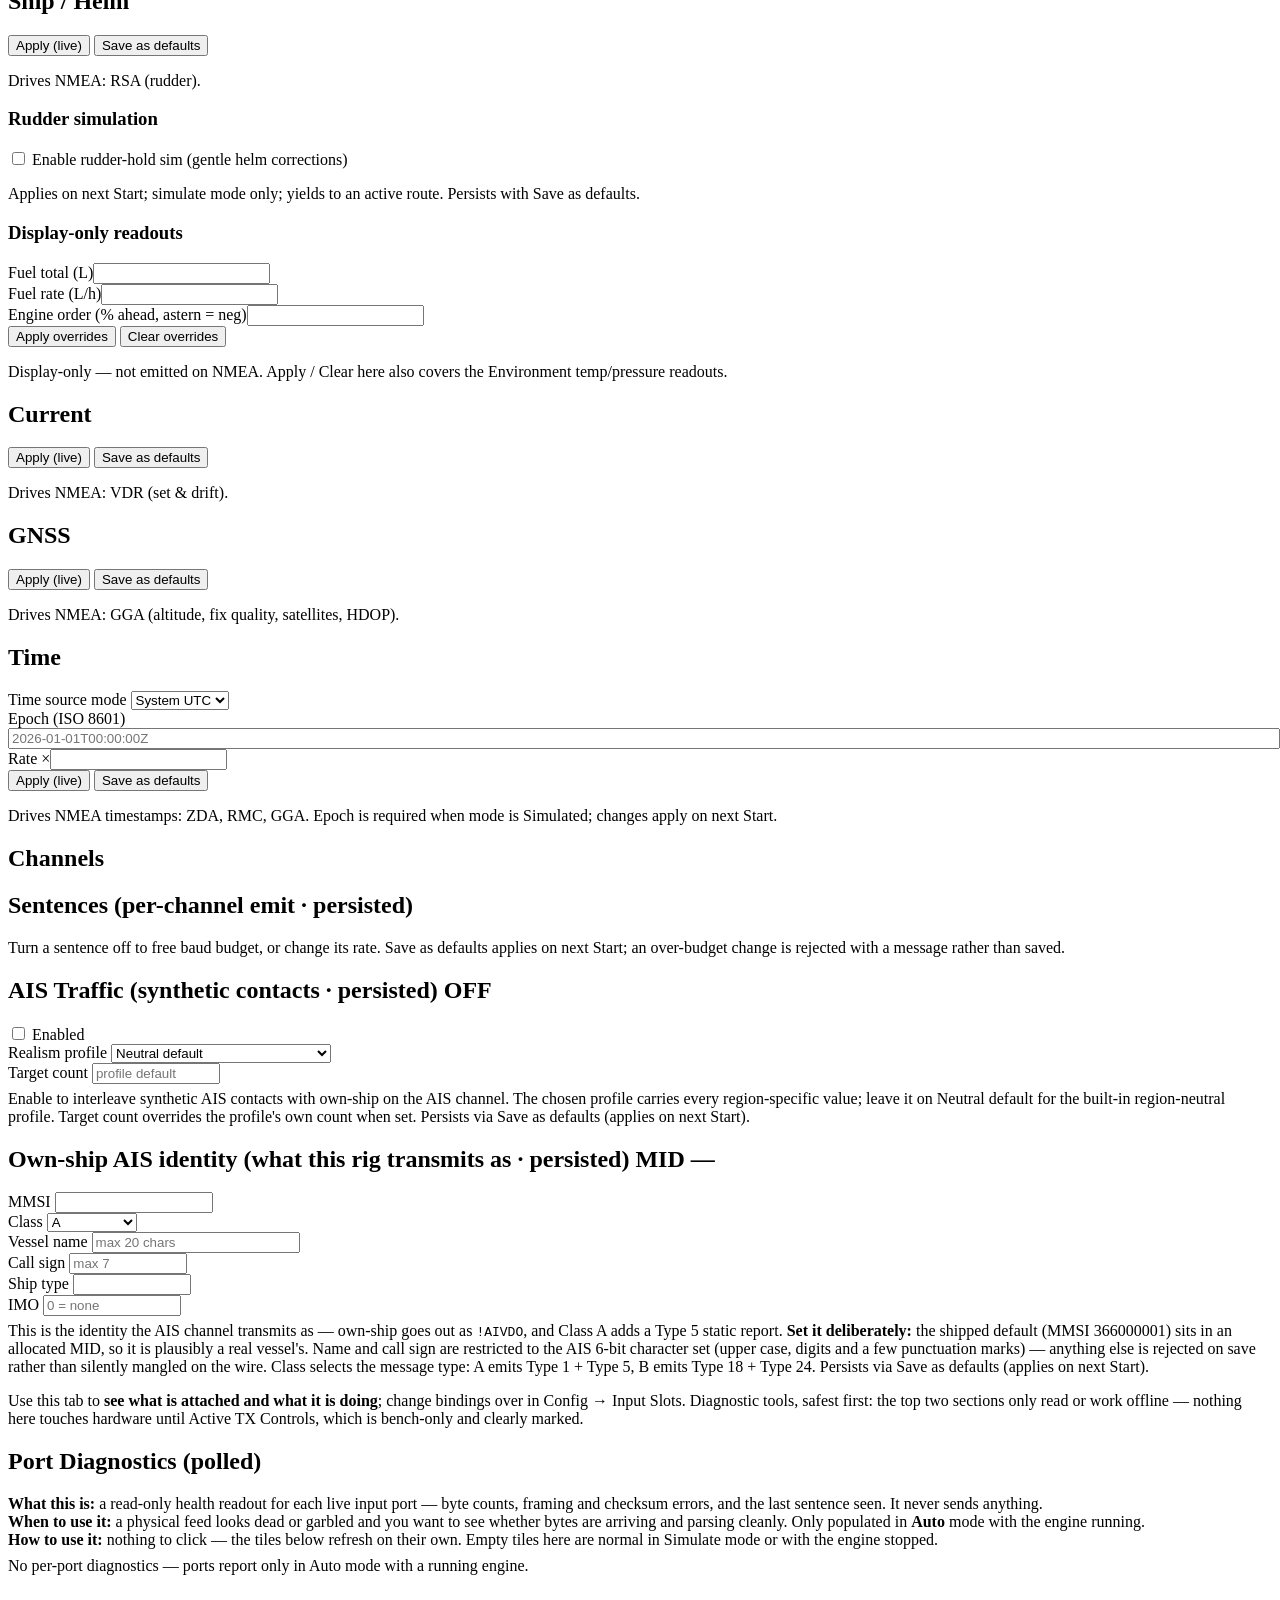
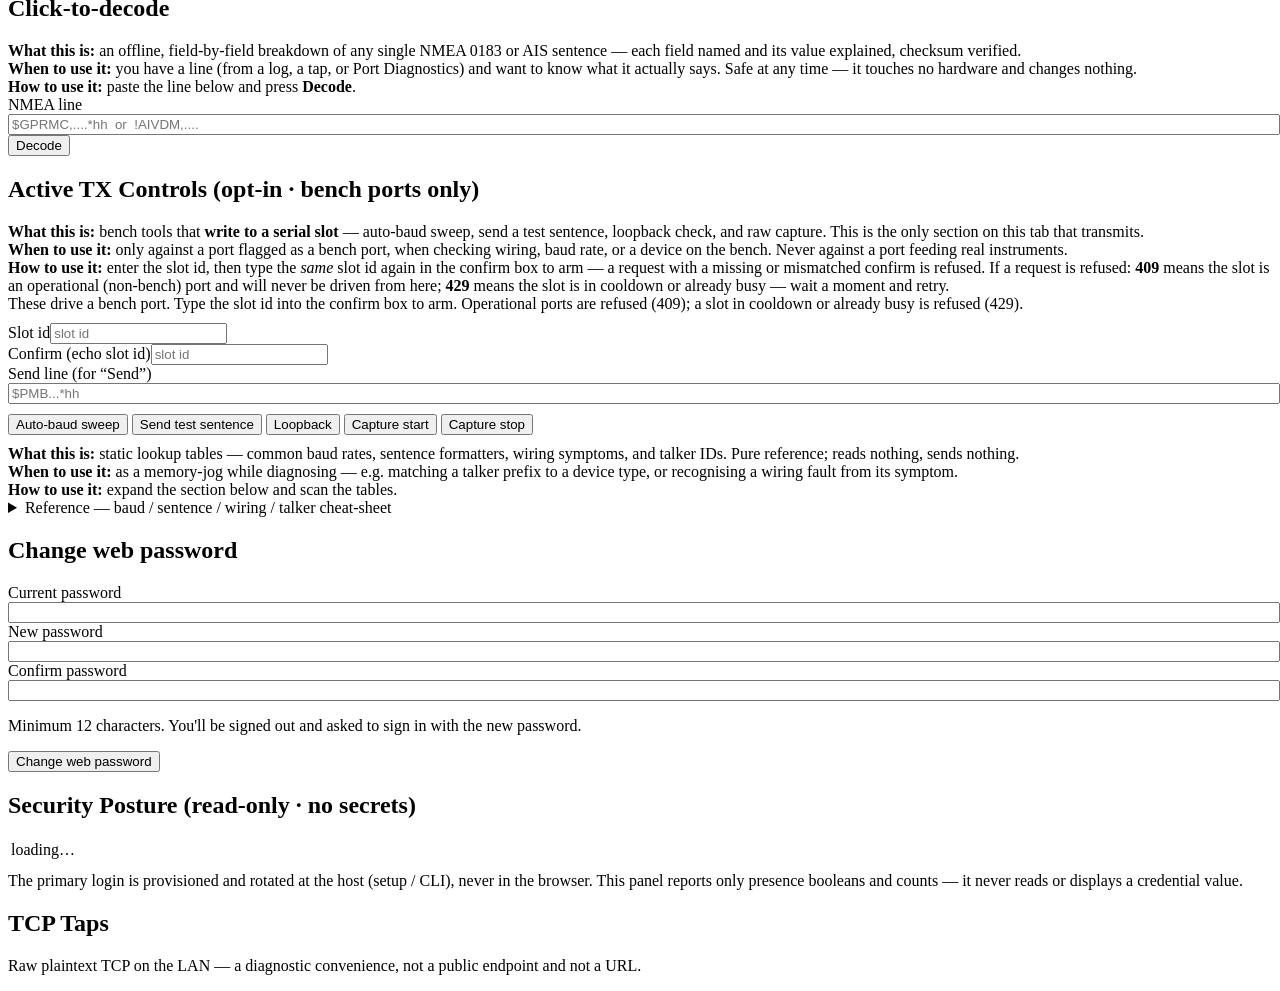
==== commit bbaf654e: "fix(conning): make the one-screen layout actually fit [ISSUE-025, ISSUE-026] The display looked wron" ====
--- a/web/static/index.html
+++ b/web/static/index.html
@@ -4,7 +4,7 @@
 <meta charset="utf-8">
 <meta name="viewport" content="width=device-width, initial-scale=1">
 <title>Mockingbuoy Monitor</title>
-<link rel="stylesheet" href="/static/app.css?v=50">
+<link rel="stylesheet" href="/static/app.css?v=51">
 </head>
 <body>
 
@@ -465,6 +465,44 @@
     <p class="hint" style="margin:6px 0 0;">Replay file must exist when Replay is the mode (checked on Save / Start). Persisted via Save as defaults.</p>
   </div>
 
+  <!-- Display: per-BROWSER conning density + fullscreen. Deliberately placed second, right under
+       Operating Mode: this is the card you reach for when the display looks wrong, and burying it
+       below the value editors means scrolling past nine cards while standing at the console.
+       NOTE none of these controls carry data-field or data-override. That keeps them out of
+       allCfgInputs() and, more importantly, out of applyDrivenFields()' disable loop — a stray
+       attribute here would let the engine disable the scale slider. Nothing here touches the
+       server, so the card has no Save button by design. -->
+  <div class="card" id="cfg-display-card">
+    <h2>Display <span class="hint">(this browser only · not saved to the appliance)</span>
+      <span id="cfg-fit-pill" class="src src-off">NOT MEASURED</span></h2>
+    <div class="ctl-row" style="align-items:center;">
+      <label class="switch"><input type="checkbox" id="cfg-ui-scale-auto" checked> <b>Auto</b> fit to screen</label>
+      <div class="field" style="flex:1;min-width:240px;">
+        <label for="cfg-ui-scale">Conning density</label>
+        <input id="cfg-ui-scale" type="range" min="0.66" max="1.20" step="0.02" style="width:100%;">
+      </div>
+      <div class="field" style="min-width:120px;">
+        <label>In effect</label>
+        <span id="cfg-ui-scale-val" class="kv"><b>—</b></span>
+      </div>
+      <button id="cfg-fullscreen-btn" class="small">Fullscreen</button>
+    </div>
+    <p class="hint" id="cfg-display-diag" style="margin:6px 0 0;">—</p>
+    <div class="ctl-row" style="margin-top:6px;">
+      <button id="cfg-diag-copy" class="small">Copy diagnostics</button>
+      <span id="cfg-display-msg" class="msg"></span>
+    </div>
+    <p class="hint" style="margin:6px 0 0;">
+      <b>Auto</b> follows the screen height and steps the density down if the layout would not fit.
+      Turn it off to pin a density by hand. The conning display clips <em>silently</em> when it does
+      not fit, so the badge above is the only signal — it reads LIVE only when nothing is clipped.
+      Your browser's own zoom (<code>Ctrl</code>+<code>−</code> / <code>Ctrl</code>+<code>0</code>)
+      is an equally good field escape hatch and is remembered per site. Fullscreen needs a click
+      (browsers refuse it otherwise) and <code>Esc</code> leaves it; in a kiosk browser the display
+      is already fullscreen and this button is redundant.
+    </p>
+  </div>
+
   <!-- A1: mode-context cards moved directly under Operating Mode. setMode() still toggles
        these by id (cfg-inputs-card / cfg-route-card / cfg-fault-card) — ids kept intact. -->
   <div id="cfg-mode-settings">
@@ -952,6 +990,6 @@
 
 <div id="toast" class="toast"></div>
 
-<script src="/static/app.js?v=50"></script>
+<script src="/static/app.js?v=51"></script>
 </body>
 </html>
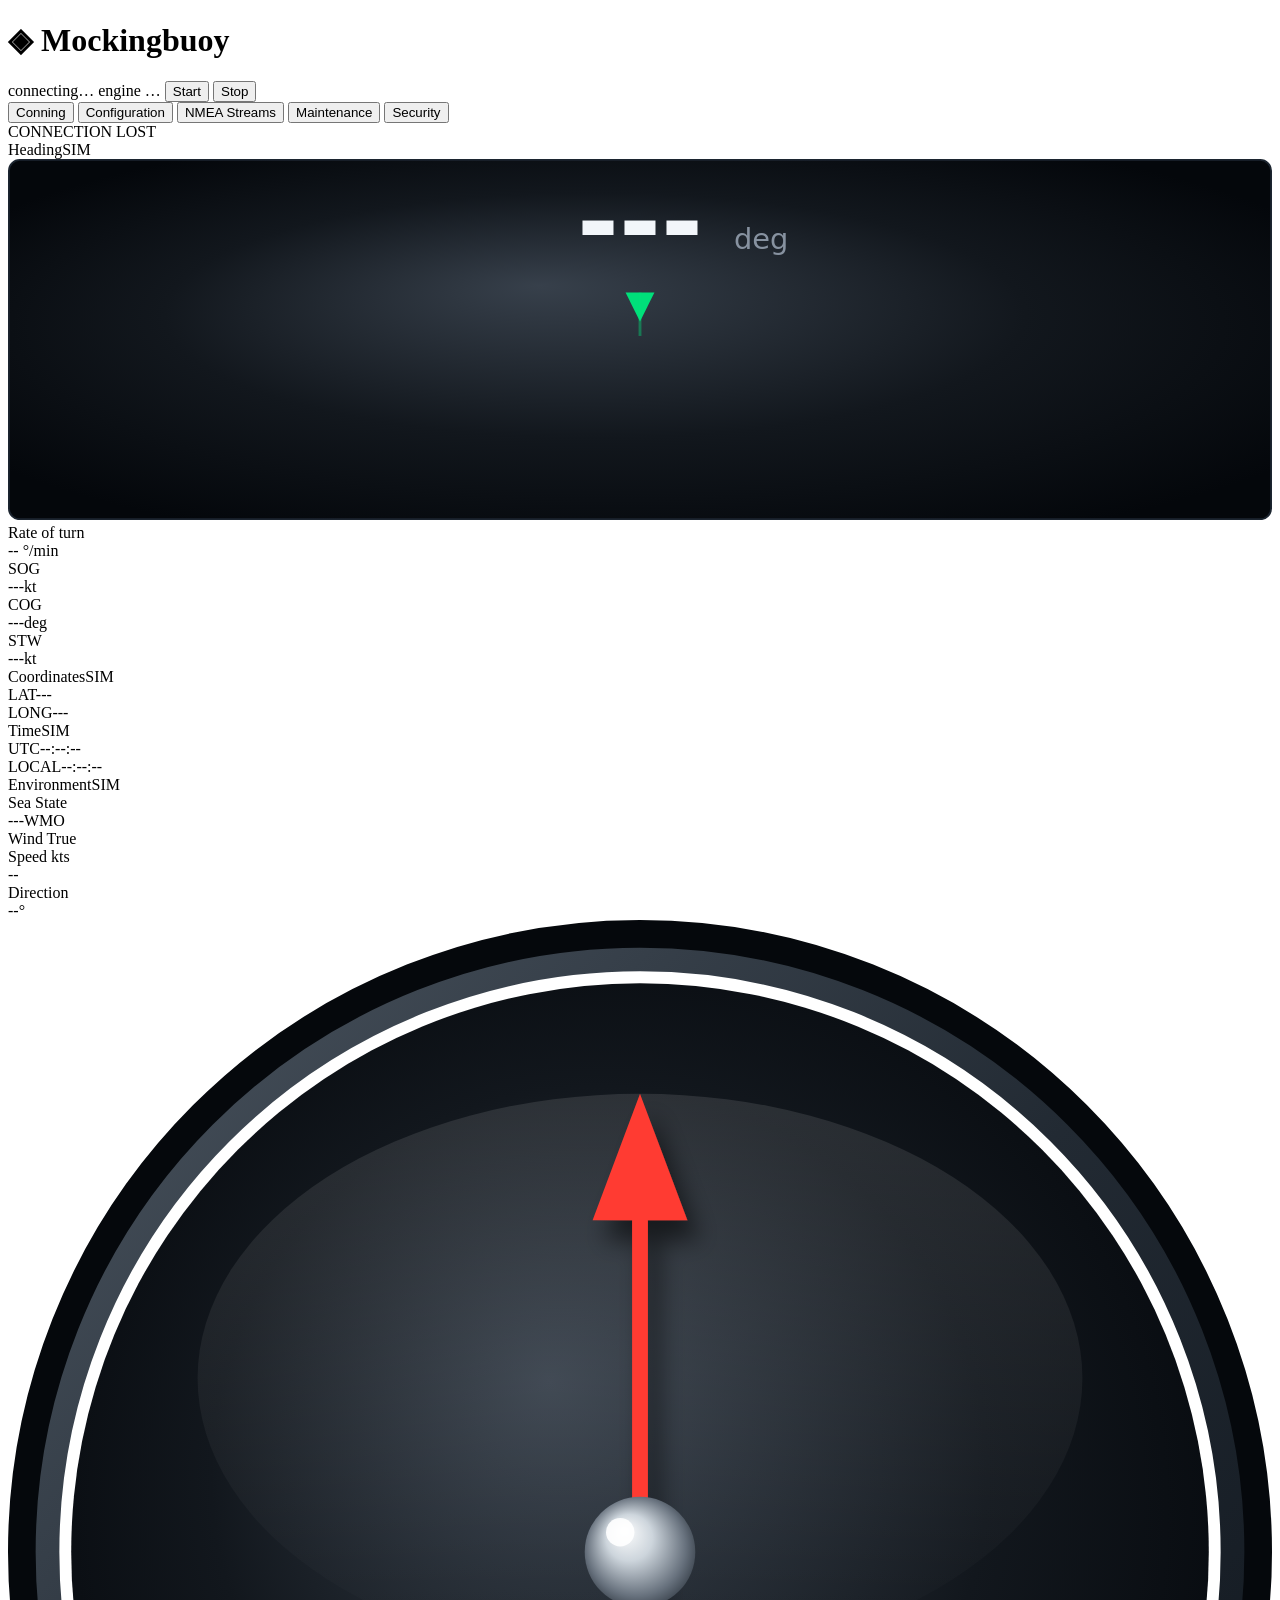
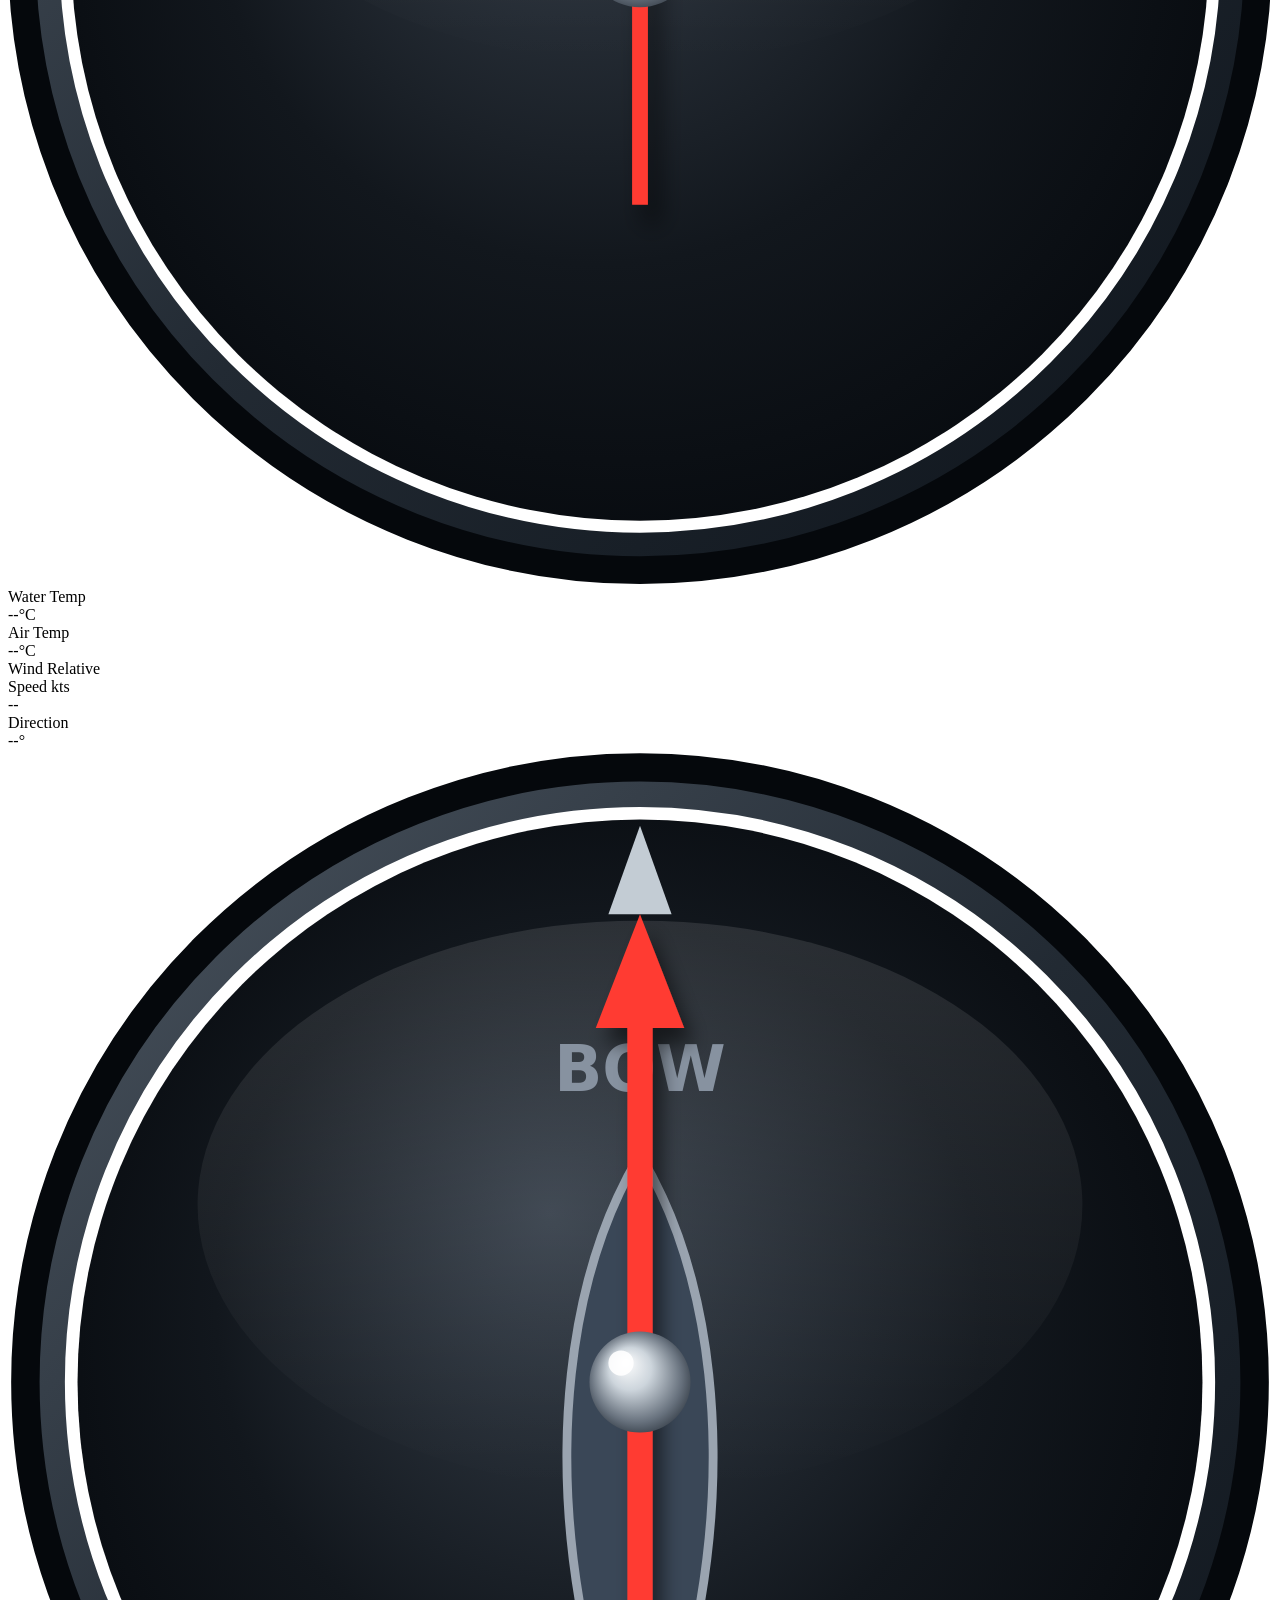
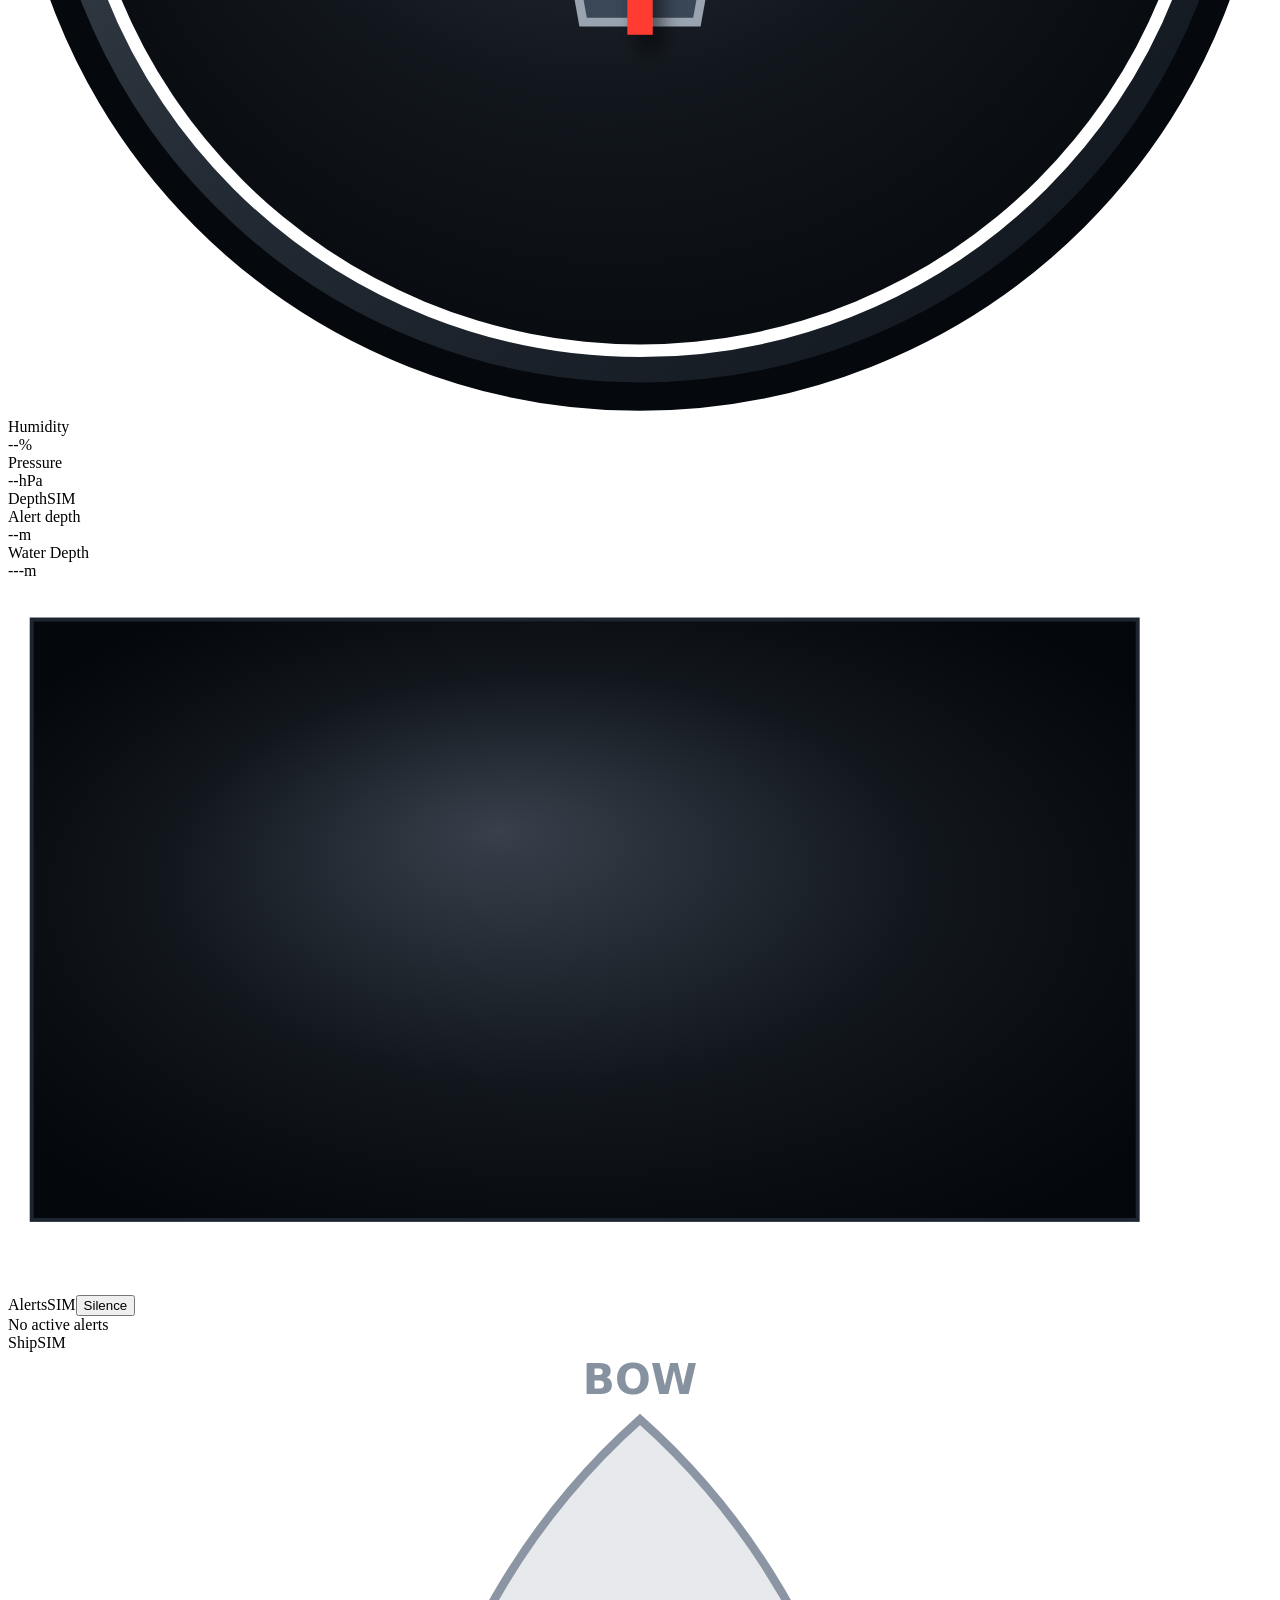
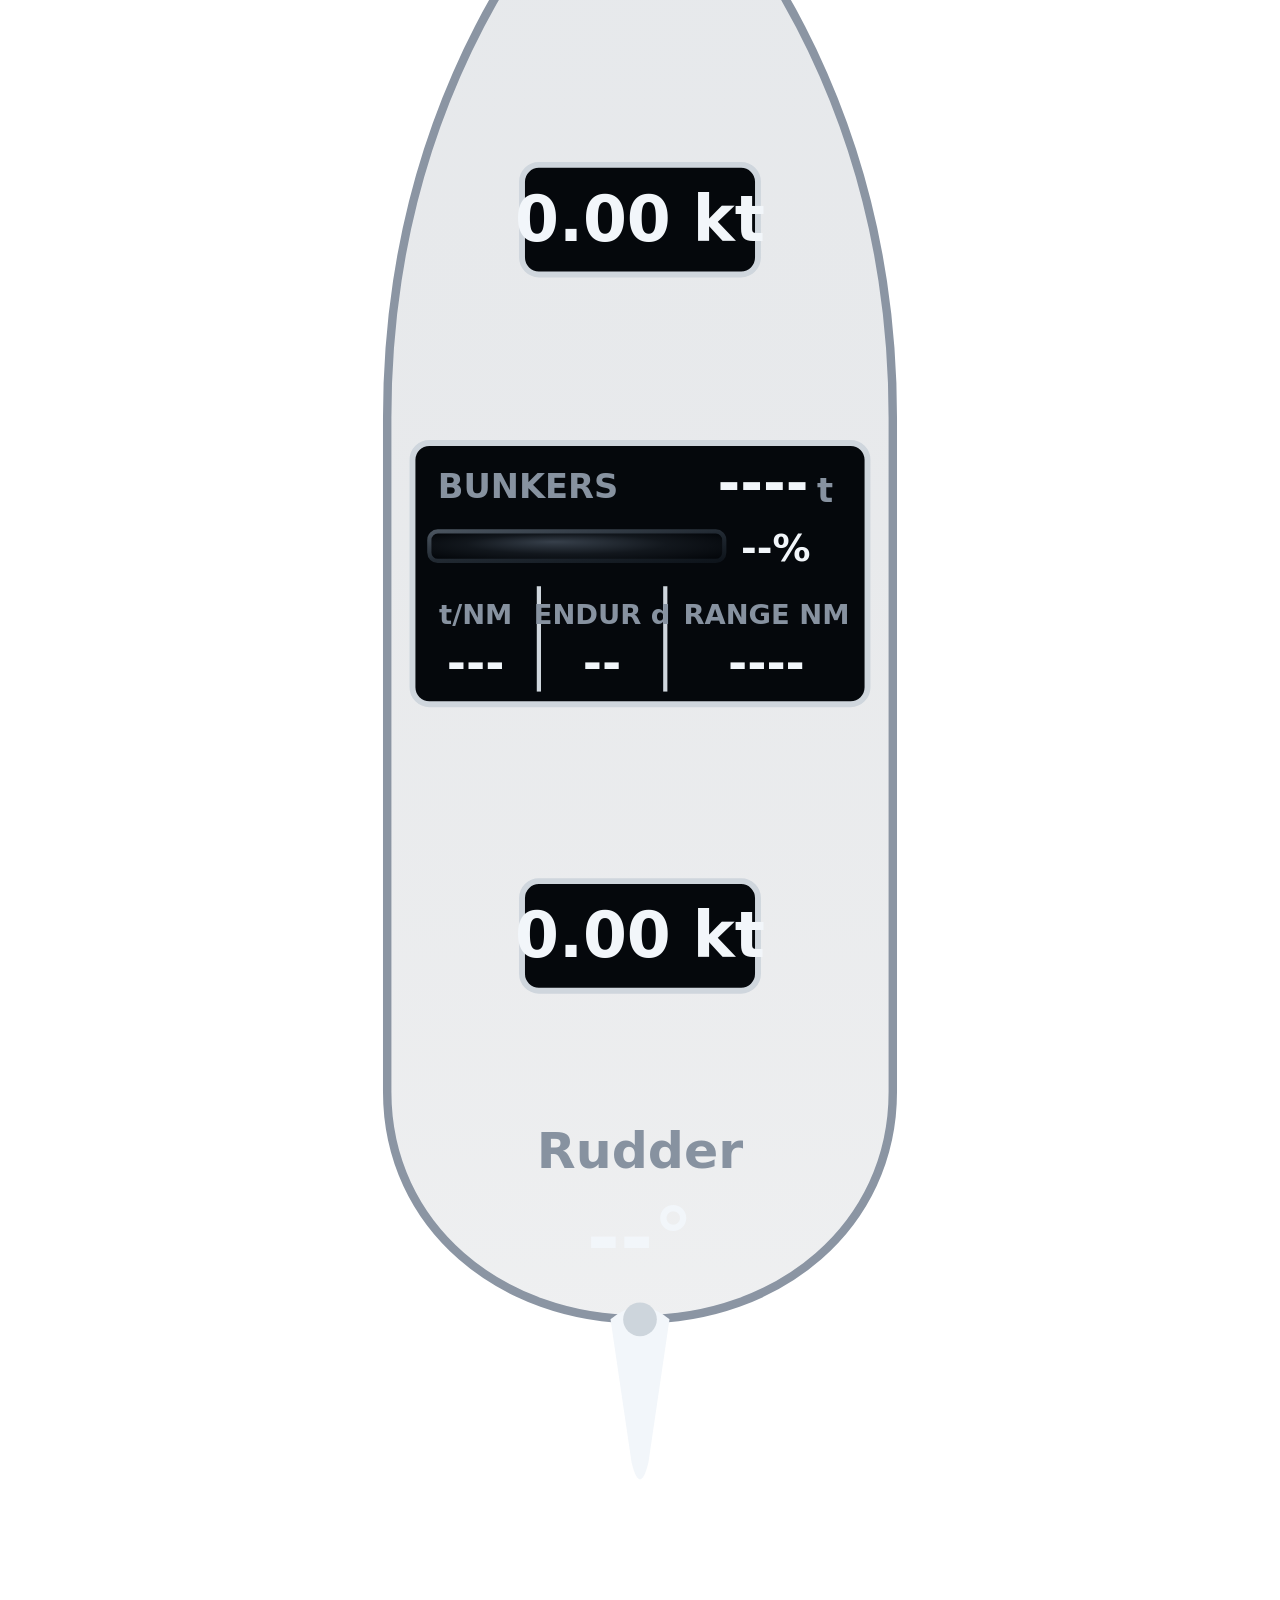
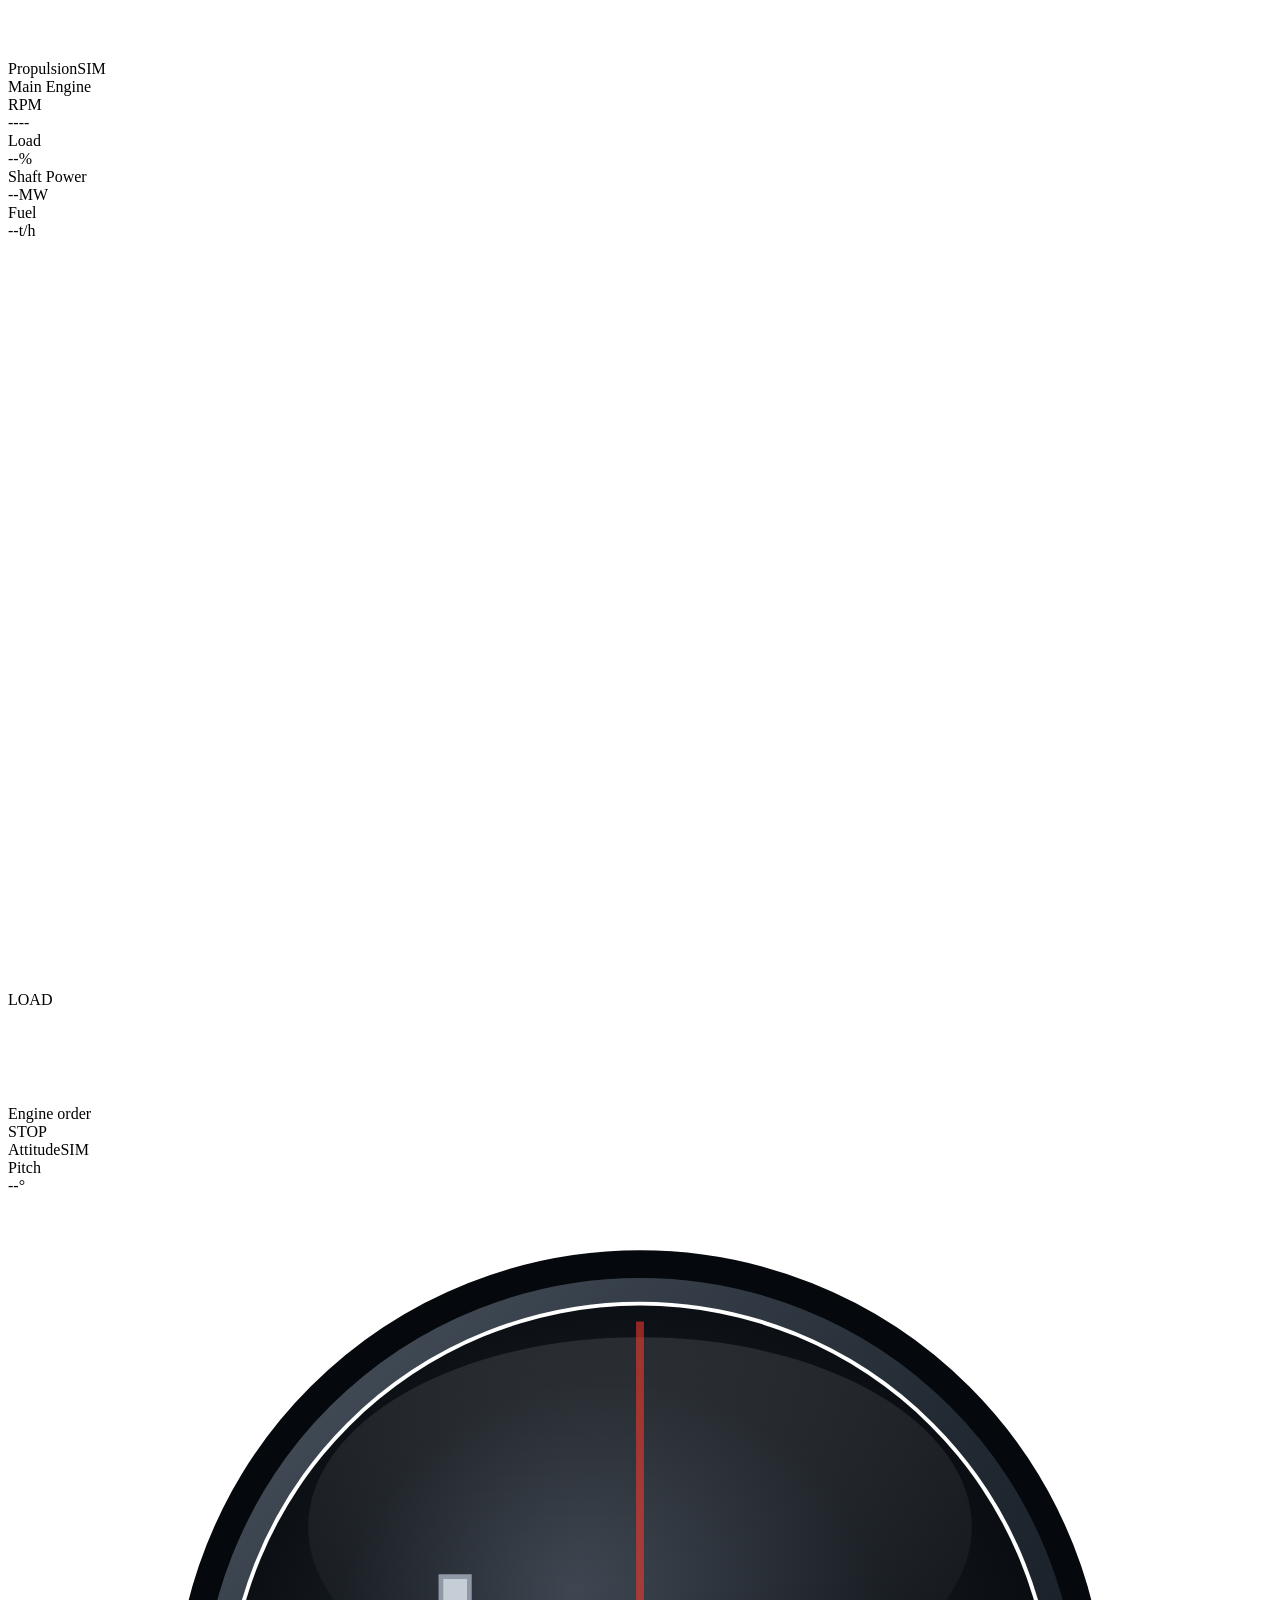
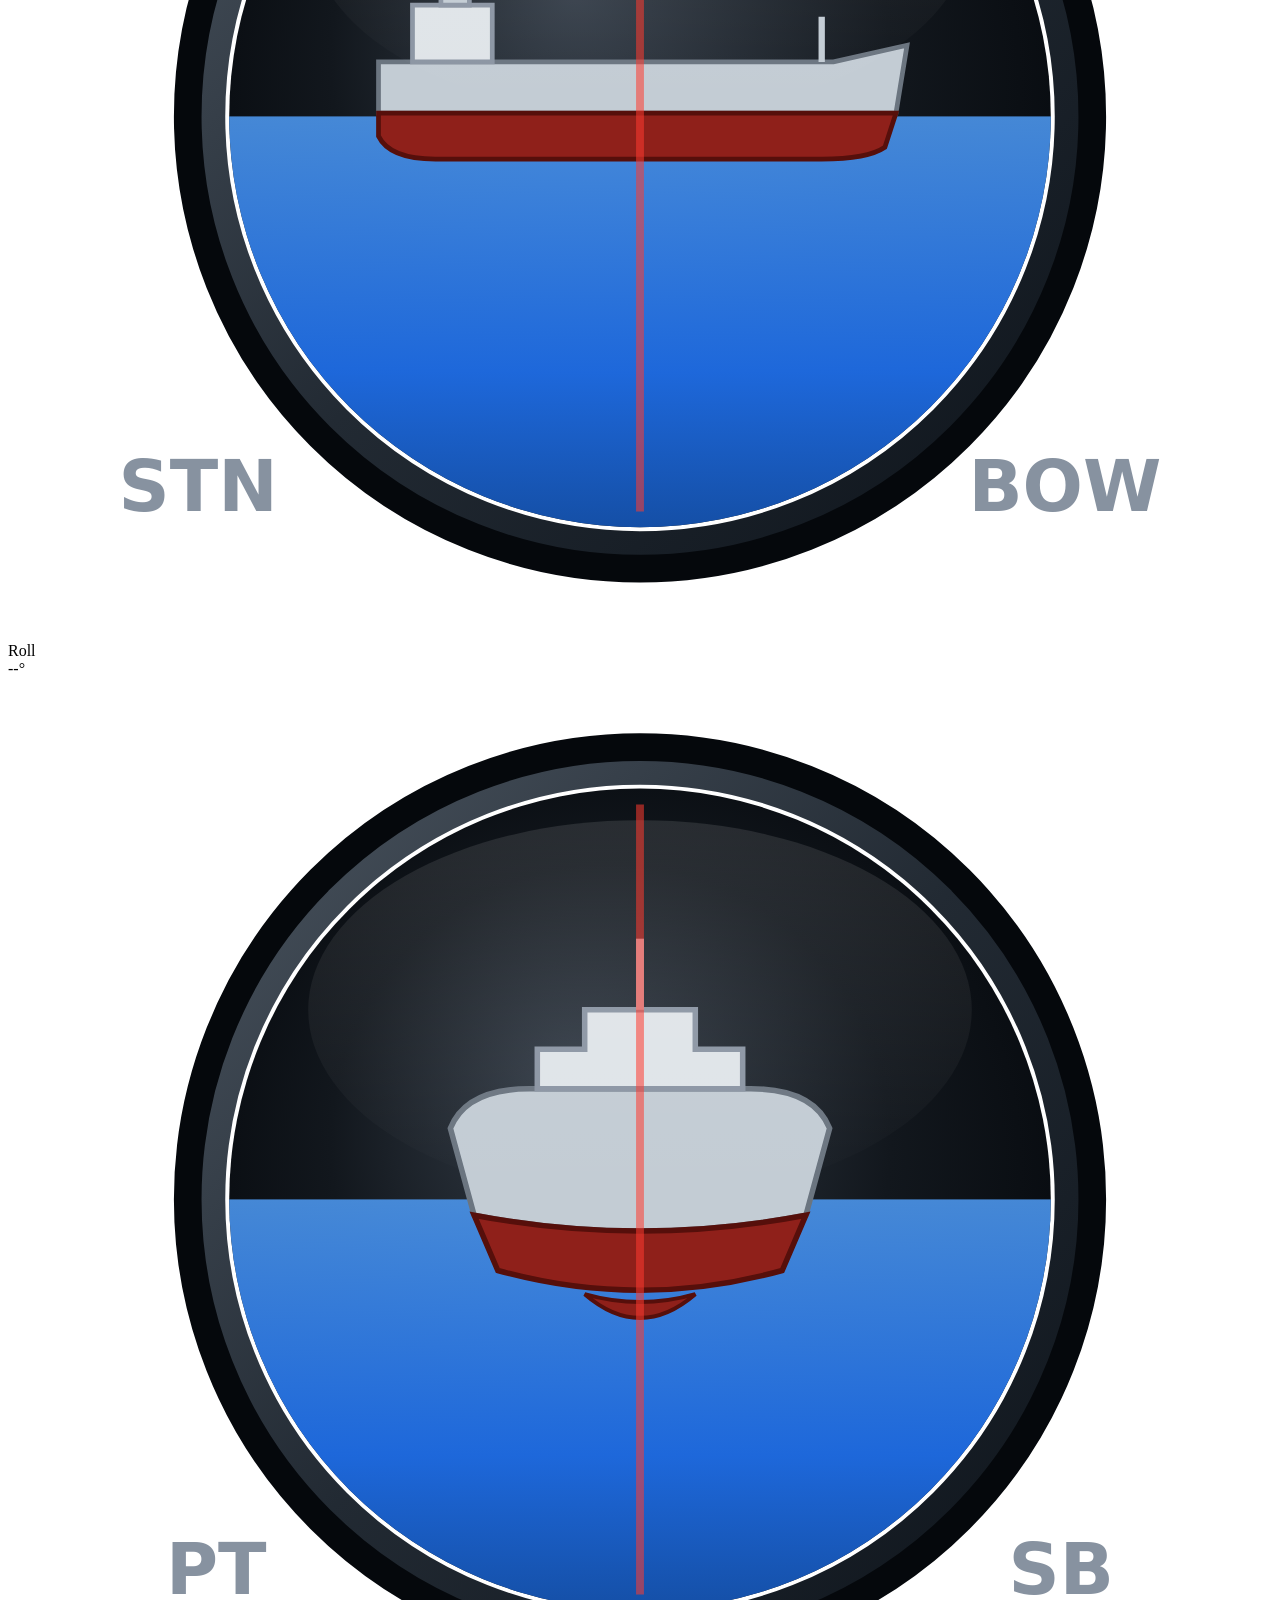
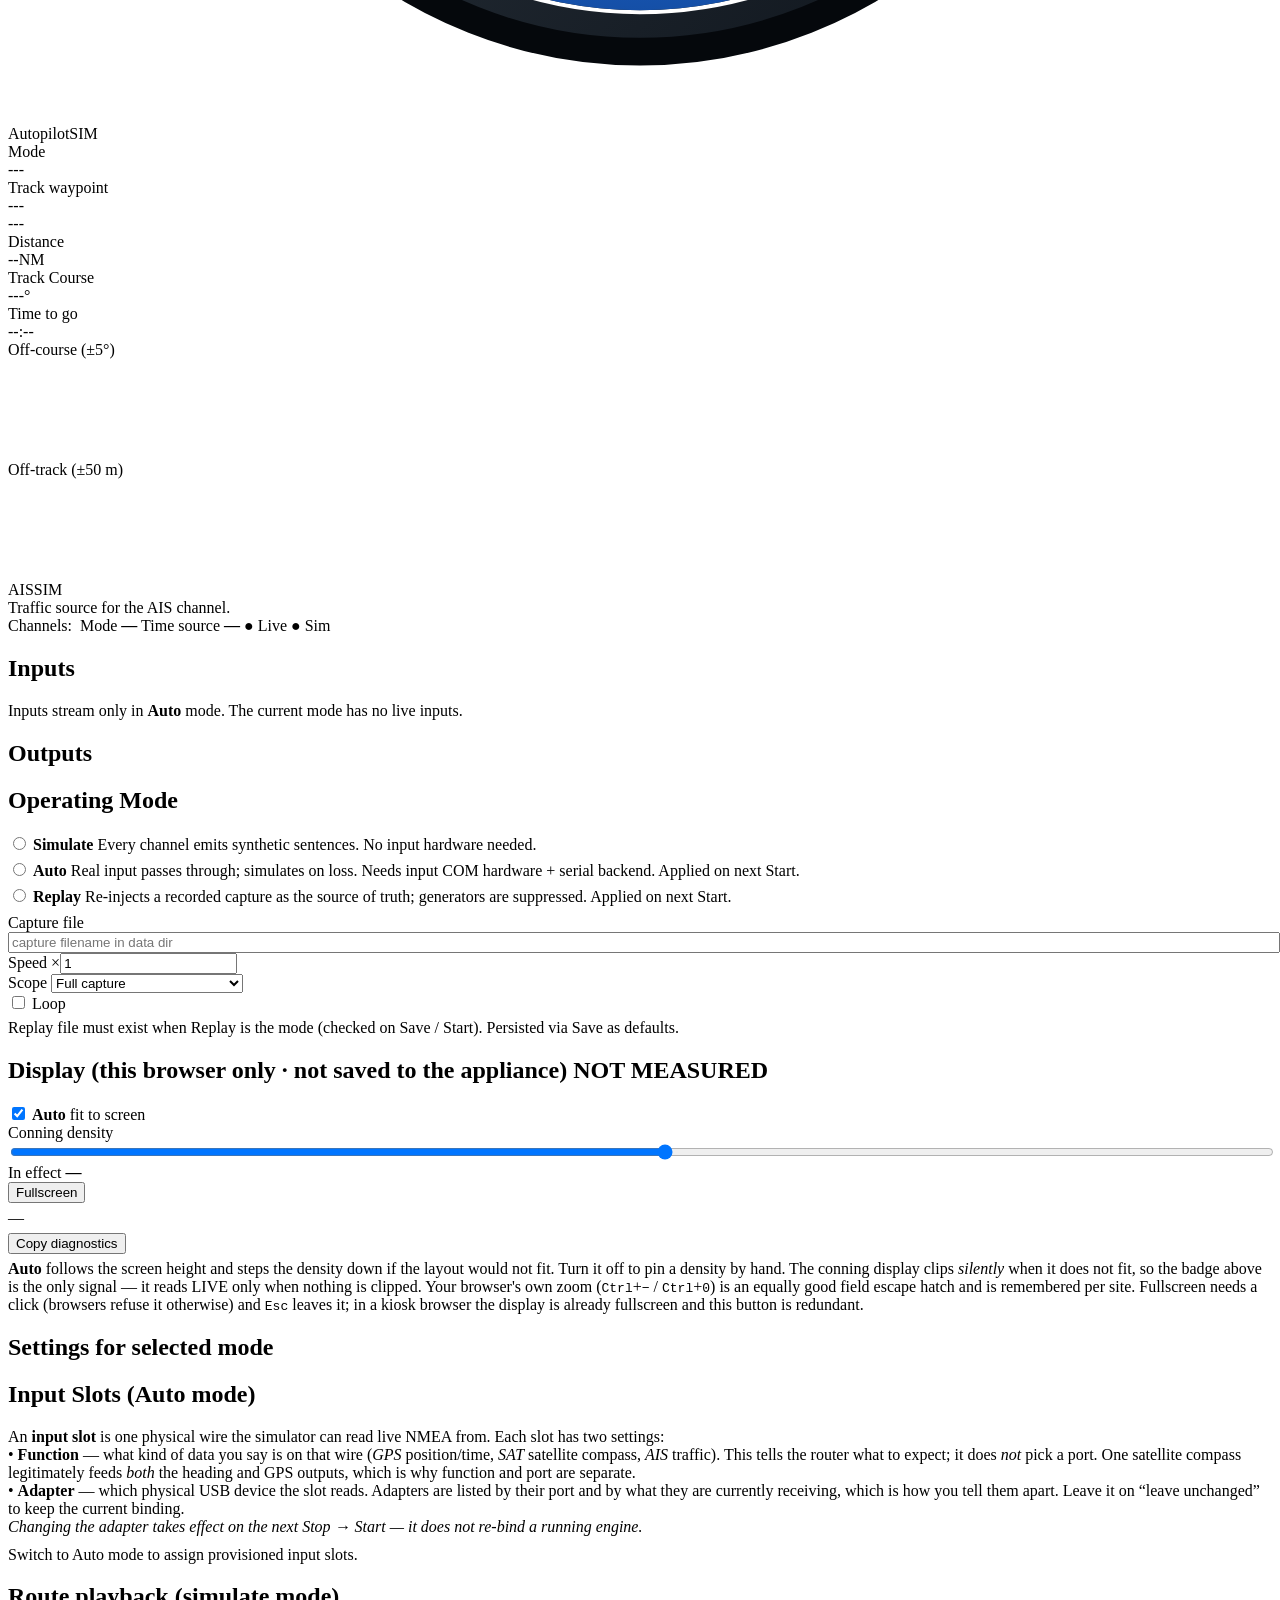
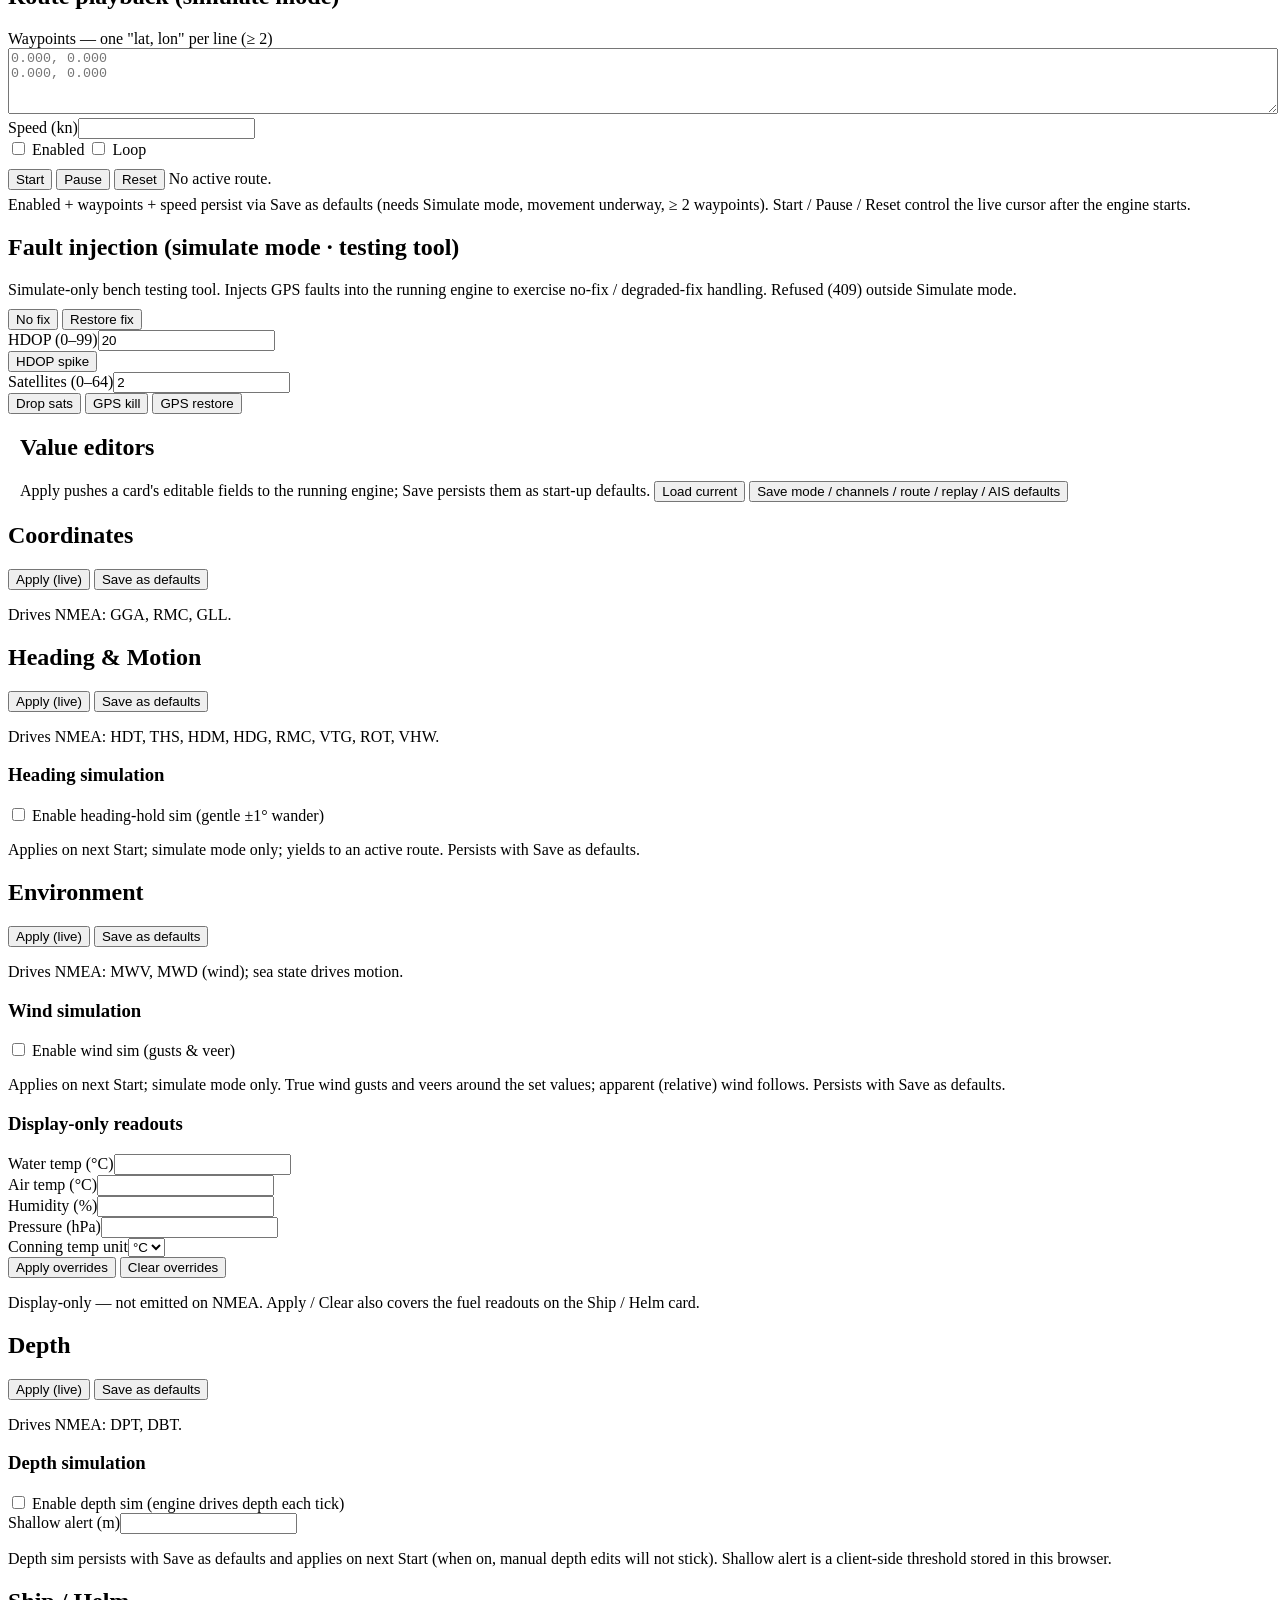
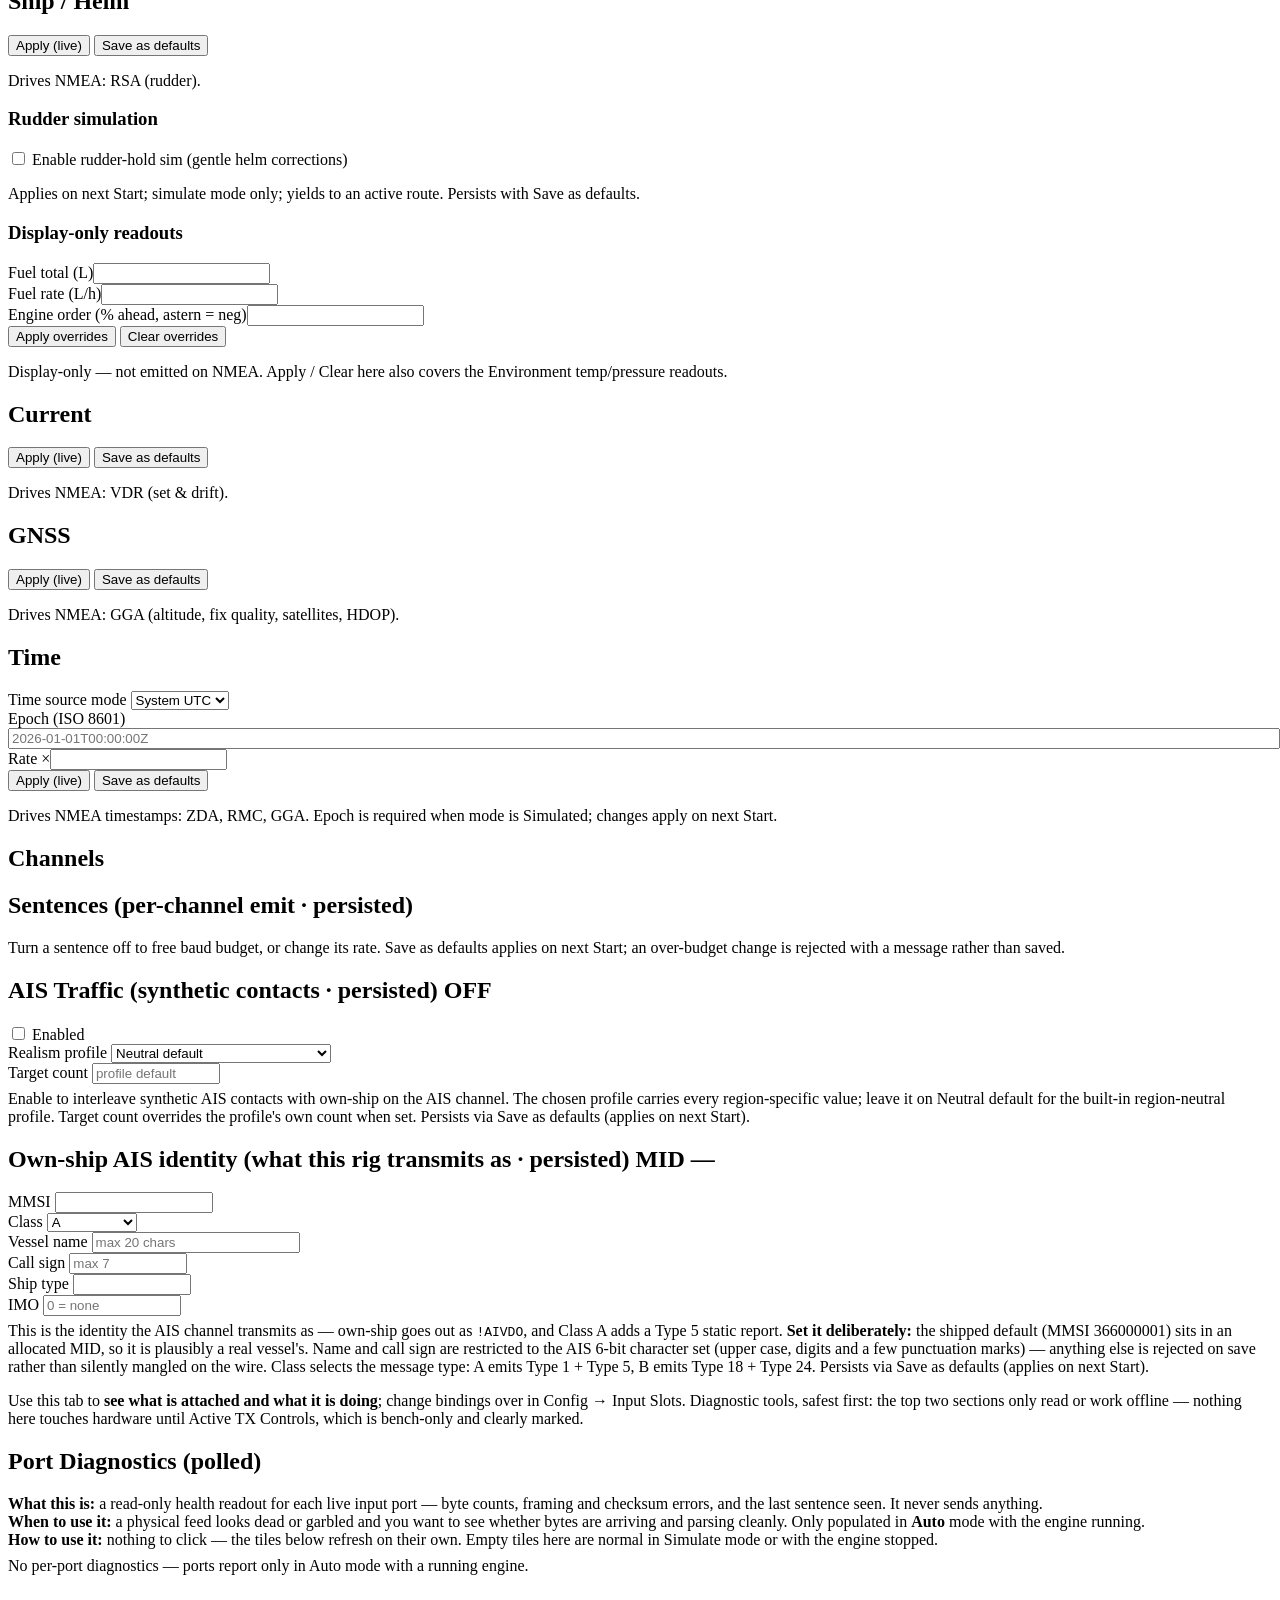
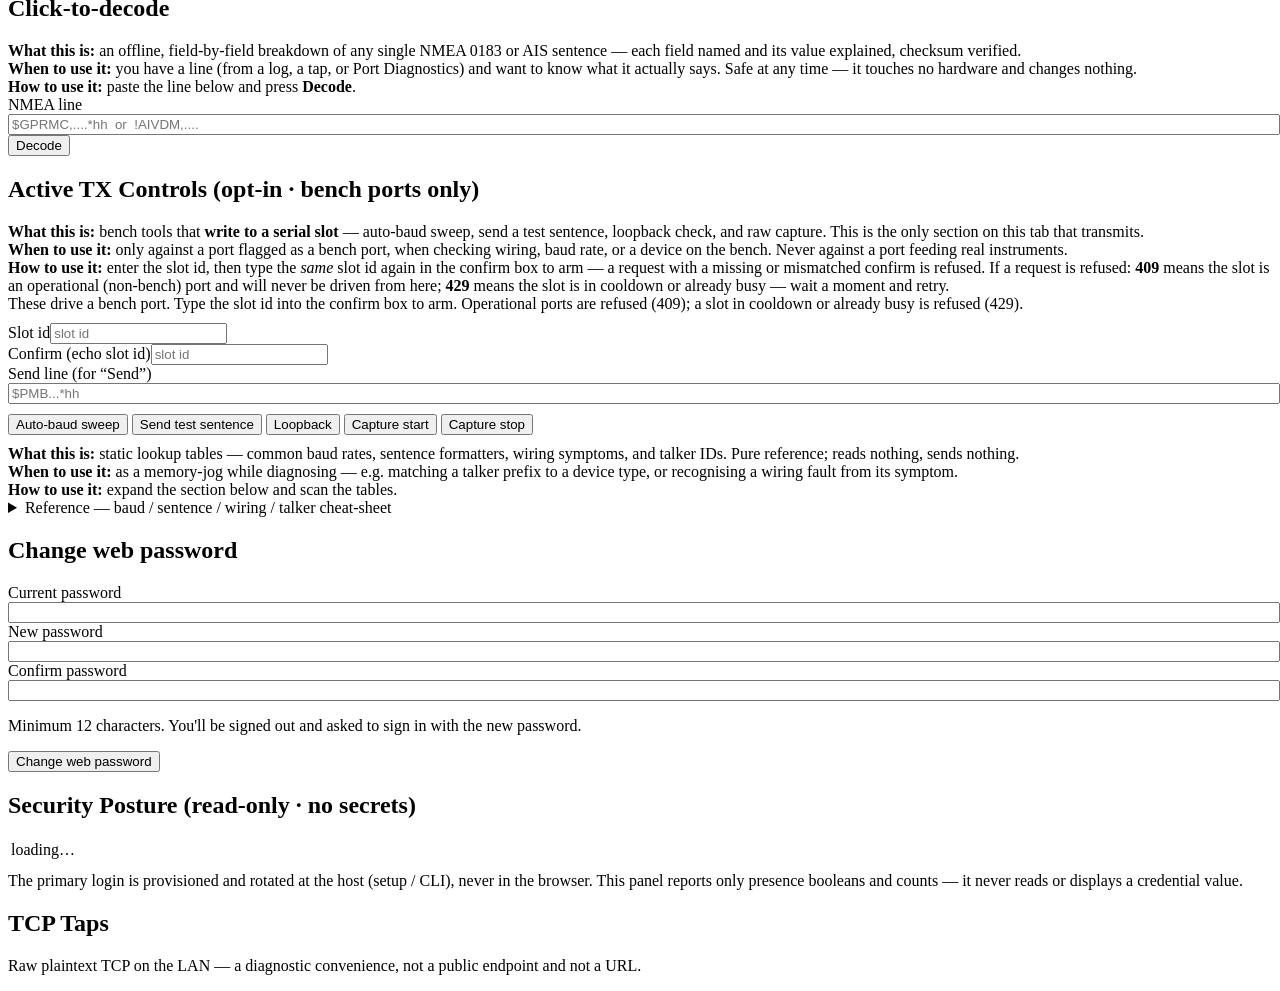
==== commit 1c0eb0cc: "fix(conning): fill the depth chart, stop the ENV overlap, align ENV readings Three defects found on " ====
--- a/web/static/index.html
+++ b/web/static/index.html
@@ -125,6 +125,7 @@
             <div class="wind-stat"><div class="wind-stat-t">Speed kts</div><div class="wind-stat-v"><span id="wtd-spd" class="v-live">--</span></div></div>
             <div class="wind-stat"><div class="wind-stat-t">Direction</div><div class="wind-stat-v"><span id="wtd-dir" class="v-live">--</span>°</div></div>
           </div>
+          <div class="env-dial-fill">
           <svg id="wind-true-dial" viewBox="0 0 160 160" aria-label="true wind">
             <circle cx="80" cy="80" r="78" fill="none" stroke="#05080c" stroke-width="4"/>
             <circle cx="80" cy="80" r="75" fill="none" stroke="url(#bezelGrad)" stroke-width="3"/>
@@ -137,6 +138,21 @@
             <circle cx="80" cy="80" r="7" fill="url(#hubGrad)"/>
             <circle cx="77.5" cy="77.5" r="1.8" fill="#ffffff" fill-opacity="0.9"/>
           </svg>
+          </div>
+          <!-- The readings live INSIDE the dial column, not in a panel-wide row below it, so they
+               share `.env-dial`'s width and land on the same two column centres as SPEED/DIRECTION
+               above. A 4-across row spanning the whole panel spreads them on their own centres and
+               lines up with nothing. -->
+          <div class="env-readings">
+            <div class="env-cell">
+              <div class="ins-label">Water Temp</div>
+              <div class="ins-val-row"><span id="env-wtemp" class="env-num v-sim">--</span><span id="env-wtemp-unit" class="ins-unit">°C</span></div>
+            </div>
+            <div class="env-cell">
+              <div class="ins-label">Air Temp</div>
+              <div class="ins-val-row"><span id="env-atemp" class="env-num v-sim">--</span><span id="env-atemp-unit" class="ins-unit">°C</span></div>
+            </div>
+          </div>
         </div>
         <!-- wind RELATIVE: apparent wind vs bow (danger sector + ship glyph) -->
         <div class="env-dial">
@@ -145,6 +161,7 @@
             <div class="wind-stat"><div class="wind-stat-t">Speed kts</div><div class="wind-stat-v"><span id="wrd-spd" class="v-live">--</span></div></div>
             <div class="wind-stat"><div class="wind-stat-t">Direction</div><div class="wind-stat-v"><span id="wrd-ang" class="v-live">--</span>°</div></div>
           </div>
+          <div class="env-dial-fill">
           <svg id="wind-rel-dial" viewBox="0 0 200 200" aria-label="relative wind">
             <defs><clipPath id="wrdClip"><circle cx="100" cy="100" r="89"/></clipPath></defs>
             <circle cx="100" cy="100" r="97" fill="none" stroke="#05080c" stroke-width="5"/>
@@ -166,24 +183,17 @@
             <circle cx="100" cy="100" r="8" fill="url(#hubGrad)"/>
             <circle cx="97" cy="97" r="2" fill="#ffffff" fill-opacity="0.9"/>
           </svg>
-        </div>
-      </div>
-      <div class="env-readings">
-        <div class="env-cell">
-          <div class="ins-label">Water Temp</div>
-          <div class="ins-val-row"><span id="env-wtemp" class="env-num v-sim">--</span><span id="env-wtemp-unit" class="ins-unit">°C</span></div>
-        </div>
-        <div class="env-cell">
-          <div class="ins-label">Air Temp</div>
-          <div class="ins-val-row"><span id="env-atemp" class="env-num v-sim">--</span><span id="env-atemp-unit" class="ins-unit">°C</span></div>
-        </div>
-        <div class="env-cell">
-          <div class="ins-label">Humidity</div>
-          <div class="ins-val-row"><span id="env-hum" class="env-num v-sim">--</span><span class="ins-unit">%</span></div>
-        </div>
-        <div class="env-cell">
-          <div class="ins-label">Pressure</div>
-          <div class="ins-val-row"><span id="env-press" class="env-num v-sim">--</span><span class="ins-unit">hPa</span></div>
+          </div>
+          <div class="env-readings">
+            <div class="env-cell">
+              <div class="ins-label">Humidity</div>
+              <div class="ins-val-row"><span id="env-hum" class="env-num v-sim">--</span><span class="ins-unit">%</span></div>
+            </div>
+            <div class="env-cell">
+              <div class="ins-label">Pressure</div>
+              <div class="ins-val-row"><span id="env-press" class="env-num v-sim">--</span><span class="ins-unit">hPa</span></div>
+            </div>
+          </div>
         </div>
       </div>
     </div>
@@ -200,10 +210,14 @@
           <div class="ins-val-row"><span id="ro-depth" class="ins-bignum v-live">---</span><span class="ins-unit">m</span></div>
         </div>
       </div>
-      <svg id="depth-graph" viewBox="0 0 320 180" aria-label="depth history">
-        <rect x="34" y="10" width="252" height="152" fill="url(#faceGrad)" stroke="#1c2530"/>
-        <g id="depth-dyn"></g>
-      </svg>
+      <!-- viewBox width is rewritten per render to match the box aspect (see renderDepthGraph);
+           320 is the fallback used before first layout and in the scrolling tiers -->
+      <div class="depth-fill">
+        <svg id="depth-graph" viewBox="0 0 320 180" aria-label="depth history">
+          <rect id="depth-face" x="6" y="10" width="280" height="152" fill="url(#faceGrad)" stroke="#1c2530"/>
+          <g id="depth-dyn"></g>
+        </svg>
+      </div>
     </div>
     <!-- ALERTS: derived + rendered inside applyHealth; keyed Ack (re-arms) + cosmetic Silence -->
     <div class="ins-panel p-alerts">
